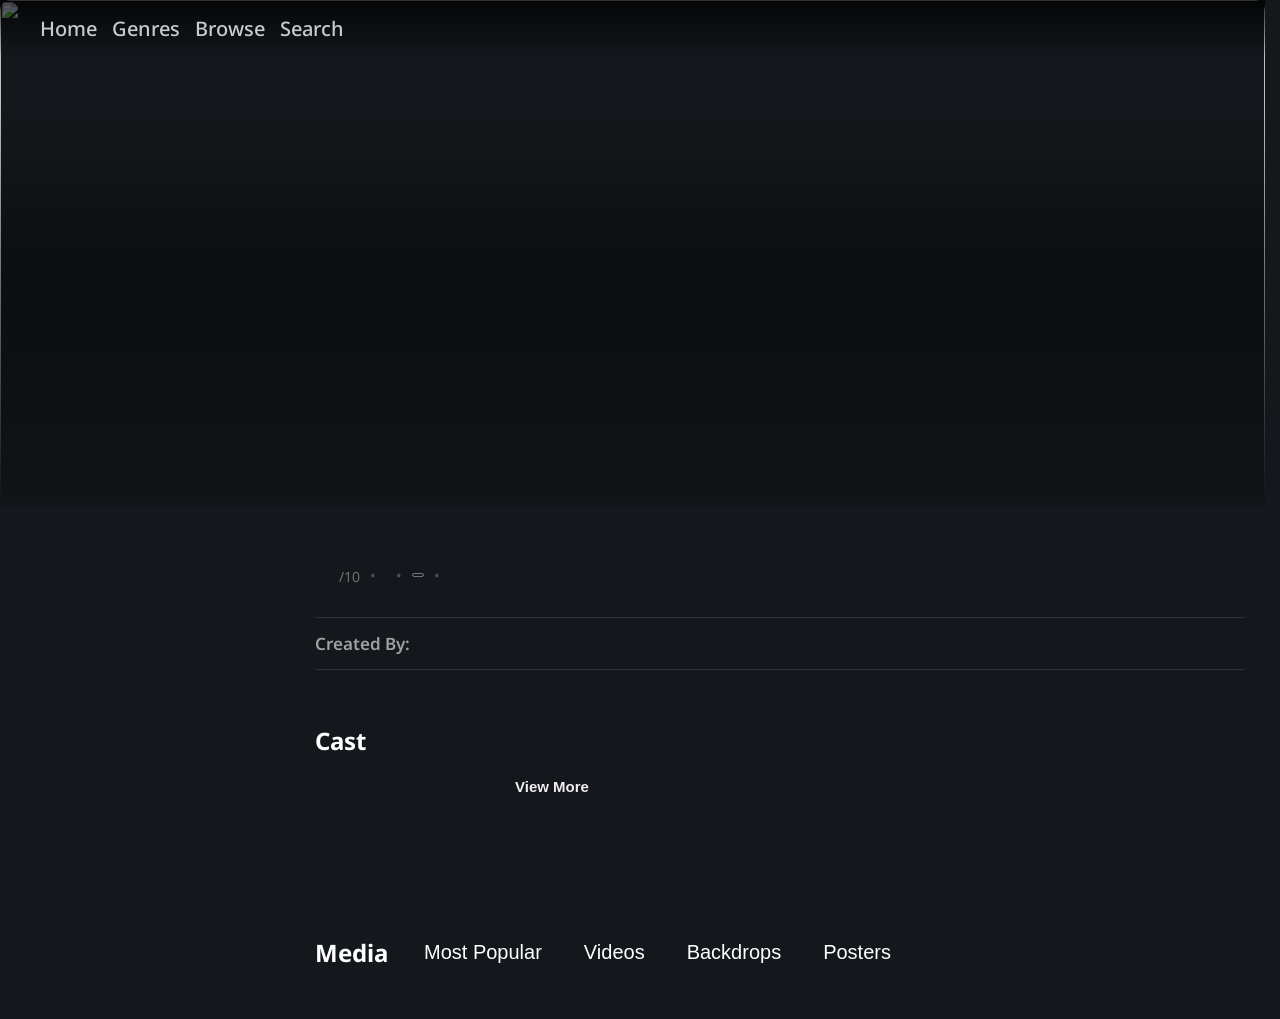
==== tv-details.html @ 4cad322f "fix country paragraph placeholder on desktop" ====
<!DOCTYPE html>
<html lang="en">
<!-- Home, Genres, Browse, Search, Details -->

<head>
    <meta charset="UTF-8">
    <meta name="viewport" content="width=device-width, initial-scale=1.0">
    <title id="tab-title"></title>
    <script src="https://unpkg.com/lucide@latest/dist/umd/lucide.js"></script>
    <link rel="icon" type="image/svg+xml" href="logo.svg">
    <link rel="icon" type="image/png" sizes="32x32" href="favicon-32x32.png">
    <link rel="icon" type="image/png" sizes="16x16" href="favicon-16x16.png">
    <link rel="apple-touch-icon" sizes="180x180" href="apple-touch-icon.png">
    <link rel="stylesheet" href="style.css">
    <link rel="stylesheet" href="style.css">

</head>

<body>
    <div class="ambient-glow"></div>
    <header class="head-bar head-bar--overlay">
        <nav class="main-nav">
            <a href="index.html">Home</a>
            <a href="genres.html">Genres</a>
            <a href="browse.html">Browse</a>
            <a href="search.html">Search</a>

        </nav>
    </header>
    <div class="backdrop-wrapper-tv">
        <img class="backdrop-tv" src="" alt="">
        <div class="backdrop-fade-tv"></div>
    </div>
    <main class="page-container">

        <section class="details">

        </section>



        <section class="details-bottom">

            <aside class="left-column">
                <div class="poster-main">
                    <img class="poster hidden" src="" alt="">
                </div>

                <div class="trailer-tablet">
                    <img class="poster hidden" src="" alt="">

                    <button class="btn-trailer hidden"><i data-lucide="play" class="btn-icon"></i> Watch
                        Trailer</button>


                </div>

                <div class="beside-poster">
                    <div class="title-tablet">
                        <div class="title">
                            <h2 class="js-title"></h2>
                            <a href="index.html#hidden-gems" class="gem hidden ">
                                <i data-lucide="gem" class="gem-badge"></i>
                                <span>Gem</span>
                            </a>
                        </div>
                    </div>

                    <div class="title-mobile">
                        <div class="title">
                            <h2 class="js-title"></h2>
                        </div>
                        <a href="index.html#hidden-gems" class="gem hidden ">
                            <i data-lucide="gem" class="gem-badge"></i>
                            <span>Gem</span>
                        </a>
                    </div>


                    <div class="title-info-mobile">

                        <div class="title-info">
                            <span class="js-release-year tv-release"></span>
                        </div>
                        <div class="title-info">

                            <span class="js-tv-certification cert-badge"></span>
                            <span class="dot-time">•</span>
                            <span class="js-runtime"></span>
                        </div>
                    </div>

                    <div class="rating-tablet">
                        <span class="upcoming hidden">
                            <i data-lucide="calendar" class="icon-badge"></i>
                            <span>UPCOMING</span>

                        </span>
                        <span class="star-inline-details"><i data-lucide="star" class="star-icon-details"></i></span>
                        <span class="rating"><strong class="rating-tv"></strong><span
                                class="max-score">/10</span></span>
                        <span class="dot">•</span>

                        <span class="js-release-year"></span>
                        <span class="dot">•</span>
                        <span class="js-tv-certification cert-badge"></span>
                        <span class="dot-time">•</span>
                        <span class="js-runtime"></span>
                    </div>


                    <div class="genres hidden">
                        <span class="genre-pill"></span>
                        <span class="genre-pill"></span>
                        <span class="genre-pill"></span>
                    </div>

                    <div class="overview-tablet">
                        <p class="tagline"></p>
                        <p class="overview"></p>
                    </div>

                    <button class="btn-trailer trailer-mobile hidden"><i data-lucide="play" class="btn-icon"></i> Watch
                        Trailer</button>

                </div>

                <div class="genre-status-desktop">

                    <div class="genres hidden">
                        <span class="genre-pill"></span>
                        <span class="genre-pill"></span>
                        <span class="genre-pill"></span>
                    </div>

                    <button class="btn-trailer hidden"><i data-lucide="play" class="btn-icon"></i> Watch
                        Trailer</button>

                    <div class="status">
                        <div class="date-group">
                            <p class="date-label"></p>
                            <span class="date-span"></span>
                            </p>
                        </div>
                        <p class="country">Country: <span class="origin-country"></span></p>

                        <p class="language">Original Language: <span class="language-span"></span></p>

                        <p class="episode">Next Episode: <span class="next-episode"></span></p>

                        <p class="total-season">Total Seasons: <span class="total-season-span"></span></p>

                        <p class="networks">Networks: <span class="networks-span"></span></p>
                        <p class="total-episodes">Total Episodes: <span class="total-episodes-span"></span></p>

                    </div>
                </div>


            </aside>
            <div class="right-column">
                <div class="details-info">
                    <div class="title-desktop">
                        <h2 class="js-title"></h2>
                        <a href="index.html#hidden-gems" class="gem hidden ">
                            <i data-lucide="gem" class="gem-badge"></i>
                            <span>Gem</span>
                            <span class="tooltip">Our hidden gems</span>

                        </a>
                    </div>
                    <div class="title-info-desktop">
                        <div class="title-info">
                            <span class="star-inline-details"><i data-lucide="star"
                                    class="star-icon-details"></i></span>
                            <span class="rating"><strong class="rating-tv"></strong><span
                                    class="max-score">/10</span></span>
                            <span class="upcoming hidden">
                                <i data-lucide="calendar" class="icon-badge"></i>
                                <span>UPCOMING</span>
                            </span>
                            <span class="dot">•</span>
                            <span class="js-release-year"></span>
                            <span class="dot">•</span>
                            <span class="js-tv-certification cert-badge"></span>
                            <span class="dot-time">•</span>
                            <span class="js-runtime"></span>
                        </div>
                    </div>
                    <div class="rating-mobile">
                        <span class="upcoming hidden">
                            <i data-lucide="calendar" class="icon-badge"></i>
                            <span>UPCOMING</span>

                        </span>
                        <span class="star-inline-details"><i data-lucide="star" class="star-icon-details"></i></span>
                        <span class="rating"> <strong class="rating-tv"></strong><span
                                class="max-score">/10</span></span>
                    </div>


                    <div class="tagline-overview">
                        <p class="tagline"></p>
                        <p class="overview"></p>
                    </div>

                </div>
                <div class="sub-crew">

                    <p class="writer">Created By: <span id="creator-span"></span></p>
                </div>
                <!-- <button class="episode-btn">Episodes</button> -->

                <div class="season-table">

                    <div class="season-scroller">



                    </div>
                    <div class="season-episodes collapse">
                    </div>
                </div>
                <h2>Cast</h2>
                <div class="cast-list">

                    <div class="cast-member">

                    </div>

                    <button class="btn-view-more btn-view-more-mobile">View More</button>

                </div>
                <section class="mobile-metadata">
                    <div class="production-details">
                        <div class="production-details-header">
                            <i data-lucide="clapperboard" class="icon-badge"></i>
                            <span>Production Details</span>
                        </div>
                        <div class="date-group">
                            <p class="date-label"></p>
                            <span class="date-span"></span>
                            </p>
                        </div>
                        <p class="country">Country: <span class="origin-country"></span></p>

                        <p class="language">Original Language: <span class="language-span"></span></p>
                    </div>
                    <div class="tv-metrics">
                        <div class="tv-metrics-header">
                            <i data-lucide="tv" class="icon-badge"></i>
                            <span>TV Metrics</span>
                        </div>
                        <p class="networks">Networks: <span class="networks-span"></span></p>
                        <p class="total-season">Total Seasons: <span class="total-season-span"></span></p>

                        <p class="total-episodes">Total Episodes: <span class="total-episodes-span"></span></p>
                    </div>
                </section>

                <section class="tablet-metadata">

                    <div class="information-details-header">
                        <i data-lucide="tv" class="icon-badge"></i>
                        <span>Information</span>
                    </div>
                    <div class="tablet-metadata-main">
                        <div class="date-group">
                            <p class="date-label"></p>
                            <span class="date-span"></span>
                        </div>
                        <div>
                            <p class="country">Country: <span class="origin-country"></span></p>
                        </div>
                        <div>
                            <p class="language">Original Language: <span class="language-span"></span></p>
                        </div>
                        <div>
                            <p class="networks">Networks: <span class="networks-span"></span></p>
                        </div>
                        <div>
                            <p class="total-season">Total Seasons: <span class="total-season-span"></span></p>
                        </div>
                        <div>
                            <p class="total-episodes">Total Episodes: <span class="total-episodes-span"></span></p>

                        </div>
                    </div>
                </section>

                <section class="media-section">
                    <div class="media-nav">
                        <h2 class="media-mobile">Media</h2>

                        <nav>
                            <h2 class="media-desktop">Media</h2>
                            <button class="btn-popular" data-tab="popular">Most Popular</button>
                            <button class="btn-videos" data-tab="videos">Videos</button>
                            <button class="btn-backdrops" data-tab="backdrops">Backdrops</button>
                            <button class="btn-posters" data-tab="posters">Posters</button>
                        </nav>

                    </div>
                    <div class="media-scroll">

                    </div>
                </section>
            </div>

        </section>
        <!-- repeat for however many cast dummy entries you want -->


    </main>
    <div class="modal hidden">
        <div class="overlay">
            <div class="modal-content">
                <div class="modal-header">
                    <h3 class="trailer-name">Official Trailer</h3>
                    <button class="close-modal">&times;</button>
                </div>
                <iframe class="trailer-frame" src="" allowFullscreen></iframe>
            </div>
        </div>
    </div>
    <script src="cinema.js"></script>
    <script>
        lucide.createIcons();
    </script>
</body>

</html>
---- style.css ----
@import url('https://fonts.googleapis.com/css2?family=Libre+Baskerville:ital,wght@0,400..700;1,400..700&family=Noto+Sans:ital,wght@0,100..900;1,100..900&display=swap');



body {
    /* background-image: url("doodle2.png"); */
    margin: 0px;
    background-color: #14181c;
    color: #ffffff;
    font-family: "Noto Sans", sans-serif;
    padding: 0px;
}

.page-container {
    padding: 20px;
    max-width: 1300px;
    /*intentionally narrower than other pages — looks best at this width */
    margin: 0 auto;
}


nav {
    user-select: none;
    display: flex;
    gap: 15px;
    margin-bottom: 20px;
    /* position: absolute;
    width: 100%;
    top: 0%;
    left: 0%; */
}

nav a {

    color: rgb(198, 203, 207);
    text-decoration: none;
    font-weight: 500;
    font-size: 20px;
    transition: color 0.2s ease;
    cursor: pointer;
}

nav a.active {
    color: #ffffff;
    border-bottom: 2px solid #e50914;
    /* Red accent line under active page */
    padding-bottom: 4px;
}

nav a.active-top {
    color: #e50914;
    /* border-bottom: 2px solid #e50914; */
    /* Red accent line under active page */
    /* padding-bottom: 4px; */
}

nav a:hover {

    color: rgb(241, 51, 51);
}


.movies-grid img,
.tv-grid img {

    width: 150px;
    height: 210px;
    border-radius: 9px;
    object-fit: cover;
    /* transition: transform 0.2s ease, outline 0.3s ease; */

    cursor: pointer;
    border: 2px solid transparent;
    transition: transform 0.2s;
    outline-offset: -3px;
}

.movies-grid,
.tv-grid {
    gap: 15px;
    object-position: center;
    justify-content: center;
    flex-wrap: wrap;
    display: flex;
}

.movies-grid img:hover,
.tv-grid img:hover {
    transform: scale(1.06);
    outline: 2px solid coral;
    outline-width: medium;
    /* transition: outline 0.3s ease; */
}


.details {
    /* display: flex;
    align-items: flex-end;
    gap: 20px;
    position: relative;
    justify-content: center; */
    position: relative;



}

.backdrop {
    height: clamp(500px, 32vw, 520px);
    /* height: 500px; */

    width: 100%;
    object-fit: cover;
    /* border-radius: 10px; */

    /* object-position: center top; */


}


.poster {
    width: 100%;
    border-radius: 10px;
    object-fit: cover;
    position: relative;
    z-index: 2;


}



.backdrop-fade {
    position: absolute;
    top: 0;
    left: 0;
    width: 100%;
    height: 100%;
    background: linear-gradient(to bottom,
            rgba(0, 0, 0, 0) 20%,
            rgba(0, 0, 0, 0.4) 55%,
            #101417 100%);

}

.backdrop-wrapper {
    position: relative;
}


.cast-member img {
    border-radius: 600px;
    width: 100px;
    height: 100px;
    object-fit: cover;
    display: block;
    margin: 0 auto;
    cursor: pointer;


}

.character-name {
    font-size: 15px;
    font-weight: 400;
}

.cast-member {
    text-align: center;
    width: 100px;

}

.cast-list {
    display: flex;
    gap: 45px 90px;
    flex-wrap: wrap;
    margin-bottom: 50px;
    align-items: flex-start;
    overflow-x: auto;

}


.details-info {
    margin-top: 1px;
}


.character-name {
    color: #a0a0a0;
    text-align: center;
    min-height: 2.6em;
    line-height: 1.3;
    margin-top: 5px
}

.actor-name {
    text-align: center;
    margin-bottom: 0;
    /* padding-left: 20px; */

}


.left-column {
    width: 230px;
    padding-top: 0px;
    gap: 20px;
    display: flex;
    flex-direction: column;
    margin-left: 20px;
    position: sticky;
    top: 20px;
    align-self: flex-start;
    margin-top: -305px;

}

.genre-status-desktop {
    gap: 20px;
    display: flex;
    flex-direction: column;
}

.genres {
    gap: 8px;
    display: flex;
    flex-wrap: wrap;
    /* max-width: 100%; */
    width: 100%;

    justify-content: flex-start;
}

.genre-pill {
    background-color: #2c3437;
    padding: 4px 10px;
    border-radius: 6px;
    font-size: 13px;
    cursor: pointer;



}

.status,
.budget-revenue {
    width: 100%;
    /* width: 270px; */
    flex-wrap: wrap;
    display: flex;
    flex-direction: column;
    gap: 15px;

}



.status p {
    margin: 0;
    color: #a0a0a0;
    font-size: 14px;
}

.status span {
    color: #ffffff;
    font-weight: 490;
    display: block;
    margin-top: 3px;
    font-size: 14px;

}


.date-group span {
    color: #ffffff;
    font-weight: 490;
    display: block;
    margin-top: 3px;
    font-size: 14px;

}

.btn-trailer {
    cursor: pointer;
    border-radius: 30px;
    padding: 10px 10px;
    width: 95%;
    display: flex;
    vertical-align: middle;
    align-items: center;
    justify-content: center;
    font-weight: 600;
}

.details-bottom {
    display: flex;
    gap: 45px;
}

.right-column {
    flex: 1;
    min-width: 0;

}

.title-info {
    display: flex;
    align-items: center;
    gap: 10px;
    color: #a0a0a0;
    font-size: 15px;
    margin-bottom: 20px;
}

.title-info .rating {
    color: #fff;
}

.title-info .rating strong {
    font-size: 18px;
}

.title-info .max-score {
    color: #707070;
    font-size: 14px;
}

.title-info .dot,
.dot-time,
.dotta {
    color: #505050;
}

.episode-overview {
    margin-top: -4px;
}

.tagline {
    font-size: 16px;
    font-style: italic;
    color: #d1d5db;
    border-left: 3px solid #e50914;
    padding-left: 12px;
    margin: 20px 0 0px 0;
}

.sub-crew {
    display: flex;
    flex-direction: column;
    gap: 7px;
    margin: 30px 0;
    border-top: 1px solid rgba(255, 255, 255, 0.1);
    border-bottom: 1px solid rgba(255, 255, 255, 0.1);
    padding: 14px 0;
}

.sub-crew p {
    margin: 0;
    font-size: 17px;
    color: #a0a0a0;
    font-weight: 600;


}

.sub-crew span {
    color: #5692e8;
    font-weight: 400;
    margin-left: 6px;
}

.media-nav nav {
    display: flex;
    gap: 30px;
    align-items: center
}

.media-mobile {
    display: none;
}

.media-desktop {
    margin: 0;
}

.media-nav button {
    color: white;
    background-color: transparent;
    border: transparent;
    cursor: pointer;
    font-size: 20px;
}

.media-nav button:hover {
    color: rgb(209, 209, 209);
    transition: color 0.2s ease;

}

.media-nav button.active {

    border-bottom: 2px solid rgb(245, 66, 66);
    padding-bottom: 2px;
}

.cast-image {
    align-items: center;
}



.btn-view-more {
    /* width: 100px;
    height: 100px; */
    border-radius: 600px;
    background: transparent;
    border: none;
    color: #f1eeee;
    font-size: 15px;
    font-weight: 600;
    cursor: pointer;
    align-self: center;

    margin-right: 20px;
    margin-bottom: 90px;
    padding-left: 10px;
    padding-right: 10px;
    transition: color 0.2s ease
}

.btn-view-more:hover {
    color: rgb(252, 82, 82);
}

.media-scroll {
    display: flex;
    gap: 10px;
    overflow-x: auto;
    padding-bottom: 10px;
    overflow-x: auto;
    scrollbar-width: thin;
    scrollbar-color: rgba(255, 255, 255, 0.2) transparent;
    /* overscroll-behavior: contain; */

}

.media-container {
    flex-shrink: 0;
    border-radius: 3px;
    cursor: pointer;
    width: 420px;
    height: 280px;
    object-fit: cover;

}

.media-container img {
    width: 100%;
    height: 100%;
    object-fit: cover;

}

.media-section {
    max-width: 100%;
    width: 100%;
    margin: 0 auto;
    overflow-x: hidden;
}


/* Modal */
.modal {
    position: fixed;
    top: 0%;
    left: 0%;
    z-index: 2000;
    width: 100%;
    height: 100%;
    z-index: 2000;
    display: flex;
    align-items: center;
    justify-content: center;

}



.overlay {
    position: absolute;
    top: 0;
    left: 0;
    width: 100%;
    height: 100%;
    background-color: rgba(0, 0, 0, 0.9);
    /* backdrop-filter: blur(2px); */
    z-index: 1;
    display: flex;
    align-items: center;
    justify-content: center;
}

/* 3. Modal Box Container */
.modal-content {
    position: relative;
    z-index: 2;
    width: 100%;
    max-width: 1200px;
    background-color: #14181c;
    border-radius: 12px;
    padding: 20px;

}

/* 4. Modal Header Bar */
.modal-header {
    display: flex;
    justify-content: space-between;
    align-items: center;
    margin-bottom: 15px;
}

.modal-header h3 {
    margin: 0;
    font-size: 20px;
    color: #ffffff;
}

/* 5. Close Button ("X") */
.close-modal {
    background: none;
    border: none;
    color: #a0a0a0;
    font-size: 28px;
    cursor: pointer;
    line-height: 1;
    transition: color 0.2s ease;
}

.close-modal:hover {
    color: #e50914;
}

.trailer-frame {
    width: 100%;
    aspect-ratio: 16 / 9;
    border-radius: 8px;
    display: block;
}



.head-bar {
    width: 100%;
    background-color: #14181c;


}

.head-bar--overlay {
    background-color: transparent;
    background: linear-gradient(to bottom, rgba(0, 0, 0, 0.75) 0%, rgba(0, 0, 0, 0) 100%);
    top: 0;
    left: 0;
    z-index: 10;
    position: absolute;

}


.main-nav {
    margin: 0 auto;
    padding: 15px var(--content-pad);
    max-width: var(--content-max);

}

.browse-container {
    max-width: var(--content-max);
    margin: 0 auto;
    padding: 20px;
    padding-top: 20px;

}

.sub-nav {
    display: flex;
    gap: 15px;
    margin-bottom: 20px;
    /* padding: 20px; */
    /* max-width: 1505px;
    margin: 0 auto;  */


}

html {
    scrollbar-gutter: stable;
}

:root {
    --bg-surface: #161f28;
    --bg-input: #1e2936;
    --border-color: rgba(255, 255, 255, 0.08);
    --accent-red: #e50914;
    --text-primary: #ffffff;
    --text-muted: #8c9ba5;
    --radius-sm: 8px;
    --content-pad: 20px;
}

.select-section {
    display: flex;
    margin: 20px 0;
    flex-wrap: wrap;
    gap: 15px;
    align-items: center;
}

.select-group {
    display: flex;
    gap: 5px;
    flex-direction: column;
}

.select-group label {
    font-size: 0.75rem;
    font-weight: 600;
    text-transform: uppercase;
    letter-spacing: 0.05em;
    color: var(--text-muted);
}

.select-group select {
    appearance: none;
    -webkit-appearance: none;
    -moz-appearance: none;
    background-color: var(--bg-input);
    color: var(--text-primary);
    border: 1px solid var(--border-color);
    border-radius: var(--radius-sm);
    padding: 10px 36px 10px 12px;
    font-size: 0.875rem;
    font-weight: 500;
    cursor: pointer;
    outline: none;
    transition: border-color 0.2s ease, box-shadow 0.2s ease, background-color 0.2s ease;

    /* Custom Arrow SVG Icon */
    background: var(--bg-input) url("data:image/svg+xml,%3Csvg xmlns='http://www.w3.org/2000/svg' width='16' height='16' viewBox='0 0 24 24' fill='none' stroke='%238c9ba5' stroke-width='2.5' stroke-linecap='round' stroke-linejoin='round'%3E%3Cpolyline points='6 9 12 15 18 9'%3E%3C/polyline%3E%3C/svg%3E");
    background-repeat: no-repeat;
    background-position: right 10px center;
    background-size: 14px;
}

.select-group select:hover {
    border-color: rgba(255, 255, 255, 0.25);
    background-color: #243242;
}

.select-group select:focus {
    border-color: var(--accent-red);
    box-shadow: 0 0 0 3px rgba(229, 9, 20, 0.2);
}

.select-group select option {
    background-color: var(--bg-surface);
    color: var(--text-primary);
    padding: 10px;
}

#scroll-sentinel {
    height: 20px;
    width: 100%;
}

.ambient-glow {
    position: absolute;
    top: 0;
    left: 0;
    width: 100%;
    height: 620px;
    z-index: -1;
    background-image: var(--glow-image);
    background-size: cover;
    background-position: center top;
    filter: blur(90px) saturate(1.3) brightness(0.5);
    /* pushes the blurred edges off-screen so no hard border shows */
    opacity: 0.6;
    transition: background-image 0.6s ease;
    pointer-events: none;
    overflow-x: clip;

}

.season-scroller {
    display: flex;
    gap: 20px;
    padding: 2px;
    flex-wrap: wrap;
}


.backdrop-wrapper-tv {
    position: relative;

}

.backdrop-tv {
    height: clamp(500px, 32vw, 520px);
    /* height: 500px; */

    width: 100%;
    object-fit: cover;
    border-radius: 10px;
    object-position: center 20%;

}

.backdrop-fade-tv {
    position: absolute;
    top: 0;
    left: 0;
    width: 100%;
    height: 100%;
    background: linear-gradient(to bottom,
            rgba(0, 0, 0, 0) 20%,
            rgba(0, 0, 0, 0.4) 55%,
            #101417 100%);
}

.episode-card {
    display: flex;
    gap: 15px;
    margin-bottom: 15px;
    align-items: flex-start;
}

.episode-still {
    width: 200px;
    height: 112px;
    object-fit: cover;
    border-radius: 6px;
    flex-shrink: 0;
}

.episode-info {
    display: flex;
    flex-direction: column;
    min-width: 0;
    flex: 1;
}

.episode-header {
    display: flex;
    gap: 10px;
    align-items: center;
    margin-bottom: 6px;
}

.episode-number {
    color: #a0a0a0;
}

.episode-rating {
    color: #f5c518;
}

.episode-date-main {
    margin-top: -10px;
}

.season-btn {
    margin-bottom: 20px;
    border-radius: 30px;
    padding: 10px 13px;
    background: #1c2126;
    border: 1px solid #2c3437;
    color: #a0a0a0;
    cursor: pointer;
    font-size: 14px;
    transition: all 0.2s ease;
}


.season-btn:hover {
    color: rgba(248, 248, 248);
}

.season-btn.active {
    background-color: #e50914;
    border: #e50914;
    color: white;
}



.season-btn.active::after {
    content: " ▼";
    display: inline-block;
    font-size: 0.8em;
    margin-left: 4px;
    transition: transform 0.2s ease;
}

.season-table:has(.collapse.hidden) .season-btn.active::after {
    transform: rotate(180deg);
}

.episode-date {
    font-size: 14px;
    color: #a7a7a7;
}


.search-container input {
    padding: 20px;
    text-align: center;
    max-width: 1400px;

}

.search-container {
    max-width: 1400px;
    margin: 0 auto;
    padding: 20px;
    padding-top: 20px;
    text-align: center;
    align-items: center;

}

.input-search {
    width: 200px;
    max-width: 600px;
    margin-bottom: 20px;
    border-radius: 30px;
    font-size: 15px;
    color: #ffffff;
    background-color: #1c2126;
    border: 2px solid transparent;
    outline: none;
    transition: box-shadow 0.25s ease, border-color 0.25 ease;
}

.input-search::placeholder {
    color: #6b7280;
}

.input-search:focus {
    border-color: #e52309;
    background-color: #20262c;
}


.search-results img {
    width: 150px;
    height: 210px;
    cursor: pointer;
    border-radius: 10px;
    border: 2px solid transparent;
    transition: transform 0.2s;
    outline-offset: -3px;
    object-fit: cover;


}

.search-results img:hover {
    transform: scale(1.1);
    outline: 2px solid #6366f1;
    outline-width: medium;
}

.search-results {
    display: flex;
    flex-wrap: wrap;
    gap: 15px;
    justify-content: center;

}


/* #tv-load-btn {
    font-size: 15px;
    display: block;
    margin: 20px;
    padding: 12px 32px;
    border-radius: 30px;
    cursor: pointer;
    font-weight: 600;
    color: white;
    background-color: transparent;
    transition: background-color 0.25s ease, transform 0.15s ease, box-shadow 0.25s ease;

}

#tv-load-btn:hover {
    background: #e50914;
    box-shadow: 0 0 20px rgba(229, 9, 20, 0.4);
    transform: translateY(-2px);


}

.tv-load-container {
    display: flex;
    justify-content: center;
    width: 100%;
} */

#tv-load-btn,
#load-more-btn,
#search-load-more-btn {
    display: block;
    margin: 30px auto;
    padding: 13px 36px;
    font-size: 15px;
    font-weight: 600;
    color: #ffffff;
    background-color: #1c2126;
    border: 1px solid #2c3437;
    border-radius: 50px;
    cursor: pointer;
    transition: all 0.25s ease;
}

#tv-load-btn:hover,
#load-more-btn:hover,
#search-load-more-btn:hover {
    background-color: #20262c;
    border-color: #e50914;
    box-shadow: 0 0 15px rgba(229, 9, 20, 0.4);
}


.genre-section {
    max-width: var(--content-max);
    margin: 0 auto;
}

.genre-container {
    display: grid;
    grid-template-columns: repeat(auto-fill, minmax(220px, 1fr));
    gap: 20px;
    padding: 20px;

}

.genre-container-home {
    display: grid;
    grid-template-columns: repeat(auto-fill, minmax(220px, 1fr));
    gap: 20px;
    padding: 0 20px;
}

.genre-card {
    aspect-ratio: 2/1;
    border-radius: 7px;
    background-color: var(--genre-color, #444);
    box-shadow: 0 2px 8px rgba(0, 0, 0, 0.3);
    transition: transform 0.2s ease, box-shadow 0.2s ease;
    position: relative;
    overflow: hidden;
    display: flex;
    align-items: center;
    justify-content: flex-end;
    padding-right: 16px;
    cursor: pointer;
    user-select: none;
    will-change: transform;
}

.genre-card:hover {
    transform: translateY(-5px) scale(1.015);
    box-shadow: 0 8px 20px rgba(0, 0, 0, 0.45);
}

.genre-card.horror .card-img img {
    object-fit: cover;
    object-position: center top;
}

.genre-card.crime .card-img img {
    object-position: center left;
}


.genre-card.documentary .card-img img {
    object-position: center left;
}

.genre-card.documentary .card-img {
    width: 51%;
}

.genre-card.documentary .genre-title {
    font-size: 0.85rem;
    letter-spacing: -0.1px;
    margin-right: -4px;

}

.genre-card.documentary-tv .card-img {
    width: 51%;
}

.genre-card.documentary-tv .genre-title {
    font-size: 0.85rem;
    letter-spacing: -0.1px;
    margin-right: -4px;

}

.genre-card.thriller-tv .genre-title {
    font-size: 0.95rem;

}


.genre-card.animation .genre-title {
    font-size: 0.85rem;
    letter-spacing: -0.1px;
}


.genre-card.crime .genre-title {
    text-align: right;
    margin-right: 15px;
}

.genre-card.sci-fi .genre-title {
    text-align: right;
    margin-right: 15px;
}

.genre-card.drama .genre-title {
    text-align: right;
    margin-right: 7px;
}

.genre-card.drama-tv .genre-title {
    text-align: right;
    margin-right: 7px;
}

.genre-card.crime-tv .genre-title {
    text-align: right;
    margin-right: 10px;
}

.genre-card.action-tv .genre-title {
    font-size: 0.85rem;
    letter-spacing: -0.1px;
}

.genre-card.action-tv .card-img img {
    object-position: right;
}

.genre-card.drama-tv .card-img img {
    object-position: center left;
}

.genre-card.comedy-tv .card-img img {
    object-position: center right;
}

.genre-card.animation-tv .genre-title {
    font-size: 0.85rem;
    letter-spacing: -0.1px;
}


.genre-card.slasher .card-img img {
    object-position: center;
}

.genre-card.paranormal .card-img img {
    object-position: center right;
}

.genre-card.monster .card-img img {
    object-position: center;
}

/* .genre-card.comedy-horror .card-img img {
    object-position: left;
} */

.genre-card.paranormal .genre-title {
    font-size: 0.80rem;
    letter-spacing: -0.2px;
    text-align: right;
    margin-right: -9px;
}

.card-img {
    position: absolute;
    left: -5px;
    top: -10px;
    width: 60%;
    height: 120%;
    clip-path: polygon(0 0, 100% 0, 90% 100%, 0% 100%);
    transform: rotate(-16deg);


}


.card-img img {
    width: 100%;
    height: 100%;
    object-fit: cover;
    pointer-events: none;
    /* user-select: none; */
    image-rendering: auto;

}


.genre-title {
    color: #ffffff;
    font-family: 'Noto Sans', sans-serif;
    font-weight: 700;
    font-size: 1rem;
    letter-spacing: 0.3px;
    text-transform: uppercase;
    z-index: 2;
    text-shadow: 0 1px 3px rgba(0, 0, 0, 0.4);
    text-align: right;

    min-width: 50%;
    margin-left: auto;
    /* text-overflow: ellipsis; */
    white-space: normal;
    line-height: 1.2;

}

.genre-header {
    text-align: left;
    padding-left: 20px;
    font-family: 'Noto Sans', sans-serif;
    font-size: 1.5rem;
    font-weight: 700;
    padding: 20px 20px 5px 20px;
    margin: 0;

}

.genre-header-home,
.new-header,
.highly-rated-header,
.popular-header {
    display: flex;
    align-items: center;
    justify-content: space-between;
}

.link .see-all {
    display: inline-block;
    margin-right: 25px;
}

.link {
    position: relative;
    display: flex;
    align-items: center;
    /* margin-top: 50px; */
    top: 28px;
}


.see-all {
    text-decoration: none;
    color: #a0a0a0;
    font-size: 14px;
    transition: color 0.2s ease;
    margin-bottom: 10px;
    margin-right: 25px;
}

.see-all:hover {
    color: #ffffff;
}

.genre-section {
    margin-bottom: 2rem;
}

.genre-container a,
.genre-container-home a {
    text-decoration: none;
    color: inherit;
    display: flex;
    user-select: none;
}


.genre-breadcrumb {
    padding: 12px 20px 0 20px;
    font-size: 14px;
    color: #a0a0a0;
}

.genre-breadcrumb a {
    text-decoration: none;
    color: #a0a0a0;
    transition: color 0.2s ease
}

.genre-breadcrumb a:hover {
    color: #e50914;
}



/* Homepage */
.home-backdrop-section {
    position: relative;
}



.home-backdrop {
    position: relative;
    width: 100%;
    height: 750px;
    overflow: hidden;

}


.home-backdrop-fade {
    position: absolute;
    top: 0;
    left: 0;
    width: 100%;
    height: 100%;
    background: linear-gradient(to bottom,
            rgba(0, 0, 0, 0) 40%,
            rgba(0, 0, 0, 0.5) 75%,
            #14181c 100%);
    pointer-events: none;
}

.home-hero-info {
    position: absolute;
    bottom: 60px;
    left: 40px;
    max-width: 500px;
    z-index: 2;
}

.home-hero-overview {
    font-size: 15px;
    color: #d1d5db;
    margin-bottom: 20px;
    text-shadow: 0 1px 4px rgba(0, 0, 0, 0.6);
    pointer-events: none;

}

.home-section-title {
    padding: 0;
    margin: 0 0 15px var(--scroller-gap);
    font-family: 'Noto Sans', sans-serif;
    font-size: 1.35rem;
    font-weight: 700;
    padding-left: 12px;

    border-left: 3px solid #00adb5;

}

.home-section-title.movie-night {
    margin: 0 0 15px var(--scroller-gap);
    border-left: 3px solid #f59e0b;

}

.home-section-title.movie-game {
    margin: 0 0 15px var(--scroller-gap);
    border-left: 3px solid #A855F7;

}

.main-homepage {
    max-width: var(--content-max);
    margin: 0 auto;
    display: flex;
    flex-direction: column;
    margin-top: 1.5rem;

}

.movie-night,
.movie-game,
.highly-rated-header,
.hidden-gem-header,
.genre-header-home,
.new-header,
.upcoming-header {
    margin-top: 50px;
    scroll-margin-top: 50px;
}


.genre-container-home {
    margin-bottom: 30px;

}

.main-movie-night {
    margin: 5px 20px;
    background-color: #1c2126;
    border: 1px solid #2c3437;
    border-radius: 12px;
    padding: 25px;
}

.movie-game {
    margin-top: 30px;
    ;
}

.movie-game .main-movie-game {
    margin: 5px 20px;
    background: linear-gradient(135deg, rgba(139, 92, 246, 0.15), rgba(15, 23, 42, 0.6));
    border: 1px solid rgba(139, 92, 246, 0.3);
    border-radius: 12px;
    padding: 25px;
}


.main-movie-night h4,
.main-movie-game h4 {
    margin: 0 0 10px 0;
    font-size: 1.1rem;
}

.main-movie-night p,
.main-movie-game p {
    color: #b3b2b2;
    margin: 12px 0 16px 0;
}




.learn-more {
    display: inline-flex;
    align-items: center;
    gap: 6px;
    text-decoration: none;
    color: #0f1014;
    background-color: #f59e0b;
    font-weight: 600;
    padding: 10px 18px;
    border-radius: 8px;
    transition: all 0.2s ease;
}

.learn-more:hover {
    background-color: #f8a10a;
    transform: translateX(2px);
    box-shadow: 0 4px 14px rgba(245, 158, 11, 0.2);
}

.play-now {
    display: inline-flex;
    align-items: center;
    gap: 6px;
    text-decoration: none;
    color: #ffffff;
    background-color: #8B5CF6;
    font-weight: 600;
    padding: 10px 18px;
    border-radius: 8px;
    transition: all 0.2s ease;
}

.play-now:hover {
    background-color: #8554f8;
    transform: translateX(2px);
    box-shadow: 0 4px 14px rgba(128, 75, 252, 0.2);
}

.popular-now {
    /* justify-content: flex-start; */
    padding: 20px 20px;
    margin: 0;
    display: flex;
    gap: 10px;
    flex-wrap: nowrap;
    overflow-x: auto;
    scroll-behavior: smooth;
    scrollbar-width: thin;
    scrollbar-color: rgba(255, 255, 255, 0.2) transparent;



}



:root {
    --scroller-gap: 20px;
    --content-max: 1400px;
    --content-pad: 40px;
}

.highly-rated-main,
.hidden-gem-main,
.new-main,
.upcoming-main {
    /* padding: 0px 20px 20px 20px; */
    display: flex;
    gap: 10px;
    flex-wrap: nowrap;
    overflow-x: auto;
    scroll-behavior: smooth;
    scrollbar-width: thin;
    scrollbar-color: rgba(255, 255, 255, 0.2) transparent;
    padding: var(--scroller-gap);
    margin-top: calc(-0.9 * var(--scroller-gap));

}

.upcoming-main {
    margin-bottom: 20px;
}

.popular-tab {
    background: #1c2126;
    border: 1px solid #2c3437;
    color: #a0a0a0;
    padding: 8px 16px;
    border-radius: 20px;
    cursor: pointer;
    font-size: 14px;
    transition: all 0.2s ease;

}


.toggle-btn {
    margin: 0 20px;
    display: flex;
    gap: 10px;

}

.popular-tab:hover {
    color: rgb(250, 249, 249);
}

.popular-tab.active {
    background: #00adb5;
    border-color: #00adb5;
    color: #fff;
    box-shadow: 0 4px 12px rgba(0, 173, 181, 0.30);
}

.popular-now img,
.highly-rated-main img,
.hidden-gem-main img,
.new-main img,
.upcoming-main img,
.movies-grid img,
.tv-grid img,
.search-results img,
.poster-link,
.highly-rated-link,
.hidden-gem-link,
.new-link,
.upcoming-link,
.genre-container-home a {
    -webkit-user-drag: none;
    user-select: none;
    -webkit-touch-callout: none;
}

.popular-now img,
.highly-rated-main img,
.hidden-gem-main img,
.new-main img,
.upcoming-main img {
    flex-shrink: 0;
    width: 150px;
    height: 210px;
    border-radius: 9px;
    object-fit: cover;
    cursor: pointer;
    border: 2px solid transparent;
    transition: transform 0.2s;
    outline-offset: -3px;
    z-index: 10;
    z-index: 5;
    user-select: none;
}

.popular-now img:hover,
.highly-rated-main img:hover,
.hidden-gem-main img:hover,
.new-main img:hover,
.upcoming-main img:hover {
    transform: scale(1.06);
    outline: 2px solid coral;
    outline-width: medium;

}

.hero-carousel {
    position: relative;
    height: 750px;
    overflow: hidden;
    touch-action: pan-y;
}

.hero-slide {
    position: absolute;
    inset: 0;
    background-size: cover;
    background-position: center 20%;
    opacity: 0;
    transform: scale(1);
    transition: opacity 1.5s ease, transform 1.5s ease;
    will-change: opacity, transform;
    /* transform: translateZ(0); */
    backface-visibility: hidden;

}


.hero-slide.active {
    opacity: 1;
    animation: kenburns 5s ease-in-out forwards;
}

@keyframes kenburns {
    from {
        transform: scale(1.1);
    }

    to {
        transform: scale(1);
    }
}

.title-info-back {
    display: flex;
    align-items: center;
    gap: 5px;
    color: #b9bdc2;
    font-size: 13.2px;
    margin-bottom: 20px;
    text-shadow: 2px 2px 4px rgba(0, 0, 0, 0.5);
    pointer-events: none;

}

.title-info-back .rating {
    /* color: #fff; */
    color: #b9bdc2;
}



.title-info-back .dot,
.dot-time {
    color: #505050;
}

.cert-badge {
    border: 1px solid rgba(255, 255, 255, 0.4);
    padding: 1px 5px;
    border-radius: 3px;
    font-size: 0.85em;
    font-weight: 600;
}

.hero-title-logo {
    max-width: 350px;
    max-height: 120px;
    width: auto;
    height: auto;
    object-fit: contain;
    margin-bottom: 1rem;
    filter: drop-shadow(0px 2px 8px rgba(0, 0, 0, 0.5));
    user-select: none;
    pointer-events: none;

}

.home-hero-info {
    transition: opacity 0.1s ease;
    user-select: none;

}

.home-hero-info.fade-out {
    opacity: 0;

}

.hero-actions {
    display: flex;
    align-items: center;
    gap: 12px;
}



.trailer-btn,
.btn-details {
    display: inline-flex;
    align-items: center;
    justify-content: center;
    padding: 10px 12px;
    font-size: 0.90rem;
    font-weight: 600;
    border-radius: 8px;
    border: none;
    cursor: pointer;
    text-decoration: none;
    transition: all 0.2s cubic-bezier(0.4, 0, 0.2, 1);
    user-select: none;
}

.trailer-btn {
    font-size: 0.85rem;

}

/* Watch Trailer Specific Styling */
.trailer-btn {
    background-color: #ffffff;
    color: #0f1014;
    box-shadow: 0 4px 14px rgba(255, 255, 255, 0.15);
}

.trailer-btn:hover {
    background-color: rgba(255, 255, 255, 0.88);
    transform: translateY(-2px) scale(1.02);
    box-shadow: 0 6px 20px rgba(255, 255, 255, 0.25);
}

.trailer-btn:active {
    transform: translateY(0) scale(0.98);
}

/* More Info Specific Styling */
.btn-details {
    background-color: rgba(109, 109, 110, 0.4);
    color: #ffffff;
    backdrop-filter: blur(8px);
    -webkit-backdrop-filter: blur(8px);
}


.btn-details:hover {
    background-color: rgba(109, 109, 110, 0.6);
    transform: translateY(-2px) scale(1.02);
}

.btn-details:active {
    transform: translateY(0) scale(0.98);
}

.hero-arrow {
    position: absolute;
    top: 50%;
    transform: translateY(-50%);
    z-index: 5;
    background: rgba(0, 0, 0, 0.35);
    border: none;
    color: white;
    font-size: 32px;
    width: 48px;
    height: 48px;
    border-radius: 50%;
    cursor: pointer;
    opacity: 0;
    transition: opacity 0.2s ease, background 0.2s ease;
}

.home-backdrop:hover .hero-arrow {
    opacity: 1;
}

.hero-arrow:hover {
    background: rgba(0, 0, 0, 0.6);
}

.hero-arrow-left {
    left: 20px;
}

.hero-arrow-right {
    right: 20px;
}

.backdrop-night {
    position: relative;
    overflow: hidden;
}

.backdrop-night img {
    width: 100%;
    height: clamp(400px, 32vw, 520px);
    object-fit: cover;
    object-position: center 45%;
}



.on-backdrop {
    position: absolute;
    top: 50%;
    transform: translateY(-50%);
    left: 60px;
    right: 60px;
    max-width: 600px;
    z-index: 2;
}

.on-backdrop h2 {
    font-size: clamp(28px, 5.5vw, 60px);
    margin: 0;
    line-height: 1;
    font-weight: 800;
    text-shadow: 0 2px 12px rgba(0, 0, 0, 0.6);
}

.on-backdrop p {
    font-size: clamp(13px, 1.6vw, 16px);
    font-weight: 400;
    text-shadow: 0 1px 6px rgba(0, 0, 0, 0.6);
    max-width: 500px;
    /* margin: 0; */
}

.backdrop-night::after {
    content: '';
    position: absolute;
    top: 0;
    left: 0;
    width: 100%;
    height: 100%;
    background: linear-gradient(225deg,
            rgba(20, 24, 28, 0) 0%,
            rgba(20, 24, 28, 0) 42%,
            rgba(20, 24, 28, 1) 90%);
    pointer-events: none;
    z-index: 1;
    /* Allows clicks to pass through to the image if needed */
}

.red {
    color: #dd1324;
}

.movie-night-container {
    font-family: 'Plus Jakarta Sans', sans-serif;
    /* margin-bottom: 0; */
}

.how-it-works {
    text-align: center;
    line-height: 0.6;
    margin: 35px 0px;
}

.how-it-works h1 {
    font-size: 27px;

}

.how-it-works p {
    font-size: 11px;
    color: rgb(197, 197, 197);
}

/* .how-it-works {} */

.feature-cards-grid {
    max-width: 1200px;
    /* margin: 0 auto; */
    padding: 0 10px;
    display: grid;
    grid-template-columns:
        repeat(auto-fit, minmax(260px, 1fr));
    gap: 20px;
    margin: 40px auto;
}


.coming-soon {
    background: linear-gradient(135deg, rgba(35, 23, 33, 0.75), rgba(20, 20, 28, 0.75));
    border: 1px solid rgba(255, 255, 255, 0.08);
    backdrop-filter: blur(12px);
    box-shadow: 0 10px 30px rgba(0, 0, 0, 0.4);
    max-width: 1200px;
    margin: 40px auto 0 auto;

    padding: 24px 30px;
    border-radius: 12px;
    display: flex;
    align-items: center;
    /* justify-content: space-between; */
    gap: 20px;
    flex-wrap: wrap;
    box-sizing: border-box;
    margin-top: 55px;
    margin-bottom: 20px;

}

.coming-soon-right {
    margin-left: 0px;
}

.coming-soon-left {
    display: flex;
    align-items: center;
    gap: 25px;
}

.coming-soon-right h2 {
    margin: 0 0 4px 0;
}

.coming-soon-right p {
    margin: 0;
    color: #a0a0a0;
    font-size: 14px;
}

.feature-card {
    background-color: #1c2126;
    border: 1px solid #2c3437;
    border-radius: 12px;
    /* padding: 24px; */
    padding: 24px 20px 24px 24px;
    text-align: left;
    display: flex;
    flex-direction: row;
    align-items: flex-start;
    gap: 16px;
}

.feature-icon {
    width: 44px;
    height: 44px;
    min-width: 44px;
    border-radius: 50%;
    background: rgba(229, 9, 20, 0.15);
    display: flex;
    align-items: center;
    justify-content: center;
    margin-top: 0;
    font-size: 20px;
}

.feature-icon i {
    color: #e50914;
    width: 20px;
    height: 20px;

}

.feature-icon-home {
    position: absolute;

}

.feature-icon-home i {
    color: #e50914;
    width: 20px;
    height: 20px;
    z-index: 5;

}

.feature-card h4 {
    margin: 0 0 8px 0;
    font-size: 16px;
}

.feature-card p {
    margin: 0;
    color: #a0a0a0;
    font-size: 14px;
    line-height: 1.5;
}


.feature-right {
    margin-left: 0px;
}


.popcorn {
    height: 60px;
    width: 60px;
    flex-shrink: 0;

}


.upcoming {
    display: inline-flex;
    align-items: center;
    gap: 5px;
    background-color: rgba(255, 255, 255, 0.08);
    color: #e0e0e0;
    border: 1px solid rgba(255, 255, 255, 0.15);
    font-size: 11px;
    font-weight: 700;
    padding: 3px 8px;
    border-radius: 4px;
    letter-spacing: 0.6px;
    vertical-align: middle;
}

.upcoming .icon-badge {
    width: 12px;
    height: 12px;
    stroke-width: 2.2;
}

.gem {
    display: inline-flex;
    align-items: center;
    gap: 5px;
    background-color: rgba(255, 255, 255, 0.08);
    color: #e0e0e0;
    border: 1px solid rgba(255, 255, 255, 0.15);
    font-size: 11px;
    font-weight: 700;
    padding: 3px 8px;
    border-radius: 4px;
    letter-spacing: 0.6px;
    text-decoration: none;
    position: relative;
}

.tooltip {
    visibility: hidden;
    width: 130px;
    background-color: black;
    color: #fff;
    text-align: center;
    border-radius: 6px;
    padding: 5px 0;
    position: absolute;
    z-index: 1;
    left: 50%;
    bottom: 100%;
    transform: translateX(-50%) translateY(-30%);
    font-size: 10px;

}

.gem:hover .tooltip {
    visibility: visible;
}

.gem-badge {
    width: 12px;
    height: 12px;
    stroke-width: 2.2;
}

.title-desktop {
    display: inline-flex;
    gap: 15px;
    align-items: center;
    margin-bottom: -3px;

}



.genre-badge {
    position: absolute;
    bottom: 8px;
    right: 10px;
    display: inline-flex;
    align-items: center;
    gap: 4px;
    background-color: rgba(0, 0, 0, 0.55);
    backdrop-filter: blur(4px);
    -webkit-backdrop-filter: blur(4px);
    color: #ffffff;
    font-size: 10px;
    font-weight: 650;
    letter-spacing: 0.5px;
    padding: 5px 8px;
    border-radius: 4px;
    text-transform: uppercase;
    z-index: 3;
}

.genre-badge .lucide {

    width: 10px;
    height: 15px;
    stroke-width: 2.5;
}

.header-movie-night,
.header-movie-game {
    display: inline-flex;
    gap: 5px;
}

.header-movie-night .header-icon {
    color: #f59e0b;
    width: 25px;
    height: 25px;
}

.header-movie-game .header-icon {
    color: #8B5CF6;
    width: 25px;
    height: 25px;
}




.beside-poster {
    display: none;
}


.rating-mobile {
    display: none;
}

.mobile-metadata {
    display: none;
}

.rating-tablet {
    display: none;
}

.overview-tablet {
    display: none;
}

.trailer-tablet {
    display: none;
}


.btn-icon {
    width: 15px;
    height: 20px;
    margin: 0;
    margin-right: 5px;
    display: inline-flex;
}

.star-icon {
    display: inline-flex;
    align-items: center;
    width: 10px;
    height: 18px;
    fill: #f5c518;
    /* Yellow fill */
    stroke: #f5c518;
    /* Yellow border matching the fill */
    flex-shrink: 0;
}

.rating-inline {
    display: flex;
    gap: 5px;
    align-items: center;
}

.star-inline-details {
    display: inline-flex;
    margin-right: -7px;
    align-items: center;
}

.star-icon-details {
    width: 16px;
    height: 16px;
    margin-right: 5px;
    stroke: #f5c518;
    fill: #f5c518;
    flex-shrink: 0;
    display: inline-flex;
    vertical-align: middle;
}

.tablet-metadata {
    display: none;
}

.star-episode {
    margin-right: 2px;
}

.star-episode {
    height: 15px;

}

.media-error {
    display: flex;
    flex-direction: column;
    align-items: center;
    justify-content: center;
    width: 100%;
    min-height: 150px;
    padding: 20px;
    color: #ffffff;
    background-color: rgba(255, 255, 255, 0.05);
    border-radius: 8px;
    text-align: center;
    gap: 12px;
}

.media-error button,
.search-error button {
    background: #e50914;
    color: #fff;
    border: none;
    padding: 6px 16px;
    border-radius: 4px;
    cursor: pointer;
}

/*footer*/

.site-footer {
    width: 100%;
    background-color: #0b0f17;
    /* Slightly darker than main body background */
    border-top: 1px solid rgba(255, 255, 255, 0.1);
    margin-top: 5rem;
    padding: 3rem 0 1.5rem 0;
    color: #94a3b8;
    font-size: 0.9rem;
}

.footer-container {
    max-width: 1400px;
    margin: 0 auto;
    padding: 0 1.5rem;
}

.footer-content {
    display: flex;
    flex-wrap: wrap;
    justify-content: space-between;
    gap: 2rem;
    margin-bottom: 2rem;
}

.footer-brand {
    max-width: 320px;

}

.logo-brand-name {
    display: flex;
    align-items: center;
    gap: 10px;
}

.footer-name {
    color: #ffffff;
    font-size: 1.25rem;
    font-weight: 700;
    letter-spacing: 0.05em;
    margin-bottom: 0.5rem;
}

.footer-brand p {
    line-height: 1.5;
    color: #64748b;
}

.footer-links {
    display: flex;
    gap: 3rem;
    flex-wrap: wrap;
    margin-right: 150px;
    gap: 120px;
}

.link-group h4 {
    color: #ffffff;
    font-size: 0.95rem;
    font-weight: 600;
    margin-bottom: 0.75rem;
}

.link-group ul {
    list-style: none;
    padding: 0;
    margin: 0;
}

.link-group li {
    margin-bottom: 0.5rem;
}

.link-group a {
    color: #94a3b8;
    text-decoration: none;
    transition: color 0.2s ease;
}

.link-group a:hover {
    color: #38bdf8;
}

.tmdb-text {
    max-width: 280px;
    line-height: 1.4;
    color: #64748b;
    font-size: 0.825rem;
}

.tmdb-text a {
    color: #01b4e4;
    /* TMDB brand color */
    text-decoration: none;
}

.footer-divider {
    height: 1px;
    background-color: rgba(255, 255, 255, 0.08);
    margin-bottom: 1.5rem;
}

.footer-bottom {
    text-align: center;
    color: #64748b;
    font-size: 0.85rem;
}

.footer-bottom span {
    color: #e2e8f0;
    font-weight: 600;
}

.genre-card {
    cursor: default;
    opacity: 0.65;
}




.genre-card:hover {
    transform: none;
    box-shadow: none;
}

.genre-card.horror,
.genre-card.slasher,
.genre-card.psychological,
.genre-card.paranormal,
.genre-card.monster,
.genre-card.body,
.genre-card.zombie,
.genre-card.found,
.genre-card.comedy-horror {
    cursor: pointer;
    opacity: 1;
}

.genre-card.horror:hover,
.genre-card.slasher:hover,
.genre-card.psychological:hover,
.genre-card.paranormal:hover,
.genre-card.monster:hover,
.genre-card.body:hover,
.genre-card.zombie:hover,
.genre-card.found:hover,
.genre-card.comedy-horror:hover {
    transform: translateY(-5px) scale(1.015);
    box-shadow: 0 8px 20px rgba(0, 0, 0, 0.45);


}



.logo {
    width: 30px;
    height: auto;
    display: inline-flex;
    padding: 0;
    margin: 0;
    align-items: center;
    position: relative;
    top: 1px;

}

.available-badge {
    position: absolute;
    top: 6px;
    right: 6px;
    display: inline-flex;
    align-items: center;
    gap: 4px;
    background-color: #ffb400;
    /* Warm Cinema Gold */
    color: #0f1115;
    /* Dark text for crisp contrast */
    font-size: 9px;
    font-weight: 800;
    letter-spacing: 0.5px;
    padding: 3px 8px;
    border-radius: 20px;
    box-shadow: 0 2px 8px rgba(255, 180, 0, 0.3);
    text-transform: uppercase;
    z-index: 3;
    margin-top: 2px;
}

.available-badge .lucide {
    width: 15px;
    height: 15px;
    stroke-width: 2.5;
}


.hidden {
    display: none;
}

/* mobile */
@media (max-width: 599px) {
    .rating-mobile {
        display: block
    }


    .overview-tablet {
        display: none;
    }


    .on-backdrop {
        left: 17px;
        right: 60px;

    }

    .backdrop-night img {
        height: clamp(340px, 60vw, 450px);
    }

    .coming-soon {
        margin-left: 10px;
        margin-right: 10px;
        margin-bottom: 20px;

    }


    .movies-grid,
    .tv-grid,
    .search-results {
        display: grid;
        grid-template-columns: repeat(2, 1fr);
        align-items: center;
    }

    .movies-grid img,
    .tv-grid img,
    .search-results img {
        width: 100%;
        height: auto;
        aspect-ratio: 2 / 3;
    }

    .genre-container {
        grid-template-columns: repeat(2, 1fr);
        gap: 20px;
    }

    .genre-container-home {
        grid-template-columns: repeat(2, 1fr);
        gap: 20px;
    }

    .card-img {
        position: absolute;
        left: -3px;
        top: -5px;
        width: 60%;
        height: 115%;
        clip-path: polygon(0 0, 100% 0, 90% 100%, 0% 100%);
        transform: rotate(-16deg);

    }

    .genre-title {
        font-size: 0.6rem;
    }

    .genre-card.documentary .genre-title {
        font-size: 0.54rem;

    }


    .genre-card.documentary-tv .genre-title {
        font-size: 0.54rem;

    }

    .genre-card.thriller-tv .genre-title {
        font-size: 0.54rem;

    }


    .genre-card.animation .genre-title {
        font-size: 0.54rem;
        margin-right: -6px;
    }

    .genre-card.thriller .genre-title {
        margin-right: -4px;
    }

    .genre-card.crime .genre-title {
        text-align: right;
        margin-right: 5px;
    }

    .genre-card.comedy-tv {
        margin-right: -5px;

    }

    .genre-card.sci-fi .genre-title {
        text-align: right;
        margin-right: 5px;
    }

    .genre-card.drama .genre-title {
        text-align: right;
        margin-right: 1px;
    }

    .genre-card.romance .genre-title {
        text-align: right;
        margin-right: -5px;
    }

    .genre-card.drama-tv .genre-title {
        text-align: right;
        margin-right: 1px;
    }

    .genre-card.crime-tv .genre-title {
        text-align: right;
        margin-right: 3px;
    }

    .genre-card.action-tv .genre-title {
        font-size: 0.54rem;
        margin-right: -5px;

    }

    .genre-card.animation-tv .genre-title {
        font-size: 0.54rem;
        margin-right: -6px;
    }

    .genre-card.documentary-tv .genre-title {
        margin-right: -6px;
    }

    .genre-card.documentary .genre-title {
        margin-right: -6px;
    }

    .genre-card.thriller-tv .genre-title {
        margin-right: -2.5px;
    }

    .genre-card.war .genre-title {
        margin-right: -2.2px;
    }

    .genre-card.sci-fi-tv .genre-title {
        margin-right: -2px;
    }

    .genre-card.paranormal .genre-title {
        font-size: 0.52rem;
        margin-right: -10px;

    }

    .genre-card.monster .genre-title {
        margin-right: -5px;

    }

    .genre-card.psychological .genre-title {
        margin-right: -3px;

    }


    .genre-card.found .genre-title {
        margin-right: -2px;

    }

    .genre-card.slasher .genre-title {
        margin-right: -2px;

    }

    .genre-card {
        aspect-ratio: 16 / 9.3;
    }


    .genre-badge {
        bottom: 3px;
        right: 5px;
        font-size: 6.5px;
        padding: 2px 6px;

    }

    .genre-badge .lucide {

        width: 10px;
        height: 15px;
        stroke-width: 2.5;
    }


    .home-backdrop {
        position: relative;
        width: 100%;
        height: 400px;
        overflow: hidden;

    }

    .hero-slide {
        background-position: center;
    }

    .hero-carousel {
        position: relative;
        height: 400px;
        overflow: hidden;
    }


    .home-hero-overview {
        font-size: 12px;
        color: #d1d5db;
        margin-bottom: 12px;
        text-shadow: 0 1px 4px rgba(0, 0, 0, 0.6);
        height: 2.8em;
    }

    .home-hero-info {
        position: absolute;
        bottom: 30px;
        left: 20px;
        right: 20px;
        max-width: none;
        z-index: 2;
    }

    .hero-title-logo {
        display: block;
        object-fit: contain;
        object-position: left bottom;
        width: 180px;
        height: 50px;
        margin: 0;
        margin-bottom: -10px;

    }

    .title-info-back {
        gap: 5px;
        font-size: 10.2px;
        margin-bottom: 12px;
    }

    .trailer-btn,
    .btn-details {
        font-size: 0.60rem;
    }

    .trailer-btn {
        font-size: 0.55rem;
    }

    .upcoming-main {
        margin-bottom: 0;
    }

    .movie-night,
    .movie-game,
    .highly-rated-header,
    .hidden-gem-header,
    .genre-header-home,
    .new-header,
    .upcoming-header {
        margin-top: 20px;
        scroll-margin-top: 50px;
    }

    .main-movie-night,
    .movie-game {
        margin-bottom: 25px;

    }

    .main-movie-night p,
    .main-movie-game p {
        color: #b3b2b2;
        margin: 9px 0 16px 0;
    }

    :root {
        --content-pad: 20px
    }

    .main-nav {
        padding: 15px var(--content-pad);
        gap: 10px;
    }

    .main-nav a {
        font-size: 15px;
    }


    .details-bottom {
        flex-direction: column;
        gap: 12px;
    }

    .left-column {
        position: static;
        margin: 0;
        width: 100%;
        flex-direction: row;
        align-items: flex-start;
        margin-left: -3px;
        margin-top: -4px;
    }

    .poster {
        position: static;
        width: 160px;
        flex-shrink: 0;
        margin-bottom: -3px;

    }

    .title {
        margin-bottom: 9px;

    }

    .js-title {
        display: -webkit-box;
        -webkit-line-clamp: 4;
        -webkit-box-orient: vertical;
        overflow: hidden;
        font-size: 18px;
        margin: 0;
    }

    .status {
        display: none;
    }

    .beside-poster {
        margin: 0;
        display: block;
        margin-left: 0px;
    }



    .genre-pill {
        font-size: 10px;
    }

    .genres {
        margin-bottom: 2px;
    }

    .backdrop {
        height: 300px;
    }

    .backdrop-tv {
        height: 300px;

    }

    .btn-trailer {
        cursor: pointer;
        border-radius: 30px;
        padding: 10px 10px;
        width: 100%;
        margin-top: 17px;
    }

    .title-info {
        display: flex;
        align-items: center;
        gap: 4px;
        color: #a0a0a0;
        font-size: 12px;
        margin-bottom: 15px;
        margin-top: 6px;
    }


    .title-info-desktop {
        display: none;
    }

    .title-desktop {
        display: none;
    }

    .genre-status-desktop {
        display: none;
    }


    .rating-mobile {
        margin-bottom: 30px;
        margin-left: 0px;
        display: inline-flex;
        margin-top: 0px;
    }



    .star-inline-details {
        margin-right: 1px;
    }

    .star-episode {
        margin-right: -5px;
    }

    .rating-mobile .rating {
        color: #fff;
        margin-bottom: 0;

    }

    .rating-mobile .rating strong {
        font-size: 17px;
    }

    .rating-mobile .max-score {
        color: #707070;
        font-size: 14px;
    }

    .upcoming {
        display: inline-flex;
        align-items: center;
        gap: 5px;
        background-color: rgba(255, 255, 255, 0.08);
        color: #e0e0e0;
        border: 1px solid rgba(255, 255, 255, 0.15);
        font-size: 11px;
        font-weight: 700;
        padding: 3px 4px;
        border-radius: 4px;
        letter-spacing: 0.6;
        vertical-align: middle;
        margin: 0px;
        margin-bottom: 2px;

    }

    .upcoming .icon-badge {
        width: 12px;
        height: 12px;
        stroke-width: 2.2;
    }

    .cast-list {
        margin-left: -20px;
        margin-right: -20px;
        padding-left: 20px;
        padding-right: 20px;
        display: flex;
        gap: 50px;
        flex-wrap: nowrap;
        margin-bottom: 20px;
        align-items: flex-start;
        overflow-x: auto;
        scroll-behavior: smooth;
        scrollbar-width: thin;
        scrollbar-color: rgba(255, 255, 255, 0.2) transparent;


    }

    .tagline {
        font-size: 16px;
        font-style: italic;
        color: #d1d5db;
        border-left: 3px solid #e50914;
        padding-left: 12px;
        margin: 10px 0 13px 0;
    }

    .tagline-overview .overview {
        margin-top: -20px;
    }

    .tagline-overview .tagline {
        margin-top: -15px;
        margin-bottom: 33px;
    }

    .btn-view-more {
        margin-right: -200px;
    }

    .mobile-metadata {
        margin: 0;
        display: flex;
        justify-content: space-between;
        gap: min(8vw, 60px);
        width: 100%;
        margin-bottom: 45px;

    }


    .production-details-header,
    .financials-header,
    .tv-metrics-header {
        display: inline-flex;
        gap: 10px;
        align-items: center;



    }

    .production-details,
    .financials,
    .tv-metrics {
        display: flex;
        flex-direction: column;
        gap: 20px;
        flex: 1;
        min-width: 0;

    }


    .mobile-metadata p {
        margin: 0;
        color: #a0a0a0;
        font-size: 14px;
    }

    .mobile-metadata span {
        color: #ffffff;
        font-weight: 490;
        display: block;
        margin-top: 3px;
        font-size: 14px;

    }

    .production-details-header span,
    .financials-header span,
    .tv-metrics-header span {
        display: inline-flex;
        gap: 10px;
        font-weight: 600;
    }


    .media-section {
        overflow-x: visible;

    }

    .media-desktop {
        display: none;
    }

    .media-mobile {
        display: block;
    }

    .media-nav nav {
        display: flex;
        gap: 10px;
        align-items: center;
        overflow-x: auto;
        scrollbar-width: none;
        scrollbar-color: rgba(255, 255, 255, 0.2) transparent;
    }

    .media-mobile {
        font-size: 20px;
    }

    .media-nav button {
        color: white;
        font-size: 15px;
    }

    .media-scroll {
        display: flex;
        gap: 10px;
        overflow-x: auto;
        padding-bottom: 5px;
        overflow-x: auto;
        scrollbar-width: thin;
        scrollbar-color: rgba(255, 255, 255, 0.2) transparent;
        margin-left: -20px;
        margin-right: -20px;
        padding: 0 20px;
        overscroll-behavior: contain;

    }

    .media-container {
        flex-shrink: 0;
        border-radius: 3px;
        cursor: pointer;
        max-width: 310px;
        height: auto;
        object-fit: cover;
        aspect-ratio: 16 / 9;

    }


    .gem {
        margin-bottom: 6px;
    }

    .gem:hover .tooltip {
        visibility: hidden;
    }



    .episode-card {
        display: flex;
        gap: 15px;
        flex-direction: column;
        margin-bottom: 20px;
        margin-top: 20px;

        align-items: stretch;
        width: 100%;
        border-bottom: 1px solid rgb(85, 85, 85, 0.2);
    }

    .episode-card:last-child {
        border-bottom: none;
    }



    .episode-still {
        aspect-ratio: 16 / 9;

        width: 100%;
        object-fit: cover;
        border-radius: 6px;
        flex-shrink: 0;
    }

    .season-scroller {
        display: flex;
        gap: 15px;
        padding: 2px;
        flex-wrap: nowrap;
        overflow-x: auto;
        scrollbar-width: thin;
        scrollbar-color: rgba(255, 255, 255, 0.2) transparent;


    }

    .episode-date {
        margin-bottom: 15px;
    }

    .dotta {
        color: #505050;
        margin: 0 8px;
    }

    .genre-pill {
        border: 0.7px solid rgba(255, 255, 255, 0.2);
        background-color: #272d30;


    }

    .tv-release {
        margin-bottom: -3px;
        margin-top: -3px;

    }

    .season-btn {
        margin-bottom: 20px;
        border-radius: 30px;
        padding: 10px 13px;
        background: #1c2126;
        border: 1px solid #2c3437;
        color: #a0a0a0;
        cursor: pointer;
        font-size: 14px;
        transition: all 0.2s ease;
    }

    .season-scroller {
        margin-left: -20px;
        margin-right: -20px;
        padding-left: 20px;
        padding-right: 20px;

    }

    .rating-tablet {
        display: none;
    }

    .trailer-tablet {
        display: none;
    }

    .title-tablet {
        display: none;
    }

    .tablet-metadata {
        display: none;
    }


    .see-all:hover,
    .learn-more:hover,
    .trailer-btn:hover,
    .btn-details:hover,
    .genre-card:hover,
    .movies-grid img:hover,
    .tv-grid img:hover,
    .popular-now img:hover,
    .highly-rated-main img:hover,
    .hidden-gem-main img:hover,
    .new-main img:hover,
    .upcoming-main img:hover,
    #tv-load-btn:hover,
    #load-more-btn:hover,
    #search-load-more-btn:hover,
    .play-now:hover,
    .search-results img:hover {
        /* color: inherit !important; */
        transform: none !important;
        box-shadow: none !important;
        opacity: 1 !important;
        outline: none !important;
        border-color: transparent !important;
    }

    nav a:hover {
        color: inherit !important;

    }

    .modal-content {
        position: relative;
        z-index: 2;
        width: 100%;
        max-width: 1200px;
        background-color: #14181c;
        border-radius: 12px;
        padding: 0;


    }

    .modal-header {
        padding: 10px 5px;
        margin-bottom: 3px;
        align-items: center;
    }

    .overlay {
        background: rgba(0, 0, 0, 0.9);


    }

    .trailer-frame {
        width: 100%;
        aspect-ratio: 16 / 10;
        border-radius: 15px;
        display: block;
        border: none;
        overflow: hidden;
    }

    .btn-view-more-mobile {
        display: none;
    }

    .search-error,
    .media-error {
        grid-column: 1 / -1;
        display: flex;
        flex-direction: column;
        align-items: center;
        justify-content: center;
        text-align: center;
        padding: 20px;
    }

    .search-error {
        max-width: 1400px;

    }


    .site-footer {
        width: 100%;
        background-color: #0b0f17;
        /* Slightly darker than main body background */
        border-top: 1px solid rgba(255, 255, 255, 0.1);
        margin-top: 5rem;
        padding: 2rem 0 1.5rem 0;
        color: #94a3b8;
        font-size: 0.9rem;
        text-align: center;
    }

    .footer-container {
        flex-direction: column;
        align-items: center;
        gap: 2rem;
    }

    .footer-content {
        flex-direction: column;
        align-items: center;
        gap: 2rem;

    }

    .footer-brand,
    .footer-links {
        margin-right: 0;
    }

    .footer-brand,
    .tmdb-text {
        margin-left: auto;
        margin-right: auto;
    }

    .logo-brand-name {
        display: grid;
        align-items: center;
        text-align: center;
        justify-content: center;
    }

    .footer-name {
        margin-top: 5px;

    }

    .footer-links {
        flex-direction: column;
        align-items: center;
        gap: 2rem;
    }

    .link-group {
        display: flex;
        flex-direction: column;
        gap: 1.5rem;
        margin-bottom: 0;
    }



    .link-group h4 {
        color: #ffffff;
        font-size: 0.95rem;
        font-weight: 600;
        margin-bottom: -10px;
    }


    .hidden {
        display: none;
    }

    .link-group ul {
        margin-top: 12px;
    }

    .logo {
        width: 35px;
        height: auto;
        display: grid;
        padding: 0;
        margin: 0;
        margin-left: 45px;

        justify-content: center;
        align-items: center;
    }

    .available-badge {
        font-size: 6px;
        padding: 2px 7px;
        margin-top: 0px;
    }



    .available-badge .lucide {
        width: 13px;
        height: 13px;
        stroke-width: 2.5;
    }


}

/*tablet */
@media screen and (min-width: 600px) and (max-width: 899px) {
    .btn-view-more-mobile {
        display: none;
    }

    .modal-content {
        position: relative;
        z-index: 2;
        width: 100%;
        max-width: 1200px;
        background-color: #14181c;
        border-radius: 12px;
        padding: 0;


    }

    .modal-header {
        padding: 10px 10px;
        margin-bottom: 3px;
        align-items: center;
    }

    .overlay {
        background: rgba(0, 0, 0, 0.9);


    }

    .trailer-frame {
        width: 100%;
        aspect-ratio: 16 / 10;
        border-radius: 15px;
        display: block;
        border: none;
        overflow: hidden;
    }

    .rating-mobile {
        display: block
    }

    .mobile-metadata {
        display: block
    }

    .on-backdrop {
        left: 30px;
        right: 24px;
    }

    .backdrop-night img {
        height: clamp(340px, 60vw, 450px);
    }

    .coming-soon {
        margin-top: 110px;

        margin-left: 10px;
        margin-right: 10px;

    }

    .feature-cards-grid {
        display: flex;
        flex-direction: column;

    }


    .movies-grid,
    .tv-grid,
    .search-results {
        display: grid;
        grid-template-columns: repeat(3, 1fr);
        align-items: center;
    }

    .movies-grid img,
    .tv-grid img,
    .search-results img {
        width: 100%;
        height: auto;
        aspect-ratio: 2 / 3;
    }


    .search-error,
    .media-error {
        grid-column: 1 / -1;
        display: flex;
        flex-direction: column;
        align-items: center;
        justify-content: center;
        text-align: center;
        padding: 20px;
    }

    .search-error {
        max-width: 1400px;

    }

    .genre-container {
        grid-template-columns: repeat(2, 1fr);
        gap: 20px;
    }

    .genre-container-home {
        grid-template-columns: repeat(2, 1fr);
        gap: 20px;
    }

    .card-img {
        position: absolute;
        left: -3px;
        top: -8px;
        width: 60%;
        height: 110%;
        clip-path: polygon(0 0, 100% 0, 95% 100%, 0 100%);
        transform: rotate(-14deg);

    }

    .genre-title {
        font-size: clamp(1.2rem, 4vw, 1.4rem);
    }

    .genre-card.documentary .genre-title {
        font-size: 1.2rem;

    }


    .genre-card.documentary-tv .genre-title {
        font-size: 1.2rem;
    }

    .genre-card.thriller-tv .genre-title {
        font-size: 1.2rem;

    }


    .genre-card.animation .genre-title {
        font-size: 1.2rem;
        margin-right: -6px;
    }

    .genre-card.thriller .genre-title {
        margin-right: 0px;
    }

    .genre-card.crime .genre-title {
        text-align: right;
        /* margin-right: 5px; */
    }

    .genre-card.comedy-tv {
        margin-right: -5px;

    }

    .genre-card.sci-fi .genre-title {
        text-align: right;
        margin-right: 20px;
    }

    .genre-card.drama .genre-title {
        text-align: right;
        margin-right: 10px;
    }

    .genre-card.action .genre-title {
        text-align: right;
        margin-right: 10px;
    }

    .genre-card.horror .genre-title {
        text-align: right;
        margin-right: 5px;
    }

    .genre-card.romance .genre-title {
        text-align: right;
        margin-right: -5px;
    }

    .genre-card.drama-tv .genre-title {
        text-align: right;
        margin-right: 10px;
    }

    .genre-card.crime-tv .genre-title {
        text-align: right;
        margin-right: 15px;
    }

    .genre-card.action-tv .genre-title {
        font-size: 1.2rem;
        margin-right: -3px;

    }

    .genre-card.animation-tv .genre-title {
        font-size: 1.2rem;
        margin-right: -2px;
    }

    .genre-card.documentary-tv .genre-title {
        margin-right: 0px;
    }

    .genre-card.documentary .genre-title {
        margin-right: 0px;
    }

    .genre-card.thriller-tv .genre-title {
        margin-right: 2px;
    }

    .genre-card.war .genre-title {
        margin-right: 0px;
    }

    .genre-card.sci-fi-tv .genre-title {
        margin-right: 5px;
    }

    .genre-card.paranormal .genre-title {
        font-size: 1.18rem;
        margin-right: -10px;

    }

    .genre-card.monster .genre-title {
        margin-right: 0px;

    }

    .genre-card.psychological .genre-title {
        margin-right: 3px;

    }


    .genre-card.found .genre-title {
        margin-right: 3px;

    }

    .genre-card.slasher .genre-title {
        margin-right: 2px;

    }

    .genre-card {
        aspect-ratio: 16 / 9.3;
    }


    .genre-badge {
        bottom: 10px;
        right: 10px;
        font-size: 13px;
        padding: 2px 6px;
        background: rgba(0, 0, 0, 0.4);

    }

    .genre-badge .lucide {

        width: 10px;
        height: 15px;
        stroke-width: 2.5;
    }


    .home-backdrop {
        position: relative;
        width: 100%;
        height: 600px;
        overflow: hidden;

    }

    .hero-slide {
        background-position: center;
    }

    .hero-carousel {
        position: relative;
        height: 600px;
        overflow: hidden;
        touch-action: pan-y;
    }


    .home-hero-overview {
        font-size: 13px;
        color: #d1d5db;
        margin-bottom: -4px;
        text-shadow: 0 1px 4px rgba(0, 0, 0, 0.6);
        height: 2.8em;
        margin-top: 30px;
    }

    .home-hero-info {
        position: absolute;
        bottom: 30px;
        left: 20px;
        right: 20px;
        max-width: none;
        z-index: 2;
    }

    .hero-title-logo {
        display: block;
        object-fit: contain;
        object-position: left bottom;
        width: 600px;
        height: 200px;
        margin: 0;
        margin-bottom: -10px;
        pointer-events: none;

    }

    .title-info-back {
        gap: 5px;
        font-size: 12.2px;
        margin-bottom: 13px;
    }

    .trailer-btn,
    .btn-details {
        font-size: 0.85rem;
    }

    .upcoming-main {
        margin-bottom: 0;
    }

    .movie-night,
    .highly-rated-header,
    .hidden-gem-header,
    .genre-header-home,
    .new-header,
    .upcoming-header {
        margin-top: 20px;
        scroll-margin-top: 50px;
    }

    .main-movie-night,
    .movie-game {
        margin-bottom: 25px;

    }

    :root {
        --content-pad: 20px
    }

    .main-nav {
        padding: 15px var(--content-pad);
        gap: 10px;
    }

    .main-nav a {
        font-size: 17px;
    }


    .details-bottom {
        flex-direction: column;
        gap: 20px;
    }

    .left-column {
        position: static;
        margin: 0;
        width: 100%;
        flex-direction: row;
        align-items: flex-start;
        margin-left: -3px;
        margin-top: -4px;
    }

    .poster {
        position: static;
        width: 200px;
        flex-shrink: 0;

    }

    .title {
        margin-bottom: 9px;

    }

    .js-title {
        display: -webkit-box;
        -webkit-line-clamp: 1;
        -webkit-box-orient: vertical;
        overflow: hidden;
        font-size: 18px;
        margin: 0;
    }

    .status {
        display: none;
    }

    .beside-poster {
        margin: 0;
        display: block;
        margin-left: 0px;
    }



    .genre-pill {
        font-size: 10px;
    }

    .genres {
        margin-bottom: 2px;
    }

    .backdrop {
        height: 300px;
    }

    .backdrop-tv {
        height: 320px;

    }

    .btn-trailer {
        cursor: pointer;
        border-radius: 30px;
        padding: 10px 10px;
        width: 100%;
        margin-top: 17px;
    }

    .title-info {
        display: flex;
        align-items: center;
        gap: 4px;
        color: #a0a0a0;
        font-size: 12px;
        margin-bottom: 15px;
        margin-top: 6px;
    }


    .title-info-desktop {
        display: none;
    }

    .title-desktop {
        display: none;
    }

    .title-tablet .js-title {
        font-size: 20px;
    }

    .genre-status-desktop {
        display: none;
    }


    .rating-data {
        display: flex;
    }

    .rating-tablet {
        display: flex;
        align-items: center;
        gap: 6px;
        color: #a0a0a0;
        font-size: 14px;
        margin-bottom: 12px;
        margin-top: 3px;
    }

    .rating-tablet .rating {
        color: #fff;

    }

    .rating-tablet .rating strong {
        font-size: 17px;
    }

    .rating-tablet .max-score {
        color: #707070;
        font-size: 14px;
    }


    .upcoming {
        display: inline-flex;
        align-items: center;
        gap: 5px;
        background-color: rgba(255, 255, 255, 0.08);
        color: #e0e0e0;
        border: 1px solid rgba(255, 255, 255, 0.15);
        font-size: 11px;
        font-weight: 700;
        padding: 3px 4px;
        border-radius: 4px;
        letter-spacing: 0.6;
        vertical-align: middle;
        margin: 5px;
    }

    .upcoming .icon-badge {
        width: 12px;
        height: 12px;
        stroke-width: 2.2;
    }

    .cast-list {
        margin-left: -20px;
        margin-right: -20px;
        padding-left: 20px;
        padding-right: 20px;
        display: flex;
        gap: 90px;
        flex-wrap: nowrap;
        margin-bottom: 30px;
        align-items: flex-start;
        overflow-x: auto;
        scroll-behavior: smooth;
        scrollbar-width: thin;
        scrollbar-color: rgba(255, 255, 255, 0.2) transparent;


    }

    .cast-member img {
        border-radius: 600px;
        width: 140px;
        height: 140px;
        object-fit: cover;
        display: block;
        margin: 0 auto;
        cursor: pointer;

    }

    .cast-member {
        text-align: center;
        width: 100px;
        margin: 0;
        display: grid;

    }

    .tagline {
        font-size: 16px;
        font-style: italic;
        color: #d1d5db;
        border-left: 3px solid #e50914;
        padding-left: 12px;
        margin: -20px 0 0px 0;
    }



    .btn-view-more {
        margin-right: -200px;
    }

    .mobile-metadata {
        max-width: 500px;
        margin: 0;
        display: flex;
        gap: 45px;
        margin-bottom: 45px;

    }


    .production-details-header,
    .financials-header,
    .tv-metrics-header {
        display: inline-flex;
        gap: 10px;
        align-items: center;
    }

    .production-details,
    .financials,
    .tv-metrics {
        display: flex;
        flex-direction: column;
        gap: 20px;
    }


    .mobile-metadata p {
        margin: 0;
        color: #a0a0a0;
        font-size: 14px;
    }

    .mobile-metadata span {
        color: #ffffff;
        font-weight: 490;
        display: block;
        margin-top: 3px;
        font-size: 14px;

    }

    .production-details-header span,
    .financials-header span {
        display: inline-flex;
        gap: 10px;
        font-weight: 600;
    }

    .media-section {
        overflow-x: visible;

    }

    .media-desktop {
        display: none;
    }

    .media-mobile {
        display: block;
    }

    .media-nav nav {
        display: flex;
        gap: 10px;
        align-items: center;
        overflow-x: auto;
        scrollbar-width: none;
        scrollbar-color: rgba(255, 255, 255, 0.2) transparent;
    }

    .media-mobile {
        font-size: 25px;
    }

    .media-nav button {
        color: white;
        font-size: 20px;
    }



    .media-scroll {
        display: flex;
        gap: 10px;
        overflow-x: auto;
        padding-bottom: 5px;
        overflow-x: auto;
        scrollbar-width: thin;
        scrollbar-color: rgba(255, 255, 255, 0.2) transparent;
        margin-left: -20px;
        margin-right: -20px;
        padding: 0 20px;
        overscroll-behavior: contain;

    }

    .media-container {
        flex-shrink: 0;
        border-radius: 3px;
        cursor: pointer;
        max-width: 450px;
        height: auto;
        object-fit: cover;
        aspect-ratio: 16 / 10;

    }



    .gem:hover .tooltip {
        visibility: hidden;
    }

    .hidden {
        display: none;
    }

    .episode-card {
        display: flex;
        gap: 15px;
        flex-direction: column;
        margin-bottom: 20px;
        margin-top: 20px;

        align-items: stretch;
        width: 100%;
        border-bottom: 1px solid rgb(85, 85, 85, 0.2);
    }

    .episode-card:last-child {
        border-bottom: none;
    }



    .episode-still {
        aspect-ratio: 16 / 9;
        min-height: 250px;
        width: 100%;
        /* height: 112px; */
        object-fit: cover;
        border-radius: 6px;
        flex-shrink: 0;
        object-position: center 20%;

    }

    .season-scroller {
        display: flex;
        gap: 15px;
        padding: 2px;
        flex-wrap: nowrap;
        overflow-x: auto;
        scrollbar-width: thin;
        scrollbar-color: rgba(255, 255, 255, 0.2) transparent;


    }

    .episode-date {
        margin-bottom: 15px;
    }

    .dotta {
        color: #505050;
        margin: 0 8px;
    }

    .genre-pill {
        border: 0.7px solid rgba(255, 255, 255, 0.2);
        background-color: #272d30;


    }

    .tv-release {
        margin-bottom: -3px;
        margin-top: -3px;

    }

    .season-btn {
        margin-bottom: 20px;
        border-radius: 30px;
        padding: 10px 13px;
        background: #1c2126;
        border: 1px solid #2c3437;
        color: #a0a0a0;
        cursor: pointer;
        font-size: 14px;
        transition: all 0.2s ease;
    }

    .season-scroller {
        margin-left: -20px;
        margin-right: -20px;
        padding-left: 20px;
        padding-right: 20px;

    }


    .rating-mobile {
        display: none;
    }

    .title-info-mobile {
        display: none;
    }

    .overview-tablet {
        display: block;
        margin-top: 40px;
    }

    .overview-tablet .overview {
        margin-top: -22px;
    }

    .overview-tablet .tagline {
        margin-bottom: 35px;
    }

    .trailer-mobile {
        display: none;
    }

    .trailer-tablet {
        display: block;
    }

    .poster-main {
        display: none;
    }

    .tagline-overview {
        display: none;
    }

    .title-mobile {
        display: none;
    }

    .title-tablet .title {
        display: inline-flex;
        gap: 15px;
        align-items: center;
    }

    .tablet-metadata {
        display: block;
        margin-bottom: 55px;


    }

    .mobile-metadata {
        display: none;

    }

    .information-details-header {
        margin-bottom: 20px;
        display: inline-flex;
        gap: 10px;
    }

    .information-details-header span {
        display: inline-flex;
        font-weight: 600;
        font-size: 20px;
    }


    .tablet-metadata-main {
        max-width: 100%;
        margin: 0;
        display: grid;
        gap: 45px;
        margin-bottom: 45px;
        gap: 20px 32px;
        grid-template-columns: repeat(auto-fit, minmax(160px, 1fr));


    }

    .tablet-metadata-main p {
        margin: 0;
        color: #a0a0a0;
        font-size: 14px;
    }

    .tablet-metadata-main span {
        color: #ffffff;
        font-weight: 490;
        display: block;
        margin-top: 3px;
        font-size: 14px;

    }

    .beside-poster .genre-pill {
        font-size: 11px;
    }

    .see-all:hover,
    .learn-more:hover,
    .trailer-btn:hover,
    .btn-details:hover,
    .genre-card:hover,
    .movies-grid img:hover,
    .tv-grid img:hover,
    .popular-now img:hover,
    .highly-rated-main img:hover,
    .hidden-gem-main img:hover,
    .new-main img:hover,
    .upcoming-main img:hover,
    #tv-load-btn:hover,
    #load-more-btn:hover,
    #search-load-more-btn:hover,
    .play-now:hover,
    .search-results img:hover {
        /* color: inherit !important; */
        transform: none !important;
        box-shadow: none !important;
        opacity: 1 !important;
        outline: none !important;
        border-color: transparent !important;
    }

    nav a:hover {
        color: inherit !important;

    }

    .sub-crew {
        display: flex;
        flex-direction: column;
        gap: 7px;
        margin: 30px 0;
        border-top: 1px solid rgba(255, 255, 255, 0.1);
        border-bottom: 1px solid rgba(255, 255, 255, 0.1);
        padding: 14px 0;
        margin-top: 5px;
    }

    .hidden {
        display: none;
    }

    .star-inline-details {
        margin-right: -5px;
    }

    .footer-links {
        margin-right: 0px;
    }
}

/*laptops*/
@media screen and (min-width: 900px) and (max-width: 1200px) {
    .on-backdrop {
        left: 40px;
        right: 24px;
    }

    .backdrop-night img {
        height: clamp(340px, 60vw, 450px);
    }

    .coming-soon {
        margin-left: 10px;
        margin-right: 10px;

    }

    .footer-links {
        margin-right: 0px;
    }

}
---- style.css ----
@import url('https://fonts.googleapis.com/css2?family=Libre+Baskerville:ital,wght@0,400..700;1,400..700&family=Noto+Sans:ital,wght@0,100..900;1,100..900&display=swap');



body {
    /* background-image: url("doodle2.png"); */
    margin: 0px;
    background-color: #14181c;
    color: #ffffff;
    font-family: "Noto Sans", sans-serif;
    padding: 0px;
}

.page-container {
    padding: 20px;
    max-width: 1300px;
    /*intentionally narrower than other pages — looks best at this width */
    margin: 0 auto;
}


nav {
    user-select: none;
    display: flex;
    gap: 15px;
    margin-bottom: 20px;
    /* position: absolute;
    width: 100%;
    top: 0%;
    left: 0%; */
}

nav a {

    color: rgb(198, 203, 207);
    text-decoration: none;
    font-weight: 500;
    font-size: 20px;
    transition: color 0.2s ease;
    cursor: pointer;
}

nav a.active {
    color: #ffffff;
    border-bottom: 2px solid #e50914;
    /* Red accent line under active page */
    padding-bottom: 4px;
}

nav a.active-top {
    color: #e50914;
    /* border-bottom: 2px solid #e50914; */
    /* Red accent line under active page */
    /* padding-bottom: 4px; */
}

nav a:hover {

    color: rgb(241, 51, 51);
}


.movies-grid img,
.tv-grid img {

    width: 150px;
    height: 210px;
    border-radius: 9px;
    object-fit: cover;
    /* transition: transform 0.2s ease, outline 0.3s ease; */

    cursor: pointer;
    border: 2px solid transparent;
    transition: transform 0.2s;
    outline-offset: -3px;
}

.movies-grid,
.tv-grid {
    gap: 15px;
    object-position: center;
    justify-content: center;
    flex-wrap: wrap;
    display: flex;
}

.movies-grid img:hover,
.tv-grid img:hover {
    transform: scale(1.06);
    outline: 2px solid coral;
    outline-width: medium;
    /* transition: outline 0.3s ease; */
}


.details {
    /* display: flex;
    align-items: flex-end;
    gap: 20px;
    position: relative;
    justify-content: center; */
    position: relative;



}

.backdrop {
    height: clamp(500px, 32vw, 520px);
    /* height: 500px; */

    width: 100%;
    object-fit: cover;
    /* border-radius: 10px; */

    /* object-position: center top; */


}


.poster {
    width: 100%;
    border-radius: 10px;
    object-fit: cover;
    position: relative;
    z-index: 2;


}



.backdrop-fade {
    position: absolute;
    top: 0;
    left: 0;
    width: 100%;
    height: 100%;
    background: linear-gradient(to bottom,
            rgba(0, 0, 0, 0) 20%,
            rgba(0, 0, 0, 0.4) 55%,
            #101417 100%);

}

.backdrop-wrapper {
    position: relative;
}


.cast-member img {
    border-radius: 600px;
    width: 100px;
    height: 100px;
    object-fit: cover;
    display: block;
    margin: 0 auto;
    cursor: pointer;


}

.character-name {
    font-size: 15px;
    font-weight: 400;
}

.cast-member {
    text-align: center;
    width: 100px;

}

.cast-list {
    display: flex;
    gap: 45px 90px;
    flex-wrap: wrap;
    margin-bottom: 50px;
    align-items: flex-start;
    overflow-x: auto;

}


.details-info {
    margin-top: 1px;
}


.character-name {
    color: #a0a0a0;
    text-align: center;
    min-height: 2.6em;
    line-height: 1.3;
    margin-top: 5px
}

.actor-name {
    text-align: center;
    margin-bottom: 0;
    /* padding-left: 20px; */

}


.left-column {
    width: 230px;
    padding-top: 0px;
    gap: 20px;
    display: flex;
    flex-direction: column;
    margin-left: 20px;
    position: sticky;
    top: 20px;
    align-self: flex-start;
    margin-top: -305px;

}

.genre-status-desktop {
    gap: 20px;
    display: flex;
    flex-direction: column;
}

.genres {
    gap: 8px;
    display: flex;
    flex-wrap: wrap;
    /* max-width: 100%; */
    width: 100%;

    justify-content: flex-start;
}

.genre-pill {
    background-color: #2c3437;
    padding: 4px 10px;
    border-radius: 6px;
    font-size: 13px;
    cursor: pointer;



}

.status,
.budget-revenue {
    width: 100%;
    /* width: 270px; */
    flex-wrap: wrap;
    display: flex;
    flex-direction: column;
    gap: 15px;

}



.status p {
    margin: 0;
    color: #a0a0a0;
    font-size: 14px;
}

.status span {
    color: #ffffff;
    font-weight: 490;
    display: block;
    margin-top: 3px;
    font-size: 14px;

}


.date-group span {
    color: #ffffff;
    font-weight: 490;
    display: block;
    margin-top: 3px;
    font-size: 14px;

}

.btn-trailer {
    cursor: pointer;
    border-radius: 30px;
    padding: 10px 10px;
    width: 95%;
    display: flex;
    vertical-align: middle;
    align-items: center;
    justify-content: center;
    font-weight: 600;
}

.details-bottom {
    display: flex;
    gap: 45px;
}

.right-column {
    flex: 1;
    min-width: 0;

}

.title-info {
    display: flex;
    align-items: center;
    gap: 10px;
    color: #a0a0a0;
    font-size: 15px;
    margin-bottom: 20px;
}

.title-info .rating {
    color: #fff;
}

.title-info .rating strong {
    font-size: 18px;
}

.title-info .max-score {
    color: #707070;
    font-size: 14px;
}

.title-info .dot,
.dot-time,
.dotta {
    color: #505050;
}

.episode-overview {
    margin-top: -4px;
}

.tagline {
    font-size: 16px;
    font-style: italic;
    color: #d1d5db;
    border-left: 3px solid #e50914;
    padding-left: 12px;
    margin: 20px 0 0px 0;
}

.sub-crew {
    display: flex;
    flex-direction: column;
    gap: 7px;
    margin: 30px 0;
    border-top: 1px solid rgba(255, 255, 255, 0.1);
    border-bottom: 1px solid rgba(255, 255, 255, 0.1);
    padding: 14px 0;
}

.sub-crew p {
    margin: 0;
    font-size: 17px;
    color: #a0a0a0;
    font-weight: 600;


}

.sub-crew span {
    color: #5692e8;
    font-weight: 400;
    margin-left: 6px;
}

.media-nav nav {
    display: flex;
    gap: 30px;
    align-items: center
}

.media-mobile {
    display: none;
}

.media-desktop {
    margin: 0;
}

.media-nav button {
    color: white;
    background-color: transparent;
    border: transparent;
    cursor: pointer;
    font-size: 20px;
}

.media-nav button:hover {
    color: rgb(209, 209, 209);
    transition: color 0.2s ease;

}

.media-nav button.active {

    border-bottom: 2px solid rgb(245, 66, 66);
    padding-bottom: 2px;
}

.cast-image {
    align-items: center;
}



.btn-view-more {
    /* width: 100px;
    height: 100px; */
    border-radius: 600px;
    background: transparent;
    border: none;
    color: #f1eeee;
    font-size: 15px;
    font-weight: 600;
    cursor: pointer;
    align-self: center;

    margin-right: 20px;
    margin-bottom: 90px;
    padding-left: 10px;
    padding-right: 10px;
    transition: color 0.2s ease
}

.btn-view-more:hover {
    color: rgb(252, 82, 82);
}

.media-scroll {
    display: flex;
    gap: 10px;
    overflow-x: auto;
    padding-bottom: 10px;
    overflow-x: auto;
    scrollbar-width: thin;
    scrollbar-color: rgba(255, 255, 255, 0.2) transparent;
    /* overscroll-behavior: contain; */

}

.media-container {
    flex-shrink: 0;
    border-radius: 3px;
    cursor: pointer;
    width: 420px;
    height: 280px;
    object-fit: cover;

}

.media-container img {
    width: 100%;
    height: 100%;
    object-fit: cover;

}

.media-section {
    max-width: 100%;
    width: 100%;
    margin: 0 auto;
    overflow-x: hidden;
}


/* Modal */
.modal {
    position: fixed;
    top: 0%;
    left: 0%;
    z-index: 2000;
    width: 100%;
    height: 100%;
    z-index: 2000;
    display: flex;
    align-items: center;
    justify-content: center;

}



.overlay {
    position: absolute;
    top: 0;
    left: 0;
    width: 100%;
    height: 100%;
    background-color: rgba(0, 0, 0, 0.9);
    /* backdrop-filter: blur(2px); */
    z-index: 1;
    display: flex;
    align-items: center;
    justify-content: center;
}

/* 3. Modal Box Container */
.modal-content {
    position: relative;
    z-index: 2;
    width: 100%;
    max-width: 1200px;
    background-color: #14181c;
    border-radius: 12px;
    padding: 20px;

}

/* 4. Modal Header Bar */
.modal-header {
    display: flex;
    justify-content: space-between;
    align-items: center;
    margin-bottom: 15px;
}

.modal-header h3 {
    margin: 0;
    font-size: 20px;
    color: #ffffff;
}

/* 5. Close Button ("X") */
.close-modal {
    background: none;
    border: none;
    color: #a0a0a0;
    font-size: 28px;
    cursor: pointer;
    line-height: 1;
    transition: color 0.2s ease;
}

.close-modal:hover {
    color: #e50914;
}

.trailer-frame {
    width: 100%;
    aspect-ratio: 16 / 9;
    border-radius: 8px;
    display: block;
}



.head-bar {
    width: 100%;
    background-color: #14181c;


}

.head-bar--overlay {
    background-color: transparent;
    background: linear-gradient(to bottom, rgba(0, 0, 0, 0.75) 0%, rgba(0, 0, 0, 0) 100%);
    top: 0;
    left: 0;
    z-index: 10;
    position: absolute;

}


.main-nav {
    margin: 0 auto;
    padding: 15px var(--content-pad);
    max-width: var(--content-max);

}

.browse-container {
    max-width: var(--content-max);
    margin: 0 auto;
    padding: 20px;
    padding-top: 20px;

}

.sub-nav {
    display: flex;
    gap: 15px;
    margin-bottom: 20px;
    /* padding: 20px; */
    /* max-width: 1505px;
    margin: 0 auto;  */


}

html {
    scrollbar-gutter: stable;
}

:root {
    --bg-surface: #161f28;
    --bg-input: #1e2936;
    --border-color: rgba(255, 255, 255, 0.08);
    --accent-red: #e50914;
    --text-primary: #ffffff;
    --text-muted: #8c9ba5;
    --radius-sm: 8px;
    --content-pad: 20px;
}

.select-section {
    display: flex;
    margin: 20px 0;
    flex-wrap: wrap;
    gap: 15px;
    align-items: center;
}

.select-group {
    display: flex;
    gap: 5px;
    flex-direction: column;
}

.select-group label {
    font-size: 0.75rem;
    font-weight: 600;
    text-transform: uppercase;
    letter-spacing: 0.05em;
    color: var(--text-muted);
}

.select-group select {
    appearance: none;
    -webkit-appearance: none;
    -moz-appearance: none;
    background-color: var(--bg-input);
    color: var(--text-primary);
    border: 1px solid var(--border-color);
    border-radius: var(--radius-sm);
    padding: 10px 36px 10px 12px;
    font-size: 0.875rem;
    font-weight: 500;
    cursor: pointer;
    outline: none;
    transition: border-color 0.2s ease, box-shadow 0.2s ease, background-color 0.2s ease;

    /* Custom Arrow SVG Icon */
    background: var(--bg-input) url("data:image/svg+xml,%3Csvg xmlns='http://www.w3.org/2000/svg' width='16' height='16' viewBox='0 0 24 24' fill='none' stroke='%238c9ba5' stroke-width='2.5' stroke-linecap='round' stroke-linejoin='round'%3E%3Cpolyline points='6 9 12 15 18 9'%3E%3C/polyline%3E%3C/svg%3E");
    background-repeat: no-repeat;
    background-position: right 10px center;
    background-size: 14px;
}

.select-group select:hover {
    border-color: rgba(255, 255, 255, 0.25);
    background-color: #243242;
}

.select-group select:focus {
    border-color: var(--accent-red);
    box-shadow: 0 0 0 3px rgba(229, 9, 20, 0.2);
}

.select-group select option {
    background-color: var(--bg-surface);
    color: var(--text-primary);
    padding: 10px;
}

#scroll-sentinel {
    height: 20px;
    width: 100%;
}

.ambient-glow {
    position: absolute;
    top: 0;
    left: 0;
    width: 100%;
    height: 620px;
    z-index: -1;
    background-image: var(--glow-image);
    background-size: cover;
    background-position: center top;
    filter: blur(90px) saturate(1.3) brightness(0.5);
    /* pushes the blurred edges off-screen so no hard border shows */
    opacity: 0.6;
    transition: background-image 0.6s ease;
    pointer-events: none;
    overflow-x: clip;

}

.season-scroller {
    display: flex;
    gap: 20px;
    padding: 2px;
    flex-wrap: wrap;
}


.backdrop-wrapper-tv {
    position: relative;

}

.backdrop-tv {
    height: clamp(500px, 32vw, 520px);
    /* height: 500px; */

    width: 100%;
    object-fit: cover;
    border-radius: 10px;
    object-position: center 20%;

}

.backdrop-fade-tv {
    position: absolute;
    top: 0;
    left: 0;
    width: 100%;
    height: 100%;
    background: linear-gradient(to bottom,
            rgba(0, 0, 0, 0) 20%,
            rgba(0, 0, 0, 0.4) 55%,
            #101417 100%);
}

.episode-card {
    display: flex;
    gap: 15px;
    margin-bottom: 15px;
    align-items: flex-start;
}

.episode-still {
    width: 200px;
    height: 112px;
    object-fit: cover;
    border-radius: 6px;
    flex-shrink: 0;
}

.episode-info {
    display: flex;
    flex-direction: column;
    min-width: 0;
    flex: 1;
}

.episode-header {
    display: flex;
    gap: 10px;
    align-items: center;
    margin-bottom: 6px;
}

.episode-number {
    color: #a0a0a0;
}

.episode-rating {
    color: #f5c518;
}

.episode-date-main {
    margin-top: -10px;
}

.season-btn {
    margin-bottom: 20px;
    border-radius: 30px;
    padding: 10px 13px;
    background: #1c2126;
    border: 1px solid #2c3437;
    color: #a0a0a0;
    cursor: pointer;
    font-size: 14px;
    transition: all 0.2s ease;
}


.season-btn:hover {
    color: rgba(248, 248, 248);
}

.season-btn.active {
    background-color: #e50914;
    border: #e50914;
    color: white;
}



.season-btn.active::after {
    content: " ▼";
    display: inline-block;
    font-size: 0.8em;
    margin-left: 4px;
    transition: transform 0.2s ease;
}

.season-table:has(.collapse.hidden) .season-btn.active::after {
    transform: rotate(180deg);
}

.episode-date {
    font-size: 14px;
    color: #a7a7a7;
}


.search-container input {
    padding: 20px;
    text-align: center;
    max-width: 1400px;

}

.search-container {
    max-width: 1400px;
    margin: 0 auto;
    padding: 20px;
    padding-top: 20px;
    text-align: center;
    align-items: center;

}

.input-search {
    width: 200px;
    max-width: 600px;
    margin-bottom: 20px;
    border-radius: 30px;
    font-size: 15px;
    color: #ffffff;
    background-color: #1c2126;
    border: 2px solid transparent;
    outline: none;
    transition: box-shadow 0.25s ease, border-color 0.25 ease;
}

.input-search::placeholder {
    color: #6b7280;
}

.input-search:focus {
    border-color: #e52309;
    background-color: #20262c;
}


.search-results img {
    width: 150px;
    height: 210px;
    cursor: pointer;
    border-radius: 10px;
    border: 2px solid transparent;
    transition: transform 0.2s;
    outline-offset: -3px;
    object-fit: cover;


}

.search-results img:hover {
    transform: scale(1.1);
    outline: 2px solid #6366f1;
    outline-width: medium;
}

.search-results {
    display: flex;
    flex-wrap: wrap;
    gap: 15px;
    justify-content: center;

}


/* #tv-load-btn {
    font-size: 15px;
    display: block;
    margin: 20px;
    padding: 12px 32px;
    border-radius: 30px;
    cursor: pointer;
    font-weight: 600;
    color: white;
    background-color: transparent;
    transition: background-color 0.25s ease, transform 0.15s ease, box-shadow 0.25s ease;

}

#tv-load-btn:hover {
    background: #e50914;
    box-shadow: 0 0 20px rgba(229, 9, 20, 0.4);
    transform: translateY(-2px);


}

.tv-load-container {
    display: flex;
    justify-content: center;
    width: 100%;
} */

#tv-load-btn,
#load-more-btn,
#search-load-more-btn {
    display: block;
    margin: 30px auto;
    padding: 13px 36px;
    font-size: 15px;
    font-weight: 600;
    color: #ffffff;
    background-color: #1c2126;
    border: 1px solid #2c3437;
    border-radius: 50px;
    cursor: pointer;
    transition: all 0.25s ease;
}

#tv-load-btn:hover,
#load-more-btn:hover,
#search-load-more-btn:hover {
    background-color: #20262c;
    border-color: #e50914;
    box-shadow: 0 0 15px rgba(229, 9, 20, 0.4);
}


.genre-section {
    max-width: var(--content-max);
    margin: 0 auto;
}

.genre-container {
    display: grid;
    grid-template-columns: repeat(auto-fill, minmax(220px, 1fr));
    gap: 20px;
    padding: 20px;

}

.genre-container-home {
    display: grid;
    grid-template-columns: repeat(auto-fill, minmax(220px, 1fr));
    gap: 20px;
    padding: 0 20px;
}

.genre-card {
    aspect-ratio: 2/1;
    border-radius: 7px;
    background-color: var(--genre-color, #444);
    box-shadow: 0 2px 8px rgba(0, 0, 0, 0.3);
    transition: transform 0.2s ease, box-shadow 0.2s ease;
    position: relative;
    overflow: hidden;
    display: flex;
    align-items: center;
    justify-content: flex-end;
    padding-right: 16px;
    cursor: pointer;
    user-select: none;
    will-change: transform;
}

.genre-card:hover {
    transform: translateY(-5px) scale(1.015);
    box-shadow: 0 8px 20px rgba(0, 0, 0, 0.45);
}

.genre-card.horror .card-img img {
    object-fit: cover;
    object-position: center top;
}

.genre-card.crime .card-img img {
    object-position: center left;
}


.genre-card.documentary .card-img img {
    object-position: center left;
}

.genre-card.documentary .card-img {
    width: 51%;
}

.genre-card.documentary .genre-title {
    font-size: 0.85rem;
    letter-spacing: -0.1px;
    margin-right: -4px;

}

.genre-card.documentary-tv .card-img {
    width: 51%;
}

.genre-card.documentary-tv .genre-title {
    font-size: 0.85rem;
    letter-spacing: -0.1px;
    margin-right: -4px;

}

.genre-card.thriller-tv .genre-title {
    font-size: 0.95rem;

}


.genre-card.animation .genre-title {
    font-size: 0.85rem;
    letter-spacing: -0.1px;
}


.genre-card.crime .genre-title {
    text-align: right;
    margin-right: 15px;
}

.genre-card.sci-fi .genre-title {
    text-align: right;
    margin-right: 15px;
}

.genre-card.drama .genre-title {
    text-align: right;
    margin-right: 7px;
}

.genre-card.drama-tv .genre-title {
    text-align: right;
    margin-right: 7px;
}

.genre-card.crime-tv .genre-title {
    text-align: right;
    margin-right: 10px;
}

.genre-card.action-tv .genre-title {
    font-size: 0.85rem;
    letter-spacing: -0.1px;
}

.genre-card.action-tv .card-img img {
    object-position: right;
}

.genre-card.drama-tv .card-img img {
    object-position: center left;
}

.genre-card.comedy-tv .card-img img {
    object-position: center right;
}

.genre-card.animation-tv .genre-title {
    font-size: 0.85rem;
    letter-spacing: -0.1px;
}


.genre-card.slasher .card-img img {
    object-position: center;
}

.genre-card.paranormal .card-img img {
    object-position: center right;
}

.genre-card.monster .card-img img {
    object-position: center;
}

/* .genre-card.comedy-horror .card-img img {
    object-position: left;
} */

.genre-card.paranormal .genre-title {
    font-size: 0.80rem;
    letter-spacing: -0.2px;
    text-align: right;
    margin-right: -9px;
}

.card-img {
    position: absolute;
    left: -5px;
    top: -10px;
    width: 60%;
    height: 120%;
    clip-path: polygon(0 0, 100% 0, 90% 100%, 0% 100%);
    transform: rotate(-16deg);


}


.card-img img {
    width: 100%;
    height: 100%;
    object-fit: cover;
    pointer-events: none;
    /* user-select: none; */
    image-rendering: auto;

}


.genre-title {
    color: #ffffff;
    font-family: 'Noto Sans', sans-serif;
    font-weight: 700;
    font-size: 1rem;
    letter-spacing: 0.3px;
    text-transform: uppercase;
    z-index: 2;
    text-shadow: 0 1px 3px rgba(0, 0, 0, 0.4);
    text-align: right;

    min-width: 50%;
    margin-left: auto;
    /* text-overflow: ellipsis; */
    white-space: normal;
    line-height: 1.2;

}

.genre-header {
    text-align: left;
    padding-left: 20px;
    font-family: 'Noto Sans', sans-serif;
    font-size: 1.5rem;
    font-weight: 700;
    padding: 20px 20px 5px 20px;
    margin: 0;

}

.genre-header-home,
.new-header,
.highly-rated-header,
.popular-header {
    display: flex;
    align-items: center;
    justify-content: space-between;
}

.link .see-all {
    display: inline-block;
    margin-right: 25px;
}

.link {
    position: relative;
    display: flex;
    align-items: center;
    /* margin-top: 50px; */
    top: 28px;
}


.see-all {
    text-decoration: none;
    color: #a0a0a0;
    font-size: 14px;
    transition: color 0.2s ease;
    margin-bottom: 10px;
    margin-right: 25px;
}

.see-all:hover {
    color: #ffffff;
}

.genre-section {
    margin-bottom: 2rem;
}

.genre-container a,
.genre-container-home a {
    text-decoration: none;
    color: inherit;
    display: flex;
    user-select: none;
}


.genre-breadcrumb {
    padding: 12px 20px 0 20px;
    font-size: 14px;
    color: #a0a0a0;
}

.genre-breadcrumb a {
    text-decoration: none;
    color: #a0a0a0;
    transition: color 0.2s ease
}

.genre-breadcrumb a:hover {
    color: #e50914;
}



/* Homepage */
.home-backdrop-section {
    position: relative;
}



.home-backdrop {
    position: relative;
    width: 100%;
    height: 750px;
    overflow: hidden;

}


.home-backdrop-fade {
    position: absolute;
    top: 0;
    left: 0;
    width: 100%;
    height: 100%;
    background: linear-gradient(to bottom,
            rgba(0, 0, 0, 0) 40%,
            rgba(0, 0, 0, 0.5) 75%,
            #14181c 100%);
    pointer-events: none;
}

.home-hero-info {
    position: absolute;
    bottom: 60px;
    left: 40px;
    max-width: 500px;
    z-index: 2;
}

.home-hero-overview {
    font-size: 15px;
    color: #d1d5db;
    margin-bottom: 20px;
    text-shadow: 0 1px 4px rgba(0, 0, 0, 0.6);
    pointer-events: none;

}

.home-section-title {
    padding: 0;
    margin: 0 0 15px var(--scroller-gap);
    font-family: 'Noto Sans', sans-serif;
    font-size: 1.35rem;
    font-weight: 700;
    padding-left: 12px;

    border-left: 3px solid #00adb5;

}

.home-section-title.movie-night {
    margin: 0 0 15px var(--scroller-gap);
    border-left: 3px solid #f59e0b;

}

.home-section-title.movie-game {
    margin: 0 0 15px var(--scroller-gap);
    border-left: 3px solid #A855F7;

}

.main-homepage {
    max-width: var(--content-max);
    margin: 0 auto;
    display: flex;
    flex-direction: column;
    margin-top: 1.5rem;

}

.movie-night,
.movie-game,
.highly-rated-header,
.hidden-gem-header,
.genre-header-home,
.new-header,
.upcoming-header {
    margin-top: 50px;
    scroll-margin-top: 50px;
}


.genre-container-home {
    margin-bottom: 30px;

}

.main-movie-night {
    margin: 5px 20px;
    background-color: #1c2126;
    border: 1px solid #2c3437;
    border-radius: 12px;
    padding: 25px;
}

.movie-game {
    margin-top: 30px;
    ;
}

.movie-game .main-movie-game {
    margin: 5px 20px;
    background: linear-gradient(135deg, rgba(139, 92, 246, 0.15), rgba(15, 23, 42, 0.6));
    border: 1px solid rgba(139, 92, 246, 0.3);
    border-radius: 12px;
    padding: 25px;
}


.main-movie-night h4,
.main-movie-game h4 {
    margin: 0 0 10px 0;
    font-size: 1.1rem;
}

.main-movie-night p,
.main-movie-game p {
    color: #b3b2b2;
    margin: 12px 0 16px 0;
}




.learn-more {
    display: inline-flex;
    align-items: center;
    gap: 6px;
    text-decoration: none;
    color: #0f1014;
    background-color: #f59e0b;
    font-weight: 600;
    padding: 10px 18px;
    border-radius: 8px;
    transition: all 0.2s ease;
}

.learn-more:hover {
    background-color: #f8a10a;
    transform: translateX(2px);
    box-shadow: 0 4px 14px rgba(245, 158, 11, 0.2);
}

.play-now {
    display: inline-flex;
    align-items: center;
    gap: 6px;
    text-decoration: none;
    color: #ffffff;
    background-color: #8B5CF6;
    font-weight: 600;
    padding: 10px 18px;
    border-radius: 8px;
    transition: all 0.2s ease;
}

.play-now:hover {
    background-color: #8554f8;
    transform: translateX(2px);
    box-shadow: 0 4px 14px rgba(128, 75, 252, 0.2);
}

.popular-now {
    /* justify-content: flex-start; */
    padding: 20px 20px;
    margin: 0;
    display: flex;
    gap: 10px;
    flex-wrap: nowrap;
    overflow-x: auto;
    scroll-behavior: smooth;
    scrollbar-width: thin;
    scrollbar-color: rgba(255, 255, 255, 0.2) transparent;



}



:root {
    --scroller-gap: 20px;
    --content-max: 1400px;
    --content-pad: 40px;
}

.highly-rated-main,
.hidden-gem-main,
.new-main,
.upcoming-main {
    /* padding: 0px 20px 20px 20px; */
    display: flex;
    gap: 10px;
    flex-wrap: nowrap;
    overflow-x: auto;
    scroll-behavior: smooth;
    scrollbar-width: thin;
    scrollbar-color: rgba(255, 255, 255, 0.2) transparent;
    padding: var(--scroller-gap);
    margin-top: calc(-0.9 * var(--scroller-gap));

}

.upcoming-main {
    margin-bottom: 20px;
}

.popular-tab {
    background: #1c2126;
    border: 1px solid #2c3437;
    color: #a0a0a0;
    padding: 8px 16px;
    border-radius: 20px;
    cursor: pointer;
    font-size: 14px;
    transition: all 0.2s ease;

}


.toggle-btn {
    margin: 0 20px;
    display: flex;
    gap: 10px;

}

.popular-tab:hover {
    color: rgb(250, 249, 249);
}

.popular-tab.active {
    background: #00adb5;
    border-color: #00adb5;
    color: #fff;
    box-shadow: 0 4px 12px rgba(0, 173, 181, 0.30);
}

.popular-now img,
.highly-rated-main img,
.hidden-gem-main img,
.new-main img,
.upcoming-main img,
.movies-grid img,
.tv-grid img,
.search-results img,
.poster-link,
.highly-rated-link,
.hidden-gem-link,
.new-link,
.upcoming-link,
.genre-container-home a {
    -webkit-user-drag: none;
    user-select: none;
    -webkit-touch-callout: none;
}

.popular-now img,
.highly-rated-main img,
.hidden-gem-main img,
.new-main img,
.upcoming-main img {
    flex-shrink: 0;
    width: 150px;
    height: 210px;
    border-radius: 9px;
    object-fit: cover;
    cursor: pointer;
    border: 2px solid transparent;
    transition: transform 0.2s;
    outline-offset: -3px;
    z-index: 10;
    z-index: 5;
    user-select: none;
}

.popular-now img:hover,
.highly-rated-main img:hover,
.hidden-gem-main img:hover,
.new-main img:hover,
.upcoming-main img:hover {
    transform: scale(1.06);
    outline: 2px solid coral;
    outline-width: medium;

}

.hero-carousel {
    position: relative;
    height: 750px;
    overflow: hidden;
    touch-action: pan-y;
}

.hero-slide {
    position: absolute;
    inset: 0;
    background-size: cover;
    background-position: center 20%;
    opacity: 0;
    transform: scale(1);
    transition: opacity 1.5s ease, transform 1.5s ease;
    will-change: opacity, transform;
    /* transform: translateZ(0); */
    backface-visibility: hidden;

}


.hero-slide.active {
    opacity: 1;
    animation: kenburns 5s ease-in-out forwards;
}

@keyframes kenburns {
    from {
        transform: scale(1.1);
    }

    to {
        transform: scale(1);
    }
}

.title-info-back {
    display: flex;
    align-items: center;
    gap: 5px;
    color: #b9bdc2;
    font-size: 13.2px;
    margin-bottom: 20px;
    text-shadow: 2px 2px 4px rgba(0, 0, 0, 0.5);
    pointer-events: none;

}

.title-info-back .rating {
    /* color: #fff; */
    color: #b9bdc2;
}



.title-info-back .dot,
.dot-time {
    color: #505050;
}

.cert-badge {
    border: 1px solid rgba(255, 255, 255, 0.4);
    padding: 1px 5px;
    border-radius: 3px;
    font-size: 0.85em;
    font-weight: 600;
}

.hero-title-logo {
    max-width: 350px;
    max-height: 120px;
    width: auto;
    height: auto;
    object-fit: contain;
    margin-bottom: 1rem;
    filter: drop-shadow(0px 2px 8px rgba(0, 0, 0, 0.5));
    user-select: none;
    pointer-events: none;

}

.home-hero-info {
    transition: opacity 0.1s ease;
    user-select: none;

}

.home-hero-info.fade-out {
    opacity: 0;

}

.hero-actions {
    display: flex;
    align-items: center;
    gap: 12px;
}



.trailer-btn,
.btn-details {
    display: inline-flex;
    align-items: center;
    justify-content: center;
    padding: 10px 12px;
    font-size: 0.90rem;
    font-weight: 600;
    border-radius: 8px;
    border: none;
    cursor: pointer;
    text-decoration: none;
    transition: all 0.2s cubic-bezier(0.4, 0, 0.2, 1);
    user-select: none;
}

.trailer-btn {
    font-size: 0.85rem;

}

/* Watch Trailer Specific Styling */
.trailer-btn {
    background-color: #ffffff;
    color: #0f1014;
    box-shadow: 0 4px 14px rgba(255, 255, 255, 0.15);
}

.trailer-btn:hover {
    background-color: rgba(255, 255, 255, 0.88);
    transform: translateY(-2px) scale(1.02);
    box-shadow: 0 6px 20px rgba(255, 255, 255, 0.25);
}

.trailer-btn:active {
    transform: translateY(0) scale(0.98);
}

/* More Info Specific Styling */
.btn-details {
    background-color: rgba(109, 109, 110, 0.4);
    color: #ffffff;
    backdrop-filter: blur(8px);
    -webkit-backdrop-filter: blur(8px);
}


.btn-details:hover {
    background-color: rgba(109, 109, 110, 0.6);
    transform: translateY(-2px) scale(1.02);
}

.btn-details:active {
    transform: translateY(0) scale(0.98);
}

.hero-arrow {
    position: absolute;
    top: 50%;
    transform: translateY(-50%);
    z-index: 5;
    background: rgba(0, 0, 0, 0.35);
    border: none;
    color: white;
    font-size: 32px;
    width: 48px;
    height: 48px;
    border-radius: 50%;
    cursor: pointer;
    opacity: 0;
    transition: opacity 0.2s ease, background 0.2s ease;
}

.home-backdrop:hover .hero-arrow {
    opacity: 1;
}

.hero-arrow:hover {
    background: rgba(0, 0, 0, 0.6);
}

.hero-arrow-left {
    left: 20px;
}

.hero-arrow-right {
    right: 20px;
}

.backdrop-night {
    position: relative;
    overflow: hidden;
}

.backdrop-night img {
    width: 100%;
    height: clamp(400px, 32vw, 520px);
    object-fit: cover;
    object-position: center 45%;
}



.on-backdrop {
    position: absolute;
    top: 50%;
    transform: translateY(-50%);
    left: 60px;
    right: 60px;
    max-width: 600px;
    z-index: 2;
}

.on-backdrop h2 {
    font-size: clamp(28px, 5.5vw, 60px);
    margin: 0;
    line-height: 1;
    font-weight: 800;
    text-shadow: 0 2px 12px rgba(0, 0, 0, 0.6);
}

.on-backdrop p {
    font-size: clamp(13px, 1.6vw, 16px);
    font-weight: 400;
    text-shadow: 0 1px 6px rgba(0, 0, 0, 0.6);
    max-width: 500px;
    /* margin: 0; */
}

.backdrop-night::after {
    content: '';
    position: absolute;
    top: 0;
    left: 0;
    width: 100%;
    height: 100%;
    background: linear-gradient(225deg,
            rgba(20, 24, 28, 0) 0%,
            rgba(20, 24, 28, 0) 42%,
            rgba(20, 24, 28, 1) 90%);
    pointer-events: none;
    z-index: 1;
    /* Allows clicks to pass through to the image if needed */
}

.red {
    color: #dd1324;
}

.movie-night-container {
    font-family: 'Plus Jakarta Sans', sans-serif;
    /* margin-bottom: 0; */
}

.how-it-works {
    text-align: center;
    line-height: 0.6;
    margin: 35px 0px;
}

.how-it-works h1 {
    font-size: 27px;

}

.how-it-works p {
    font-size: 11px;
    color: rgb(197, 197, 197);
}

/* .how-it-works {} */

.feature-cards-grid {
    max-width: 1200px;
    /* margin: 0 auto; */
    padding: 0 10px;
    display: grid;
    grid-template-columns:
        repeat(auto-fit, minmax(260px, 1fr));
    gap: 20px;
    margin: 40px auto;
}


.coming-soon {
    background: linear-gradient(135deg, rgba(35, 23, 33, 0.75), rgba(20, 20, 28, 0.75));
    border: 1px solid rgba(255, 255, 255, 0.08);
    backdrop-filter: blur(12px);
    box-shadow: 0 10px 30px rgba(0, 0, 0, 0.4);
    max-width: 1200px;
    margin: 40px auto 0 auto;

    padding: 24px 30px;
    border-radius: 12px;
    display: flex;
    align-items: center;
    /* justify-content: space-between; */
    gap: 20px;
    flex-wrap: wrap;
    box-sizing: border-box;
    margin-top: 55px;
    margin-bottom: 20px;

}

.coming-soon-right {
    margin-left: 0px;
}

.coming-soon-left {
    display: flex;
    align-items: center;
    gap: 25px;
}

.coming-soon-right h2 {
    margin: 0 0 4px 0;
}

.coming-soon-right p {
    margin: 0;
    color: #a0a0a0;
    font-size: 14px;
}

.feature-card {
    background-color: #1c2126;
    border: 1px solid #2c3437;
    border-radius: 12px;
    /* padding: 24px; */
    padding: 24px 20px 24px 24px;
    text-align: left;
    display: flex;
    flex-direction: row;
    align-items: flex-start;
    gap: 16px;
}

.feature-icon {
    width: 44px;
    height: 44px;
    min-width: 44px;
    border-radius: 50%;
    background: rgba(229, 9, 20, 0.15);
    display: flex;
    align-items: center;
    justify-content: center;
    margin-top: 0;
    font-size: 20px;
}

.feature-icon i {
    color: #e50914;
    width: 20px;
    height: 20px;

}

.feature-icon-home {
    position: absolute;

}

.feature-icon-home i {
    color: #e50914;
    width: 20px;
    height: 20px;
    z-index: 5;

}

.feature-card h4 {
    margin: 0 0 8px 0;
    font-size: 16px;
}

.feature-card p {
    margin: 0;
    color: #a0a0a0;
    font-size: 14px;
    line-height: 1.5;
}


.feature-right {
    margin-left: 0px;
}


.popcorn {
    height: 60px;
    width: 60px;
    flex-shrink: 0;

}


.upcoming {
    display: inline-flex;
    align-items: center;
    gap: 5px;
    background-color: rgba(255, 255, 255, 0.08);
    color: #e0e0e0;
    border: 1px solid rgba(255, 255, 255, 0.15);
    font-size: 11px;
    font-weight: 700;
    padding: 3px 8px;
    border-radius: 4px;
    letter-spacing: 0.6px;
    vertical-align: middle;
}

.upcoming .icon-badge {
    width: 12px;
    height: 12px;
    stroke-width: 2.2;
}

.gem {
    display: inline-flex;
    align-items: center;
    gap: 5px;
    background-color: rgba(255, 255, 255, 0.08);
    color: #e0e0e0;
    border: 1px solid rgba(255, 255, 255, 0.15);
    font-size: 11px;
    font-weight: 700;
    padding: 3px 8px;
    border-radius: 4px;
    letter-spacing: 0.6px;
    text-decoration: none;
    position: relative;
}

.tooltip {
    visibility: hidden;
    width: 130px;
    background-color: black;
    color: #fff;
    text-align: center;
    border-radius: 6px;
    padding: 5px 0;
    position: absolute;
    z-index: 1;
    left: 50%;
    bottom: 100%;
    transform: translateX(-50%) translateY(-30%);
    font-size: 10px;

}

.gem:hover .tooltip {
    visibility: visible;
}

.gem-badge {
    width: 12px;
    height: 12px;
    stroke-width: 2.2;
}

.title-desktop {
    display: inline-flex;
    gap: 15px;
    align-items: center;
    margin-bottom: -3px;

}



.genre-badge {
    position: absolute;
    bottom: 8px;
    right: 10px;
    display: inline-flex;
    align-items: center;
    gap: 4px;
    background-color: rgba(0, 0, 0, 0.55);
    backdrop-filter: blur(4px);
    -webkit-backdrop-filter: blur(4px);
    color: #ffffff;
    font-size: 10px;
    font-weight: 650;
    letter-spacing: 0.5px;
    padding: 5px 8px;
    border-radius: 4px;
    text-transform: uppercase;
    z-index: 3;
}

.genre-badge .lucide {

    width: 10px;
    height: 15px;
    stroke-width: 2.5;
}

.header-movie-night,
.header-movie-game {
    display: inline-flex;
    gap: 5px;
}

.header-movie-night .header-icon {
    color: #f59e0b;
    width: 25px;
    height: 25px;
}

.header-movie-game .header-icon {
    color: #8B5CF6;
    width: 25px;
    height: 25px;
}




.beside-poster {
    display: none;
}


.rating-mobile {
    display: none;
}

.mobile-metadata {
    display: none;
}

.rating-tablet {
    display: none;
}

.overview-tablet {
    display: none;
}

.trailer-tablet {
    display: none;
}


.btn-icon {
    width: 15px;
    height: 20px;
    margin: 0;
    margin-right: 5px;
    display: inline-flex;
}

.star-icon {
    display: inline-flex;
    align-items: center;
    width: 10px;
    height: 18px;
    fill: #f5c518;
    /* Yellow fill */
    stroke: #f5c518;
    /* Yellow border matching the fill */
    flex-shrink: 0;
}

.rating-inline {
    display: flex;
    gap: 5px;
    align-items: center;
}

.star-inline-details {
    display: inline-flex;
    margin-right: -7px;
    align-items: center;
}

.star-icon-details {
    width: 16px;
    height: 16px;
    margin-right: 5px;
    stroke: #f5c518;
    fill: #f5c518;
    flex-shrink: 0;
    display: inline-flex;
    vertical-align: middle;
}

.tablet-metadata {
    display: none;
}

.star-episode {
    margin-right: 2px;
}

.star-episode {
    height: 15px;

}

.media-error {
    display: flex;
    flex-direction: column;
    align-items: center;
    justify-content: center;
    width: 100%;
    min-height: 150px;
    padding: 20px;
    color: #ffffff;
    background-color: rgba(255, 255, 255, 0.05);
    border-radius: 8px;
    text-align: center;
    gap: 12px;
}

.media-error button,
.search-error button {
    background: #e50914;
    color: #fff;
    border: none;
    padding: 6px 16px;
    border-radius: 4px;
    cursor: pointer;
}

/*footer*/

.site-footer {
    width: 100%;
    background-color: #0b0f17;
    /* Slightly darker than main body background */
    border-top: 1px solid rgba(255, 255, 255, 0.1);
    margin-top: 5rem;
    padding: 3rem 0 1.5rem 0;
    color: #94a3b8;
    font-size: 0.9rem;
}

.footer-container {
    max-width: 1400px;
    margin: 0 auto;
    padding: 0 1.5rem;
}

.footer-content {
    display: flex;
    flex-wrap: wrap;
    justify-content: space-between;
    gap: 2rem;
    margin-bottom: 2rem;
}

.footer-brand {
    max-width: 320px;

}

.logo-brand-name {
    display: flex;
    align-items: center;
    gap: 10px;
}

.footer-name {
    color: #ffffff;
    font-size: 1.25rem;
    font-weight: 700;
    letter-spacing: 0.05em;
    margin-bottom: 0.5rem;
}

.footer-brand p {
    line-height: 1.5;
    color: #64748b;
}

.footer-links {
    display: flex;
    gap: 3rem;
    flex-wrap: wrap;
    margin-right: 150px;
    gap: 120px;
}

.link-group h4 {
    color: #ffffff;
    font-size: 0.95rem;
    font-weight: 600;
    margin-bottom: 0.75rem;
}

.link-group ul {
    list-style: none;
    padding: 0;
    margin: 0;
}

.link-group li {
    margin-bottom: 0.5rem;
}

.link-group a {
    color: #94a3b8;
    text-decoration: none;
    transition: color 0.2s ease;
}

.link-group a:hover {
    color: #38bdf8;
}

.tmdb-text {
    max-width: 280px;
    line-height: 1.4;
    color: #64748b;
    font-size: 0.825rem;
}

.tmdb-text a {
    color: #01b4e4;
    /* TMDB brand color */
    text-decoration: none;
}

.footer-divider {
    height: 1px;
    background-color: rgba(255, 255, 255, 0.08);
    margin-bottom: 1.5rem;
}

.footer-bottom {
    text-align: center;
    color: #64748b;
    font-size: 0.85rem;
}

.footer-bottom span {
    color: #e2e8f0;
    font-weight: 600;
}

.genre-card {
    cursor: default;
    opacity: 0.65;
}




.genre-card:hover {
    transform: none;
    box-shadow: none;
}

.genre-card.horror,
.genre-card.slasher,
.genre-card.psychological,
.genre-card.paranormal,
.genre-card.monster,
.genre-card.body,
.genre-card.zombie,
.genre-card.found,
.genre-card.comedy-horror {
    cursor: pointer;
    opacity: 1;
}

.genre-card.horror:hover,
.genre-card.slasher:hover,
.genre-card.psychological:hover,
.genre-card.paranormal:hover,
.genre-card.monster:hover,
.genre-card.body:hover,
.genre-card.zombie:hover,
.genre-card.found:hover,
.genre-card.comedy-horror:hover {
    transform: translateY(-5px) scale(1.015);
    box-shadow: 0 8px 20px rgba(0, 0, 0, 0.45);


}



.logo {
    width: 30px;
    height: auto;
    display: inline-flex;
    padding: 0;
    margin: 0;
    align-items: center;
    position: relative;
    top: 1px;

}

.available-badge {
    position: absolute;
    top: 6px;
    right: 6px;
    display: inline-flex;
    align-items: center;
    gap: 4px;
    background-color: #ffb400;
    /* Warm Cinema Gold */
    color: #0f1115;
    /* Dark text for crisp contrast */
    font-size: 9px;
    font-weight: 800;
    letter-spacing: 0.5px;
    padding: 3px 8px;
    border-radius: 20px;
    box-shadow: 0 2px 8px rgba(255, 180, 0, 0.3);
    text-transform: uppercase;
    z-index: 3;
    margin-top: 2px;
}

.available-badge .lucide {
    width: 15px;
    height: 15px;
    stroke-width: 2.5;
}


.hidden {
    display: none;
}

/* mobile */
@media (max-width: 599px) {
    .rating-mobile {
        display: block
    }


    .overview-tablet {
        display: none;
    }


    .on-backdrop {
        left: 17px;
        right: 60px;

    }

    .backdrop-night img {
        height: clamp(340px, 60vw, 450px);
    }

    .coming-soon {
        margin-left: 10px;
        margin-right: 10px;
        margin-bottom: 20px;

    }


    .movies-grid,
    .tv-grid,
    .search-results {
        display: grid;
        grid-template-columns: repeat(2, 1fr);
        align-items: center;
    }

    .movies-grid img,
    .tv-grid img,
    .search-results img {
        width: 100%;
        height: auto;
        aspect-ratio: 2 / 3;
    }

    .genre-container {
        grid-template-columns: repeat(2, 1fr);
        gap: 20px;
    }

    .genre-container-home {
        grid-template-columns: repeat(2, 1fr);
        gap: 20px;
    }

    .card-img {
        position: absolute;
        left: -3px;
        top: -5px;
        width: 60%;
        height: 115%;
        clip-path: polygon(0 0, 100% 0, 90% 100%, 0% 100%);
        transform: rotate(-16deg);

    }

    .genre-title {
        font-size: 0.6rem;
    }

    .genre-card.documentary .genre-title {
        font-size: 0.54rem;

    }


    .genre-card.documentary-tv .genre-title {
        font-size: 0.54rem;

    }

    .genre-card.thriller-tv .genre-title {
        font-size: 0.54rem;

    }


    .genre-card.animation .genre-title {
        font-size: 0.54rem;
        margin-right: -6px;
    }

    .genre-card.thriller .genre-title {
        margin-right: -4px;
    }

    .genre-card.crime .genre-title {
        text-align: right;
        margin-right: 5px;
    }

    .genre-card.comedy-tv {
        margin-right: -5px;

    }

    .genre-card.sci-fi .genre-title {
        text-align: right;
        margin-right: 5px;
    }

    .genre-card.drama .genre-title {
        text-align: right;
        margin-right: 1px;
    }

    .genre-card.romance .genre-title {
        text-align: right;
        margin-right: -5px;
    }

    .genre-card.drama-tv .genre-title {
        text-align: right;
        margin-right: 1px;
    }

    .genre-card.crime-tv .genre-title {
        text-align: right;
        margin-right: 3px;
    }

    .genre-card.action-tv .genre-title {
        font-size: 0.54rem;
        margin-right: -5px;

    }

    .genre-card.animation-tv .genre-title {
        font-size: 0.54rem;
        margin-right: -6px;
    }

    .genre-card.documentary-tv .genre-title {
        margin-right: -6px;
    }

    .genre-card.documentary .genre-title {
        margin-right: -6px;
    }

    .genre-card.thriller-tv .genre-title {
        margin-right: -2.5px;
    }

    .genre-card.war .genre-title {
        margin-right: -2.2px;
    }

    .genre-card.sci-fi-tv .genre-title {
        margin-right: -2px;
    }

    .genre-card.paranormal .genre-title {
        font-size: 0.52rem;
        margin-right: -10px;

    }

    .genre-card.monster .genre-title {
        margin-right: -5px;

    }

    .genre-card.psychological .genre-title {
        margin-right: -3px;

    }


    .genre-card.found .genre-title {
        margin-right: -2px;

    }

    .genre-card.slasher .genre-title {
        margin-right: -2px;

    }

    .genre-card {
        aspect-ratio: 16 / 9.3;
    }


    .genre-badge {
        bottom: 3px;
        right: 5px;
        font-size: 6.5px;
        padding: 2px 6px;

    }

    .genre-badge .lucide {

        width: 10px;
        height: 15px;
        stroke-width: 2.5;
    }


    .home-backdrop {
        position: relative;
        width: 100%;
        height: 400px;
        overflow: hidden;

    }

    .hero-slide {
        background-position: center;
    }

    .hero-carousel {
        position: relative;
        height: 400px;
        overflow: hidden;
    }


    .home-hero-overview {
        font-size: 12px;
        color: #d1d5db;
        margin-bottom: 12px;
        text-shadow: 0 1px 4px rgba(0, 0, 0, 0.6);
        height: 2.8em;
    }

    .home-hero-info {
        position: absolute;
        bottom: 30px;
        left: 20px;
        right: 20px;
        max-width: none;
        z-index: 2;
    }

    .hero-title-logo {
        display: block;
        object-fit: contain;
        object-position: left bottom;
        width: 180px;
        height: 50px;
        margin: 0;
        margin-bottom: -10px;

    }

    .title-info-back {
        gap: 5px;
        font-size: 10.2px;
        margin-bottom: 12px;
    }

    .trailer-btn,
    .btn-details {
        font-size: 0.60rem;
    }

    .trailer-btn {
        font-size: 0.55rem;
    }

    .upcoming-main {
        margin-bottom: 0;
    }

    .movie-night,
    .movie-game,
    .highly-rated-header,
    .hidden-gem-header,
    .genre-header-home,
    .new-header,
    .upcoming-header {
        margin-top: 20px;
        scroll-margin-top: 50px;
    }

    .main-movie-night,
    .movie-game {
        margin-bottom: 25px;

    }

    .main-movie-night p,
    .main-movie-game p {
        color: #b3b2b2;
        margin: 9px 0 16px 0;
    }

    :root {
        --content-pad: 20px
    }

    .main-nav {
        padding: 15px var(--content-pad);
        gap: 10px;
    }

    .main-nav a {
        font-size: 15px;
    }


    .details-bottom {
        flex-direction: column;
        gap: 12px;
    }

    .left-column {
        position: static;
        margin: 0;
        width: 100%;
        flex-direction: row;
        align-items: flex-start;
        margin-left: -3px;
        margin-top: -4px;
    }

    .poster {
        position: static;
        width: 160px;
        flex-shrink: 0;
        margin-bottom: -3px;

    }

    .title {
        margin-bottom: 9px;

    }

    .js-title {
        display: -webkit-box;
        -webkit-line-clamp: 4;
        -webkit-box-orient: vertical;
        overflow: hidden;
        font-size: 18px;
        margin: 0;
    }

    .status {
        display: none;
    }

    .beside-poster {
        margin: 0;
        display: block;
        margin-left: 0px;
    }



    .genre-pill {
        font-size: 10px;
    }

    .genres {
        margin-bottom: 2px;
    }

    .backdrop {
        height: 300px;
    }

    .backdrop-tv {
        height: 300px;

    }

    .btn-trailer {
        cursor: pointer;
        border-radius: 30px;
        padding: 10px 10px;
        width: 100%;
        margin-top: 17px;
    }

    .title-info {
        display: flex;
        align-items: center;
        gap: 4px;
        color: #a0a0a0;
        font-size: 12px;
        margin-bottom: 15px;
        margin-top: 6px;
    }


    .title-info-desktop {
        display: none;
    }

    .title-desktop {
        display: none;
    }

    .genre-status-desktop {
        display: none;
    }


    .rating-mobile {
        margin-bottom: 30px;
        margin-left: 0px;
        display: inline-flex;
        margin-top: 0px;
    }



    .star-inline-details {
        margin-right: 1px;
    }

    .star-episode {
        margin-right: -5px;
    }

    .rating-mobile .rating {
        color: #fff;
        margin-bottom: 0;

    }

    .rating-mobile .rating strong {
        font-size: 17px;
    }

    .rating-mobile .max-score {
        color: #707070;
        font-size: 14px;
    }

    .upcoming {
        display: inline-flex;
        align-items: center;
        gap: 5px;
        background-color: rgba(255, 255, 255, 0.08);
        color: #e0e0e0;
        border: 1px solid rgba(255, 255, 255, 0.15);
        font-size: 11px;
        font-weight: 700;
        padding: 3px 4px;
        border-radius: 4px;
        letter-spacing: 0.6;
        vertical-align: middle;
        margin: 0px;
        margin-bottom: 2px;

    }

    .upcoming .icon-badge {
        width: 12px;
        height: 12px;
        stroke-width: 2.2;
    }

    .cast-list {
        margin-left: -20px;
        margin-right: -20px;
        padding-left: 20px;
        padding-right: 20px;
        display: flex;
        gap: 50px;
        flex-wrap: nowrap;
        margin-bottom: 20px;
        align-items: flex-start;
        overflow-x: auto;
        scroll-behavior: smooth;
        scrollbar-width: thin;
        scrollbar-color: rgba(255, 255, 255, 0.2) transparent;


    }

    .tagline {
        font-size: 16px;
        font-style: italic;
        color: #d1d5db;
        border-left: 3px solid #e50914;
        padding-left: 12px;
        margin: 10px 0 13px 0;
    }

    .tagline-overview .overview {
        margin-top: -20px;
    }

    .tagline-overview .tagline {
        margin-top: -15px;
        margin-bottom: 33px;
    }

    .btn-view-more {
        margin-right: -200px;
    }

    .mobile-metadata {
        margin: 0;
        display: flex;
        justify-content: space-between;
        gap: min(8vw, 60px);
        width: 100%;
        margin-bottom: 45px;

    }


    .production-details-header,
    .financials-header,
    .tv-metrics-header {
        display: inline-flex;
        gap: 10px;
        align-items: center;



    }

    .production-details,
    .financials,
    .tv-metrics {
        display: flex;
        flex-direction: column;
        gap: 20px;
        flex: 1;
        min-width: 0;

    }


    .mobile-metadata p {
        margin: 0;
        color: #a0a0a0;
        font-size: 14px;
    }

    .mobile-metadata span {
        color: #ffffff;
        font-weight: 490;
        display: block;
        margin-top: 3px;
        font-size: 14px;

    }

    .production-details-header span,
    .financials-header span,
    .tv-metrics-header span {
        display: inline-flex;
        gap: 10px;
        font-weight: 600;
    }


    .media-section {
        overflow-x: visible;

    }

    .media-desktop {
        display: none;
    }

    .media-mobile {
        display: block;
    }

    .media-nav nav {
        display: flex;
        gap: 10px;
        align-items: center;
        overflow-x: auto;
        scrollbar-width: none;
        scrollbar-color: rgba(255, 255, 255, 0.2) transparent;
    }

    .media-mobile {
        font-size: 20px;
    }

    .media-nav button {
        color: white;
        font-size: 15px;
    }

    .media-scroll {
        display: flex;
        gap: 10px;
        overflow-x: auto;
        padding-bottom: 5px;
        overflow-x: auto;
        scrollbar-width: thin;
        scrollbar-color: rgba(255, 255, 255, 0.2) transparent;
        margin-left: -20px;
        margin-right: -20px;
        padding: 0 20px;
        overscroll-behavior: contain;

    }

    .media-container {
        flex-shrink: 0;
        border-radius: 3px;
        cursor: pointer;
        max-width: 310px;
        height: auto;
        object-fit: cover;
        aspect-ratio: 16 / 9;

    }


    .gem {
        margin-bottom: 6px;
    }

    .gem:hover .tooltip {
        visibility: hidden;
    }



    .episode-card {
        display: flex;
        gap: 15px;
        flex-direction: column;
        margin-bottom: 20px;
        margin-top: 20px;

        align-items: stretch;
        width: 100%;
        border-bottom: 1px solid rgb(85, 85, 85, 0.2);
    }

    .episode-card:last-child {
        border-bottom: none;
    }



    .episode-still {
        aspect-ratio: 16 / 9;

        width: 100%;
        object-fit: cover;
        border-radius: 6px;
        flex-shrink: 0;
    }

    .season-scroller {
        display: flex;
        gap: 15px;
        padding: 2px;
        flex-wrap: nowrap;
        overflow-x: auto;
        scrollbar-width: thin;
        scrollbar-color: rgba(255, 255, 255, 0.2) transparent;


    }

    .episode-date {
        margin-bottom: 15px;
    }

    .dotta {
        color: #505050;
        margin: 0 8px;
    }

    .genre-pill {
        border: 0.7px solid rgba(255, 255, 255, 0.2);
        background-color: #272d30;


    }

    .tv-release {
        margin-bottom: -3px;
        margin-top: -3px;

    }

    .season-btn {
        margin-bottom: 20px;
        border-radius: 30px;
        padding: 10px 13px;
        background: #1c2126;
        border: 1px solid #2c3437;
        color: #a0a0a0;
        cursor: pointer;
        font-size: 14px;
        transition: all 0.2s ease;
    }

    .season-scroller {
        margin-left: -20px;
        margin-right: -20px;
        padding-left: 20px;
        padding-right: 20px;

    }

    .rating-tablet {
        display: none;
    }

    .trailer-tablet {
        display: none;
    }

    .title-tablet {
        display: none;
    }

    .tablet-metadata {
        display: none;
    }


    .see-all:hover,
    .learn-more:hover,
    .trailer-btn:hover,
    .btn-details:hover,
    .genre-card:hover,
    .movies-grid img:hover,
    .tv-grid img:hover,
    .popular-now img:hover,
    .highly-rated-main img:hover,
    .hidden-gem-main img:hover,
    .new-main img:hover,
    .upcoming-main img:hover,
    #tv-load-btn:hover,
    #load-more-btn:hover,
    #search-load-more-btn:hover,
    .play-now:hover,
    .search-results img:hover {
        /* color: inherit !important; */
        transform: none !important;
        box-shadow: none !important;
        opacity: 1 !important;
        outline: none !important;
        border-color: transparent !important;
    }

    nav a:hover {
        color: inherit !important;

    }

    .modal-content {
        position: relative;
        z-index: 2;
        width: 100%;
        max-width: 1200px;
        background-color: #14181c;
        border-radius: 12px;
        padding: 0;


    }

    .modal-header {
        padding: 10px 5px;
        margin-bottom: 3px;
        align-items: center;
    }

    .overlay {
        background: rgba(0, 0, 0, 0.9);


    }

    .trailer-frame {
        width: 100%;
        aspect-ratio: 16 / 10;
        border-radius: 15px;
        display: block;
        border: none;
        overflow: hidden;
    }

    .btn-view-more-mobile {
        display: none;
    }

    .search-error,
    .media-error {
        grid-column: 1 / -1;
        display: flex;
        flex-direction: column;
        align-items: center;
        justify-content: center;
        text-align: center;
        padding: 20px;
    }

    .search-error {
        max-width: 1400px;

    }


    .site-footer {
        width: 100%;
        background-color: #0b0f17;
        /* Slightly darker than main body background */
        border-top: 1px solid rgba(255, 255, 255, 0.1);
        margin-top: 5rem;
        padding: 2rem 0 1.5rem 0;
        color: #94a3b8;
        font-size: 0.9rem;
        text-align: center;
    }

    .footer-container {
        flex-direction: column;
        align-items: center;
        gap: 2rem;
    }

    .footer-content {
        flex-direction: column;
        align-items: center;
        gap: 2rem;

    }

    .footer-brand,
    .footer-links {
        margin-right: 0;
    }

    .footer-brand,
    .tmdb-text {
        margin-left: auto;
        margin-right: auto;
    }

    .logo-brand-name {
        display: grid;
        align-items: center;
        text-align: center;
        justify-content: center;
    }

    .footer-name {
        margin-top: 5px;

    }

    .footer-links {
        flex-direction: column;
        align-items: center;
        gap: 2rem;
    }

    .link-group {
        display: flex;
        flex-direction: column;
        gap: 1.5rem;
        margin-bottom: 0;
    }



    .link-group h4 {
        color: #ffffff;
        font-size: 0.95rem;
        font-weight: 600;
        margin-bottom: -10px;
    }


    .hidden {
        display: none;
    }

    .link-group ul {
        margin-top: 12px;
    }

    .logo {
        width: 35px;
        height: auto;
        display: grid;
        padding: 0;
        margin: 0;
        margin-left: 45px;

        justify-content: center;
        align-items: center;
    }

    .available-badge {
        font-size: 6px;
        padding: 2px 7px;
        margin-top: 0px;
    }



    .available-badge .lucide {
        width: 13px;
        height: 13px;
        stroke-width: 2.5;
    }


}

/*tablet */
@media screen and (min-width: 600px) and (max-width: 899px) {
    .btn-view-more-mobile {
        display: none;
    }

    .modal-content {
        position: relative;
        z-index: 2;
        width: 100%;
        max-width: 1200px;
        background-color: #14181c;
        border-radius: 12px;
        padding: 0;


    }

    .modal-header {
        padding: 10px 10px;
        margin-bottom: 3px;
        align-items: center;
    }

    .overlay {
        background: rgba(0, 0, 0, 0.9);


    }

    .trailer-frame {
        width: 100%;
        aspect-ratio: 16 / 10;
        border-radius: 15px;
        display: block;
        border: none;
        overflow: hidden;
    }

    .rating-mobile {
        display: block
    }

    .mobile-metadata {
        display: block
    }

    .on-backdrop {
        left: 30px;
        right: 24px;
    }

    .backdrop-night img {
        height: clamp(340px, 60vw, 450px);
    }

    .coming-soon {
        margin-top: 110px;

        margin-left: 10px;
        margin-right: 10px;

    }

    .feature-cards-grid {
        display: flex;
        flex-direction: column;

    }


    .movies-grid,
    .tv-grid,
    .search-results {
        display: grid;
        grid-template-columns: repeat(3, 1fr);
        align-items: center;
    }

    .movies-grid img,
    .tv-grid img,
    .search-results img {
        width: 100%;
        height: auto;
        aspect-ratio: 2 / 3;
    }


    .search-error,
    .media-error {
        grid-column: 1 / -1;
        display: flex;
        flex-direction: column;
        align-items: center;
        justify-content: center;
        text-align: center;
        padding: 20px;
    }

    .search-error {
        max-width: 1400px;

    }

    .genre-container {
        grid-template-columns: repeat(2, 1fr);
        gap: 20px;
    }

    .genre-container-home {
        grid-template-columns: repeat(2, 1fr);
        gap: 20px;
    }

    .card-img {
        position: absolute;
        left: -3px;
        top: -8px;
        width: 60%;
        height: 110%;
        clip-path: polygon(0 0, 100% 0, 95% 100%, 0 100%);
        transform: rotate(-14deg);

    }

    .genre-title {
        font-size: clamp(1.2rem, 4vw, 1.4rem);
    }

    .genre-card.documentary .genre-title {
        font-size: 1.2rem;

    }


    .genre-card.documentary-tv .genre-title {
        font-size: 1.2rem;
    }

    .genre-card.thriller-tv .genre-title {
        font-size: 1.2rem;

    }


    .genre-card.animation .genre-title {
        font-size: 1.2rem;
        margin-right: -6px;
    }

    .genre-card.thriller .genre-title {
        margin-right: 0px;
    }

    .genre-card.crime .genre-title {
        text-align: right;
        /* margin-right: 5px; */
    }

    .genre-card.comedy-tv {
        margin-right: -5px;

    }

    .genre-card.sci-fi .genre-title {
        text-align: right;
        margin-right: 20px;
    }

    .genre-card.drama .genre-title {
        text-align: right;
        margin-right: 10px;
    }

    .genre-card.action .genre-title {
        text-align: right;
        margin-right: 10px;
    }

    .genre-card.horror .genre-title {
        text-align: right;
        margin-right: 5px;
    }

    .genre-card.romance .genre-title {
        text-align: right;
        margin-right: -5px;
    }

    .genre-card.drama-tv .genre-title {
        text-align: right;
        margin-right: 10px;
    }

    .genre-card.crime-tv .genre-title {
        text-align: right;
        margin-right: 15px;
    }

    .genre-card.action-tv .genre-title {
        font-size: 1.2rem;
        margin-right: -3px;

    }

    .genre-card.animation-tv .genre-title {
        font-size: 1.2rem;
        margin-right: -2px;
    }

    .genre-card.documentary-tv .genre-title {
        margin-right: 0px;
    }

    .genre-card.documentary .genre-title {
        margin-right: 0px;
    }

    .genre-card.thriller-tv .genre-title {
        margin-right: 2px;
    }

    .genre-card.war .genre-title {
        margin-right: 0px;
    }

    .genre-card.sci-fi-tv .genre-title {
        margin-right: 5px;
    }

    .genre-card.paranormal .genre-title {
        font-size: 1.18rem;
        margin-right: -10px;

    }

    .genre-card.monster .genre-title {
        margin-right: 0px;

    }

    .genre-card.psychological .genre-title {
        margin-right: 3px;

    }


    .genre-card.found .genre-title {
        margin-right: 3px;

    }

    .genre-card.slasher .genre-title {
        margin-right: 2px;

    }

    .genre-card {
        aspect-ratio: 16 / 9.3;
    }


    .genre-badge {
        bottom: 10px;
        right: 10px;
        font-size: 13px;
        padding: 2px 6px;
        background: rgba(0, 0, 0, 0.4);

    }

    .genre-badge .lucide {

        width: 10px;
        height: 15px;
        stroke-width: 2.5;
    }


    .home-backdrop {
        position: relative;
        width: 100%;
        height: 600px;
        overflow: hidden;

    }

    .hero-slide {
        background-position: center;
    }

    .hero-carousel {
        position: relative;
        height: 600px;
        overflow: hidden;
        touch-action: pan-y;
    }


    .home-hero-overview {
        font-size: 13px;
        color: #d1d5db;
        margin-bottom: -4px;
        text-shadow: 0 1px 4px rgba(0, 0, 0, 0.6);
        height: 2.8em;
        margin-top: 30px;
    }

    .home-hero-info {
        position: absolute;
        bottom: 30px;
        left: 20px;
        right: 20px;
        max-width: none;
        z-index: 2;
    }

    .hero-title-logo {
        display: block;
        object-fit: contain;
        object-position: left bottom;
        width: 600px;
        height: 200px;
        margin: 0;
        margin-bottom: -10px;
        pointer-events: none;

    }

    .title-info-back {
        gap: 5px;
        font-size: 12.2px;
        margin-bottom: 13px;
    }

    .trailer-btn,
    .btn-details {
        font-size: 0.85rem;
    }

    .upcoming-main {
        margin-bottom: 0;
    }

    .movie-night,
    .highly-rated-header,
    .hidden-gem-header,
    .genre-header-home,
    .new-header,
    .upcoming-header {
        margin-top: 20px;
        scroll-margin-top: 50px;
    }

    .main-movie-night,
    .movie-game {
        margin-bottom: 25px;

    }

    :root {
        --content-pad: 20px
    }

    .main-nav {
        padding: 15px var(--content-pad);
        gap: 10px;
    }

    .main-nav a {
        font-size: 17px;
    }


    .details-bottom {
        flex-direction: column;
        gap: 20px;
    }

    .left-column {
        position: static;
        margin: 0;
        width: 100%;
        flex-direction: row;
        align-items: flex-start;
        margin-left: -3px;
        margin-top: -4px;
    }

    .poster {
        position: static;
        width: 200px;
        flex-shrink: 0;

    }

    .title {
        margin-bottom: 9px;

    }

    .js-title {
        display: -webkit-box;
        -webkit-line-clamp: 1;
        -webkit-box-orient: vertical;
        overflow: hidden;
        font-size: 18px;
        margin: 0;
    }

    .status {
        display: none;
    }

    .beside-poster {
        margin: 0;
        display: block;
        margin-left: 0px;
    }



    .genre-pill {
        font-size: 10px;
    }

    .genres {
        margin-bottom: 2px;
    }

    .backdrop {
        height: 300px;
    }

    .backdrop-tv {
        height: 320px;

    }

    .btn-trailer {
        cursor: pointer;
        border-radius: 30px;
        padding: 10px 10px;
        width: 100%;
        margin-top: 17px;
    }

    .title-info {
        display: flex;
        align-items: center;
        gap: 4px;
        color: #a0a0a0;
        font-size: 12px;
        margin-bottom: 15px;
        margin-top: 6px;
    }


    .title-info-desktop {
        display: none;
    }

    .title-desktop {
        display: none;
    }

    .title-tablet .js-title {
        font-size: 20px;
    }

    .genre-status-desktop {
        display: none;
    }


    .rating-data {
        display: flex;
    }

    .rating-tablet {
        display: flex;
        align-items: center;
        gap: 6px;
        color: #a0a0a0;
        font-size: 14px;
        margin-bottom: 12px;
        margin-top: 3px;
    }

    .rating-tablet .rating {
        color: #fff;

    }

    .rating-tablet .rating strong {
        font-size: 17px;
    }

    .rating-tablet .max-score {
        color: #707070;
        font-size: 14px;
    }


    .upcoming {
        display: inline-flex;
        align-items: center;
        gap: 5px;
        background-color: rgba(255, 255, 255, 0.08);
        color: #e0e0e0;
        border: 1px solid rgba(255, 255, 255, 0.15);
        font-size: 11px;
        font-weight: 700;
        padding: 3px 4px;
        border-radius: 4px;
        letter-spacing: 0.6;
        vertical-align: middle;
        margin: 5px;
    }

    .upcoming .icon-badge {
        width: 12px;
        height: 12px;
        stroke-width: 2.2;
    }

    .cast-list {
        margin-left: -20px;
        margin-right: -20px;
        padding-left: 20px;
        padding-right: 20px;
        display: flex;
        gap: 90px;
        flex-wrap: nowrap;
        margin-bottom: 30px;
        align-items: flex-start;
        overflow-x: auto;
        scroll-behavior: smooth;
        scrollbar-width: thin;
        scrollbar-color: rgba(255, 255, 255, 0.2) transparent;


    }

    .cast-member img {
        border-radius: 600px;
        width: 140px;
        height: 140px;
        object-fit: cover;
        display: block;
        margin: 0 auto;
        cursor: pointer;

    }

    .cast-member {
        text-align: center;
        width: 100px;
        margin: 0;
        display: grid;

    }

    .tagline {
        font-size: 16px;
        font-style: italic;
        color: #d1d5db;
        border-left: 3px solid #e50914;
        padding-left: 12px;
        margin: -20px 0 0px 0;
    }



    .btn-view-more {
        margin-right: -200px;
    }

    .mobile-metadata {
        max-width: 500px;
        margin: 0;
        display: flex;
        gap: 45px;
        margin-bottom: 45px;

    }


    .production-details-header,
    .financials-header,
    .tv-metrics-header {
        display: inline-flex;
        gap: 10px;
        align-items: center;
    }

    .production-details,
    .financials,
    .tv-metrics {
        display: flex;
        flex-direction: column;
        gap: 20px;
    }


    .mobile-metadata p {
        margin: 0;
        color: #a0a0a0;
        font-size: 14px;
    }

    .mobile-metadata span {
        color: #ffffff;
        font-weight: 490;
        display: block;
        margin-top: 3px;
        font-size: 14px;

    }

    .production-details-header span,
    .financials-header span {
        display: inline-flex;
        gap: 10px;
        font-weight: 600;
    }

    .media-section {
        overflow-x: visible;

    }

    .media-desktop {
        display: none;
    }

    .media-mobile {
        display: block;
    }

    .media-nav nav {
        display: flex;
        gap: 10px;
        align-items: center;
        overflow-x: auto;
        scrollbar-width: none;
        scrollbar-color: rgba(255, 255, 255, 0.2) transparent;
    }

    .media-mobile {
        font-size: 25px;
    }

    .media-nav button {
        color: white;
        font-size: 20px;
    }



    .media-scroll {
        display: flex;
        gap: 10px;
        overflow-x: auto;
        padding-bottom: 5px;
        overflow-x: auto;
        scrollbar-width: thin;
        scrollbar-color: rgba(255, 255, 255, 0.2) transparent;
        margin-left: -20px;
        margin-right: -20px;
        padding: 0 20px;
        overscroll-behavior: contain;

    }

    .media-container {
        flex-shrink: 0;
        border-radius: 3px;
        cursor: pointer;
        max-width: 450px;
        height: auto;
        object-fit: cover;
        aspect-ratio: 16 / 10;

    }



    .gem:hover .tooltip {
        visibility: hidden;
    }

    .hidden {
        display: none;
    }

    .episode-card {
        display: flex;
        gap: 15px;
        flex-direction: column;
        margin-bottom: 20px;
        margin-top: 20px;

        align-items: stretch;
        width: 100%;
        border-bottom: 1px solid rgb(85, 85, 85, 0.2);
    }

    .episode-card:last-child {
        border-bottom: none;
    }



    .episode-still {
        aspect-ratio: 16 / 9;
        min-height: 250px;
        width: 100%;
        /* height: 112px; */
        object-fit: cover;
        border-radius: 6px;
        flex-shrink: 0;
        object-position: center 20%;

    }

    .season-scroller {
        display: flex;
        gap: 15px;
        padding: 2px;
        flex-wrap: nowrap;
        overflow-x: auto;
        scrollbar-width: thin;
        scrollbar-color: rgba(255, 255, 255, 0.2) transparent;


    }

    .episode-date {
        margin-bottom: 15px;
    }

    .dotta {
        color: #505050;
        margin: 0 8px;
    }

    .genre-pill {
        border: 0.7px solid rgba(255, 255, 255, 0.2);
        background-color: #272d30;


    }

    .tv-release {
        margin-bottom: -3px;
        margin-top: -3px;

    }

    .season-btn {
        margin-bottom: 20px;
        border-radius: 30px;
        padding: 10px 13px;
        background: #1c2126;
        border: 1px solid #2c3437;
        color: #a0a0a0;
        cursor: pointer;
        font-size: 14px;
        transition: all 0.2s ease;
    }

    .season-scroller {
        margin-left: -20px;
        margin-right: -20px;
        padding-left: 20px;
        padding-right: 20px;

    }


    .rating-mobile {
        display: none;
    }

    .title-info-mobile {
        display: none;
    }

    .overview-tablet {
        display: block;
        margin-top: 40px;
    }

    .overview-tablet .overview {
        margin-top: -22px;
    }

    .overview-tablet .tagline {
        margin-bottom: 35px;
    }

    .trailer-mobile {
        display: none;
    }

    .trailer-tablet {
        display: block;
    }

    .poster-main {
        display: none;
    }

    .tagline-overview {
        display: none;
    }

    .title-mobile {
        display: none;
    }

    .title-tablet .title {
        display: inline-flex;
        gap: 15px;
        align-items: center;
    }

    .tablet-metadata {
        display: block;
        margin-bottom: 55px;


    }

    .mobile-metadata {
        display: none;

    }

    .information-details-header {
        margin-bottom: 20px;
        display: inline-flex;
        gap: 10px;
    }

    .information-details-header span {
        display: inline-flex;
        font-weight: 600;
        font-size: 20px;
    }


    .tablet-metadata-main {
        max-width: 100%;
        margin: 0;
        display: grid;
        gap: 45px;
        margin-bottom: 45px;
        gap: 20px 32px;
        grid-template-columns: repeat(auto-fit, minmax(160px, 1fr));


    }

    .tablet-metadata-main p {
        margin: 0;
        color: #a0a0a0;
        font-size: 14px;
    }

    .tablet-metadata-main span {
        color: #ffffff;
        font-weight: 490;
        display: block;
        margin-top: 3px;
        font-size: 14px;

    }

    .beside-poster .genre-pill {
        font-size: 11px;
    }

    .see-all:hover,
    .learn-more:hover,
    .trailer-btn:hover,
    .btn-details:hover,
    .genre-card:hover,
    .movies-grid img:hover,
    .tv-grid img:hover,
    .popular-now img:hover,
    .highly-rated-main img:hover,
    .hidden-gem-main img:hover,
    .new-main img:hover,
    .upcoming-main img:hover,
    #tv-load-btn:hover,
    #load-more-btn:hover,
    #search-load-more-btn:hover,
    .play-now:hover,
    .search-results img:hover {
        /* color: inherit !important; */
        transform: none !important;
        box-shadow: none !important;
        opacity: 1 !important;
        outline: none !important;
        border-color: transparent !important;
    }

    nav a:hover {
        color: inherit !important;

    }

    .sub-crew {
        display: flex;
        flex-direction: column;
        gap: 7px;
        margin: 30px 0;
        border-top: 1px solid rgba(255, 255, 255, 0.1);
        border-bottom: 1px solid rgba(255, 255, 255, 0.1);
        padding: 14px 0;
        margin-top: 5px;
    }

    .hidden {
        display: none;
    }

    .star-inline-details {
        margin-right: -5px;
    }

    .footer-links {
        margin-right: 0px;
    }
}

/*laptops*/
@media screen and (min-width: 900px) and (max-width: 1200px) {
    .on-backdrop {
        left: 40px;
        right: 24px;
    }

    .backdrop-night img {
        height: clamp(340px, 60vw, 450px);
    }

    .coming-soon {
        margin-left: 10px;
        margin-right: 10px;

    }

    .footer-links {
        margin-right: 0px;
    }

}
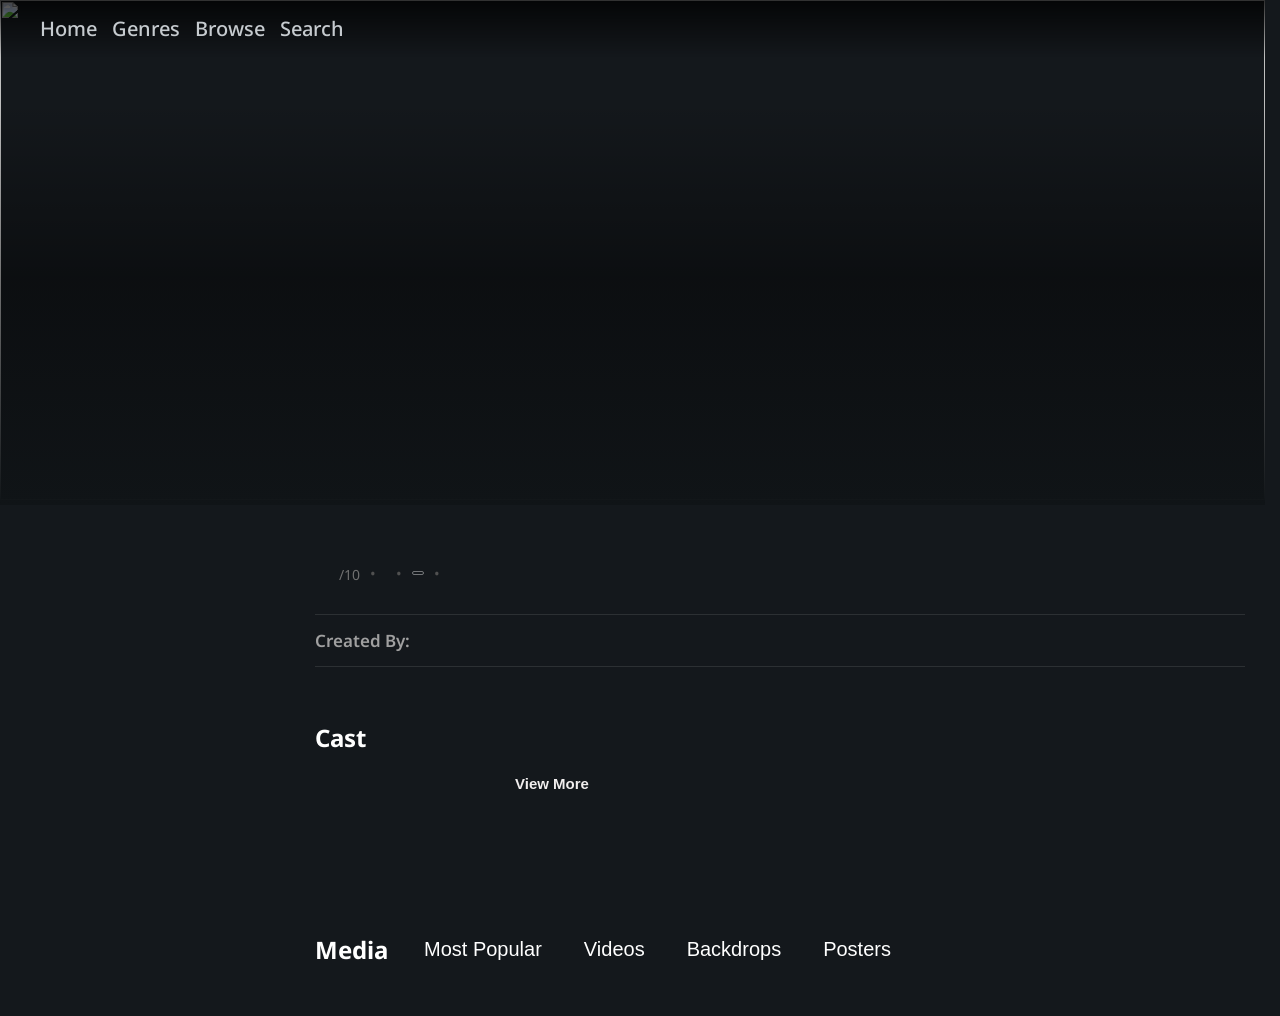
==== commit 8cf0a1d4: "feat: refine media placeholders, title localization, and TV vote thresholds" ====
--- a/tv-details.html
+++ b/tv-details.html
@@ -28,7 +28,7 @@
         </nav>
     </header>
     <div class="backdrop-wrapper-tv">
-        <img class="backdrop-tv" src="" alt="">
+        <img class="backdrop-tv no-backdrop" src="" alt="">
         <div class="backdrop-fade-tv"></div>
     </div>
     <main class="page-container">
--- a/style.css
+++ b/style.css
@@ -1,888 +1,834 @@
-@import url('https://fonts.googleapis.com/css2?family=Libre+Baskerville:ital,wght@0,400..700;1,400..700&family=Noto+Sans:ital,wght@0,100..900;1,100..900&display=swap');
-
-
+@import url("https://fonts.googleapis.com/css2?family=Libre+Baskerville:ital,wght@0,400..700;1,400..700&family=Noto+Sans:ital,wght@0,100..900;1,100..900&display=swap");
 
 body {
-    /* background-image: url("doodle2.png"); */
-    margin: 0px;
-    background-color: #14181c;
-    color: #ffffff;
-    font-family: "Noto Sans", sans-serif;
-    padding: 0px;
+  /* background-image: url("doodle2.png"); */
+  margin: 0px;
+  background-color: #14181c;
+  color: #ffffff;
+  font-family: "Noto Sans", sans-serif;
+  padding: 0px;
 }
 
 .page-container {
-    padding: 20px;
-    max-width: 1300px;
-    /*intentionally narrower than other pages — looks best at this width */
-    margin: 0 auto;
-}
-
+  padding: 20px;
+  max-width: 1300px;
+  /*intentionally narrower than other pages — looks best at this width */
+  margin: 0 auto;
+}
 
 nav {
-    user-select: none;
-    display: flex;
-    gap: 15px;
-    margin-bottom: 20px;
-    /* position: absolute;
+  user-select: none;
+  display: flex;
+  gap: 15px;
+  margin-bottom: 20px;
+  /* position: absolute;
     width: 100%;
     top: 0%;
     left: 0%; */
 }
 
 nav a {
-
-    color: rgb(198, 203, 207);
-    text-decoration: none;
-    font-weight: 500;
-    font-size: 20px;
-    transition: color 0.2s ease;
-    cursor: pointer;
+  color: rgb(198, 203, 207);
+  text-decoration: none;
+  font-weight: 500;
+  font-size: 20px;
+  transition: color 0.2s ease;
+  cursor: pointer;
 }
 
 nav a.active {
-    color: #ffffff;
-    border-bottom: 2px solid #e50914;
-    /* Red accent line under active page */
-    padding-bottom: 4px;
+  color: #ffffff;
+  border-bottom: 2px solid #e50914;
+  /* Red accent line under active page */
+  padding-bottom: 4px;
 }
 
 nav a.active-top {
-    color: #e50914;
-    /* border-bottom: 2px solid #e50914; */
-    /* Red accent line under active page */
-    /* padding-bottom: 4px; */
+  color: #e50914;
+  /* border-bottom: 2px solid #e50914; */
+  /* Red accent line under active page */
+  /* padding-bottom: 4px; */
 }
 
 nav a:hover {
-
-    color: rgb(241, 51, 51);
-}
-
+  color: rgb(241, 51, 51);
+}
 
 .movies-grid img,
 .tv-grid img {
-
-    width: 150px;
-    height: 210px;
-    border-radius: 9px;
-    object-fit: cover;
-    /* transition: transform 0.2s ease, outline 0.3s ease; */
-
-    cursor: pointer;
-    border: 2px solid transparent;
-    transition: transform 0.2s;
-    outline-offset: -3px;
+  width: 150px;
+  height: 210px;
+  border-radius: 9px;
+  object-fit: cover;
+  /* transition: transform 0.2s ease, outline 0.3s ease; */
+
+  cursor: pointer;
+  border: 2px solid transparent;
+  transition: transform 0.2s;
+  outline-offset: -3px;
 }
 
 .movies-grid,
 .tv-grid {
-    gap: 15px;
-    object-position: center;
-    justify-content: center;
-    flex-wrap: wrap;
-    display: flex;
+  gap: 15px;
+  object-position: center;
+  justify-content: center;
+  flex-wrap: wrap;
+  display: flex;
 }
 
 .movies-grid img:hover,
 .tv-grid img:hover {
-    transform: scale(1.06);
-    outline: 2px solid coral;
-    outline-width: medium;
-    /* transition: outline 0.3s ease; */
-}
-
+  transform: scale(1.06);
+  outline: 2px solid coral;
+  outline-width: medium;
+  /* transition: outline 0.3s ease; */
+}
 
 .details {
-    /* display: flex;
+  /* display: flex;
     align-items: flex-end;
     gap: 20px;
     position: relative;
     justify-content: center; */
-    position: relative;
-
-
-
+  position: relative;
 }
 
 .backdrop {
-    height: clamp(500px, 32vw, 520px);
-    /* height: 500px; */
-
-    width: 100%;
-    object-fit: cover;
-    /* border-radius: 10px; */
-
-    /* object-position: center top; */
-
-
-}
-
+  height: clamp(500px, 32vw, 520px);
+  /* height: 500px; */
+
+  width: 100%;
+  object-fit: cover;
+  /* border-radius: 10px; */
+
+  /* object-position: center top; */
+}
 
 .poster {
-    width: 100%;
-    border-radius: 10px;
-    object-fit: cover;
-    position: relative;
-    z-index: 2;
-
-
-}
-
-
+  width: 100%;
+  border-radius: 10px;
+  object-fit: cover;
+  position: relative;
+  z-index: 2;
+}
 
 .backdrop-fade {
-    position: absolute;
-    top: 0;
-    left: 0;
-    width: 100%;
-    height: 100%;
-    background: linear-gradient(to bottom,
-            rgba(0, 0, 0, 0) 20%,
-            rgba(0, 0, 0, 0.4) 55%,
-            #101417 100%);
-
+  position: absolute;
+  top: 0;
+  left: 0;
+  width: 100%;
+  height: 100%;
+  background: linear-gradient(
+    to bottom,
+    rgba(0, 0, 0, 0) 20%,
+    rgba(0, 0, 0, 0.4) 55%,
+    #101417 100%
+  );
 }
 
 .backdrop-wrapper {
-    position: relative;
-}
-
+  position: relative;
+}
 
 .cast-member img {
-    border-radius: 600px;
-    width: 100px;
-    height: 100px;
-    object-fit: cover;
-    display: block;
-    margin: 0 auto;
-    cursor: pointer;
-
-
+  border-radius: 600px;
+  width: 100px;
+  height: 100px;
+  object-fit: cover;
+  display: block;
+  margin: 0 auto;
+  cursor: pointer;
 }
 
 .character-name {
-    font-size: 15px;
-    font-weight: 400;
+  font-size: 15px;
+  font-weight: 400;
 }
 
 .cast-member {
-    text-align: center;
-    width: 100px;
-
+  text-align: center;
+  width: 100px;
 }
 
 .cast-list {
-    display: flex;
-    gap: 45px 90px;
-    flex-wrap: wrap;
-    margin-bottom: 50px;
-    align-items: flex-start;
-    overflow-x: auto;
-
-}
-
+  display: flex;
+  gap: 45px 90px;
+  flex-wrap: wrap;
+  margin-bottom: 50px;
+  align-items: flex-start;
+  overflow-x: auto;
+}
 
 .details-info {
-    margin-top: 1px;
-}
-
+  margin-top: 1px;
+}
 
 .character-name {
-    color: #a0a0a0;
-    text-align: center;
-    min-height: 2.6em;
-    line-height: 1.3;
-    margin-top: 5px
+  color: #a0a0a0;
+  text-align: center;
+  min-height: 2.6em;
+  line-height: 1.3;
+  margin-top: 5px;
 }
 
 .actor-name {
-    text-align: center;
-    margin-bottom: 0;
-    /* padding-left: 20px; */
-
-}
-
+  text-align: center;
+  margin-bottom: 0;
+  /* padding-left: 20px; */
+}
 
 .left-column {
-    width: 230px;
-    padding-top: 0px;
-    gap: 20px;
-    display: flex;
-    flex-direction: column;
-    margin-left: 20px;
-    position: sticky;
-    top: 20px;
-    align-self: flex-start;
-    margin-top: -305px;
-
+  width: 230px;
+  padding-top: 0px;
+  gap: 20px;
+  display: flex;
+  flex-direction: column;
+  margin-left: 20px;
+  position: sticky;
+  top: 20px;
+  align-self: flex-start;
+  margin-top: -305px;
 }
 
 .genre-status-desktop {
-    gap: 20px;
-    display: flex;
-    flex-direction: column;
+  gap: 20px;
+  display: flex;
+  flex-direction: column;
 }
 
 .genres {
-    gap: 8px;
-    display: flex;
-    flex-wrap: wrap;
-    /* max-width: 100%; */
-    width: 100%;
-
-    justify-content: flex-start;
+  gap: 8px;
+  display: flex;
+  flex-wrap: wrap;
+  /* max-width: 100%; */
+  width: 100%;
+
+  justify-content: flex-start;
 }
 
 .genre-pill {
-    background-color: #2c3437;
-    padding: 4px 10px;
-    border-radius: 6px;
-    font-size: 13px;
-    cursor: pointer;
-
-
-
+  background-color: #2c3437;
+  padding: 4px 10px;
+  border-radius: 6px;
+  font-size: 13px;
+  cursor: pointer;
 }
 
 .status,
 .budget-revenue {
-    width: 100%;
-    /* width: 270px; */
-    flex-wrap: wrap;
-    display: flex;
-    flex-direction: column;
-    gap: 15px;
-
-}
-
-
+  width: 100%;
+  /* width: 270px; */
+  flex-wrap: wrap;
+  display: flex;
+  flex-direction: column;
+  gap: 15px;
+}
 
 .status p {
-    margin: 0;
-    color: #a0a0a0;
-    font-size: 14px;
+  margin: 0;
+  color: #a0a0a0;
+  font-size: 14px;
 }
 
 .status span {
-    color: #ffffff;
-    font-weight: 490;
-    display: block;
-    margin-top: 3px;
-    font-size: 14px;
-
-}
-
+  color: #ffffff;
+  font-weight: 490;
+  display: block;
+  margin-top: 3px;
+  font-size: 14px;
+}
 
 .date-group span {
-    color: #ffffff;
-    font-weight: 490;
-    display: block;
-    margin-top: 3px;
-    font-size: 14px;
-
+  color: #ffffff;
+  font-weight: 490;
+  display: block;
+  margin-top: 3px;
+  font-size: 14px;
 }
 
 .btn-trailer {
-    cursor: pointer;
-    border-radius: 30px;
-    padding: 10px 10px;
-    width: 95%;
-    display: flex;
-    vertical-align: middle;
-    align-items: center;
-    justify-content: center;
-    font-weight: 600;
+  cursor: pointer;
+  border-radius: 30px;
+  padding: 10px 10px;
+  width: 95%;
+  display: flex;
+  vertical-align: middle;
+  align-items: center;
+  justify-content: center;
+  font-weight: 600;
 }
 
 .details-bottom {
-    display: flex;
-    gap: 45px;
+  display: flex;
+  gap: 45px;
 }
 
 .right-column {
-    flex: 1;
-    min-width: 0;
-
+  flex: 1;
+  min-width: 0;
 }
 
 .title-info {
-    display: flex;
-    align-items: center;
-    gap: 10px;
-    color: #a0a0a0;
-    font-size: 15px;
-    margin-bottom: 20px;
+  display: flex;
+  align-items: center;
+  gap: 10px;
+  color: #a0a0a0;
+  font-size: 15px;
+  margin-bottom: 20px;
 }
 
 .title-info .rating {
-    color: #fff;
+  color: #fff;
 }
 
 .title-info .rating strong {
-    font-size: 18px;
+  font-size: 18px;
 }
 
 .title-info .max-score {
-    color: #707070;
-    font-size: 14px;
+  color: #707070;
+  font-size: 14px;
 }
 
 .title-info .dot,
 .dot-time,
 .dotta {
-    color: #505050;
+  color: #505050;
 }
 
 .episode-overview {
-    margin-top: -4px;
+  margin-top: -4px;
 }
 
 .tagline {
-    font-size: 16px;
-    font-style: italic;
-    color: #d1d5db;
-    border-left: 3px solid #e50914;
-    padding-left: 12px;
-    margin: 20px 0 0px 0;
+  font-size: 16px;
+  font-style: italic;
+  color: #d1d5db;
+  border-left: 3px solid #e50914;
+  padding-left: 12px;
+  margin: -1px 0 -0.5px 0;
 }
 
 .sub-crew {
-    display: flex;
-    flex-direction: column;
-    gap: 7px;
-    margin: 30px 0;
-    border-top: 1px solid rgba(255, 255, 255, 0.1);
-    border-bottom: 1px solid rgba(255, 255, 255, 0.1);
-    padding: 14px 0;
+  display: flex;
+  flex-direction: column;
+  gap: 7px;
+  margin: 30px 0;
+  border-top: 1px solid rgba(255, 255, 255, 0.1);
+  border-bottom: 1px solid rgba(255, 255, 255, 0.1);
+  padding: 14px 0;
 }
 
 .sub-crew p {
-    margin: 0;
-    font-size: 17px;
-    color: #a0a0a0;
-    font-weight: 600;
-
-
+  margin: 0;
+  font-size: 17px;
+  color: #a0a0a0;
+  font-weight: 600;
 }
 
 .sub-crew span {
-    color: #5692e8;
-    font-weight: 400;
-    margin-left: 6px;
+  color: #5692e8;
+  font-weight: 400;
+  margin-left: 6px;
 }
 
 .media-nav nav {
-    display: flex;
-    gap: 30px;
-    align-items: center
+  display: flex;
+  gap: 30px;
+  align-items: center;
 }
 
 .media-mobile {
-    display: none;
+  display: none;
 }
 
 .media-desktop {
-    margin: 0;
+  margin: 0;
 }
 
 .media-nav button {
-    color: white;
-    background-color: transparent;
-    border: transparent;
-    cursor: pointer;
-    font-size: 20px;
+  color: white;
+  background-color: transparent;
+  border: transparent;
+  cursor: pointer;
+  font-size: 20px;
 }
 
 .media-nav button:hover {
-    color: rgb(209, 209, 209);
-    transition: color 0.2s ease;
-
+  color: rgb(209, 209, 209);
+  transition: color 0.2s ease;
 }
 
 .media-nav button.active {
-
-    border-bottom: 2px solid rgb(245, 66, 66);
-    padding-bottom: 2px;
+  border-bottom: 2px solid rgb(245, 66, 66);
+  padding-bottom: 2px;
 }
 
 .cast-image {
-    align-items: center;
-}
-
-
+  align-items: center;
+}
 
 .btn-view-more {
-    /* width: 100px;
+  /* width: 100px;
     height: 100px; */
-    border-radius: 600px;
-    background: transparent;
-    border: none;
-    color: #f1eeee;
-    font-size: 15px;
-    font-weight: 600;
-    cursor: pointer;
-    align-self: center;
-
-    margin-right: 20px;
-    margin-bottom: 90px;
-    padding-left: 10px;
-    padding-right: 10px;
-    transition: color 0.2s ease
+  border-radius: 600px;
+  background: transparent;
+  border: none;
+  color: #f1eeee;
+  font-size: 15px;
+  font-weight: 600;
+  cursor: pointer;
+  align-self: center;
+
+  margin-right: 20px;
+  margin-bottom: 90px;
+  padding-left: 10px;
+  padding-right: 10px;
+  transition: color 0.2s ease;
 }
 
 .btn-view-more:hover {
-    color: rgb(252, 82, 82);
+  color: rgb(252, 82, 82);
 }
 
 .media-scroll {
-    display: flex;
-    gap: 10px;
-    overflow-x: auto;
-    padding-bottom: 10px;
-    overflow-x: auto;
-    scrollbar-width: thin;
-    scrollbar-color: rgba(255, 255, 255, 0.2) transparent;
-    /* overscroll-behavior: contain; */
-
+  display: flex;
+  gap: 10px;
+  overflow-x: auto;
+  padding-bottom: 10px;
+  overflow-x: auto;
+  scrollbar-width: thin;
+  scrollbar-color: rgba(255, 255, 255, 0.2) transparent;
+  /* overscroll-behavior: contain; */
 }
 
 .media-container {
-    flex-shrink: 0;
-    border-radius: 3px;
-    cursor: pointer;
-    width: 420px;
-    height: 280px;
-    object-fit: cover;
-
+  flex-shrink: 0;
+  border-radius: 3px;
+  cursor: pointer;
+  width: 420px;
+  height: 280px;
+  object-fit: cover;
 }
 
 .media-container img {
-    width: 100%;
-    height: 100%;
-    object-fit: cover;
-
+  width: 100%;
+  height: 100%;
+  object-fit: cover;
 }
 
 .media-section {
-    max-width: 100%;
-    width: 100%;
-    margin: 0 auto;
-    overflow-x: hidden;
-}
-
+  max-width: 100%;
+  width: 100%;
+  margin: 0 auto;
+  overflow-x: hidden;
+}
 
 /* Modal */
 .modal {
-    position: fixed;
-    top: 0%;
-    left: 0%;
-    z-index: 2000;
-    width: 100%;
-    height: 100%;
-    z-index: 2000;
-    display: flex;
-    align-items: center;
-    justify-content: center;
-
-}
-
-
+  position: fixed;
+  top: 0%;
+  left: 0%;
+  z-index: 2000;
+  width: 100%;
+  height: 100%;
+  z-index: 2000;
+  display: flex;
+  align-items: center;
+  justify-content: center;
+}
 
 .overlay {
-    position: absolute;
-    top: 0;
-    left: 0;
-    width: 100%;
-    height: 100%;
-    background-color: rgba(0, 0, 0, 0.9);
-    /* backdrop-filter: blur(2px); */
-    z-index: 1;
-    display: flex;
-    align-items: center;
-    justify-content: center;
+  position: absolute;
+  top: 0;
+  left: 0;
+  width: 100%;
+  height: 100%;
+  background-color: rgba(0, 0, 0, 0.9);
+  /* backdrop-filter: blur(2px); */
+  z-index: 1;
+  display: flex;
+  align-items: center;
+  justify-content: center;
 }
 
 /* 3. Modal Box Container */
 .modal-content {
-    position: relative;
-    z-index: 2;
-    width: 100%;
-    max-width: 1200px;
-    background-color: #14181c;
-    border-radius: 12px;
-    padding: 20px;
-
+  position: relative;
+  z-index: 2;
+  width: 100%;
+  max-width: 1200px;
+  background-color: #14181c;
+  border-radius: 12px;
+  padding: 20px;
 }
 
 /* 4. Modal Header Bar */
 .modal-header {
-    display: flex;
-    justify-content: space-between;
-    align-items: center;
-    margin-bottom: 15px;
+  display: flex;
+  justify-content: space-between;
+  align-items: center;
+  margin-bottom: 15px;
 }
 
 .modal-header h3 {
-    margin: 0;
-    font-size: 20px;
-    color: #ffffff;
+  margin: 0;
+  font-size: 20px;
+  color: #ffffff;
 }
 
 /* 5. Close Button ("X") */
 .close-modal {
-    background: none;
-    border: none;
-    color: #a0a0a0;
-    font-size: 28px;
-    cursor: pointer;
-    line-height: 1;
-    transition: color 0.2s ease;
+  background: none;
+  border: none;
+  color: #a0a0a0;
+  font-size: 28px;
+  cursor: pointer;
+  line-height: 1;
+  transition: color 0.2s ease;
 }
 
 .close-modal:hover {
-    color: #e50914;
+  color: #e50914;
 }
 
 .trailer-frame {
-    width: 100%;
-    aspect-ratio: 16 / 9;
-    border-radius: 8px;
-    display: block;
-}
-
-
+  width: 100%;
+  aspect-ratio: 16 / 9;
+  border-radius: 8px;
+  display: block;
+}
 
 .head-bar {
-    width: 100%;
-    background-color: #14181c;
-
-
+  width: 100%;
+  background-color: #14181c;
 }
 
 .head-bar--overlay {
-    background-color: transparent;
-    background: linear-gradient(to bottom, rgba(0, 0, 0, 0.75) 0%, rgba(0, 0, 0, 0) 100%);
-    top: 0;
-    left: 0;
-    z-index: 10;
-    position: absolute;
-
-}
-
+  background-color: transparent;
+  background: linear-gradient(
+    to bottom,
+    rgba(0, 0, 0, 0.75) 0%,
+    rgba(0, 0, 0, 0) 100%
+  );
+  top: 0;
+  left: 0;
+  z-index: 10;
+  position: absolute;
+}
 
 .main-nav {
-    margin: 0 auto;
-    padding: 15px var(--content-pad);
-    max-width: var(--content-max);
-
+  margin: 0 auto;
+  padding: 15px var(--content-pad);
+  max-width: var(--content-max);
 }
 
 .browse-container {
-    max-width: var(--content-max);
-    margin: 0 auto;
-    padding: 20px;
-    padding-top: 20px;
-
+  max-width: var(--content-max);
+  margin: 0 auto;
+  padding: 20px;
+  padding-top: 20px;
 }
 
 .sub-nav {
-    display: flex;
-    gap: 15px;
-    margin-bottom: 20px;
-    /* padding: 20px; */
-    /* max-width: 1505px;
+  display: flex;
+  gap: 15px;
+  margin-bottom: 20px;
+  /* padding: 20px; */
+  /* max-width: 1505px;
     margin: 0 auto;  */
-
-
 }
 
 html {
-    scrollbar-gutter: stable;
+  scrollbar-gutter: stable;
 }
 
 :root {
-    --bg-surface: #161f28;
-    --bg-input: #1e2936;
-    --border-color: rgba(255, 255, 255, 0.08);
-    --accent-red: #e50914;
-    --text-primary: #ffffff;
-    --text-muted: #8c9ba5;
-    --radius-sm: 8px;
-    --content-pad: 20px;
+  --bg-surface: #161f28;
+  --bg-input: #1e2936;
+  --border-color: rgba(255, 255, 255, 0.08);
+  --accent-red: #e50914;
+  --text-primary: #ffffff;
+  --text-muted: #8c9ba5;
+  --radius-sm: 8px;
+  --content-pad: 20px;
 }
 
 .select-section {
-    display: flex;
-    margin: 20px 0;
-    flex-wrap: wrap;
-    gap: 15px;
-    align-items: center;
+  display: flex;
+  margin: 20px 0;
+  flex-wrap: wrap;
+  gap: 15px;
+  align-items: center;
 }
 
 .select-group {
-    display: flex;
-    gap: 5px;
-    flex-direction: column;
+  display: flex;
+  gap: 5px;
+  flex-direction: column;
 }
 
 .select-group label {
-    font-size: 0.75rem;
-    font-weight: 600;
-    text-transform: uppercase;
-    letter-spacing: 0.05em;
-    color: var(--text-muted);
+  font-size: 0.75rem;
+  font-weight: 600;
+  text-transform: uppercase;
+  letter-spacing: 0.05em;
+  color: var(--text-muted);
 }
 
 .select-group select {
-    appearance: none;
-    -webkit-appearance: none;
-    -moz-appearance: none;
-    background-color: var(--bg-input);
-    color: var(--text-primary);
-    border: 1px solid var(--border-color);
-    border-radius: var(--radius-sm);
-    padding: 10px 36px 10px 12px;
-    font-size: 0.875rem;
-    font-weight: 500;
-    cursor: pointer;
-    outline: none;
-    transition: border-color 0.2s ease, box-shadow 0.2s ease, background-color 0.2s ease;
-
-    /* Custom Arrow SVG Icon */
-    background: var(--bg-input) url("data:image/svg+xml,%3Csvg xmlns='http://www.w3.org/2000/svg' width='16' height='16' viewBox='0 0 24 24' fill='none' stroke='%238c9ba5' stroke-width='2.5' stroke-linecap='round' stroke-linejoin='round'%3E%3Cpolyline points='6 9 12 15 18 9'%3E%3C/polyline%3E%3C/svg%3E");
-    background-repeat: no-repeat;
-    background-position: right 10px center;
-    background-size: 14px;
+  appearance: none;
+  -webkit-appearance: none;
+  -moz-appearance: none;
+  background-color: var(--bg-input);
+  color: var(--text-primary);
+  border: 1px solid var(--border-color);
+  border-radius: var(--radius-sm);
+  padding: 10px 36px 10px 12px;
+  font-size: 0.875rem;
+  font-weight: 500;
+  cursor: pointer;
+  outline: none;
+  transition:
+    border-color 0.2s ease,
+    box-shadow 0.2s ease,
+    background-color 0.2s ease;
+
+  /* Custom Arrow SVG Icon */
+  background: var(--bg-input)
+    url("data:image/svg+xml,%3Csvg xmlns='http://www.w3.org/2000/svg' width='16' height='16' viewBox='0 0 24 24' fill='none' stroke='%238c9ba5' stroke-width='2.5' stroke-linecap='round' stroke-linejoin='round'%3E%3Cpolyline points='6 9 12 15 18 9'%3E%3C/polyline%3E%3C/svg%3E");
+  background-repeat: no-repeat;
+  background-position: right 10px center;
+  background-size: 14px;
 }
 
 .select-group select:hover {
-    border-color: rgba(255, 255, 255, 0.25);
-    background-color: #243242;
+  border-color: rgba(255, 255, 255, 0.25);
+  background-color: #243242;
 }
 
 .select-group select:focus {
-    border-color: var(--accent-red);
-    box-shadow: 0 0 0 3px rgba(229, 9, 20, 0.2);
+  border-color: var(--accent-red);
+  box-shadow: 0 0 0 3px rgba(229, 9, 20, 0.2);
 }
 
 .select-group select option {
-    background-color: var(--bg-surface);
-    color: var(--text-primary);
-    padding: 10px;
+  background-color: var(--bg-surface);
+  color: var(--text-primary);
+  padding: 10px;
 }
 
 #scroll-sentinel {
-    height: 20px;
-    width: 100%;
+  height: 20px;
+  width: 100%;
 }
 
 .ambient-glow {
-    position: absolute;
-    top: 0;
-    left: 0;
-    width: 100%;
-    height: 620px;
-    z-index: -1;
-    background-image: var(--glow-image);
-    background-size: cover;
-    background-position: center top;
-    filter: blur(90px) saturate(1.3) brightness(0.5);
-    /* pushes the blurred edges off-screen so no hard border shows */
-    opacity: 0.6;
-    transition: background-image 0.6s ease;
-    pointer-events: none;
-    overflow-x: clip;
-
+  position: absolute;
+  top: 0;
+  left: 0;
+  width: 100%;
+  height: 620px;
+  z-index: -1;
+  background-image: var(--glow-image);
+  background-size: cover;
+  background-position: center top;
+  filter: blur(90px) saturate(1.3) brightness(0.5);
+  /* pushes the blurred edges off-screen so no hard border shows */
+  opacity: 0.6;
+  transition: background-image 0.6s ease;
+  pointer-events: none;
+  overflow-x: clip;
 }
 
 .season-scroller {
-    display: flex;
-    gap: 20px;
-    padding: 2px;
-    flex-wrap: wrap;
-}
-
+  display: flex;
+  gap: 20px;
+  padding: 2px;
+  flex-wrap: wrap;
+}
 
 .backdrop-wrapper-tv {
-    position: relative;
-
+  position: relative;
 }
 
 .backdrop-tv {
-    height: clamp(500px, 32vw, 520px);
-    /* height: 500px; */
-
-    width: 100%;
-    object-fit: cover;
-    border-radius: 10px;
-    object-position: center 20%;
-
+  height: clamp(500px, 32vw, 520px);
+  /* height: 500px; */
+
+  width: 100%;
+  object-fit: cover;
+  object-position: center 20%;
+}
+
+.no-backdrop {
+  height: clamp(500px, 32vw, 520px);
+  /* height: 500px; */
+
+  width: 100%;
+  object-fit: cover;
+  object-position: center;
 }
 
 .backdrop-fade-tv {
-    position: absolute;
-    top: 0;
-    left: 0;
-    width: 100%;
-    height: 100%;
-    background: linear-gradient(to bottom,
-            rgba(0, 0, 0, 0) 20%,
-            rgba(0, 0, 0, 0.4) 55%,
-            #101417 100%);
+  position: absolute;
+  top: 0;
+  left: 0;
+  width: 100%;
+  height: 100%;
+  background: linear-gradient(
+    to bottom,
+    rgba(0, 0, 0, 0) 20%,
+    rgba(0, 0, 0, 0.4) 55%,
+    #101417 100%
+  );
 }
 
 .episode-card {
-    display: flex;
-    gap: 15px;
-    margin-bottom: 15px;
-    align-items: flex-start;
-}
-
-.episode-still {
-    width: 200px;
-    height: 112px;
-    object-fit: cover;
-    border-radius: 6px;
-    flex-shrink: 0;
+  display: flex;
+  gap: 15px;
+  margin-bottom: 15px;
+  align-items: flex-start;
+}
+
+.episode-still,
+.no-episode-still {
+  width: 200px;
+  height: 112px;
+  object-fit: cover;
+  border-radius: 6px;
+  flex-shrink: 0;
+  opacity: 0.85;
 }
 
 .episode-info {
-    display: flex;
-    flex-direction: column;
-    min-width: 0;
-    flex: 1;
+  display: flex;
+  flex-direction: column;
+  min-width: 0;
+  flex: 1;
 }
 
 .episode-header {
-    display: flex;
-    gap: 10px;
-    align-items: center;
-    margin-bottom: 6px;
+  display: flex;
+  gap: 10px;
+  align-items: center;
+  margin-bottom: 6px;
 }
 
 .episode-number {
-    color: #a0a0a0;
+  color: #a0a0a0;
 }
 
 .episode-rating {
-    color: #f5c518;
+  color: #f5c518;
 }
 
 .episode-date-main {
-    margin-top: -10px;
+  margin-top: -10px;
 }
 
 .season-btn {
-    margin-bottom: 20px;
-    border-radius: 30px;
-    padding: 10px 13px;
-    background: #1c2126;
-    border: 1px solid #2c3437;
-    color: #a0a0a0;
-    cursor: pointer;
-    font-size: 14px;
-    transition: all 0.2s ease;
-}
-
+  margin-bottom: 20px;
+  border-radius: 30px;
+  padding: 10px 13px;
+  background: #1c2126;
+  border: 1px solid #2c3437;
+  color: #a0a0a0;
+  cursor: pointer;
+  font-size: 14px;
+  transition: all 0.2s ease;
+}
 
 .season-btn:hover {
-    color: rgba(248, 248, 248);
+  color: rgba(248, 248, 248);
 }
 
 .season-btn.active {
-    background-color: #e50914;
-    border: #e50914;
-    color: white;
-}
-
-
+  background-color: #e50914;
+  border: #e50914;
+  color: white;
+}
 
 .season-btn.active::after {
-    content: " ▼";
-    display: inline-block;
-    font-size: 0.8em;
-    margin-left: 4px;
-    transition: transform 0.2s ease;
+  content: " ▼";
+  display: inline-block;
+  font-size: 0.8em;
+  margin-left: 4px;
+  transition: transform 0.2s ease;
 }
 
 .season-table:has(.collapse.hidden) .season-btn.active::after {
-    transform: rotate(180deg);
+  transform: rotate(180deg);
 }
 
 .episode-date {
-    font-size: 14px;
-    color: #a7a7a7;
-}
-
+  font-size: 14px;
+  color: #a7a7a7;
+}
 
 .search-container input {
-    padding: 20px;
-    text-align: center;
-    max-width: 1400px;
-
+  padding: 20px;
+  text-align: center;
+  max-width: 1400px;
 }
 
 .search-container {
-    max-width: 1400px;
-    margin: 0 auto;
-    padding: 20px;
-    padding-top: 20px;
-    text-align: center;
-    align-items: center;
-
+  max-width: 1400px;
+  margin: 0 auto;
+  padding: 20px;
+  padding-top: 20px;
+  text-align: center;
+  align-items: center;
 }
 
 .input-search {
-    width: 200px;
-    max-width: 600px;
-    margin-bottom: 20px;
-    border-radius: 30px;
-    font-size: 15px;
-    color: #ffffff;
-    background-color: #1c2126;
-    border: 2px solid transparent;
-    outline: none;
-    transition: box-shadow 0.25s ease, border-color 0.25 ease;
+  width: 200px;
+  max-width: 600px;
+  margin-bottom: 20px;
+  border-radius: 30px;
+  font-size: 15px;
+  color: #ffffff;
+  background-color: #1c2126;
+  border: 2px solid transparent;
+  outline: none;
+  transition:
+    box-shadow 0.25s ease,
+    border-color 0.25 ease;
 }
 
 .input-search::placeholder {
-    color: #6b7280;
+  color: #6b7280;
 }
 
 .input-search:focus {
-    border-color: #e52309;
-    background-color: #20262c;
-}
-
+  border-color: #e52309;
+  background-color: #20262c;
+}
 
 .search-results img {
-    width: 150px;
-    height: 210px;
-    cursor: pointer;
-    border-radius: 10px;
-    border: 2px solid transparent;
-    transition: transform 0.2s;
-    outline-offset: -3px;
-    object-fit: cover;
-
-
+  width: 150px;
+  height: 210px;
+  cursor: pointer;
+  border-radius: 10px;
+  border: 2px solid transparent;
+  transition: transform 0.2s;
+  outline-offset: -3px;
+  object-fit: cover;
 }
 
 .search-results img:hover {
-    transform: scale(1.1);
-    outline: 2px solid #6366f1;
-    outline-width: medium;
+  transform: scale(1.1);
+  outline: 2px solid #6366f1;
+  outline-width: medium;
 }
 
 .search-results {
-    display: flex;
-    flex-wrap: wrap;
-    gap: 15px;
-    justify-content: center;
-
-}
-
+  display: flex;
+  flex-wrap: wrap;
+  gap: 15px;
+  justify-content: center;
+}
 
 /* #tv-load-btn {
     font-size: 15px;
@@ -915,176 +861,169 @@
 #tv-load-btn,
 #load-more-btn,
 #search-load-more-btn {
-    display: block;
-    margin: 30px auto;
-    padding: 13px 36px;
-    font-size: 15px;
-    font-weight: 600;
-    color: #ffffff;
-    background-color: #1c2126;
-    border: 1px solid #2c3437;
-    border-radius: 50px;
-    cursor: pointer;
-    transition: all 0.25s ease;
+  display: block;
+  margin: 30px auto;
+  padding: 13px 36px;
+  font-size: 15px;
+  font-weight: 600;
+  color: #ffffff;
+  background-color: #1c2126;
+  border: 1px solid #2c3437;
+  border-radius: 50px;
+  cursor: pointer;
+  transition: all 0.25s ease;
 }
 
 #tv-load-btn:hover,
 #load-more-btn:hover,
 #search-load-more-btn:hover {
-    background-color: #20262c;
-    border-color: #e50914;
-    box-shadow: 0 0 15px rgba(229, 9, 20, 0.4);
-}
-
+  background-color: #20262c;
+  border-color: #e50914;
+  box-shadow: 0 0 15px rgba(229, 9, 20, 0.4);
+}
 
 .genre-section {
-    max-width: var(--content-max);
-    margin: 0 auto;
+  max-width: var(--content-max);
+  margin: 0 auto;
 }
 
 .genre-container {
-    display: grid;
-    grid-template-columns: repeat(auto-fill, minmax(220px, 1fr));
-    gap: 20px;
-    padding: 20px;
-
+  display: grid;
+  grid-template-columns: repeat(auto-fill, minmax(220px, 1fr));
+  gap: 20px;
+  padding: 20px;
 }
 
 .genre-container-home {
-    display: grid;
-    grid-template-columns: repeat(auto-fill, minmax(220px, 1fr));
-    gap: 20px;
-    padding: 0 20px;
+  display: grid;
+  grid-template-columns: repeat(auto-fill, minmax(220px, 1fr));
+  gap: 20px;
+  padding: 0 20px;
 }
 
 .genre-card {
-    aspect-ratio: 2/1;
-    border-radius: 7px;
-    background-color: var(--genre-color, #444);
-    box-shadow: 0 2px 8px rgba(0, 0, 0, 0.3);
-    transition: transform 0.2s ease, box-shadow 0.2s ease;
-    position: relative;
-    overflow: hidden;
-    display: flex;
-    align-items: center;
-    justify-content: flex-end;
-    padding-right: 16px;
-    cursor: pointer;
-    user-select: none;
-    will-change: transform;
+  aspect-ratio: 2/1;
+  border-radius: 7px;
+  background-color: var(--genre-color, #444);
+  box-shadow: 0 2px 8px rgba(0, 0, 0, 0.3);
+  transition:
+    transform 0.2s ease,
+    box-shadow 0.2s ease;
+  position: relative;
+  overflow: hidden;
+  display: flex;
+  align-items: center;
+  justify-content: flex-end;
+  padding-right: 16px;
+  cursor: pointer;
+  user-select: none;
+  will-change: transform;
 }
 
 .genre-card:hover {
-    transform: translateY(-5px) scale(1.015);
-    box-shadow: 0 8px 20px rgba(0, 0, 0, 0.45);
+  transform: translateY(-5px) scale(1.015);
+  box-shadow: 0 8px 20px rgba(0, 0, 0, 0.45);
 }
 
 .genre-card.horror .card-img img {
-    object-fit: cover;
-    object-position: center top;
+  object-fit: cover;
+  object-position: center top;
 }
 
 .genre-card.crime .card-img img {
-    object-position: center left;
-}
-
+  object-position: center left;
+}
 
 .genre-card.documentary .card-img img {
-    object-position: center left;
+  object-position: center left;
 }
 
 .genre-card.documentary .card-img {
-    width: 51%;
+  width: 51%;
 }
 
 .genre-card.documentary .genre-title {
-    font-size: 0.85rem;
-    letter-spacing: -0.1px;
-    margin-right: -4px;
-
+  font-size: 0.85rem;
+  letter-spacing: -0.1px;
+  margin-right: -4px;
 }
 
 .genre-card.documentary-tv .card-img {
-    width: 51%;
+  width: 51%;
 }
 
 .genre-card.documentary-tv .genre-title {
-    font-size: 0.85rem;
-    letter-spacing: -0.1px;
-    margin-right: -4px;
-
+  font-size: 0.85rem;
+  letter-spacing: -0.1px;
+  margin-right: -4px;
 }
 
 .genre-card.thriller-tv .genre-title {
-    font-size: 0.95rem;
-
-}
-
+  font-size: 0.95rem;
+}
 
 .genre-card.animation .genre-title {
-    font-size: 0.85rem;
-    letter-spacing: -0.1px;
-}
-
+  font-size: 0.85rem;
+  letter-spacing: -0.1px;
+}
 
 .genre-card.crime .genre-title {
-    text-align: right;
-    margin-right: 15px;
+  text-align: right;
+  margin-right: 15px;
 }
 
 .genre-card.sci-fi .genre-title {
-    text-align: right;
-    margin-right: 15px;
+  text-align: right;
+  margin-right: 15px;
 }
 
 .genre-card.drama .genre-title {
-    text-align: right;
-    margin-right: 7px;
+  text-align: right;
+  margin-right: 7px;
 }
 
 .genre-card.drama-tv .genre-title {
-    text-align: right;
-    margin-right: 7px;
+  text-align: right;
+  margin-right: 7px;
 }
 
 .genre-card.crime-tv .genre-title {
-    text-align: right;
-    margin-right: 10px;
+  text-align: right;
+  margin-right: 10px;
 }
 
 .genre-card.action-tv .genre-title {
-    font-size: 0.85rem;
-    letter-spacing: -0.1px;
+  font-size: 0.85rem;
+  letter-spacing: -0.1px;
 }
 
 .genre-card.action-tv .card-img img {
-    object-position: right;
+  object-position: right;
 }
 
 .genre-card.drama-tv .card-img img {
-    object-position: center left;
+  object-position: center left;
 }
 
 .genre-card.comedy-tv .card-img img {
-    object-position: center right;
+  object-position: center right;
 }
 
 .genre-card.animation-tv .genre-title {
-    font-size: 0.85rem;
-    letter-spacing: -0.1px;
-}
-
+  font-size: 0.85rem;
+  letter-spacing: -0.1px;
+}
 
 .genre-card.slasher .card-img img {
-    object-position: center;
+  object-position: center;
 }
 
 .genre-card.paranormal .card-img img {
-    object-position: center right;
+  object-position: center right;
 }
 
 .genre-card.monster .card-img img {
-    object-position: center;
+  object-position: center;
 }
 
 /* .genre-card.comedy-horror .card-img img {
@@ -1092,210 +1031,192 @@
 } */
 
 .genre-card.paranormal .genre-title {
-    font-size: 0.80rem;
-    letter-spacing: -0.2px;
-    text-align: right;
-    margin-right: -9px;
+  font-size: 0.8rem;
+  letter-spacing: -0.2px;
+  text-align: right;
+  margin-right: -9px;
 }
 
 .card-img {
-    position: absolute;
-    left: -5px;
-    top: -10px;
-    width: 60%;
-    height: 120%;
-    clip-path: polygon(0 0, 100% 0, 90% 100%, 0% 100%);
-    transform: rotate(-16deg);
-
-
-}
-
+  position: absolute;
+  left: -5px;
+  top: -10px;
+  width: 60%;
+  height: 120%;
+  clip-path: polygon(0 0, 100% 0, 90% 100%, 0% 100%);
+  transform: rotate(-16deg);
+}
 
 .card-img img {
-    width: 100%;
-    height: 100%;
-    object-fit: cover;
-    pointer-events: none;
-    /* user-select: none; */
-    image-rendering: auto;
-
-}
-
+  width: 100%;
+  height: 100%;
+  object-fit: cover;
+  pointer-events: none;
+  /* user-select: none; */
+  image-rendering: auto;
+}
 
 .genre-title {
-    color: #ffffff;
-    font-family: 'Noto Sans', sans-serif;
-    font-weight: 700;
-    font-size: 1rem;
-    letter-spacing: 0.3px;
-    text-transform: uppercase;
-    z-index: 2;
-    text-shadow: 0 1px 3px rgba(0, 0, 0, 0.4);
-    text-align: right;
-
-    min-width: 50%;
-    margin-left: auto;
-    /* text-overflow: ellipsis; */
-    white-space: normal;
-    line-height: 1.2;
-
+  color: #ffffff;
+  font-family: "Noto Sans", sans-serif;
+  font-weight: 700;
+  font-size: 1rem;
+  letter-spacing: 0.3px;
+  text-transform: uppercase;
+  z-index: 2;
+  text-shadow: 0 1px 3px rgba(0, 0, 0, 0.4);
+  text-align: right;
+
+  min-width: 50%;
+  margin-left: auto;
+  /* text-overflow: ellipsis; */
+  white-space: normal;
+  line-height: 1.2;
 }
 
 .genre-header {
-    text-align: left;
-    padding-left: 20px;
-    font-family: 'Noto Sans', sans-serif;
-    font-size: 1.5rem;
-    font-weight: 700;
-    padding: 20px 20px 5px 20px;
-    margin: 0;
-
+  text-align: left;
+  padding-left: 20px;
+  font-family: "Noto Sans", sans-serif;
+  font-size: 1.5rem;
+  font-weight: 700;
+  padding: 20px 20px 5px 20px;
+  margin: 0;
 }
 
 .genre-header-home,
 .new-header,
 .highly-rated-header,
 .popular-header {
-    display: flex;
-    align-items: center;
-    justify-content: space-between;
+  display: flex;
+  align-items: center;
+  justify-content: space-between;
 }
 
 .link .see-all {
-    display: inline-block;
-    margin-right: 25px;
+  display: inline-block;
+  margin-right: 25px;
 }
 
 .link {
-    position: relative;
-    display: flex;
-    align-items: center;
-    /* margin-top: 50px; */
-    top: 28px;
-}
-
+  position: relative;
+  display: flex;
+  align-items: center;
+  /* margin-top: 50px; */
+  top: 28px;
+}
 
 .see-all {
-    text-decoration: none;
-    color: #a0a0a0;
-    font-size: 14px;
-    transition: color 0.2s ease;
-    margin-bottom: 10px;
-    margin-right: 25px;
+  text-decoration: none;
+  color: #a0a0a0;
+  font-size: 14px;
+  transition: color 0.2s ease;
+  margin-bottom: 10px;
+  margin-right: 25px;
 }
 
 .see-all:hover {
-    color: #ffffff;
+  color: #ffffff;
 }
 
 .genre-section {
-    margin-bottom: 2rem;
+  margin-bottom: 2rem;
 }
 
 .genre-container a,
 .genre-container-home a {
-    text-decoration: none;
-    color: inherit;
-    display: flex;
-    user-select: none;
-}
-
+  text-decoration: none;
+  color: inherit;
+  display: flex;
+  user-select: none;
+}
 
 .genre-breadcrumb {
-    padding: 12px 20px 0 20px;
-    font-size: 14px;
-    color: #a0a0a0;
+  padding: 12px 20px 0 20px;
+  font-size: 14px;
+  color: #a0a0a0;
 }
 
 .genre-breadcrumb a {
-    text-decoration: none;
-    color: #a0a0a0;
-    transition: color 0.2s ease
+  text-decoration: none;
+  color: #a0a0a0;
+  transition: color 0.2s ease;
 }
 
 .genre-breadcrumb a:hover {
-    color: #e50914;
-}
-
-
+  color: #e50914;
+}
 
 /* Homepage */
 .home-backdrop-section {
-    position: relative;
-}
-
-
+  position: relative;
+}
 
 .home-backdrop {
-    position: relative;
-    width: 100%;
-    height: 750px;
-    overflow: hidden;
-
-}
-
+  position: relative;
+  width: 100%;
+  height: 750px;
+  overflow: hidden;
+}
 
 .home-backdrop-fade {
-    position: absolute;
-    top: 0;
-    left: 0;
-    width: 100%;
-    height: 100%;
-    background: linear-gradient(to bottom,
-            rgba(0, 0, 0, 0) 40%,
-            rgba(0, 0, 0, 0.5) 75%,
-            #14181c 100%);
-    pointer-events: none;
+  position: absolute;
+  top: 0;
+  left: 0;
+  width: 100%;
+  height: 100%;
+  background: linear-gradient(
+    to bottom,
+    rgba(0, 0, 0, 0) 40%,
+    rgba(0, 0, 0, 0.5) 75%,
+    #14181c 100%
+  );
+  pointer-events: none;
 }
 
 .home-hero-info {
-    position: absolute;
-    bottom: 60px;
-    left: 40px;
-    max-width: 500px;
-    z-index: 2;
+  position: absolute;
+  bottom: 60px;
+  left: 40px;
+  max-width: 500px;
+  z-index: 2;
 }
 
 .home-hero-overview {
-    font-size: 15px;
-    color: #d1d5db;
-    margin-bottom: 20px;
-    text-shadow: 0 1px 4px rgba(0, 0, 0, 0.6);
-    pointer-events: none;
-
+  font-size: 15px;
+  color: #d1d5db;
+  margin-bottom: 20px;
+  text-shadow: 0 1px 4px rgba(0, 0, 0, 0.6);
+  pointer-events: none;
 }
 
 .home-section-title {
-    padding: 0;
-    margin: 0 0 15px var(--scroller-gap);
-    font-family: 'Noto Sans', sans-serif;
-    font-size: 1.35rem;
-    font-weight: 700;
-    padding-left: 12px;
-
-    border-left: 3px solid #00adb5;
-
+  padding: 0;
+  margin: 0 0 15px var(--scroller-gap);
+  font-family: "Noto Sans", sans-serif;
+  font-size: 1.35rem;
+  font-weight: 700;
+  padding-left: 12px;
+
+  border-left: 3px solid #00adb5;
 }
 
 .home-section-title.movie-night {
-    margin: 0 0 15px var(--scroller-gap);
-    border-left: 3px solid #f59e0b;
-
+  margin: 0 0 15px var(--scroller-gap);
+  border-left: 3px solid #f59e0b;
 }
 
 .home-section-title.movie-game {
-    margin: 0 0 15px var(--scroller-gap);
-    border-left: 3px solid #A855F7;
-
+  margin: 0 0 15px var(--scroller-gap);
+  border-left: 3px solid #a855f7;
 }
 
 .main-homepage {
-    max-width: var(--content-max);
-    margin: 0 auto;
-    display: flex;
-    flex-direction: column;
-    margin-top: 1.5rem;
-
+  max-width: var(--content-max);
+  margin: 0 auto;
+  display: flex;
+  flex-direction: column;
+  margin-top: 1.5rem;
 }
 
 .movie-night,
@@ -1305,165 +1226,153 @@
 .genre-header-home,
 .new-header,
 .upcoming-header {
-    margin-top: 50px;
-    scroll-margin-top: 50px;
-}
-
+  margin-top: 50px;
+  scroll-margin-top: 50px;
+}
 
 .genre-container-home {
-    margin-bottom: 30px;
-
+  margin-bottom: 30px;
 }
 
 .main-movie-night {
-    margin: 5px 20px;
-    background-color: #1c2126;
-    border: 1px solid #2c3437;
-    border-radius: 12px;
-    padding: 25px;
+  margin: 5px 20px;
+  background-color: #1c2126;
+  border: 1px solid #2c3437;
+  border-radius: 12px;
+  padding: 25px;
 }
 
 .movie-game {
-    margin-top: 30px;
-    ;
+  margin-top: 30px;
 }
 
 .movie-game .main-movie-game {
-    margin: 5px 20px;
-    background: linear-gradient(135deg, rgba(139, 92, 246, 0.15), rgba(15, 23, 42, 0.6));
-    border: 1px solid rgba(139, 92, 246, 0.3);
-    border-radius: 12px;
-    padding: 25px;
-}
-
+  margin: 5px 20px;
+  background: linear-gradient(
+    135deg,
+    rgba(139, 92, 246, 0.15),
+    rgba(15, 23, 42, 0.6)
+  );
+  border: 1px solid rgba(139, 92, 246, 0.3);
+  border-radius: 12px;
+  padding: 25px;
+}
 
 .main-movie-night h4,
 .main-movie-game h4 {
-    margin: 0 0 10px 0;
-    font-size: 1.1rem;
+  margin: 0 0 10px 0;
+  font-size: 1.1rem;
 }
 
 .main-movie-night p,
 .main-movie-game p {
-    color: #b3b2b2;
-    margin: 12px 0 16px 0;
-}
-
-
-
+  color: #b3b2b2;
+  margin: 12px 0 16px 0;
+}
 
 .learn-more {
-    display: inline-flex;
-    align-items: center;
-    gap: 6px;
-    text-decoration: none;
-    color: #0f1014;
-    background-color: #f59e0b;
-    font-weight: 600;
-    padding: 10px 18px;
-    border-radius: 8px;
-    transition: all 0.2s ease;
+  display: inline-flex;
+  align-items: center;
+  gap: 6px;
+  text-decoration: none;
+  color: #0f1014;
+  background-color: #f59e0b;
+  font-weight: 600;
+  padding: 10px 18px;
+  border-radius: 8px;
+  transition: all 0.2s ease;
 }
 
 .learn-more:hover {
-    background-color: #f8a10a;
-    transform: translateX(2px);
-    box-shadow: 0 4px 14px rgba(245, 158, 11, 0.2);
+  background-color: #f8a10a;
+  transform: translateX(2px);
+  box-shadow: 0 4px 14px rgba(245, 158, 11, 0.2);
 }
 
 .play-now {
-    display: inline-flex;
-    align-items: center;
-    gap: 6px;
-    text-decoration: none;
-    color: #ffffff;
-    background-color: #8B5CF6;
-    font-weight: 600;
-    padding: 10px 18px;
-    border-radius: 8px;
-    transition: all 0.2s ease;
+  display: inline-flex;
+  align-items: center;
+  gap: 6px;
+  text-decoration: none;
+  color: #ffffff;
+  background-color: #8b5cf6;
+  font-weight: 600;
+  padding: 10px 18px;
+  border-radius: 8px;
+  transition: all 0.2s ease;
 }
 
 .play-now:hover {
-    background-color: #8554f8;
-    transform: translateX(2px);
-    box-shadow: 0 4px 14px rgba(128, 75, 252, 0.2);
+  background-color: #8554f8;
+  transform: translateX(2px);
+  box-shadow: 0 4px 14px rgba(128, 75, 252, 0.2);
 }
 
 .popular-now {
-    /* justify-content: flex-start; */
-    padding: 20px 20px;
-    margin: 0;
-    display: flex;
-    gap: 10px;
-    flex-wrap: nowrap;
-    overflow-x: auto;
-    scroll-behavior: smooth;
-    scrollbar-width: thin;
-    scrollbar-color: rgba(255, 255, 255, 0.2) transparent;
-
-
-
-}
-
-
+  /* justify-content: flex-start; */
+  padding: 20px 20px;
+  margin: 0;
+  display: flex;
+  gap: 10px;
+  flex-wrap: nowrap;
+  overflow-x: auto;
+  scroll-behavior: smooth;
+  scrollbar-width: thin;
+  scrollbar-color: rgba(255, 255, 255, 0.2) transparent;
+}
 
 :root {
-    --scroller-gap: 20px;
-    --content-max: 1400px;
-    --content-pad: 40px;
+  --scroller-gap: 20px;
+  --content-max: 1400px;
+  --content-pad: 40px;
 }
 
 .highly-rated-main,
 .hidden-gem-main,
 .new-main,
 .upcoming-main {
-    /* padding: 0px 20px 20px 20px; */
-    display: flex;
-    gap: 10px;
-    flex-wrap: nowrap;
-    overflow-x: auto;
-    scroll-behavior: smooth;
-    scrollbar-width: thin;
-    scrollbar-color: rgba(255, 255, 255, 0.2) transparent;
-    padding: var(--scroller-gap);
-    margin-top: calc(-0.9 * var(--scroller-gap));
-
+  /* padding: 0px 20px 20px 20px; */
+  display: flex;
+  gap: 10px;
+  flex-wrap: nowrap;
+  overflow-x: auto;
+  scroll-behavior: smooth;
+  scrollbar-width: thin;
+  scrollbar-color: rgba(255, 255, 255, 0.2) transparent;
+  padding: var(--scroller-gap);
+  margin-top: calc(-0.9 * var(--scroller-gap));
 }
 
 .upcoming-main {
-    margin-bottom: 20px;
+  margin-bottom: 20px;
 }
 
 .popular-tab {
-    background: #1c2126;
-    border: 1px solid #2c3437;
-    color: #a0a0a0;
-    padding: 8px 16px;
-    border-radius: 20px;
-    cursor: pointer;
-    font-size: 14px;
-    transition: all 0.2s ease;
-
-}
-
+  background: #1c2126;
+  border: 1px solid #2c3437;
+  color: #a0a0a0;
+  padding: 8px 16px;
+  border-radius: 20px;
+  cursor: pointer;
+  font-size: 14px;
+  transition: all 0.2s ease;
+}
 
 .toggle-btn {
-    margin: 0 20px;
-    display: flex;
-    gap: 10px;
-
+  margin: 0 20px;
+  display: flex;
+  gap: 10px;
 }
 
 .popular-tab:hover {
-    color: rgb(250, 249, 249);
+  color: rgb(250, 249, 249);
 }
 
 .popular-tab.active {
-    background: #00adb5;
-    border-color: #00adb5;
-    color: #fff;
-    box-shadow: 0 4px 12px rgba(0, 173, 181, 0.30);
+  background: #00adb5;
+  border-color: #00adb5;
+  color: #fff;
+  box-shadow: 0 4px 12px rgba(0, 173, 181, 0.3);
 }
 
 .popular-now img,
@@ -1480,9 +1389,9 @@
 .new-link,
 .upcoming-link,
 .genre-container-home a {
-    -webkit-user-drag: none;
-    user-select: none;
-    -webkit-touch-callout: none;
+  -webkit-user-drag: none;
+  user-select: none;
+  -webkit-touch-callout: none;
 }
 
 .popular-now img,
@@ -1490,18 +1399,18 @@
 .hidden-gem-main img,
 .new-main img,
 .upcoming-main img {
-    flex-shrink: 0;
-    width: 150px;
-    height: 210px;
-    border-radius: 9px;
-    object-fit: cover;
-    cursor: pointer;
-    border: 2px solid transparent;
-    transition: transform 0.2s;
-    outline-offset: -3px;
-    z-index: 10;
-    z-index: 5;
-    user-select: none;
+  flex-shrink: 0;
+  width: 150px;
+  height: 210px;
+  border-radius: 9px;
+  object-fit: cover;
+  cursor: pointer;
+  border: 2px solid transparent;
+  transition: transform 0.2s;
+  outline-offset: -3px;
+  z-index: 10;
+  z-index: 5;
+  user-select: none;
 }
 
 .popular-now img:hover,
@@ -1509,766 +1418,736 @@
 .hidden-gem-main img:hover,
 .new-main img:hover,
 .upcoming-main img:hover {
-    transform: scale(1.06);
-    outline: 2px solid coral;
-    outline-width: medium;
-
+  transform: scale(1.06);
+  outline: 2px solid coral;
+  outline-width: medium;
 }
 
 .hero-carousel {
-    position: relative;
-    height: 750px;
-    overflow: hidden;
-    touch-action: pan-y;
+  position: relative;
+  height: 750px;
+  overflow: hidden;
+  touch-action: pan-y;
 }
 
 .hero-slide {
-    position: absolute;
-    inset: 0;
-    background-size: cover;
-    background-position: center 20%;
-    opacity: 0;
+  position: absolute;
+  inset: 0;
+  background-size: cover;
+  background-position: center 20%;
+  opacity: 0;
+  transform: scale(1);
+  transition:
+    opacity 1.5s ease,
+    transform 1.5s ease;
+  will-change: opacity, transform;
+  /* transform: translateZ(0); */
+  backface-visibility: hidden;
+}
+
+.hero-slide.active {
+  opacity: 1;
+  animation: kenburns 5s ease-in-out forwards;
+}
+
+@keyframes kenburns {
+  from {
+    transform: scale(1.1);
+  }
+
+  to {
     transform: scale(1);
-    transition: opacity 1.5s ease, transform 1.5s ease;
-    will-change: opacity, transform;
-    /* transform: translateZ(0); */
-    backface-visibility: hidden;
-
-}
-
-
-.hero-slide.active {
-    opacity: 1;
-    animation: kenburns 5s ease-in-out forwards;
-}
-
-@keyframes kenburns {
-    from {
-        transform: scale(1.1);
-    }
-
-    to {
-        transform: scale(1);
-    }
+  }
 }
 
 .title-info-back {
-    display: flex;
-    align-items: center;
-    gap: 5px;
-    color: #b9bdc2;
-    font-size: 13.2px;
-    margin-bottom: 20px;
-    text-shadow: 2px 2px 4px rgba(0, 0, 0, 0.5);
-    pointer-events: none;
-
+  display: flex;
+  align-items: center;
+  gap: 5px;
+  color: #b9bdc2;
+  font-size: 13.2px;
+  margin-bottom: 20px;
+  text-shadow: 2px 2px 4px rgba(0, 0, 0, 0.5);
+  pointer-events: none;
 }
 
 .title-info-back .rating {
-    /* color: #fff; */
-    color: #b9bdc2;
-}
-
-
+  /* color: #fff; */
+  color: #b9bdc2;
+}
 
 .title-info-back .dot,
 .dot-time {
-    color: #505050;
+  color: #505050;
 }
 
 .cert-badge {
-    border: 1px solid rgba(255, 255, 255, 0.4);
-    padding: 1px 5px;
-    border-radius: 3px;
-    font-size: 0.85em;
-    font-weight: 600;
+  border: 1px solid rgba(255, 255, 255, 0.4);
+  padding: 1px 5px;
+  border-radius: 3px;
+  font-size: 0.85em;
+  font-weight: 600;
 }
 
 .hero-title-logo {
-    max-width: 350px;
-    max-height: 120px;
-    width: auto;
-    height: auto;
-    object-fit: contain;
-    margin-bottom: 1rem;
-    filter: drop-shadow(0px 2px 8px rgba(0, 0, 0, 0.5));
-    user-select: none;
-    pointer-events: none;
-
+  max-width: 350px;
+  max-height: 120px;
+  width: auto;
+  height: auto;
+  object-fit: contain;
+  margin-bottom: 1rem;
+  filter: drop-shadow(0px 2px 8px rgba(0, 0, 0, 0.5));
+  user-select: none;
+  pointer-events: none;
 }
 
 .home-hero-info {
-    transition: opacity 0.1s ease;
-    user-select: none;
-
+  transition: opacity 0.1s ease;
+  user-select: none;
 }
 
 .home-hero-info.fade-out {
-    opacity: 0;
-
+  opacity: 0;
 }
 
 .hero-actions {
-    display: flex;
-    align-items: center;
-    gap: 12px;
-}
-
-
+  display: flex;
+  align-items: center;
+  gap: 12px;
+}
 
 .trailer-btn,
 .btn-details {
-    display: inline-flex;
-    align-items: center;
-    justify-content: center;
-    padding: 10px 12px;
-    font-size: 0.90rem;
-    font-weight: 600;
-    border-radius: 8px;
-    border: none;
-    cursor: pointer;
-    text-decoration: none;
-    transition: all 0.2s cubic-bezier(0.4, 0, 0.2, 1);
-    user-select: none;
+  display: inline-flex;
+  align-items: center;
+  justify-content: center;
+  padding: 10px 12px;
+  font-size: 0.9rem;
+  font-weight: 600;
+  border-radius: 8px;
+  border: none;
+  cursor: pointer;
+  text-decoration: none;
+  transition: all 0.2s cubic-bezier(0.4, 0, 0.2, 1);
+  user-select: none;
 }
 
 .trailer-btn {
-    font-size: 0.85rem;
-
+  font-size: 0.85rem;
 }
 
 /* Watch Trailer Specific Styling */
 .trailer-btn {
-    background-color: #ffffff;
-    color: #0f1014;
-    box-shadow: 0 4px 14px rgba(255, 255, 255, 0.15);
+  background-color: #ffffff;
+  color: #0f1014;
+  box-shadow: 0 4px 14px rgba(255, 255, 255, 0.15);
 }
 
 .trailer-btn:hover {
-    background-color: rgba(255, 255, 255, 0.88);
-    transform: translateY(-2px) scale(1.02);
-    box-shadow: 0 6px 20px rgba(255, 255, 255, 0.25);
+  background-color: rgba(255, 255, 255, 0.88);
+  transform: translateY(-2px) scale(1.02);
+  box-shadow: 0 6px 20px rgba(255, 255, 255, 0.25);
 }
 
 .trailer-btn:active {
-    transform: translateY(0) scale(0.98);
+  transform: translateY(0) scale(0.98);
 }
 
 /* More Info Specific Styling */
 .btn-details {
-    background-color: rgba(109, 109, 110, 0.4);
-    color: #ffffff;
-    backdrop-filter: blur(8px);
-    -webkit-backdrop-filter: blur(8px);
-}
-
+  background-color: rgba(109, 109, 110, 0.4);
+  color: #ffffff;
+  backdrop-filter: blur(8px);
+  -webkit-backdrop-filter: blur(8px);
+}
 
 .btn-details:hover {
-    background-color: rgba(109, 109, 110, 0.6);
-    transform: translateY(-2px) scale(1.02);
+  background-color: rgba(109, 109, 110, 0.6);
+  transform: translateY(-2px) scale(1.02);
 }
 
 .btn-details:active {
-    transform: translateY(0) scale(0.98);
+  transform: translateY(0) scale(0.98);
 }
 
 .hero-arrow {
-    position: absolute;
-    top: 50%;
-    transform: translateY(-50%);
-    z-index: 5;
-    background: rgba(0, 0, 0, 0.35);
-    border: none;
-    color: white;
-    font-size: 32px;
-    width: 48px;
-    height: 48px;
-    border-radius: 50%;
-    cursor: pointer;
-    opacity: 0;
-    transition: opacity 0.2s ease, background 0.2s ease;
+  position: absolute;
+  top: 50%;
+  transform: translateY(-50%);
+  z-index: 5;
+  background: rgba(0, 0, 0, 0.35);
+  border: none;
+  color: white;
+  font-size: 32px;
+  width: 48px;
+  height: 48px;
+  border-radius: 50%;
+  cursor: pointer;
+  opacity: 0;
+  transition:
+    opacity 0.2s ease,
+    background 0.2s ease;
+  user-select: none;
 }
 
 .home-backdrop:hover .hero-arrow {
-    opacity: 1;
+  opacity: 1;
 }
 
 .hero-arrow:hover {
-    background: rgba(0, 0, 0, 0.6);
+  background: rgba(0, 0, 0, 0.6);
 }
 
 .hero-arrow-left {
-    left: 20px;
+  left: 20px;
 }
 
 .hero-arrow-right {
-    right: 20px;
+  right: 20px;
 }
 
 .backdrop-night {
-    position: relative;
-    overflow: hidden;
+  position: relative;
+  overflow: hidden;
 }
 
 .backdrop-night img {
-    width: 100%;
-    height: clamp(400px, 32vw, 520px);
-    object-fit: cover;
-    object-position: center 45%;
-}
-
-
+  width: 100%;
+  height: clamp(400px, 32vw, 520px);
+  object-fit: cover;
+  object-position: center 45%;
+}
 
 .on-backdrop {
-    position: absolute;
-    top: 50%;
-    transform: translateY(-50%);
-    left: 60px;
-    right: 60px;
-    max-width: 600px;
-    z-index: 2;
+  position: absolute;
+  top: 50%;
+  transform: translateY(-50%);
+  left: 60px;
+  right: 60px;
+  max-width: 600px;
+  z-index: 2;
 }
 
 .on-backdrop h2 {
-    font-size: clamp(28px, 5.5vw, 60px);
-    margin: 0;
-    line-height: 1;
-    font-weight: 800;
-    text-shadow: 0 2px 12px rgba(0, 0, 0, 0.6);
+  font-size: clamp(28px, 5.5vw, 60px);
+  margin: 0;
+  line-height: 1;
+  font-weight: 800;
+  text-shadow: 0 2px 12px rgba(0, 0, 0, 0.6);
 }
 
 .on-backdrop p {
-    font-size: clamp(13px, 1.6vw, 16px);
-    font-weight: 400;
-    text-shadow: 0 1px 6px rgba(0, 0, 0, 0.6);
-    max-width: 500px;
-    /* margin: 0; */
+  font-size: clamp(13px, 1.6vw, 16px);
+  font-weight: 400;
+  text-shadow: 0 1px 6px rgba(0, 0, 0, 0.6);
+  max-width: 500px;
+  /* margin: 0; */
 }
 
 .backdrop-night::after {
-    content: '';
-    position: absolute;
-    top: 0;
-    left: 0;
-    width: 100%;
-    height: 100%;
-    background: linear-gradient(225deg,
-            rgba(20, 24, 28, 0) 0%,
-            rgba(20, 24, 28, 0) 42%,
-            rgba(20, 24, 28, 1) 90%);
-    pointer-events: none;
-    z-index: 1;
-    /* Allows clicks to pass through to the image if needed */
+  content: "";
+  position: absolute;
+  top: 0;
+  left: 0;
+  width: 100%;
+  height: 100%;
+  background: linear-gradient(
+    225deg,
+    rgba(20, 24, 28, 0) 0%,
+    rgba(20, 24, 28, 0) 42%,
+    rgba(20, 24, 28, 1) 90%
+  );
+  pointer-events: none;
+  z-index: 1;
+  /* Allows clicks to pass through to the image if needed */
 }
 
 .red {
-    color: #dd1324;
+  color: #dd1324;
 }
 
 .movie-night-container {
-    font-family: 'Plus Jakarta Sans', sans-serif;
-    /* margin-bottom: 0; */
+  font-family: "Plus Jakarta Sans", sans-serif;
+  /* margin-bottom: 0; */
 }
 
 .how-it-works {
-    text-align: center;
-    line-height: 0.6;
-    margin: 35px 0px;
+  text-align: center;
+  line-height: 0.6;
+  margin: 35px 0px;
 }
 
 .how-it-works h1 {
-    font-size: 27px;
-
+  font-size: 27px;
 }
 
 .how-it-works p {
-    font-size: 11px;
-    color: rgb(197, 197, 197);
+  font-size: 11px;
+  color: rgb(197, 197, 197);
 }
 
 /* .how-it-works {} */
 
 .feature-cards-grid {
-    max-width: 1200px;
-    /* margin: 0 auto; */
-    padding: 0 10px;
-    display: grid;
-    grid-template-columns:
-        repeat(auto-fit, minmax(260px, 1fr));
-    gap: 20px;
-    margin: 40px auto;
-}
-
+  max-width: 1200px;
+  /* margin: 0 auto; */
+  padding: 0 10px;
+  display: grid;
+  grid-template-columns: repeat(auto-fit, minmax(260px, 1fr));
+  gap: 20px;
+  margin: 40px auto;
+}
 
 .coming-soon {
-    background: linear-gradient(135deg, rgba(35, 23, 33, 0.75), rgba(20, 20, 28, 0.75));
-    border: 1px solid rgba(255, 255, 255, 0.08);
-    backdrop-filter: blur(12px);
-    box-shadow: 0 10px 30px rgba(0, 0, 0, 0.4);
-    max-width: 1200px;
-    margin: 40px auto 0 auto;
-
-    padding: 24px 30px;
-    border-radius: 12px;
-    display: flex;
-    align-items: center;
-    /* justify-content: space-between; */
-    gap: 20px;
-    flex-wrap: wrap;
-    box-sizing: border-box;
-    margin-top: 55px;
-    margin-bottom: 20px;
-
+  background: linear-gradient(
+    135deg,
+    rgba(35, 23, 33, 0.75),
+    rgba(20, 20, 28, 0.75)
+  );
+  border: 1px solid rgba(255, 255, 255, 0.08);
+  backdrop-filter: blur(12px);
+  box-shadow: 0 10px 30px rgba(0, 0, 0, 0.4);
+  max-width: 1200px;
+  margin: 40px auto 0 auto;
+
+  padding: 24px 30px;
+  border-radius: 12px;
+  display: flex;
+  align-items: center;
+  /* justify-content: space-between; */
+  gap: 20px;
+  flex-wrap: wrap;
+  box-sizing: border-box;
+  margin-top: 55px;
+  margin-bottom: 20px;
 }
 
 .coming-soon-right {
-    margin-left: 0px;
+  margin-left: 0px;
 }
 
 .coming-soon-left {
-    display: flex;
-    align-items: center;
-    gap: 25px;
+  display: flex;
+  align-items: center;
+  gap: 25px;
 }
 
 .coming-soon-right h2 {
-    margin: 0 0 4px 0;
+  margin: 0 0 4px 0;
 }
 
 .coming-soon-right p {
-    margin: 0;
-    color: #a0a0a0;
-    font-size: 14px;
+  margin: 0;
+  color: #a0a0a0;
+  font-size: 14px;
 }
 
 .feature-card {
-    background-color: #1c2126;
-    border: 1px solid #2c3437;
-    border-radius: 12px;
-    /* padding: 24px; */
-    padding: 24px 20px 24px 24px;
-    text-align: left;
-    display: flex;
-    flex-direction: row;
-    align-items: flex-start;
-    gap: 16px;
+  background-color: #1c2126;
+  border: 1px solid #2c3437;
+  border-radius: 12px;
+  /* padding: 24px; */
+  padding: 24px 20px 24px 24px;
+  text-align: left;
+  display: flex;
+  flex-direction: row;
+  align-items: flex-start;
+  gap: 16px;
 }
 
 .feature-icon {
-    width: 44px;
-    height: 44px;
-    min-width: 44px;
-    border-radius: 50%;
-    background: rgba(229, 9, 20, 0.15);
-    display: flex;
-    align-items: center;
-    justify-content: center;
-    margin-top: 0;
-    font-size: 20px;
+  width: 44px;
+  height: 44px;
+  min-width: 44px;
+  border-radius: 50%;
+  background: rgba(229, 9, 20, 0.15);
+  display: flex;
+  align-items: center;
+  justify-content: center;
+  margin-top: 0;
+  font-size: 20px;
 }
 
 .feature-icon i {
-    color: #e50914;
-    width: 20px;
-    height: 20px;
-
+  color: #e50914;
+  width: 20px;
+  height: 20px;
 }
 
 .feature-icon-home {
-    position: absolute;
-
+  position: absolute;
 }
 
 .feature-icon-home i {
-    color: #e50914;
-    width: 20px;
-    height: 20px;
-    z-index: 5;
-
+  color: #e50914;
+  width: 20px;
+  height: 20px;
+  z-index: 5;
 }
 
 .feature-card h4 {
-    margin: 0 0 8px 0;
-    font-size: 16px;
+  margin: 0 0 8px 0;
+  font-size: 16px;
 }
 
 .feature-card p {
-    margin: 0;
-    color: #a0a0a0;
-    font-size: 14px;
-    line-height: 1.5;
-}
-
+  margin: 0;
+  color: #a0a0a0;
+  font-size: 14px;
+  line-height: 1.5;
+}
 
 .feature-right {
-    margin-left: 0px;
-}
-
+  margin-left: 0px;
+}
 
 .popcorn {
-    height: 60px;
-    width: 60px;
-    flex-shrink: 0;
-
-}
-
+  height: 60px;
+  width: 60px;
+  flex-shrink: 0;
+}
 
 .upcoming {
-    display: inline-flex;
-    align-items: center;
-    gap: 5px;
-    background-color: rgba(255, 255, 255, 0.08);
-    color: #e0e0e0;
-    border: 1px solid rgba(255, 255, 255, 0.15);
-    font-size: 11px;
-    font-weight: 700;
-    padding: 3px 8px;
-    border-radius: 4px;
-    letter-spacing: 0.6px;
-    vertical-align: middle;
+  display: inline-flex;
+  align-items: center;
+  gap: 5px;
+  background-color: rgba(255, 255, 255, 0.08);
+  color: #e0e0e0;
+  border: 1px solid rgba(255, 255, 255, 0.15);
+  font-size: 11px;
+  font-weight: 700;
+  padding: 3px 8px;
+  border-radius: 4px;
+  letter-spacing: 0.6px;
+  vertical-align: middle;
 }
 
 .upcoming .icon-badge {
-    width: 12px;
-    height: 12px;
-    stroke-width: 2.2;
+  width: 12px;
+  height: 12px;
+  stroke-width: 2.2;
 }
 
 .gem {
-    display: inline-flex;
-    align-items: center;
-    gap: 5px;
-    background-color: rgba(255, 255, 255, 0.08);
-    color: #e0e0e0;
-    border: 1px solid rgba(255, 255, 255, 0.15);
-    font-size: 11px;
-    font-weight: 700;
-    padding: 3px 8px;
-    border-radius: 4px;
-    letter-spacing: 0.6px;
-    text-decoration: none;
-    position: relative;
+  display: inline-flex;
+  align-items: center;
+  gap: 5px;
+  background-color: rgba(255, 255, 255, 0.08);
+  color: #e0e0e0;
+  border: 1px solid rgba(255, 255, 255, 0.15);
+  font-size: 11px;
+  font-weight: 700;
+  padding: 3px 8px;
+  border-radius: 4px;
+  letter-spacing: 0.6px;
+  text-decoration: none;
+  position: relative;
 }
 
 .tooltip {
-    visibility: hidden;
-    width: 130px;
-    background-color: black;
-    color: #fff;
-    text-align: center;
-    border-radius: 6px;
-    padding: 5px 0;
-    position: absolute;
-    z-index: 1;
-    left: 50%;
-    bottom: 100%;
-    transform: translateX(-50%) translateY(-30%);
-    font-size: 10px;
-
+  visibility: hidden;
+  width: 130px;
+  background-color: black;
+  color: #fff;
+  text-align: center;
+  border-radius: 6px;
+  padding: 5px 0;
+  position: absolute;
+  z-index: 1;
+  left: 50%;
+  bottom: 100%;
+  transform: translateX(-50%) translateY(-30%);
+  font-size: 10px;
 }
 
 .gem:hover .tooltip {
-    visibility: visible;
+  visibility: visible;
 }
 
 .gem-badge {
-    width: 12px;
-    height: 12px;
-    stroke-width: 2.2;
+  width: 12px;
+  height: 12px;
+  stroke-width: 2.2;
 }
 
 .title-desktop {
-    display: inline-flex;
-    gap: 15px;
-    align-items: center;
-    margin-bottom: -3px;
-
-}
-
-
+  display: inline-flex;
+  gap: 15px;
+  align-items: center;
+  margin-bottom: -5px;
+}
 
 .genre-badge {
-    position: absolute;
-    bottom: 8px;
-    right: 10px;
-    display: inline-flex;
-    align-items: center;
-    gap: 4px;
-    background-color: rgba(0, 0, 0, 0.55);
-    backdrop-filter: blur(4px);
-    -webkit-backdrop-filter: blur(4px);
-    color: #ffffff;
-    font-size: 10px;
-    font-weight: 650;
-    letter-spacing: 0.5px;
-    padding: 5px 8px;
-    border-radius: 4px;
-    text-transform: uppercase;
-    z-index: 3;
+  position: absolute;
+  bottom: 8px;
+  right: 10px;
+  display: inline-flex;
+  align-items: center;
+  gap: 4px;
+  background-color: rgba(0, 0, 0, 0.55);
+  backdrop-filter: blur(4px);
+  -webkit-backdrop-filter: blur(4px);
+  color: #ffffff;
+  font-size: 10px;
+  font-weight: 650;
+  letter-spacing: 0.5px;
+  padding: 5px 8px;
+  border-radius: 4px;
+  text-transform: uppercase;
+  z-index: 3;
 }
 
 .genre-badge .lucide {
-
-    width: 10px;
-    height: 15px;
-    stroke-width: 2.5;
+  width: 10px;
+  height: 15px;
+  stroke-width: 2.5;
 }
 
 .header-movie-night,
 .header-movie-game {
-    display: inline-flex;
-    gap: 5px;
+  display: inline-flex;
+  gap: 5px;
 }
 
 .header-movie-night .header-icon {
-    color: #f59e0b;
-    width: 25px;
-    height: 25px;
+  color: #f59e0b;
+  width: 25px;
+  height: 25px;
 }
 
 .header-movie-game .header-icon {
-    color: #8B5CF6;
-    width: 25px;
-    height: 25px;
-}
-
-
-
+  color: #8b5cf6;
+  width: 25px;
+  height: 25px;
+}
 
 .beside-poster {
-    display: none;
-}
-
+  display: none;
+}
 
 .rating-mobile {
-    display: none;
+  display: none;
 }
 
 .mobile-metadata {
-    display: none;
+  display: none;
 }
 
 .rating-tablet {
-    display: none;
+  display: none;
 }
 
 .overview-tablet {
-    display: none;
+  display: none;
 }
 
 .trailer-tablet {
-    display: none;
-}
-
+  display: none;
+}
 
 .btn-icon {
-    width: 15px;
-    height: 20px;
-    margin: 0;
-    margin-right: 5px;
-    display: inline-flex;
+  width: 15px;
+  height: 20px;
+  margin: 0;
+  margin-right: 5px;
+  display: inline-flex;
 }
 
 .star-icon {
-    display: inline-flex;
-    align-items: center;
-    width: 10px;
-    height: 18px;
-    fill: #f5c518;
-    /* Yellow fill */
-    stroke: #f5c518;
-    /* Yellow border matching the fill */
-    flex-shrink: 0;
+  display: inline-flex;
+  align-items: center;
+  width: 10px;
+  height: 18px;
+  fill: #f5c518;
+  /* Yellow fill */
+  stroke: #f5c518;
+  /* Yellow border matching the fill */
+  flex-shrink: 0;
 }
 
 .rating-inline {
-    display: flex;
-    gap: 5px;
-    align-items: center;
+  display: flex;
+  gap: 5px;
+  align-items: center;
 }
 
 .star-inline-details {
-    display: inline-flex;
-    margin-right: -7px;
-    align-items: center;
+  display: inline-flex;
+  margin-right: -7px;
+  align-items: center;
 }
 
 .star-icon-details {
-    width: 16px;
-    height: 16px;
-    margin-right: 5px;
-    stroke: #f5c518;
-    fill: #f5c518;
-    flex-shrink: 0;
-    display: inline-flex;
-    vertical-align: middle;
+  width: 16px;
+  height: 16px;
+  margin-right: 5px;
+  stroke: #f5c518;
+  fill: #f5c518;
+  flex-shrink: 0;
+  display: inline-flex;
+  vertical-align: middle;
 }
 
 .tablet-metadata {
-    display: none;
+  display: none;
 }
 
 .star-episode {
-    margin-right: 2px;
+  margin-right: 2px;
 }
 
 .star-episode {
-    height: 15px;
-
+  height: 15px;
 }
 
 .media-error {
-    display: flex;
-    flex-direction: column;
-    align-items: center;
-    justify-content: center;
-    width: 100%;
-    min-height: 150px;
-    padding: 20px;
-    color: #ffffff;
-    background-color: rgba(255, 255, 255, 0.05);
-    border-radius: 8px;
-    text-align: center;
-    gap: 12px;
+  display: flex;
+  flex-direction: column;
+  align-items: center;
+  justify-content: center;
+  width: 100%;
+  min-height: 150px;
+  padding: 20px;
+  color: #ffffff;
+  background-color: rgba(255, 255, 255, 0.05);
+  border-radius: 8px;
+  text-align: center;
+  gap: 12px;
 }
 
 .media-error button,
 .search-error button {
-    background: #e50914;
-    color: #fff;
-    border: none;
-    padding: 6px 16px;
-    border-radius: 4px;
-    cursor: pointer;
+  background: #e50914;
+  color: #fff;
+  border: none;
+  padding: 6px 16px;
+  border-radius: 4px;
+  cursor: pointer;
 }
 
 /*footer*/
 
 .site-footer {
-    width: 100%;
-    background-color: #0b0f17;
-    /* Slightly darker than main body background */
-    border-top: 1px solid rgba(255, 255, 255, 0.1);
-    margin-top: 5rem;
-    padding: 3rem 0 1.5rem 0;
-    color: #94a3b8;
-    font-size: 0.9rem;
+  width: 100%;
+  background-color: #0b0f17;
+  /* Slightly darker than main body background */
+  border-top: 1px solid rgba(255, 255, 255, 0.1);
+  margin-top: 5rem;
+  padding: 3rem 0 1.5rem 0;
+  color: #94a3b8;
+  font-size: 0.9rem;
 }
 
 .footer-container {
-    max-width: 1400px;
-    margin: 0 auto;
-    padding: 0 1.5rem;
+  max-width: 1400px;
+  margin: 0 auto;
+  padding: 0 1.5rem;
 }
 
 .footer-content {
-    display: flex;
-    flex-wrap: wrap;
-    justify-content: space-between;
-    gap: 2rem;
-    margin-bottom: 2rem;
+  display: flex;
+  flex-wrap: wrap;
+  justify-content: space-between;
+  gap: 2rem;
+  margin-bottom: 2rem;
 }
 
 .footer-brand {
-    max-width: 320px;
-
+  max-width: 320px;
 }
 
 .logo-brand-name {
-    display: flex;
-    align-items: center;
-    gap: 10px;
+  display: flex;
+  align-items: center;
+  gap: 10px;
 }
 
 .footer-name {
-    color: #ffffff;
-    font-size: 1.25rem;
-    font-weight: 700;
-    letter-spacing: 0.05em;
-    margin-bottom: 0.5rem;
+  color: #ffffff;
+  font-size: 1.25rem;
+  font-weight: 700;
+  letter-spacing: 0.05em;
+  margin-bottom: 0.5rem;
 }
 
 .footer-brand p {
-    line-height: 1.5;
-    color: #64748b;
+  line-height: 1.5;
+  color: #64748b;
 }
 
 .footer-links {
-    display: flex;
-    gap: 3rem;
-    flex-wrap: wrap;
-    margin-right: 150px;
-    gap: 120px;
+  display: flex;
+  gap: 3rem;
+  flex-wrap: wrap;
+  margin-right: 150px;
+  gap: 120px;
 }
 
 .link-group h4 {
-    color: #ffffff;
-    font-size: 0.95rem;
-    font-weight: 600;
-    margin-bottom: 0.75rem;
+  color: #ffffff;
+  font-size: 0.95rem;
+  font-weight: 600;
+  margin-bottom: 0.75rem;
 }
 
 .link-group ul {
-    list-style: none;
-    padding: 0;
-    margin: 0;
+  list-style: none;
+  padding: 0;
+  margin: 0;
 }
 
 .link-group li {
-    margin-bottom: 0.5rem;
+  margin-bottom: 0.5rem;
 }
 
 .link-group a {
-    color: #94a3b8;
-    text-decoration: none;
-    transition: color 0.2s ease;
+  color: #94a3b8;
+  text-decoration: none;
+  transition: color 0.2s ease;
 }
 
 .link-group a:hover {
-    color: #38bdf8;
+  color: #38bdf8;
 }
 
 .tmdb-text {
-    max-width: 280px;
-    line-height: 1.4;
-    color: #64748b;
-    font-size: 0.825rem;
+  max-width: 280px;
+  line-height: 1.4;
+  color: #64748b;
+  font-size: 0.825rem;
 }
 
 .tmdb-text a {
-    color: #01b4e4;
-    /* TMDB brand color */
-    text-decoration: none;
+  color: #01b4e4;
+  /* TMDB brand color */
+  text-decoration: none;
 }
 
 .footer-divider {
-    height: 1px;
-    background-color: rgba(255, 255, 255, 0.08);
-    margin-bottom: 1.5rem;
+  height: 1px;
+  background-color: rgba(255, 255, 255, 0.08);
+  margin-bottom: 1.5rem;
 }
 
 .footer-bottom {
-    text-align: center;
-    color: #64748b;
-    font-size: 0.85rem;
+  text-align: center;
+  color: #64748b;
+  font-size: 0.85rem;
 }
 
 .footer-bottom span {
-    color: #e2e8f0;
-    font-weight: 600;
+  color: #e2e8f0;
+  font-weight: 600;
 }
 
 .genre-card {
-    cursor: default;
-    opacity: 0.65;
-}
-
-
-
+  cursor: default;
+  opacity: 0.65;
+}
 
 .genre-card:hover {
-    transform: none;
-    box-shadow: none;
+  transform: none;
+  box-shadow: none;
 }
 
 .genre-card.horror,
@@ -2280,8 +2159,8 @@
 .genre-card.zombie,
 .genre-card.found,
 .genre-card.comedy-horror {
-    cursor: pointer;
-    opacity: 1;
+  cursor: pointer;
+  opacity: 1;
 }
 
 .genre-card.horror:hover,
@@ -2293,1940 +2172,1793 @@
 .genre-card.zombie:hover,
 .genre-card.found:hover,
 .genre-card.comedy-horror:hover {
-    transform: translateY(-5px) scale(1.015);
-    box-shadow: 0 8px 20px rgba(0, 0, 0, 0.45);
-
-
-}
-
-
+  transform: translateY(-5px) scale(1.015);
+  box-shadow: 0 8px 20px rgba(0, 0, 0, 0.45);
+}
 
 .logo {
-    width: 30px;
+  width: 30px;
+  height: auto;
+  display: inline-flex;
+  padding: 0;
+  margin: 0;
+  align-items: center;
+  position: relative;
+  top: 1px;
+}
+
+.available-badge {
+  position: absolute;
+  top: 6px;
+  right: 6px;
+  display: inline-flex;
+  align-items: center;
+  gap: 4px;
+  background-color: #ffb400;
+  /* Warm Cinema Gold */
+  color: #0f1115;
+  /* Dark text for crisp contrast */
+  font-size: 9px;
+  font-weight: 800;
+  letter-spacing: 0.5px;
+  padding: 3px 8px;
+  border-radius: 20px;
+  box-shadow: 0 2px 8px rgba(255, 180, 0, 0.3);
+  text-transform: uppercase;
+  z-index: 3;
+  margin-top: 2px;
+}
+
+.available-badge .lucide {
+  width: 15px;
+  height: 15px;
+  stroke-width: 2.5;
+}
+
+.hidden {
+  display: none;
+}
+
+/* mobile */
+@media (max-width: 599px) {
+  .rating-mobile {
+    display: block;
+  }
+
+  .overview-tablet {
+    display: none;
+  }
+
+  .on-backdrop {
+    left: 17px;
+    right: 60px;
+  }
+
+  .backdrop-night img {
+    height: clamp(340px, 60vw, 450px);
+  }
+
+  .coming-soon {
+    margin-left: 10px;
+    margin-right: 10px;
+    margin-bottom: 20px;
+  }
+
+  .movies-grid,
+  .tv-grid,
+  .search-results {
+    display: grid;
+    grid-template-columns: repeat(2, 1fr);
+    align-items: center;
+  }
+
+  .movies-grid img,
+  .tv-grid img,
+  .search-results img {
+    width: 100%;
     height: auto;
+    aspect-ratio: 2 / 3;
+  }
+
+  .genre-container {
+    grid-template-columns: repeat(2, 1fr);
+    gap: 20px;
+  }
+
+  .genre-container-home {
+    grid-template-columns: repeat(2, 1fr);
+    gap: 20px;
+  }
+
+  .card-img {
+    position: absolute;
+    left: -3px;
+    top: -5px;
+    width: 60%;
+    height: 115%;
+    clip-path: polygon(0 0, 100% 0, 90% 100%, 0% 100%);
+    transform: rotate(-16deg);
+  }
+
+  .genre-title {
+    font-size: 0.6rem;
+  }
+
+  .genre-card.documentary .genre-title {
+    font-size: 0.54rem;
+  }
+
+  .genre-card.documentary-tv .genre-title {
+    font-size: 0.54rem;
+  }
+
+  .genre-card.thriller-tv .genre-title {
+    font-size: 0.54rem;
+  }
+
+  .genre-card.animation .genre-title {
+    font-size: 0.54rem;
+    margin-right: -6px;
+  }
+
+  .genre-card.thriller .genre-title {
+    margin-right: -4px;
+  }
+
+  .genre-card.crime .genre-title {
+    text-align: right;
+    margin-right: 5px;
+  }
+
+  .genre-card.comedy-tv {
+    margin-right: -5px;
+  }
+
+  .genre-card.sci-fi .genre-title {
+    text-align: right;
+    margin-right: 5px;
+  }
+
+  .genre-card.drama .genre-title {
+    text-align: right;
+    margin-right: 1px;
+  }
+
+  .genre-card.romance .genre-title {
+    text-align: right;
+    margin-right: -5px;
+  }
+
+  .genre-card.drama-tv .genre-title {
+    text-align: right;
+    margin-right: 1px;
+  }
+
+  .genre-card.crime-tv .genre-title {
+    text-align: right;
+    margin-right: 3px;
+  }
+
+  .genre-card.action-tv .genre-title {
+    font-size: 0.54rem;
+    margin-right: -5px;
+  }
+
+  .genre-card.animation-tv .genre-title {
+    font-size: 0.54rem;
+    margin-right: -6px;
+  }
+
+  .genre-card.documentary-tv .genre-title {
+    margin-right: -6px;
+  }
+
+  .genre-card.documentary .genre-title {
+    margin-right: -6px;
+  }
+
+  .genre-card.thriller-tv .genre-title {
+    margin-right: -2.5px;
+  }
+
+  .genre-card.war .genre-title {
+    margin-right: -2.2px;
+  }
+
+  .genre-card.sci-fi-tv .genre-title {
+    margin-right: -2px;
+  }
+
+  .genre-card.paranormal .genre-title {
+    font-size: 0.52rem;
+    margin-right: -10px;
+  }
+
+  .genre-card.monster .genre-title {
+    margin-right: -5px;
+  }
+
+  .genre-card.psychological .genre-title {
+    margin-right: -3px;
+  }
+
+  .genre-card.found .genre-title {
+    margin-right: -2px;
+  }
+
+  .genre-card.slasher .genre-title {
+    margin-right: -2px;
+  }
+
+  .genre-card {
+    aspect-ratio: 16 / 9.3;
+  }
+
+  .genre-badge {
+    bottom: 3px;
+    right: 5px;
+    font-size: 6.5px;
+    padding: 2px 6px;
+  }
+
+  .genre-badge .lucide {
+    width: 10px;
+    height: 15px;
+    stroke-width: 2.5;
+  }
+
+  .home-backdrop {
+    position: relative;
+    width: 100%;
+    height: 400px;
+    overflow: hidden;
+  }
+
+  .hero-slide {
+    background-position: center;
+  }
+
+  .hero-carousel {
+    position: relative;
+    height: 400px;
+    overflow: hidden;
+  }
+
+  .home-hero-overview {
+    font-size: 12px;
+    color: #d1d5db;
+    margin-bottom: 12px;
+    text-shadow: 0 1px 4px rgba(0, 0, 0, 0.6);
+    height: 2.8em;
+  }
+
+  .home-hero-info {
+    position: absolute;
+    bottom: 30px;
+    left: 20px;
+    right: 20px;
+    max-width: none;
+    z-index: 2;
+  }
+
+  .hero-title-logo {
+    display: block;
+    object-fit: contain;
+    object-position: left bottom;
+    width: 180px;
+    height: 50px;
+    margin: 0;
+    margin-bottom: -10px;
+  }
+
+  .title-info-back {
+    gap: 5px;
+    font-size: 10.2px;
+    margin-bottom: 12px;
+  }
+
+  .trailer-btn,
+  .btn-details {
+    font-size: 0.6rem;
+  }
+
+  .trailer-btn {
+    font-size: 0.55rem;
+  }
+
+  .upcoming-main {
+    margin-bottom: 0;
+  }
+
+  .movie-night,
+  .movie-game,
+  .highly-rated-header,
+  .hidden-gem-header,
+  .genre-header-home,
+  .new-header,
+  .upcoming-header {
+    margin-top: 20px;
+    scroll-margin-top: 50px;
+  }
+
+  .main-movie-night,
+  .movie-game {
+    margin-bottom: 25px;
+  }
+
+  .main-movie-night p,
+  .main-movie-game p {
+    color: #b3b2b2;
+    margin: 9px 0 16px 0;
+  }
+
+  :root {
+    --content-pad: 20px;
+  }
+
+  .main-nav {
+    padding: 15px var(--content-pad);
+    gap: 10px;
+  }
+
+  .main-nav a {
+    font-size: 15px;
+  }
+
+  .details-bottom {
+    flex-direction: column;
+    gap: 12px;
+  }
+
+  .left-column {
+    position: static;
+    margin: 0;
+    width: 100%;
+    flex-direction: row;
+    align-items: flex-start;
+    margin-left: -3px;
+    margin-top: -4px;
+  }
+
+  .poster {
+    position: static;
+    width: 160px;
+    flex-shrink: 0;
+    margin-bottom: -3px;
+  }
+
+  .title {
+    margin-bottom: 9px;
+  }
+
+  .js-title {
+    display: -webkit-box;
+    -webkit-line-clamp: 4;
+    -webkit-box-orient: vertical;
+    overflow: hidden;
+    font-size: 18px;
+    margin: 0;
+  }
+
+  .status {
+    display: none;
+  }
+
+  .beside-poster {
+    margin: 0;
+    display: block;
+    margin-left: 0px;
+  }
+
+  .genre-pill {
+    font-size: 10px;
+  }
+
+  .genres {
+    margin-bottom: 2px;
+  }
+
+  .backdrop,
+  .no-backdrop {
+    height: 300px;
+  }
+
+  .backdrop-tv,
+  .no-backdrop {
+    height: 300px;
+  }
+
+  .btn-trailer {
+    cursor: pointer;
+    border-radius: 30px;
+    padding: 10px 10px;
+    width: 100%;
+    margin-top: 17px;
+  }
+
+  .title-info {
+    display: flex;
+    align-items: center;
+    gap: 4px;
+    color: #a0a0a0;
+    font-size: 12px;
+    margin-bottom: 15px;
+    margin-top: 6px;
+  }
+
+  .title-info-desktop {
+    display: none;
+  }
+
+  .title-desktop {
+    display: none;
+  }
+
+  .genre-status-desktop {
+    display: none;
+  }
+
+  .rating-mobile {
+    margin-bottom: 30px;
+    margin-left: 0px;
     display: inline-flex;
+    margin-top: 0px;
+  }
+
+  .star-inline-details {
+    margin-right: 1px;
+  }
+
+  .star-episode {
+    margin-right: -5px;
+  }
+
+  .rating-mobile .rating {
+    color: #fff;
+    margin-bottom: 0;
+  }
+
+  .rating-mobile .rating strong {
+    font-size: 17px;
+  }
+
+  .rating-mobile .max-score {
+    color: #707070;
+    font-size: 14px;
+  }
+
+  .upcoming {
+    display: inline-flex;
+    align-items: center;
+    gap: 5px;
+    background-color: rgba(255, 255, 255, 0.08);
+    color: #e0e0e0;
+    border: 1px solid rgba(255, 255, 255, 0.15);
+    font-size: 11px;
+    font-weight: 700;
+    padding: 3px 4px;
+    border-radius: 4px;
+    letter-spacing: 0.6;
+    vertical-align: middle;
+    margin: 0px;
+    margin-bottom: 2px;
+  }
+
+  .upcoming .icon-badge {
+    width: 12px;
+    height: 12px;
+    stroke-width: 2.2;
+  }
+
+  .cast-list {
+    margin-left: -20px;
+    margin-right: -20px;
+    padding-left: 20px;
+    padding-right: 20px;
+    display: flex;
+    gap: 50px;
+    flex-wrap: nowrap;
+    margin-bottom: 20px;
+    align-items: flex-start;
+    overflow-x: auto;
+    scroll-behavior: smooth;
+    scrollbar-width: thin;
+    scrollbar-color: rgba(255, 255, 255, 0.2) transparent;
+  }
+
+  .tagline {
+    font-size: 16px;
+    font-style: italic;
+    color: #d1d5db;
+    border-left: 3px solid #e50914;
+    padding-left: 12px;
+    margin: 10px 0 13px 0;
+  }
+
+  .tagline-overview .overview {
+    margin-top: -20px;
+  }
+
+  .tagline-overview .tagline {
+    margin-top: -15px;
+    margin-bottom: 33px;
+  }
+
+  .btn-view-more {
+    margin-right: -200px;
+  }
+
+  .mobile-metadata {
+    margin: 0;
+    display: flex;
+    justify-content: space-between;
+    gap: 20px;
+    width: 100%;
+    margin-bottom: 45px;
+  }
+
+  .production-details-header,
+  .financials-header,
+  .tv-metrics-header {
+    display: inline-flex;
+    gap: 10px;
+    align-items: center;
+  }
+
+  .production-details,
+  .financials,
+  .tv-metrics {
+    display: flex;
+    flex-direction: column;
+    flex: 0 1 auto;
+    min-width: 0;
+    gap: 20px;
+  }
+
+  .mobile-metadata p {
+    margin: 0;
+    color: #a0a0a0;
+    font-size: 14px;
+  }
+
+  .mobile-metadata span {
+    color: #ffffff;
+    font-weight: 490;
+    display: block;
+    margin-top: 3px;
+    font-size: 14px;
+    white-space: nowrap;
+  }
+
+  .production-details-header span,
+  .financials-header span,
+  .tv-metrics-header span {
+    display: inline-flex;
+    gap: 10px;
+    font-weight: 600;
+  }
+
+  .media-section {
+    overflow-x: visible;
+  }
+
+  .media-desktop {
+    display: none;
+  }
+
+  .media-mobile {
+    display: block;
+  }
+
+  .media-nav nav {
+    display: flex;
+    gap: 10px;
+    align-items: center;
+    overflow-x: auto;
+    scrollbar-width: none;
+    scrollbar-color: rgba(255, 255, 255, 0.2) transparent;
+  }
+
+  .media-mobile {
+    font-size: 20px;
+  }
+
+  .media-nav button {
+    color: white;
+    font-size: 15px;
+  }
+
+  .media-scroll {
+    display: flex;
+    gap: 10px;
+    overflow-x: auto;
+    padding-bottom: 5px;
+    overflow-x: auto;
+    scrollbar-width: thin;
+    scrollbar-color: rgba(255, 255, 255, 0.2) transparent;
+    margin-left: -20px;
+    margin-right: -20px;
+    padding: 0 20px;
+    overscroll-behavior: contain;
+  }
+
+  .media-container {
+    flex-shrink: 0;
+    border-radius: 3px;
+    cursor: pointer;
+    max-width: 310px;
+    height: auto;
+    object-fit: cover;
+    aspect-ratio: 16 / 9;
+  }
+
+  .gem {
+    margin-bottom: 6px;
+  }
+
+  .gem:hover .tooltip {
+    visibility: hidden;
+  }
+
+  .episode-card {
+    display: flex;
+    gap: 15px;
+    flex-direction: column;
+    margin-bottom: 20px;
+    margin-top: 20px;
+
+    align-items: stretch;
+    width: 100%;
+    border-bottom: 1px solid rgb(85, 85, 85, 0.2);
+  }
+
+  .episode-card:last-child {
+    border-bottom: none;
+  }
+
+  .episode-still,
+  .no-episode-still {
+    aspect-ratio: 16 / 9;
+    min-height: 150px;
+    width: 100%;
+    object-fit: cover;
+    border-radius: 6px;
+    flex-shrink: 0;
+  }
+
+  .season-scroller {
+    display: flex;
+    gap: 15px;
+    padding: 2px;
+    flex-wrap: nowrap;
+    overflow-x: auto;
+    scrollbar-width: thin;
+    scrollbar-color: rgba(255, 255, 255, 0.2) transparent;
+  }
+
+  .episode-date {
+    margin-bottom: 15px;
+  }
+
+  .dotta {
+    color: #505050;
+    margin: 0 8px;
+  }
+
+  .genre-pill {
+    border: 0.7px solid rgba(255, 255, 255, 0.2);
+    background-color: #272d30;
+  }
+
+  .tv-release {
+    margin-bottom: -3px;
+    margin-top: -3px;
+  }
+
+  .season-btn {
+    margin-bottom: 20px;
+    border-radius: 30px;
+    padding: 10px 13px;
+    background: #1c2126;
+    border: 1px solid #2c3437;
+    color: #a0a0a0;
+    cursor: pointer;
+    font-size: 14px;
+    transition: all 0.2s ease;
+  }
+
+  .season-scroller {
+    margin-left: -20px;
+    margin-right: -20px;
+    padding-left: 20px;
+    padding-right: 20px;
+  }
+
+  .rating-tablet {
+    display: none;
+  }
+
+  .trailer-tablet {
+    display: none;
+  }
+
+  .title-tablet {
+    display: none;
+  }
+
+  .tablet-metadata {
+    display: none;
+  }
+
+  .see-all:hover,
+  .learn-more:hover,
+  .trailer-btn:hover,
+  .btn-details:hover,
+  .genre-card:hover,
+  .movies-grid img:hover,
+  .tv-grid img:hover,
+  .popular-now img:hover,
+  .highly-rated-main img:hover,
+  .hidden-gem-main img:hover,
+  .new-main img:hover,
+  .upcoming-main img:hover,
+  #tv-load-btn:hover,
+  #load-more-btn:hover,
+  #search-load-more-btn:hover,
+  .play-now:hover,
+  .search-results img:hover {
+    /* color: inherit !important; */
+    transform: none !important;
+    box-shadow: none !important;
+    opacity: 1 !important;
+    outline: none !important;
+    border-color: transparent !important;
+  }
+
+  nav a:hover {
+    color: inherit !important;
+  }
+
+  .modal-content {
+    position: relative;
+    z-index: 2;
+    width: 100%;
+    max-width: 1200px;
+    background-color: #14181c;
+    border-radius: 12px;
+    padding: 0;
+  }
+
+  .modal-header {
+    padding: 10px 5px;
+    margin-bottom: 3px;
+    align-items: center;
+  }
+
+  .overlay {
+    background: rgba(0, 0, 0, 0.9);
+  }
+
+  .trailer-frame {
+    width: 100%;
+    aspect-ratio: 16 / 10;
+    border-radius: 15px;
+    display: block;
+    border: none;
+    overflow: hidden;
+  }
+
+  .btn-view-more-mobile {
+    display: none;
+  }
+
+  .search-error,
+  .media-error {
+    grid-column: 1 / -1;
+    display: flex;
+    flex-direction: column;
+    align-items: center;
+    justify-content: center;
+    text-align: center;
+    padding: 20px;
+  }
+
+  .search-error {
+    max-width: 1400px;
+  }
+
+  .site-footer {
+    width: 100%;
+    background-color: #0b0f17;
+    /* Slightly darker than main body background */
+    border-top: 1px solid rgba(255, 255, 255, 0.1);
+    margin-top: 5rem;
+    padding: 2rem 0 1.5rem 0;
+    color: #94a3b8;
+    font-size: 0.9rem;
+    text-align: center;
+  }
+
+  .footer-container {
+    flex-direction: column;
+    align-items: center;
+    gap: 2rem;
+  }
+
+  .footer-content {
+    flex-direction: column;
+    align-items: center;
+    gap: 2rem;
+  }
+
+  .footer-brand,
+  .footer-links {
+    margin-right: 0;
+  }
+
+  .footer-brand,
+  .tmdb-text {
+    margin-left: auto;
+    margin-right: auto;
+  }
+
+  .logo-brand-name {
+    display: grid;
+    align-items: center;
+    text-align: center;
+    justify-content: center;
+  }
+
+  .footer-name {
+    margin-top: 5px;
+  }
+
+  .footer-links {
+    flex-direction: column;
+    align-items: center;
+    gap: 2rem;
+  }
+
+  .link-group {
+    display: flex;
+    flex-direction: column;
+    gap: 1.5rem;
+    margin-bottom: 0;
+  }
+
+  .link-group h4 {
+    color: #ffffff;
+    font-size: 0.95rem;
+    font-weight: 600;
+    margin-bottom: -10px;
+  }
+
+  .hidden {
+    display: none;
+  }
+
+  .link-group ul {
+    margin-top: 12px;
+  }
+
+  .logo {
+    width: 35px;
+    height: auto;
+    display: grid;
     padding: 0;
     margin: 0;
+    margin-left: 45px;
+
+    justify-content: center;
     align-items: center;
+  }
+
+  .available-badge {
+    font-size: 6px;
+    padding: 2px 7px;
+    margin-top: 0px;
+  }
+
+  .available-badge .lucide {
+    width: 13px;
+    height: 13px;
+    stroke-width: 2.5;
+  }
+}
+
+/*tablet */
+@media screen and (min-width: 600px) and (max-width: 899px) {
+  .btn-view-more-mobile {
+    display: none;
+  }
+
+  .modal-content {
     position: relative;
-    top: 1px;
-
-}
-
-.available-badge {
+    z-index: 2;
+    width: 100%;
+    max-width: 1200px;
+    background-color: #14181c;
+    border-radius: 12px;
+    padding: 0;
+  }
+
+  .modal-header {
+    padding: 10px 10px;
+    margin-bottom: 3px;
+    align-items: center;
+  }
+
+  .overlay {
+    background: rgba(0, 0, 0, 0.9);
+  }
+
+  .trailer-frame {
+    width: 100%;
+    aspect-ratio: 16 / 10;
+    border-radius: 15px;
+    display: block;
+    border: none;
+    overflow: hidden;
+  }
+
+  .rating-mobile {
+    display: block;
+  }
+
+  .mobile-metadata {
+    display: block;
+  }
+
+  .on-backdrop {
+    left: 30px;
+    right: 24px;
+  }
+
+  .backdrop-night img {
+    height: clamp(340px, 60vw, 450px);
+  }
+
+  .coming-soon {
+    margin-top: 110px;
+
+    margin-left: 10px;
+    margin-right: 10px;
+  }
+
+  .feature-cards-grid {
+    display: flex;
+    flex-direction: column;
+  }
+
+  .movies-grid,
+  .tv-grid,
+  .search-results {
+    display: grid;
+    grid-template-columns: repeat(3, 1fr);
+    align-items: center;
+  }
+
+  .movies-grid img,
+  .tv-grid img,
+  .search-results img {
+    width: 100%;
+    height: auto;
+    aspect-ratio: 2 / 3;
+  }
+
+  .search-error,
+  .media-error {
+    grid-column: 1 / -1;
+    display: flex;
+    flex-direction: column;
+    align-items: center;
+    justify-content: center;
+    text-align: center;
+    padding: 20px;
+  }
+
+  .search-error {
+    max-width: 1400px;
+  }
+
+  .genre-container {
+    grid-template-columns: repeat(2, 1fr);
+    gap: 20px;
+  }
+
+  .genre-container-home {
+    grid-template-columns: repeat(2, 1fr);
+    gap: 20px;
+  }
+
+  .card-img {
     position: absolute;
-    top: 6px;
-    right: 6px;
+    left: -3px;
+    top: -8px;
+    width: 60%;
+    height: 110%;
+    clip-path: polygon(0 0, 100% 0, 95% 100%, 0 100%);
+    transform: rotate(-14deg);
+  }
+
+  .genre-title {
+    font-size: clamp(1.2rem, 4vw, 1.4rem);
+  }
+
+  .genre-card.documentary .genre-title {
+    font-size: 1.2rem;
+  }
+
+  .genre-card.documentary-tv .genre-title {
+    font-size: 1.2rem;
+  }
+
+  .genre-card.thriller-tv .genre-title {
+    font-size: 1.2rem;
+  }
+
+  .genre-card.animation .genre-title {
+    font-size: 1.2rem;
+    margin-right: -6px;
+  }
+
+  .genre-card.thriller .genre-title {
+    margin-right: 0px;
+  }
+
+  .genre-card.crime .genre-title {
+    text-align: right;
+    /* margin-right: 5px; */
+  }
+
+  .genre-card.comedy-tv {
+    margin-right: -5px;
+  }
+
+  .genre-card.sci-fi .genre-title {
+    text-align: right;
+    margin-right: 20px;
+  }
+
+  .genre-card.drama .genre-title {
+    text-align: right;
+    margin-right: 10px;
+  }
+
+  .genre-card.action .genre-title {
+    text-align: right;
+    margin-right: 10px;
+  }
+
+  .genre-card.horror .genre-title {
+    text-align: right;
+    margin-right: 5px;
+  }
+
+  .genre-card.romance .genre-title {
+    text-align: right;
+    margin-right: -5px;
+  }
+
+  .genre-card.drama-tv .genre-title {
+    text-align: right;
+    margin-right: 10px;
+  }
+
+  .genre-card.crime-tv .genre-title {
+    text-align: right;
+    margin-right: 15px;
+  }
+
+  .genre-card.action-tv .genre-title {
+    font-size: 1.2rem;
+    margin-right: -3px;
+  }
+
+  .genre-card.animation-tv .genre-title {
+    font-size: 1.2rem;
+    margin-right: -2px;
+  }
+
+  .genre-card.documentary-tv .genre-title {
+    margin-right: 0px;
+  }
+
+  .genre-card.documentary .genre-title {
+    margin-right: 0px;
+  }
+
+  .genre-card.thriller-tv .genre-title {
+    margin-right: 2px;
+  }
+
+  .genre-card.war .genre-title {
+    margin-right: 0px;
+  }
+
+  .genre-card.sci-fi-tv .genre-title {
+    margin-right: 5px;
+  }
+
+  .genre-card.paranormal .genre-title {
+    font-size: 1.18rem;
+    margin-right: -10px;
+  }
+
+  .genre-card.monster .genre-title {
+    margin-right: 0px;
+  }
+
+  .genre-card.psychological .genre-title {
+    margin-right: 3px;
+  }
+
+  .genre-card.found .genre-title {
+    margin-right: 3px;
+  }
+
+  .genre-card.slasher .genre-title {
+    margin-right: 2px;
+  }
+
+  .genre-card {
+    aspect-ratio: 16 / 9.3;
+  }
+
+  .genre-badge {
+    bottom: 10px;
+    right: 10px;
+    font-size: 13px;
+    padding: 2px 6px;
+    background: rgba(0, 0, 0, 0.4);
+  }
+
+  .genre-badge .lucide {
+    width: 10px;
+    height: 15px;
+    stroke-width: 2.5;
+  }
+
+  .home-backdrop {
+    position: relative;
+    width: 100%;
+    height: 600px;
+    overflow: hidden;
+  }
+
+  .hero-slide {
+    background-position: center;
+  }
+
+  .hero-carousel {
+    position: relative;
+    height: 600px;
+    overflow: hidden;
+    touch-action: pan-y;
+  }
+
+  .home-hero-overview {
+    font-size: 13px;
+    color: #d1d5db;
+    margin-bottom: -4px;
+    text-shadow: 0 1px 4px rgba(0, 0, 0, 0.6);
+    height: 2.8em;
+    margin-top: 30px;
+  }
+
+  .home-hero-info {
+    position: absolute;
+    bottom: 30px;
+    left: 20px;
+    right: 20px;
+    max-width: none;
+    z-index: 2;
+  }
+
+  .hero-title-logo {
+    display: block;
+    object-fit: contain;
+    object-position: left bottom;
+    width: 600px;
+    height: 200px;
+    margin: 0;
+    margin-bottom: -10px;
+    pointer-events: none;
+  }
+
+  .title-info-back {
+    gap: 5px;
+    font-size: 12.2px;
+    margin-bottom: 13px;
+  }
+
+  .trailer-btn,
+  .btn-details {
+    font-size: 0.85rem;
+  }
+
+  .upcoming-main {
+    margin-bottom: 0;
+  }
+
+  .movie-night,
+  .highly-rated-header,
+  .hidden-gem-header,
+  .genre-header-home,
+  .new-header,
+  .upcoming-header {
+    margin-top: 20px;
+    scroll-margin-top: 50px;
+  }
+
+  .main-movie-night,
+  .movie-game {
+    margin-bottom: 25px;
+  }
+
+  :root {
+    --content-pad: 20px;
+  }
+
+  .main-nav {
+    padding: 15px var(--content-pad);
+    gap: 10px;
+  }
+
+  .main-nav a {
+    font-size: 17px;
+  }
+
+  .details-bottom {
+    flex-direction: column;
+    gap: 20px;
+  }
+
+  .left-column {
+    position: static;
+    margin: 0;
+    width: 100%;
+    flex-direction: row;
+    align-items: flex-start;
+    margin-left: -3px;
+    margin-top: -4px;
+  }
+
+  .poster {
+    position: static;
+    width: 200px;
+    flex-shrink: 0;
+  }
+
+  .title {
+    margin-bottom: 9px;
+  }
+
+  .js-title {
+    display: -webkit-box;
+    -webkit-line-clamp: 1;
+    -webkit-box-orient: vertical;
+    overflow: hidden;
+    font-size: 18px;
+    margin: 0;
+  }
+
+  .status {
+    display: none;
+  }
+
+  .beside-poster {
+    margin: 0;
+    display: block;
+    margin-left: 0px;
+  }
+
+  .genre-pill {
+    font-size: 10px;
+  }
+
+  .genres {
+    margin-top: 16px;
+    margin-bottom: 2px;
+  }
+
+  .backdrop,
+  .no-backdrop {
+    height: 300px;
+  }
+
+  .backdrop-tv,
+  .no-backdrop {
+    height: 320px;
+  }
+
+  .btn-trailer {
+    cursor: pointer;
+    border-radius: 30px;
+    padding: 10px 10px;
+    width: 100%;
+    margin-top: 17px;
+  }
+
+  .title-info {
+    display: flex;
+    align-items: center;
+    gap: 4px;
+    color: #a0a0a0;
+    font-size: 12px;
+    margin-bottom: 15px;
+    margin-top: 6px;
+  }
+
+  .title-info-desktop {
+    display: none;
+  }
+
+  .title-desktop {
+    display: none;
+  }
+
+  .title-tablet .js-title {
+    font-size: 20px;
+  }
+
+  .genre-status-desktop {
+    display: none;
+  }
+
+  .rating-data {
+    display: flex;
+  }
+
+  .rating-tablet {
+    display: flex;
+    align-items: center;
+    gap: 6px;
+    color: #a0a0a0;
+    font-size: 14px;
+    margin-bottom: 12px;
+    margin-top: 3px;
+  }
+
+  .rating-tablet .rating {
+    color: #fff;
+  }
+
+  .rating-tablet .rating strong {
+    font-size: 17px;
+  }
+
+  .rating-tablet .max-score {
+    color: #707070;
+    font-size: 14px;
+  }
+
+  .upcoming {
     display: inline-flex;
     align-items: center;
-    gap: 4px;
-    background-color: #ffb400;
-    /* Warm Cinema Gold */
-    color: #0f1115;
-    /* Dark text for crisp contrast */
-    font-size: 9px;
-    font-weight: 800;
-    letter-spacing: 0.5px;
-    padding: 3px 8px;
-    border-radius: 20px;
-    box-shadow: 0 2px 8px rgba(255, 180, 0, 0.3);
-    text-transform: uppercase;
-    z-index: 3;
-    margin-top: 2px;
-}
-
-.available-badge .lucide {
-    width: 15px;
-    height: 15px;
-    stroke-width: 2.5;
-}
-
-
-.hidden {
+    gap: 5px;
+    background-color: rgba(255, 255, 255, 0.08);
+    color: #e0e0e0;
+    border: 1px solid rgba(255, 255, 255, 0.15);
+    font-size: 11px;
+    font-weight: 700;
+    padding: 3px 4px;
+    border-radius: 4px;
+    letter-spacing: 0.6;
+    vertical-align: middle;
+    margin: 5px;
+  }
+
+  .upcoming .icon-badge {
+    width: 12px;
+    height: 12px;
+    stroke-width: 2.2;
+  }
+
+  .cast-list {
+    margin-left: -20px;
+    margin-right: -20px;
+    padding-left: 20px;
+    padding-right: 20px;
+    display: flex;
+    gap: 90px;
+    flex-wrap: nowrap;
+    margin-bottom: 30px;
+    align-items: flex-start;
+    overflow-x: auto;
+    scroll-behavior: smooth;
+    scrollbar-width: thin;
+    scrollbar-color: rgba(255, 255, 255, 0.2) transparent;
+  }
+
+  .cast-member img {
+    border-radius: 600px;
+    width: 140px;
+    height: 140px;
+    object-fit: cover;
+    display: block;
+    margin: 0 auto;
+    cursor: pointer;
+  }
+
+  .cast-member {
+    text-align: center;
+    width: 100px;
+    margin: 0;
+    display: grid;
+  }
+
+  .tagline {
+    font-size: 16px;
+    font-style: italic;
+    color: #d1d5db;
+    border-left: 3px solid #e50914;
+    padding-left: 12px;
+    margin: -20px 0 0px 0;
+  }
+
+  .btn-view-more {
+    margin-right: -200px;
+  }
+
+  .mobile-metadata {
+    max-width: 500px;
+    margin: 0;
+    display: flex;
+    gap: 45px;
+    margin-bottom: 45px;
+  }
+
+  .production-details-header,
+  .financials-header,
+  .tv-metrics-header {
+    display: inline-flex;
+    gap: 10px;
+    align-items: center;
+  }
+
+  .production-details,
+  .financials,
+  .tv-metrics {
+    display: flex;
+    flex-direction: column;
+    gap: 20px;
+  }
+
+  .mobile-metadata p {
+    margin: 0;
+    color: #a0a0a0;
+    font-size: 14px;
+  }
+
+  .mobile-metadata span {
+    color: #ffffff;
+    font-weight: 490;
+    display: block;
+    margin-top: 3px;
+    font-size: 14px;
+  }
+
+  .production-details-header span,
+  .financials-header span {
+    display: inline-flex;
+    gap: 10px;
+    font-weight: 600;
+  }
+
+  .media-section {
+    overflow-x: visible;
+  }
+
+  .media-desktop {
     display: none;
-}
-
-/* mobile */
-@media (max-width: 599px) {
-    .rating-mobile {
-        display: block
-    }
-
-
-    .overview-tablet {
-        display: none;
-    }
-
-
-    .on-backdrop {
-        left: 17px;
-        right: 60px;
-
-    }
-
-    .backdrop-night img {
-        height: clamp(340px, 60vw, 450px);
-    }
-
-    .coming-soon {
-        margin-left: 10px;
-        margin-right: 10px;
-        margin-bottom: 20px;
-
-    }
-
-
-    .movies-grid,
-    .tv-grid,
-    .search-results {
-        display: grid;
-        grid-template-columns: repeat(2, 1fr);
-        align-items: center;
-    }
-
-    .movies-grid img,
-    .tv-grid img,
-    .search-results img {
-        width: 100%;
-        height: auto;
-        aspect-ratio: 2 / 3;
-    }
-
-    .genre-container {
-        grid-template-columns: repeat(2, 1fr);
-        gap: 20px;
-    }
-
-    .genre-container-home {
-        grid-template-columns: repeat(2, 1fr);
-        gap: 20px;
-    }
-
-    .card-img {
-        position: absolute;
-        left: -3px;
-        top: -5px;
-        width: 60%;
-        height: 115%;
-        clip-path: polygon(0 0, 100% 0, 90% 100%, 0% 100%);
-        transform: rotate(-16deg);
-
-    }
-
-    .genre-title {
-        font-size: 0.6rem;
-    }
-
-    .genre-card.documentary .genre-title {
-        font-size: 0.54rem;
-
-    }
-
-
-    .genre-card.documentary-tv .genre-title {
-        font-size: 0.54rem;
-
-    }
-
-    .genre-card.thriller-tv .genre-title {
-        font-size: 0.54rem;
-
-    }
-
-
-    .genre-card.animation .genre-title {
-        font-size: 0.54rem;
-        margin-right: -6px;
-    }
-
-    .genre-card.thriller .genre-title {
-        margin-right: -4px;
-    }
-
-    .genre-card.crime .genre-title {
-        text-align: right;
-        margin-right: 5px;
-    }
-
-    .genre-card.comedy-tv {
-        margin-right: -5px;
-
-    }
-
-    .genre-card.sci-fi .genre-title {
-        text-align: right;
-        margin-right: 5px;
-    }
-
-    .genre-card.drama .genre-title {
-        text-align: right;
-        margin-right: 1px;
-    }
-
-    .genre-card.romance .genre-title {
-        text-align: right;
-        margin-right: -5px;
-    }
-
-    .genre-card.drama-tv .genre-title {
-        text-align: right;
-        margin-right: 1px;
-    }
-
-    .genre-card.crime-tv .genre-title {
-        text-align: right;
-        margin-right: 3px;
-    }
-
-    .genre-card.action-tv .genre-title {
-        font-size: 0.54rem;
-        margin-right: -5px;
-
-    }
-
-    .genre-card.animation-tv .genre-title {
-        font-size: 0.54rem;
-        margin-right: -6px;
-    }
-
-    .genre-card.documentary-tv .genre-title {
-        margin-right: -6px;
-    }
-
-    .genre-card.documentary .genre-title {
-        margin-right: -6px;
-    }
-
-    .genre-card.thriller-tv .genre-title {
-        margin-right: -2.5px;
-    }
-
-    .genre-card.war .genre-title {
-        margin-right: -2.2px;
-    }
-
-    .genre-card.sci-fi-tv .genre-title {
-        margin-right: -2px;
-    }
-
-    .genre-card.paranormal .genre-title {
-        font-size: 0.52rem;
-        margin-right: -10px;
-
-    }
-
-    .genre-card.monster .genre-title {
-        margin-right: -5px;
-
-    }
-
-    .genre-card.psychological .genre-title {
-        margin-right: -3px;
-
-    }
-
-
-    .genre-card.found .genre-title {
-        margin-right: -2px;
-
-    }
-
-    .genre-card.slasher .genre-title {
-        margin-right: -2px;
-
-    }
-
-    .genre-card {
-        aspect-ratio: 16 / 9.3;
-    }
-
-
-    .genre-badge {
-        bottom: 3px;
-        right: 5px;
-        font-size: 6.5px;
-        padding: 2px 6px;
-
-    }
-
-    .genre-badge .lucide {
-
-        width: 10px;
-        height: 15px;
-        stroke-width: 2.5;
-    }
-
-
-    .home-backdrop {
-        position: relative;
-        width: 100%;
-        height: 400px;
-        overflow: hidden;
-
-    }
-
-    .hero-slide {
-        background-position: center;
-    }
-
-    .hero-carousel {
-        position: relative;
-        height: 400px;
-        overflow: hidden;
-    }
-
-
-    .home-hero-overview {
-        font-size: 12px;
-        color: #d1d5db;
-        margin-bottom: 12px;
-        text-shadow: 0 1px 4px rgba(0, 0, 0, 0.6);
-        height: 2.8em;
-    }
-
-    .home-hero-info {
-        position: absolute;
-        bottom: 30px;
-        left: 20px;
-        right: 20px;
-        max-width: none;
-        z-index: 2;
-    }
-
-    .hero-title-logo {
-        display: block;
-        object-fit: contain;
-        object-position: left bottom;
-        width: 180px;
-        height: 50px;
-        margin: 0;
-        margin-bottom: -10px;
-
-    }
-
-    .title-info-back {
-        gap: 5px;
-        font-size: 10.2px;
-        margin-bottom: 12px;
-    }
-
-    .trailer-btn,
-    .btn-details {
-        font-size: 0.60rem;
-    }
-
-    .trailer-btn {
-        font-size: 0.55rem;
-    }
-
-    .upcoming-main {
-        margin-bottom: 0;
-    }
-
-    .movie-night,
-    .movie-game,
-    .highly-rated-header,
-    .hidden-gem-header,
-    .genre-header-home,
-    .new-header,
-    .upcoming-header {
-        margin-top: 20px;
-        scroll-margin-top: 50px;
-    }
-
-    .main-movie-night,
-    .movie-game {
-        margin-bottom: 25px;
-
-    }
-
-    .main-movie-night p,
-    .main-movie-game p {
-        color: #b3b2b2;
-        margin: 9px 0 16px 0;
-    }
-
-    :root {
-        --content-pad: 20px
-    }
-
-    .main-nav {
-        padding: 15px var(--content-pad);
-        gap: 10px;
-    }
-
-    .main-nav a {
-        font-size: 15px;
-    }
-
-
-    .details-bottom {
-        flex-direction: column;
-        gap: 12px;
-    }
-
-    .left-column {
-        position: static;
-        margin: 0;
-        width: 100%;
-        flex-direction: row;
-        align-items: flex-start;
-        margin-left: -3px;
-        margin-top: -4px;
-    }
-
-    .poster {
-        position: static;
-        width: 160px;
-        flex-shrink: 0;
-        margin-bottom: -3px;
-
-    }
-
-    .title {
-        margin-bottom: 9px;
-
-    }
-
-    .js-title {
-        display: -webkit-box;
-        -webkit-line-clamp: 4;
-        -webkit-box-orient: vertical;
-        overflow: hidden;
-        font-size: 18px;
-        margin: 0;
-    }
-
-    .status {
-        display: none;
-    }
-
-    .beside-poster {
-        margin: 0;
-        display: block;
-        margin-left: 0px;
-    }
-
-
-
-    .genre-pill {
-        font-size: 10px;
-    }
-
-    .genres {
-        margin-bottom: 2px;
-    }
-
-    .backdrop {
-        height: 300px;
-    }
-
-    .backdrop-tv {
-        height: 300px;
-
-    }
-
-    .btn-trailer {
-        cursor: pointer;
-        border-radius: 30px;
-        padding: 10px 10px;
-        width: 100%;
-        margin-top: 17px;
-    }
-
-    .title-info {
-        display: flex;
-        align-items: center;
-        gap: 4px;
-        color: #a0a0a0;
-        font-size: 12px;
-        margin-bottom: 15px;
-        margin-top: 6px;
-    }
-
-
-    .title-info-desktop {
-        display: none;
-    }
-
-    .title-desktop {
-        display: none;
-    }
-
-    .genre-status-desktop {
-        display: none;
-    }
-
-
-    .rating-mobile {
-        margin-bottom: 30px;
-        margin-left: 0px;
-        display: inline-flex;
-        margin-top: 0px;
-    }
-
-
-
-    .star-inline-details {
-        margin-right: 1px;
-    }
-
-    .star-episode {
-        margin-right: -5px;
-    }
-
-    .rating-mobile .rating {
-        color: #fff;
-        margin-bottom: 0;
-
-    }
-
-    .rating-mobile .rating strong {
-        font-size: 17px;
-    }
-
-    .rating-mobile .max-score {
-        color: #707070;
-        font-size: 14px;
-    }
-
-    .upcoming {
-        display: inline-flex;
-        align-items: center;
-        gap: 5px;
-        background-color: rgba(255, 255, 255, 0.08);
-        color: #e0e0e0;
-        border: 1px solid rgba(255, 255, 255, 0.15);
-        font-size: 11px;
-        font-weight: 700;
-        padding: 3px 4px;
-        border-radius: 4px;
-        letter-spacing: 0.6;
-        vertical-align: middle;
-        margin: 0px;
-        margin-bottom: 2px;
-
-    }
-
-    .upcoming .icon-badge {
-        width: 12px;
-        height: 12px;
-        stroke-width: 2.2;
-    }
-
-    .cast-list {
-        margin-left: -20px;
-        margin-right: -20px;
-        padding-left: 20px;
-        padding-right: 20px;
-        display: flex;
-        gap: 50px;
-        flex-wrap: nowrap;
-        margin-bottom: 20px;
-        align-items: flex-start;
-        overflow-x: auto;
-        scroll-behavior: smooth;
-        scrollbar-width: thin;
-        scrollbar-color: rgba(255, 255, 255, 0.2) transparent;
-
-
-    }
-
-    .tagline {
-        font-size: 16px;
-        font-style: italic;
-        color: #d1d5db;
-        border-left: 3px solid #e50914;
-        padding-left: 12px;
-        margin: 10px 0 13px 0;
-    }
-
-    .tagline-overview .overview {
-        margin-top: -20px;
-    }
-
-    .tagline-overview .tagline {
-        margin-top: -15px;
-        margin-bottom: 33px;
-    }
-
-    .btn-view-more {
-        margin-right: -200px;
-    }
-
-    .mobile-metadata {
-        margin: 0;
-        display: flex;
-        justify-content: space-between;
-        gap: min(8vw, 60px);
-        width: 100%;
-        margin-bottom: 45px;
-
-    }
-
-
-    .production-details-header,
-    .financials-header,
-    .tv-metrics-header {
-        display: inline-flex;
-        gap: 10px;
-        align-items: center;
-
-
-
-    }
-
-    .production-details,
-    .financials,
-    .tv-metrics {
-        display: flex;
-        flex-direction: column;
-        gap: 20px;
-        flex: 1;
-        min-width: 0;
-
-    }
-
-
-    .mobile-metadata p {
-        margin: 0;
-        color: #a0a0a0;
-        font-size: 14px;
-    }
-
-    .mobile-metadata span {
-        color: #ffffff;
-        font-weight: 490;
-        display: block;
-        margin-top: 3px;
-        font-size: 14px;
-
-    }
-
-    .production-details-header span,
-    .financials-header span,
-    .tv-metrics-header span {
-        display: inline-flex;
-        gap: 10px;
-        font-weight: 600;
-    }
-
-
-    .media-section {
-        overflow-x: visible;
-
-    }
-
-    .media-desktop {
-        display: none;
-    }
-
-    .media-mobile {
-        display: block;
-    }
-
-    .media-nav nav {
-        display: flex;
-        gap: 10px;
-        align-items: center;
-        overflow-x: auto;
-        scrollbar-width: none;
-        scrollbar-color: rgba(255, 255, 255, 0.2) transparent;
-    }
-
-    .media-mobile {
-        font-size: 20px;
-    }
-
-    .media-nav button {
-        color: white;
-        font-size: 15px;
-    }
-
-    .media-scroll {
-        display: flex;
-        gap: 10px;
-        overflow-x: auto;
-        padding-bottom: 5px;
-        overflow-x: auto;
-        scrollbar-width: thin;
-        scrollbar-color: rgba(255, 255, 255, 0.2) transparent;
-        margin-left: -20px;
-        margin-right: -20px;
-        padding: 0 20px;
-        overscroll-behavior: contain;
-
-    }
-
-    .media-container {
-        flex-shrink: 0;
-        border-radius: 3px;
-        cursor: pointer;
-        max-width: 310px;
-        height: auto;
-        object-fit: cover;
-        aspect-ratio: 16 / 9;
-
-    }
-
-
-    .gem {
-        margin-bottom: 6px;
-    }
-
-    .gem:hover .tooltip {
-        visibility: hidden;
-    }
-
-
-
-    .episode-card {
-        display: flex;
-        gap: 15px;
-        flex-direction: column;
-        margin-bottom: 20px;
-        margin-top: 20px;
-
-        align-items: stretch;
-        width: 100%;
-        border-bottom: 1px solid rgb(85, 85, 85, 0.2);
-    }
-
-    .episode-card:last-child {
-        border-bottom: none;
-    }
-
-
-
-    .episode-still {
-        aspect-ratio: 16 / 9;
-
-        width: 100%;
-        object-fit: cover;
-        border-radius: 6px;
-        flex-shrink: 0;
-    }
-
-    .season-scroller {
-        display: flex;
-        gap: 15px;
-        padding: 2px;
-        flex-wrap: nowrap;
-        overflow-x: auto;
-        scrollbar-width: thin;
-        scrollbar-color: rgba(255, 255, 255, 0.2) transparent;
-
-
-    }
-
-    .episode-date {
-        margin-bottom: 15px;
-    }
-
-    .dotta {
-        color: #505050;
-        margin: 0 8px;
-    }
-
-    .genre-pill {
-        border: 0.7px solid rgba(255, 255, 255, 0.2);
-        background-color: #272d30;
-
-
-    }
-
-    .tv-release {
-        margin-bottom: -3px;
-        margin-top: -3px;
-
-    }
-
-    .season-btn {
-        margin-bottom: 20px;
-        border-radius: 30px;
-        padding: 10px 13px;
-        background: #1c2126;
-        border: 1px solid #2c3437;
-        color: #a0a0a0;
-        cursor: pointer;
-        font-size: 14px;
-        transition: all 0.2s ease;
-    }
-
-    .season-scroller {
-        margin-left: -20px;
-        margin-right: -20px;
-        padding-left: 20px;
-        padding-right: 20px;
-
-    }
-
-    .rating-tablet {
-        display: none;
-    }
-
-    .trailer-tablet {
-        display: none;
-    }
-
-    .title-tablet {
-        display: none;
-    }
-
-    .tablet-metadata {
-        display: none;
-    }
-
-
-    .see-all:hover,
-    .learn-more:hover,
-    .trailer-btn:hover,
-    .btn-details:hover,
-    .genre-card:hover,
-    .movies-grid img:hover,
-    .tv-grid img:hover,
-    .popular-now img:hover,
-    .highly-rated-main img:hover,
-    .hidden-gem-main img:hover,
-    .new-main img:hover,
-    .upcoming-main img:hover,
-    #tv-load-btn:hover,
-    #load-more-btn:hover,
-    #search-load-more-btn:hover,
-    .play-now:hover,
-    .search-results img:hover {
-        /* color: inherit !important; */
-        transform: none !important;
-        box-shadow: none !important;
-        opacity: 1 !important;
-        outline: none !important;
-        border-color: transparent !important;
-    }
-
-    nav a:hover {
-        color: inherit !important;
-
-    }
-
-    .modal-content {
-        position: relative;
-        z-index: 2;
-        width: 100%;
-        max-width: 1200px;
-        background-color: #14181c;
-        border-radius: 12px;
-        padding: 0;
-
-
-    }
-
-    .modal-header {
-        padding: 10px 5px;
-        margin-bottom: 3px;
-        align-items: center;
-    }
-
-    .overlay {
-        background: rgba(0, 0, 0, 0.9);
-
-
-    }
-
-    .trailer-frame {
-        width: 100%;
-        aspect-ratio: 16 / 10;
-        border-radius: 15px;
-        display: block;
-        border: none;
-        overflow: hidden;
-    }
-
-    .btn-view-more-mobile {
-        display: none;
-    }
-
-    .search-error,
-    .media-error {
-        grid-column: 1 / -1;
-        display: flex;
-        flex-direction: column;
-        align-items: center;
-        justify-content: center;
-        text-align: center;
-        padding: 20px;
-    }
-
-    .search-error {
-        max-width: 1400px;
-
-    }
-
-
-    .site-footer {
-        width: 100%;
-        background-color: #0b0f17;
-        /* Slightly darker than main body background */
-        border-top: 1px solid rgba(255, 255, 255, 0.1);
-        margin-top: 5rem;
-        padding: 2rem 0 1.5rem 0;
-        color: #94a3b8;
-        font-size: 0.9rem;
-        text-align: center;
-    }
-
-    .footer-container {
-        flex-direction: column;
-        align-items: center;
-        gap: 2rem;
-    }
-
-    .footer-content {
-        flex-direction: column;
-        align-items: center;
-        gap: 2rem;
-
-    }
-
-    .footer-brand,
-    .footer-links {
-        margin-right: 0;
-    }
-
-    .footer-brand,
-    .tmdb-text {
-        margin-left: auto;
-        margin-right: auto;
-    }
-
-    .logo-brand-name {
-        display: grid;
-        align-items: center;
-        text-align: center;
-        justify-content: center;
-    }
-
-    .footer-name {
-        margin-top: 5px;
-
-    }
-
-    .footer-links {
-        flex-direction: column;
-        align-items: center;
-        gap: 2rem;
-    }
-
-    .link-group {
-        display: flex;
-        flex-direction: column;
-        gap: 1.5rem;
-        margin-bottom: 0;
-    }
-
-
-
-    .link-group h4 {
-        color: #ffffff;
-        font-size: 0.95rem;
-        font-weight: 600;
-        margin-bottom: -10px;
-    }
-
-
-    .hidden {
-        display: none;
-    }
-
-    .link-group ul {
-        margin-top: 12px;
-    }
-
-    .logo {
-        width: 35px;
-        height: auto;
-        display: grid;
-        padding: 0;
-        margin: 0;
-        margin-left: 45px;
-
-        justify-content: center;
-        align-items: center;
-    }
-
-    .available-badge {
-        font-size: 6px;
-        padding: 2px 7px;
-        margin-top: 0px;
-    }
-
-
-
-    .available-badge .lucide {
-        width: 13px;
-        height: 13px;
-        stroke-width: 2.5;
-    }
-
-
-}
-
-/*tablet */
-@media screen and (min-width: 600px) and (max-width: 899px) {
-    .btn-view-more-mobile {
-        display: none;
-    }
-
-    .modal-content {
-        position: relative;
-        z-index: 2;
-        width: 100%;
-        max-width: 1200px;
-        background-color: #14181c;
-        border-radius: 12px;
-        padding: 0;
-
-
-    }
-
-    .modal-header {
-        padding: 10px 10px;
-        margin-bottom: 3px;
-        align-items: center;
-    }
-
-    .overlay {
-        background: rgba(0, 0, 0, 0.9);
-
-
-    }
-
-    .trailer-frame {
-        width: 100%;
-        aspect-ratio: 16 / 10;
-        border-radius: 15px;
-        display: block;
-        border: none;
-        overflow: hidden;
-    }
-
-    .rating-mobile {
-        display: block
-    }
-
-    .mobile-metadata {
-        display: block
-    }
-
-    .on-backdrop {
-        left: 30px;
-        right: 24px;
-    }
-
-    .backdrop-night img {
-        height: clamp(340px, 60vw, 450px);
-    }
-
-    .coming-soon {
-        margin-top: 110px;
-
-        margin-left: 10px;
-        margin-right: 10px;
-
-    }
-
-    .feature-cards-grid {
-        display: flex;
-        flex-direction: column;
-
-    }
-
-
-    .movies-grid,
-    .tv-grid,
-    .search-results {
-        display: grid;
-        grid-template-columns: repeat(3, 1fr);
-        align-items: center;
-    }
-
-    .movies-grid img,
-    .tv-grid img,
-    .search-results img {
-        width: 100%;
-        height: auto;
-        aspect-ratio: 2 / 3;
-    }
-
-
-    .search-error,
-    .media-error {
-        grid-column: 1 / -1;
-        display: flex;
-        flex-direction: column;
-        align-items: center;
-        justify-content: center;
-        text-align: center;
-        padding: 20px;
-    }
-
-    .search-error {
-        max-width: 1400px;
-
-    }
-
-    .genre-container {
-        grid-template-columns: repeat(2, 1fr);
-        gap: 20px;
-    }
-
-    .genre-container-home {
-        grid-template-columns: repeat(2, 1fr);
-        gap: 20px;
-    }
-
-    .card-img {
-        position: absolute;
-        left: -3px;
-        top: -8px;
-        width: 60%;
-        height: 110%;
-        clip-path: polygon(0 0, 100% 0, 95% 100%, 0 100%);
-        transform: rotate(-14deg);
-
-    }
-
-    .genre-title {
-        font-size: clamp(1.2rem, 4vw, 1.4rem);
-    }
-
-    .genre-card.documentary .genre-title {
-        font-size: 1.2rem;
-
-    }
-
-
-    .genre-card.documentary-tv .genre-title {
-        font-size: 1.2rem;
-    }
-
-    .genre-card.thriller-tv .genre-title {
-        font-size: 1.2rem;
-
-    }
-
-
-    .genre-card.animation .genre-title {
-        font-size: 1.2rem;
-        margin-right: -6px;
-    }
-
-    .genre-card.thriller .genre-title {
-        margin-right: 0px;
-    }
-
-    .genre-card.crime .genre-title {
-        text-align: right;
-        /* margin-right: 5px; */
-    }
-
-    .genre-card.comedy-tv {
-        margin-right: -5px;
-
-    }
-
-    .genre-card.sci-fi .genre-title {
-        text-align: right;
-        margin-right: 20px;
-    }
-
-    .genre-card.drama .genre-title {
-        text-align: right;
-        margin-right: 10px;
-    }
-
-    .genre-card.action .genre-title {
-        text-align: right;
-        margin-right: 10px;
-    }
-
-    .genre-card.horror .genre-title {
-        text-align: right;
-        margin-right: 5px;
-    }
-
-    .genre-card.romance .genre-title {
-        text-align: right;
-        margin-right: -5px;
-    }
-
-    .genre-card.drama-tv .genre-title {
-        text-align: right;
-        margin-right: 10px;
-    }
-
-    .genre-card.crime-tv .genre-title {
-        text-align: right;
-        margin-right: 15px;
-    }
-
-    .genre-card.action-tv .genre-title {
-        font-size: 1.2rem;
-        margin-right: -3px;
-
-    }
-
-    .genre-card.animation-tv .genre-title {
-        font-size: 1.2rem;
-        margin-right: -2px;
-    }
-
-    .genre-card.documentary-tv .genre-title {
-        margin-right: 0px;
-    }
-
-    .genre-card.documentary .genre-title {
-        margin-right: 0px;
-    }
-
-    .genre-card.thriller-tv .genre-title {
-        margin-right: 2px;
-    }
-
-    .genre-card.war .genre-title {
-        margin-right: 0px;
-    }
-
-    .genre-card.sci-fi-tv .genre-title {
-        margin-right: 5px;
-    }
-
-    .genre-card.paranormal .genre-title {
-        font-size: 1.18rem;
-        margin-right: -10px;
-
-    }
-
-    .genre-card.monster .genre-title {
-        margin-right: 0px;
-
-    }
-
-    .genre-card.psychological .genre-title {
-        margin-right: 3px;
-
-    }
-
-
-    .genre-card.found .genre-title {
-        margin-right: 3px;
-
-    }
-
-    .genre-card.slasher .genre-title {
-        margin-right: 2px;
-
-    }
-
-    .genre-card {
-        aspect-ratio: 16 / 9.3;
-    }
-
-
-    .genre-badge {
-        bottom: 10px;
-        right: 10px;
-        font-size: 13px;
-        padding: 2px 6px;
-        background: rgba(0, 0, 0, 0.4);
-
-    }
-
-    .genre-badge .lucide {
-
-        width: 10px;
-        height: 15px;
-        stroke-width: 2.5;
-    }
-
-
-    .home-backdrop {
-        position: relative;
-        width: 100%;
-        height: 600px;
-        overflow: hidden;
-
-    }
-
-    .hero-slide {
-        background-position: center;
-    }
-
-    .hero-carousel {
-        position: relative;
-        height: 600px;
-        overflow: hidden;
-        touch-action: pan-y;
-    }
-
-
-    .home-hero-overview {
-        font-size: 13px;
-        color: #d1d5db;
-        margin-bottom: -4px;
-        text-shadow: 0 1px 4px rgba(0, 0, 0, 0.6);
-        height: 2.8em;
-        margin-top: 30px;
-    }
-
-    .home-hero-info {
-        position: absolute;
-        bottom: 30px;
-        left: 20px;
-        right: 20px;
-        max-width: none;
-        z-index: 2;
-    }
-
-    .hero-title-logo {
-        display: block;
-        object-fit: contain;
-        object-position: left bottom;
-        width: 600px;
-        height: 200px;
-        margin: 0;
-        margin-bottom: -10px;
-        pointer-events: none;
-
-    }
-
-    .title-info-back {
-        gap: 5px;
-        font-size: 12.2px;
-        margin-bottom: 13px;
-    }
-
-    .trailer-btn,
-    .btn-details {
-        font-size: 0.85rem;
-    }
-
-    .upcoming-main {
-        margin-bottom: 0;
-    }
-
-    .movie-night,
-    .highly-rated-header,
-    .hidden-gem-header,
-    .genre-header-home,
-    .new-header,
-    .upcoming-header {
-        margin-top: 20px;
-        scroll-margin-top: 50px;
-    }
-
-    .main-movie-night,
-    .movie-game {
-        margin-bottom: 25px;
-
-    }
-
-    :root {
-        --content-pad: 20px
-    }
-
-    .main-nav {
-        padding: 15px var(--content-pad);
-        gap: 10px;
-    }
-
-    .main-nav a {
-        font-size: 17px;
-    }
-
-
-    .details-bottom {
-        flex-direction: column;
-        gap: 20px;
-    }
-
-    .left-column {
-        position: static;
-        margin: 0;
-        width: 100%;
-        flex-direction: row;
-        align-items: flex-start;
-        margin-left: -3px;
-        margin-top: -4px;
-    }
-
-    .poster {
-        position: static;
-        width: 200px;
-        flex-shrink: 0;
-
-    }
-
-    .title {
-        margin-bottom: 9px;
-
-    }
-
-    .js-title {
-        display: -webkit-box;
-        -webkit-line-clamp: 1;
-        -webkit-box-orient: vertical;
-        overflow: hidden;
-        font-size: 18px;
-        margin: 0;
-    }
-
-    .status {
-        display: none;
-    }
-
-    .beside-poster {
-        margin: 0;
-        display: block;
-        margin-left: 0px;
-    }
-
-
-
-    .genre-pill {
-        font-size: 10px;
-    }
-
-    .genres {
-        margin-bottom: 2px;
-    }
-
-    .backdrop {
-        height: 300px;
-    }
-
-    .backdrop-tv {
-        height: 320px;
-
-    }
-
-    .btn-trailer {
-        cursor: pointer;
-        border-radius: 30px;
-        padding: 10px 10px;
-        width: 100%;
-        margin-top: 17px;
-    }
-
-    .title-info {
-        display: flex;
-        align-items: center;
-        gap: 4px;
-        color: #a0a0a0;
-        font-size: 12px;
-        margin-bottom: 15px;
-        margin-top: 6px;
-    }
-
-
-    .title-info-desktop {
-        display: none;
-    }
-
-    .title-desktop {
-        display: none;
-    }
-
-    .title-tablet .js-title {
-        font-size: 20px;
-    }
-
-    .genre-status-desktop {
-        display: none;
-    }
-
-
-    .rating-data {
-        display: flex;
-    }
-
-    .rating-tablet {
-        display: flex;
-        align-items: center;
-        gap: 6px;
-        color: #a0a0a0;
-        font-size: 14px;
-        margin-bottom: 12px;
-        margin-top: 3px;
-    }
-
-    .rating-tablet .rating {
-        color: #fff;
-
-    }
-
-    .rating-tablet .rating strong {
-        font-size: 17px;
-    }
-
-    .rating-tablet .max-score {
-        color: #707070;
-        font-size: 14px;
-    }
-
-
-    .upcoming {
-        display: inline-flex;
-        align-items: center;
-        gap: 5px;
-        background-color: rgba(255, 255, 255, 0.08);
-        color: #e0e0e0;
-        border: 1px solid rgba(255, 255, 255, 0.15);
-        font-size: 11px;
-        font-weight: 700;
-        padding: 3px 4px;
-        border-radius: 4px;
-        letter-spacing: 0.6;
-        vertical-align: middle;
-        margin: 5px;
-    }
-
-    .upcoming .icon-badge {
-        width: 12px;
-        height: 12px;
-        stroke-width: 2.2;
-    }
-
-    .cast-list {
-        margin-left: -20px;
-        margin-right: -20px;
-        padding-left: 20px;
-        padding-right: 20px;
-        display: flex;
-        gap: 90px;
-        flex-wrap: nowrap;
-        margin-bottom: 30px;
-        align-items: flex-start;
-        overflow-x: auto;
-        scroll-behavior: smooth;
-        scrollbar-width: thin;
-        scrollbar-color: rgba(255, 255, 255, 0.2) transparent;
-
-
-    }
-
-    .cast-member img {
-        border-radius: 600px;
-        width: 140px;
-        height: 140px;
-        object-fit: cover;
-        display: block;
-        margin: 0 auto;
-        cursor: pointer;
-
-    }
-
-    .cast-member {
-        text-align: center;
-        width: 100px;
-        margin: 0;
-        display: grid;
-
-    }
-
-    .tagline {
-        font-size: 16px;
-        font-style: italic;
-        color: #d1d5db;
-        border-left: 3px solid #e50914;
-        padding-left: 12px;
-        margin: -20px 0 0px 0;
-    }
-
-
-
-    .btn-view-more {
-        margin-right: -200px;
-    }
-
-    .mobile-metadata {
-        max-width: 500px;
-        margin: 0;
-        display: flex;
-        gap: 45px;
-        margin-bottom: 45px;
-
-    }
-
-
-    .production-details-header,
-    .financials-header,
-    .tv-metrics-header {
-        display: inline-flex;
-        gap: 10px;
-        align-items: center;
-    }
-
-    .production-details,
-    .financials,
-    .tv-metrics {
-        display: flex;
-        flex-direction: column;
-        gap: 20px;
-    }
-
-
-    .mobile-metadata p {
-        margin: 0;
-        color: #a0a0a0;
-        font-size: 14px;
-    }
-
-    .mobile-metadata span {
-        color: #ffffff;
-        font-weight: 490;
-        display: block;
-        margin-top: 3px;
-        font-size: 14px;
-
-    }
-
-    .production-details-header span,
-    .financials-header span {
-        display: inline-flex;
-        gap: 10px;
-        font-weight: 600;
-    }
-
-    .media-section {
-        overflow-x: visible;
-
-    }
-
-    .media-desktop {
-        display: none;
-    }
-
-    .media-mobile {
-        display: block;
-    }
-
-    .media-nav nav {
-        display: flex;
-        gap: 10px;
-        align-items: center;
-        overflow-x: auto;
-        scrollbar-width: none;
-        scrollbar-color: rgba(255, 255, 255, 0.2) transparent;
-    }
-
-    .media-mobile {
-        font-size: 25px;
-    }
-
-    .media-nav button {
-        color: white;
-        font-size: 20px;
-    }
-
-
-
-    .media-scroll {
-        display: flex;
-        gap: 10px;
-        overflow-x: auto;
-        padding-bottom: 5px;
-        overflow-x: auto;
-        scrollbar-width: thin;
-        scrollbar-color: rgba(255, 255, 255, 0.2) transparent;
-        margin-left: -20px;
-        margin-right: -20px;
-        padding: 0 20px;
-        overscroll-behavior: contain;
-
-    }
-
-    .media-container {
-        flex-shrink: 0;
-        border-radius: 3px;
-        cursor: pointer;
-        max-width: 450px;
-        height: auto;
-        object-fit: cover;
-        aspect-ratio: 16 / 10;
-
-    }
-
-
-
-    .gem:hover .tooltip {
-        visibility: hidden;
-    }
-
-    .hidden {
-        display: none;
-    }
-
-    .episode-card {
-        display: flex;
-        gap: 15px;
-        flex-direction: column;
-        margin-bottom: 20px;
-        margin-top: 20px;
-
-        align-items: stretch;
-        width: 100%;
-        border-bottom: 1px solid rgb(85, 85, 85, 0.2);
-    }
-
-    .episode-card:last-child {
-        border-bottom: none;
-    }
-
-
-
-    .episode-still {
-        aspect-ratio: 16 / 9;
-        min-height: 250px;
-        width: 100%;
-        /* height: 112px; */
-        object-fit: cover;
-        border-radius: 6px;
-        flex-shrink: 0;
-        object-position: center 20%;
-
-    }
-
-    .season-scroller {
-        display: flex;
-        gap: 15px;
-        padding: 2px;
-        flex-wrap: nowrap;
-        overflow-x: auto;
-        scrollbar-width: thin;
-        scrollbar-color: rgba(255, 255, 255, 0.2) transparent;
-
-
-    }
-
-    .episode-date {
-        margin-bottom: 15px;
-    }
-
-    .dotta {
-        color: #505050;
-        margin: 0 8px;
-    }
-
-    .genre-pill {
-        border: 0.7px solid rgba(255, 255, 255, 0.2);
-        background-color: #272d30;
-
-
-    }
-
-    .tv-release {
-        margin-bottom: -3px;
-        margin-top: -3px;
-
-    }
-
-    .season-btn {
-        margin-bottom: 20px;
-        border-radius: 30px;
-        padding: 10px 13px;
-        background: #1c2126;
-        border: 1px solid #2c3437;
-        color: #a0a0a0;
-        cursor: pointer;
-        font-size: 14px;
-        transition: all 0.2s ease;
-    }
-
-    .season-scroller {
-        margin-left: -20px;
-        margin-right: -20px;
-        padding-left: 20px;
-        padding-right: 20px;
-
-    }
-
-
-    .rating-mobile {
-        display: none;
-    }
-
-    .title-info-mobile {
-        display: none;
-    }
-
-    .overview-tablet {
-        display: block;
-        margin-top: 40px;
-    }
-
-    .overview-tablet .overview {
-        margin-top: -22px;
-    }
-
-    .overview-tablet .tagline {
-        margin-bottom: 35px;
-    }
-
-    .trailer-mobile {
-        display: none;
-    }
-
-    .trailer-tablet {
-        display: block;
-    }
-
-    .poster-main {
-        display: none;
-    }
-
-    .tagline-overview {
-        display: none;
-    }
-
-    .title-mobile {
-        display: none;
-    }
-
-    .title-tablet .title {
-        display: inline-flex;
-        gap: 15px;
-        align-items: center;
-    }
-
-    .tablet-metadata {
-        display: block;
-        margin-bottom: 55px;
-
-
-    }
-
-    .mobile-metadata {
-        display: none;
-
-    }
-
-    .information-details-header {
-        margin-bottom: 20px;
-        display: inline-flex;
-        gap: 10px;
-    }
-
-    .information-details-header span {
-        display: inline-flex;
-        font-weight: 600;
-        font-size: 20px;
-    }
-
-
-    .tablet-metadata-main {
-        max-width: 100%;
-        margin: 0;
-        display: grid;
-        gap: 45px;
-        margin-bottom: 45px;
-        gap: 20px 32px;
-        grid-template-columns: repeat(auto-fit, minmax(160px, 1fr));
-
-
-    }
-
-    .tablet-metadata-main p {
-        margin: 0;
-        color: #a0a0a0;
-        font-size: 14px;
-    }
-
-    .tablet-metadata-main span {
-        color: #ffffff;
-        font-weight: 490;
-        display: block;
-        margin-top: 3px;
-        font-size: 14px;
-
-    }
-
-    .beside-poster .genre-pill {
-        font-size: 11px;
-    }
-
-    .see-all:hover,
-    .learn-more:hover,
-    .trailer-btn:hover,
-    .btn-details:hover,
-    .genre-card:hover,
-    .movies-grid img:hover,
-    .tv-grid img:hover,
-    .popular-now img:hover,
-    .highly-rated-main img:hover,
-    .hidden-gem-main img:hover,
-    .new-main img:hover,
-    .upcoming-main img:hover,
-    #tv-load-btn:hover,
-    #load-more-btn:hover,
-    #search-load-more-btn:hover,
-    .play-now:hover,
-    .search-results img:hover {
-        /* color: inherit !important; */
-        transform: none !important;
-        box-shadow: none !important;
-        opacity: 1 !important;
-        outline: none !important;
-        border-color: transparent !important;
-    }
-
-    nav a:hover {
-        color: inherit !important;
-
-    }
-
-    .sub-crew {
-        display: flex;
-        flex-direction: column;
-        gap: 7px;
-        margin: 30px 0;
-        border-top: 1px solid rgba(255, 255, 255, 0.1);
-        border-bottom: 1px solid rgba(255, 255, 255, 0.1);
-        padding: 14px 0;
-        margin-top: 5px;
-    }
-
-    .hidden {
-        display: none;
-    }
-
-    .star-inline-details {
-        margin-right: -5px;
-    }
-
-    .footer-links {
-        margin-right: 0px;
-    }
+  }
+
+  .media-mobile {
+    display: block;
+  }
+
+  .media-nav nav {
+    display: flex;
+    gap: 10px;
+    align-items: center;
+    overflow-x: auto;
+    scrollbar-width: none;
+    scrollbar-color: rgba(255, 255, 255, 0.2) transparent;
+  }
+
+  .media-mobile {
+    font-size: 25px;
+  }
+
+  .media-nav button {
+    color: white;
+    font-size: 20px;
+  }
+
+  .media-scroll {
+    display: flex;
+    gap: 10px;
+    overflow-x: auto;
+    padding-bottom: 5px;
+    overflow-x: auto;
+    scrollbar-width: thin;
+    scrollbar-color: rgba(255, 255, 255, 0.2) transparent;
+    margin-left: -20px;
+    margin-right: -20px;
+    padding: 0 20px;
+    overscroll-behavior: contain;
+  }
+
+  .media-container {
+    flex-shrink: 0;
+    border-radius: 3px;
+    cursor: pointer;
+    max-width: 450px;
+    height: auto;
+    object-fit: cover;
+    aspect-ratio: 16 / 10;
+  }
+
+  .gem:hover .tooltip {
+    visibility: hidden;
+  }
+
+  .hidden {
+    display: none;
+  }
+
+  .episode-card {
+    display: flex;
+    gap: 15px;
+    flex-direction: column;
+    margin-bottom: 20px;
+    margin-top: 20px;
+
+    align-items: stretch;
+    width: 100%;
+    border-bottom: 1px solid rgb(85, 85, 85, 0.2);
+  }
+
+  .episode-card:last-child {
+    border-bottom: none;
+  }
+
+  .episode-still {
+    aspect-ratio: 16 / 9;
+    min-height: 280px;
+    width: 100%;
+    /* height: 112px; */
+    object-fit: cover;
+    border-radius: 6px;
+    flex-shrink: 0;
+    object-position: center 20%;
+  }
+
+  .no-episode-still {
+    aspect-ratio: 16 / 9;
+    min-height: 280px;
+    width: 100%;
+    /* height: 112px; */
+    object-fit: cover;
+    border-radius: 6px;
+    flex-shrink: 0;
+    object-position: center;
+  }
+  .season-scroller {
+    display: flex;
+    gap: 15px;
+    padding: 2px;
+    flex-wrap: nowrap;
+    overflow-x: auto;
+    scrollbar-width: thin;
+    scrollbar-color: rgba(255, 255, 255, 0.2) transparent;
+  }
+
+  .episode-date {
+    margin-bottom: 15px;
+  }
+
+  .dotta {
+    color: #505050;
+    margin: 0 8px;
+  }
+
+  .genre-pill {
+    border: 0.7px solid rgba(255, 255, 255, 0.2);
+    background-color: #272d30;
+  }
+
+  .tv-release {
+    margin-bottom: -3px;
+    margin-top: -3px;
+  }
+
+  .season-btn {
+    margin-bottom: 20px;
+    border-radius: 30px;
+    padding: 10px 13px;
+    background: #1c2126;
+    border: 1px solid #2c3437;
+    color: #a0a0a0;
+    cursor: pointer;
+    font-size: 14px;
+    transition: all 0.2s ease;
+  }
+
+  .season-scroller {
+    margin-left: -20px;
+    margin-right: -20px;
+    padding-left: 20px;
+    padding-right: 20px;
+  }
+
+  .rating-mobile {
+    display: none;
+  }
+
+  .title-info-mobile {
+    display: none;
+  }
+
+  .overview-tablet {
+    display: block;
+    margin-top: 37px;
+  }
+
+  .overview-tablet .overview {
+    margin-top: -22px;
+  }
+
+  .overview-tablet .tagline {
+    margin-bottom: 35px;
+  }
+
+  .trailer-mobile {
+    display: none;
+  }
+
+  .trailer-tablet {
+    display: block;
+  }
+
+  .poster-main {
+    display: none;
+  }
+
+  .tagline-overview {
+    display: none;
+  }
+
+  .title-mobile {
+    display: none;
+  }
+
+  .title-tablet .title {
+    display: inline-flex;
+    gap: 15px;
+    align-items: center;
+  }
+
+  .tablet-metadata {
+    display: block;
+    margin-bottom: 55px;
+  }
+
+  .mobile-metadata {
+    display: none;
+  }
+
+  .information-details-header {
+    margin-bottom: 20px;
+    display: inline-flex;
+    gap: 10px;
+  }
+
+  .information-details-header span {
+    display: inline-flex;
+    font-weight: 600;
+    font-size: 20px;
+  }
+
+  .tablet-metadata-main {
+    max-width: 100%;
+    margin: 0;
+    display: grid;
+    gap: 45px;
+    margin-bottom: 45px;
+    gap: 20px 32px;
+    grid-template-columns: repeat(auto-fit, minmax(160px, 1fr));
+  }
+
+  .tablet-metadata-main p {
+    margin: 0;
+    color: #a0a0a0;
+    font-size: 14px;
+  }
+
+  .tablet-metadata-main span {
+    color: #ffffff;
+    font-weight: 490;
+    display: block;
+    margin-top: 3px;
+    font-size: 14px;
+  }
+
+  .beside-poster .genre-pill {
+    font-size: 11px;
+  }
+
+  .see-all:hover,
+  .learn-more:hover,
+  .trailer-btn:hover,
+  .btn-details:hover,
+  .genre-card:hover,
+  .movies-grid img:hover,
+  .tv-grid img:hover,
+  .popular-now img:hover,
+  .highly-rated-main img:hover,
+  .hidden-gem-main img:hover,
+  .new-main img:hover,
+  .upcoming-main img:hover,
+  #tv-load-btn:hover,
+  #load-more-btn:hover,
+  #search-load-more-btn:hover,
+  .play-now:hover,
+  .search-results img:hover {
+    /* color: inherit !important; */
+    transform: none !important;
+    box-shadow: none !important;
+    opacity: 1 !important;
+    outline: none !important;
+    border-color: transparent !important;
+  }
+
+  nav a:hover {
+    color: inherit !important;
+  }
+
+  .sub-crew {
+    display: flex;
+    flex-direction: column;
+    gap: 7px;
+    margin: 30px 0;
+    border-top: 1px solid rgba(255, 255, 255, 0.1);
+    border-bottom: 1px solid rgba(255, 255, 255, 0.1);
+    padding: 14px 0;
+    margin-top: 5px;
+  }
+
+  .hidden {
+    display: none;
+  }
+
+  .star-inline-details {
+    margin-right: -5px;
+  }
+
+  .footer-links {
+    margin-right: 0px;
+  }
 }
 
 /*laptops*/
 @media screen and (min-width: 900px) and (max-width: 1200px) {
-    .on-backdrop {
-        left: 40px;
-        right: 24px;
-    }
-
-    .backdrop-night img {
-        height: clamp(340px, 60vw, 450px);
-    }
-
-    .coming-soon {
-        margin-left: 10px;
-        margin-right: 10px;
-
-    }
-
-    .footer-links {
-        margin-right: 0px;
-    }
-
-}+  .on-backdrop {
+    left: 40px;
+    right: 24px;
+  }
+
+  .backdrop-night img {
+    height: clamp(340px, 60vw, 450px);
+  }
+
+  .coming-soon {
+    margin-left: 10px;
+    margin-right: 10px;
+  }
+
+  .footer-links {
+    margin-right: 0px;
+  }
+}
--- a/style.css
+++ b/style.css
@@ -1,888 +1,834 @@
-@import url('https://fonts.googleapis.com/css2?family=Libre+Baskerville:ital,wght@0,400..700;1,400..700&family=Noto+Sans:ital,wght@0,100..900;1,100..900&display=swap');
-
-
+@import url("https://fonts.googleapis.com/css2?family=Libre+Baskerville:ital,wght@0,400..700;1,400..700&family=Noto+Sans:ital,wght@0,100..900;1,100..900&display=swap");
 
 body {
-    /* background-image: url("doodle2.png"); */
-    margin: 0px;
-    background-color: #14181c;
-    color: #ffffff;
-    font-family: "Noto Sans", sans-serif;
-    padding: 0px;
+  /* background-image: url("doodle2.png"); */
+  margin: 0px;
+  background-color: #14181c;
+  color: #ffffff;
+  font-family: "Noto Sans", sans-serif;
+  padding: 0px;
 }
 
 .page-container {
-    padding: 20px;
-    max-width: 1300px;
-    /*intentionally narrower than other pages — looks best at this width */
-    margin: 0 auto;
-}
-
+  padding: 20px;
+  max-width: 1300px;
+  /*intentionally narrower than other pages — looks best at this width */
+  margin: 0 auto;
+}
 
 nav {
-    user-select: none;
-    display: flex;
-    gap: 15px;
-    margin-bottom: 20px;
-    /* position: absolute;
+  user-select: none;
+  display: flex;
+  gap: 15px;
+  margin-bottom: 20px;
+  /* position: absolute;
     width: 100%;
     top: 0%;
     left: 0%; */
 }
 
 nav a {
-
-    color: rgb(198, 203, 207);
-    text-decoration: none;
-    font-weight: 500;
-    font-size: 20px;
-    transition: color 0.2s ease;
-    cursor: pointer;
+  color: rgb(198, 203, 207);
+  text-decoration: none;
+  font-weight: 500;
+  font-size: 20px;
+  transition: color 0.2s ease;
+  cursor: pointer;
 }
 
 nav a.active {
-    color: #ffffff;
-    border-bottom: 2px solid #e50914;
-    /* Red accent line under active page */
-    padding-bottom: 4px;
+  color: #ffffff;
+  border-bottom: 2px solid #e50914;
+  /* Red accent line under active page */
+  padding-bottom: 4px;
 }
 
 nav a.active-top {
-    color: #e50914;
-    /* border-bottom: 2px solid #e50914; */
-    /* Red accent line under active page */
-    /* padding-bottom: 4px; */
+  color: #e50914;
+  /* border-bottom: 2px solid #e50914; */
+  /* Red accent line under active page */
+  /* padding-bottom: 4px; */
 }
 
 nav a:hover {
-
-    color: rgb(241, 51, 51);
-}
-
+  color: rgb(241, 51, 51);
+}
 
 .movies-grid img,
 .tv-grid img {
-
-    width: 150px;
-    height: 210px;
-    border-radius: 9px;
-    object-fit: cover;
-    /* transition: transform 0.2s ease, outline 0.3s ease; */
-
-    cursor: pointer;
-    border: 2px solid transparent;
-    transition: transform 0.2s;
-    outline-offset: -3px;
+  width: 150px;
+  height: 210px;
+  border-radius: 9px;
+  object-fit: cover;
+  /* transition: transform 0.2s ease, outline 0.3s ease; */
+
+  cursor: pointer;
+  border: 2px solid transparent;
+  transition: transform 0.2s;
+  outline-offset: -3px;
 }
 
 .movies-grid,
 .tv-grid {
-    gap: 15px;
-    object-position: center;
-    justify-content: center;
-    flex-wrap: wrap;
-    display: flex;
+  gap: 15px;
+  object-position: center;
+  justify-content: center;
+  flex-wrap: wrap;
+  display: flex;
 }
 
 .movies-grid img:hover,
 .tv-grid img:hover {
-    transform: scale(1.06);
-    outline: 2px solid coral;
-    outline-width: medium;
-    /* transition: outline 0.3s ease; */
-}
-
+  transform: scale(1.06);
+  outline: 2px solid coral;
+  outline-width: medium;
+  /* transition: outline 0.3s ease; */
+}
 
 .details {
-    /* display: flex;
+  /* display: flex;
     align-items: flex-end;
     gap: 20px;
     position: relative;
     justify-content: center; */
-    position: relative;
-
-
-
+  position: relative;
 }
 
 .backdrop {
-    height: clamp(500px, 32vw, 520px);
-    /* height: 500px; */
-
-    width: 100%;
-    object-fit: cover;
-    /* border-radius: 10px; */
-
-    /* object-position: center top; */
-
-
-}
-
+  height: clamp(500px, 32vw, 520px);
+  /* height: 500px; */
+
+  width: 100%;
+  object-fit: cover;
+  /* border-radius: 10px; */
+
+  /* object-position: center top; */
+}
 
 .poster {
-    width: 100%;
-    border-radius: 10px;
-    object-fit: cover;
-    position: relative;
-    z-index: 2;
-
-
-}
-
-
+  width: 100%;
+  border-radius: 10px;
+  object-fit: cover;
+  position: relative;
+  z-index: 2;
+}
 
 .backdrop-fade {
-    position: absolute;
-    top: 0;
-    left: 0;
-    width: 100%;
-    height: 100%;
-    background: linear-gradient(to bottom,
-            rgba(0, 0, 0, 0) 20%,
-            rgba(0, 0, 0, 0.4) 55%,
-            #101417 100%);
-
+  position: absolute;
+  top: 0;
+  left: 0;
+  width: 100%;
+  height: 100%;
+  background: linear-gradient(
+    to bottom,
+    rgba(0, 0, 0, 0) 20%,
+    rgba(0, 0, 0, 0.4) 55%,
+    #101417 100%
+  );
 }
 
 .backdrop-wrapper {
-    position: relative;
-}
-
+  position: relative;
+}
 
 .cast-member img {
-    border-radius: 600px;
-    width: 100px;
-    height: 100px;
-    object-fit: cover;
-    display: block;
-    margin: 0 auto;
-    cursor: pointer;
-
-
+  border-radius: 600px;
+  width: 100px;
+  height: 100px;
+  object-fit: cover;
+  display: block;
+  margin: 0 auto;
+  cursor: pointer;
 }
 
 .character-name {
-    font-size: 15px;
-    font-weight: 400;
+  font-size: 15px;
+  font-weight: 400;
 }
 
 .cast-member {
-    text-align: center;
-    width: 100px;
-
+  text-align: center;
+  width: 100px;
 }
 
 .cast-list {
-    display: flex;
-    gap: 45px 90px;
-    flex-wrap: wrap;
-    margin-bottom: 50px;
-    align-items: flex-start;
-    overflow-x: auto;
-
-}
-
+  display: flex;
+  gap: 45px 90px;
+  flex-wrap: wrap;
+  margin-bottom: 50px;
+  align-items: flex-start;
+  overflow-x: auto;
+}
 
 .details-info {
-    margin-top: 1px;
-}
-
+  margin-top: 1px;
+}
 
 .character-name {
-    color: #a0a0a0;
-    text-align: center;
-    min-height: 2.6em;
-    line-height: 1.3;
-    margin-top: 5px
+  color: #a0a0a0;
+  text-align: center;
+  min-height: 2.6em;
+  line-height: 1.3;
+  margin-top: 5px;
 }
 
 .actor-name {
-    text-align: center;
-    margin-bottom: 0;
-    /* padding-left: 20px; */
-
-}
-
+  text-align: center;
+  margin-bottom: 0;
+  /* padding-left: 20px; */
+}
 
 .left-column {
-    width: 230px;
-    padding-top: 0px;
-    gap: 20px;
-    display: flex;
-    flex-direction: column;
-    margin-left: 20px;
-    position: sticky;
-    top: 20px;
-    align-self: flex-start;
-    margin-top: -305px;
-
+  width: 230px;
+  padding-top: 0px;
+  gap: 20px;
+  display: flex;
+  flex-direction: column;
+  margin-left: 20px;
+  position: sticky;
+  top: 20px;
+  align-self: flex-start;
+  margin-top: -305px;
 }
 
 .genre-status-desktop {
-    gap: 20px;
-    display: flex;
-    flex-direction: column;
+  gap: 20px;
+  display: flex;
+  flex-direction: column;
 }
 
 .genres {
-    gap: 8px;
-    display: flex;
-    flex-wrap: wrap;
-    /* max-width: 100%; */
-    width: 100%;
-
-    justify-content: flex-start;
+  gap: 8px;
+  display: flex;
+  flex-wrap: wrap;
+  /* max-width: 100%; */
+  width: 100%;
+
+  justify-content: flex-start;
 }
 
 .genre-pill {
-    background-color: #2c3437;
-    padding: 4px 10px;
-    border-radius: 6px;
-    font-size: 13px;
-    cursor: pointer;
-
-
-
+  background-color: #2c3437;
+  padding: 4px 10px;
+  border-radius: 6px;
+  font-size: 13px;
+  cursor: pointer;
 }
 
 .status,
 .budget-revenue {
-    width: 100%;
-    /* width: 270px; */
-    flex-wrap: wrap;
-    display: flex;
-    flex-direction: column;
-    gap: 15px;
-
-}
-
-
+  width: 100%;
+  /* width: 270px; */
+  flex-wrap: wrap;
+  display: flex;
+  flex-direction: column;
+  gap: 15px;
+}
 
 .status p {
-    margin: 0;
-    color: #a0a0a0;
-    font-size: 14px;
+  margin: 0;
+  color: #a0a0a0;
+  font-size: 14px;
 }
 
 .status span {
-    color: #ffffff;
-    font-weight: 490;
-    display: block;
-    margin-top: 3px;
-    font-size: 14px;
-
-}
-
+  color: #ffffff;
+  font-weight: 490;
+  display: block;
+  margin-top: 3px;
+  font-size: 14px;
+}
 
 .date-group span {
-    color: #ffffff;
-    font-weight: 490;
-    display: block;
-    margin-top: 3px;
-    font-size: 14px;
-
+  color: #ffffff;
+  font-weight: 490;
+  display: block;
+  margin-top: 3px;
+  font-size: 14px;
 }
 
 .btn-trailer {
-    cursor: pointer;
-    border-radius: 30px;
-    padding: 10px 10px;
-    width: 95%;
-    display: flex;
-    vertical-align: middle;
-    align-items: center;
-    justify-content: center;
-    font-weight: 600;
+  cursor: pointer;
+  border-radius: 30px;
+  padding: 10px 10px;
+  width: 95%;
+  display: flex;
+  vertical-align: middle;
+  align-items: center;
+  justify-content: center;
+  font-weight: 600;
 }
 
 .details-bottom {
-    display: flex;
-    gap: 45px;
+  display: flex;
+  gap: 45px;
 }
 
 .right-column {
-    flex: 1;
-    min-width: 0;
-
+  flex: 1;
+  min-width: 0;
 }
 
 .title-info {
-    display: flex;
-    align-items: center;
-    gap: 10px;
-    color: #a0a0a0;
-    font-size: 15px;
-    margin-bottom: 20px;
+  display: flex;
+  align-items: center;
+  gap: 10px;
+  color: #a0a0a0;
+  font-size: 15px;
+  margin-bottom: 20px;
 }
 
 .title-info .rating {
-    color: #fff;
+  color: #fff;
 }
 
 .title-info .rating strong {
-    font-size: 18px;
+  font-size: 18px;
 }
 
 .title-info .max-score {
-    color: #707070;
-    font-size: 14px;
+  color: #707070;
+  font-size: 14px;
 }
 
 .title-info .dot,
 .dot-time,
 .dotta {
-    color: #505050;
+  color: #505050;
 }
 
 .episode-overview {
-    margin-top: -4px;
+  margin-top: -4px;
 }
 
 .tagline {
-    font-size: 16px;
-    font-style: italic;
-    color: #d1d5db;
-    border-left: 3px solid #e50914;
-    padding-left: 12px;
-    margin: 20px 0 0px 0;
+  font-size: 16px;
+  font-style: italic;
+  color: #d1d5db;
+  border-left: 3px solid #e50914;
+  padding-left: 12px;
+  margin: -1px 0 -0.5px 0;
 }
 
 .sub-crew {
-    display: flex;
-    flex-direction: column;
-    gap: 7px;
-    margin: 30px 0;
-    border-top: 1px solid rgba(255, 255, 255, 0.1);
-    border-bottom: 1px solid rgba(255, 255, 255, 0.1);
-    padding: 14px 0;
+  display: flex;
+  flex-direction: column;
+  gap: 7px;
+  margin: 30px 0;
+  border-top: 1px solid rgba(255, 255, 255, 0.1);
+  border-bottom: 1px solid rgba(255, 255, 255, 0.1);
+  padding: 14px 0;
 }
 
 .sub-crew p {
-    margin: 0;
-    font-size: 17px;
-    color: #a0a0a0;
-    font-weight: 600;
-
-
+  margin: 0;
+  font-size: 17px;
+  color: #a0a0a0;
+  font-weight: 600;
 }
 
 .sub-crew span {
-    color: #5692e8;
-    font-weight: 400;
-    margin-left: 6px;
+  color: #5692e8;
+  font-weight: 400;
+  margin-left: 6px;
 }
 
 .media-nav nav {
-    display: flex;
-    gap: 30px;
-    align-items: center
+  display: flex;
+  gap: 30px;
+  align-items: center;
 }
 
 .media-mobile {
-    display: none;
+  display: none;
 }
 
 .media-desktop {
-    margin: 0;
+  margin: 0;
 }
 
 .media-nav button {
-    color: white;
-    background-color: transparent;
-    border: transparent;
-    cursor: pointer;
-    font-size: 20px;
+  color: white;
+  background-color: transparent;
+  border: transparent;
+  cursor: pointer;
+  font-size: 20px;
 }
 
 .media-nav button:hover {
-    color: rgb(209, 209, 209);
-    transition: color 0.2s ease;
-
+  color: rgb(209, 209, 209);
+  transition: color 0.2s ease;
 }
 
 .media-nav button.active {
-
-    border-bottom: 2px solid rgb(245, 66, 66);
-    padding-bottom: 2px;
+  border-bottom: 2px solid rgb(245, 66, 66);
+  padding-bottom: 2px;
 }
 
 .cast-image {
-    align-items: center;
-}
-
-
+  align-items: center;
+}
 
 .btn-view-more {
-    /* width: 100px;
+  /* width: 100px;
     height: 100px; */
-    border-radius: 600px;
-    background: transparent;
-    border: none;
-    color: #f1eeee;
-    font-size: 15px;
-    font-weight: 600;
-    cursor: pointer;
-    align-self: center;
-
-    margin-right: 20px;
-    margin-bottom: 90px;
-    padding-left: 10px;
-    padding-right: 10px;
-    transition: color 0.2s ease
+  border-radius: 600px;
+  background: transparent;
+  border: none;
+  color: #f1eeee;
+  font-size: 15px;
+  font-weight: 600;
+  cursor: pointer;
+  align-self: center;
+
+  margin-right: 20px;
+  margin-bottom: 90px;
+  padding-left: 10px;
+  padding-right: 10px;
+  transition: color 0.2s ease;
 }
 
 .btn-view-more:hover {
-    color: rgb(252, 82, 82);
+  color: rgb(252, 82, 82);
 }
 
 .media-scroll {
-    display: flex;
-    gap: 10px;
-    overflow-x: auto;
-    padding-bottom: 10px;
-    overflow-x: auto;
-    scrollbar-width: thin;
-    scrollbar-color: rgba(255, 255, 255, 0.2) transparent;
-    /* overscroll-behavior: contain; */
-
+  display: flex;
+  gap: 10px;
+  overflow-x: auto;
+  padding-bottom: 10px;
+  overflow-x: auto;
+  scrollbar-width: thin;
+  scrollbar-color: rgba(255, 255, 255, 0.2) transparent;
+  /* overscroll-behavior: contain; */
 }
 
 .media-container {
-    flex-shrink: 0;
-    border-radius: 3px;
-    cursor: pointer;
-    width: 420px;
-    height: 280px;
-    object-fit: cover;
-
+  flex-shrink: 0;
+  border-radius: 3px;
+  cursor: pointer;
+  width: 420px;
+  height: 280px;
+  object-fit: cover;
 }
 
 .media-container img {
-    width: 100%;
-    height: 100%;
-    object-fit: cover;
-
+  width: 100%;
+  height: 100%;
+  object-fit: cover;
 }
 
 .media-section {
-    max-width: 100%;
-    width: 100%;
-    margin: 0 auto;
-    overflow-x: hidden;
-}
-
+  max-width: 100%;
+  width: 100%;
+  margin: 0 auto;
+  overflow-x: hidden;
+}
 
 /* Modal */
 .modal {
-    position: fixed;
-    top: 0%;
-    left: 0%;
-    z-index: 2000;
-    width: 100%;
-    height: 100%;
-    z-index: 2000;
-    display: flex;
-    align-items: center;
-    justify-content: center;
-
-}
-
-
+  position: fixed;
+  top: 0%;
+  left: 0%;
+  z-index: 2000;
+  width: 100%;
+  height: 100%;
+  z-index: 2000;
+  display: flex;
+  align-items: center;
+  justify-content: center;
+}
 
 .overlay {
-    position: absolute;
-    top: 0;
-    left: 0;
-    width: 100%;
-    height: 100%;
-    background-color: rgba(0, 0, 0, 0.9);
-    /* backdrop-filter: blur(2px); */
-    z-index: 1;
-    display: flex;
-    align-items: center;
-    justify-content: center;
+  position: absolute;
+  top: 0;
+  left: 0;
+  width: 100%;
+  height: 100%;
+  background-color: rgba(0, 0, 0, 0.9);
+  /* backdrop-filter: blur(2px); */
+  z-index: 1;
+  display: flex;
+  align-items: center;
+  justify-content: center;
 }
 
 /* 3. Modal Box Container */
 .modal-content {
-    position: relative;
-    z-index: 2;
-    width: 100%;
-    max-width: 1200px;
-    background-color: #14181c;
-    border-radius: 12px;
-    padding: 20px;
-
+  position: relative;
+  z-index: 2;
+  width: 100%;
+  max-width: 1200px;
+  background-color: #14181c;
+  border-radius: 12px;
+  padding: 20px;
 }
 
 /* 4. Modal Header Bar */
 .modal-header {
-    display: flex;
-    justify-content: space-between;
-    align-items: center;
-    margin-bottom: 15px;
+  display: flex;
+  justify-content: space-between;
+  align-items: center;
+  margin-bottom: 15px;
 }
 
 .modal-header h3 {
-    margin: 0;
-    font-size: 20px;
-    color: #ffffff;
+  margin: 0;
+  font-size: 20px;
+  color: #ffffff;
 }
 
 /* 5. Close Button ("X") */
 .close-modal {
-    background: none;
-    border: none;
-    color: #a0a0a0;
-    font-size: 28px;
-    cursor: pointer;
-    line-height: 1;
-    transition: color 0.2s ease;
+  background: none;
+  border: none;
+  color: #a0a0a0;
+  font-size: 28px;
+  cursor: pointer;
+  line-height: 1;
+  transition: color 0.2s ease;
 }
 
 .close-modal:hover {
-    color: #e50914;
+  color: #e50914;
 }
 
 .trailer-frame {
-    width: 100%;
-    aspect-ratio: 16 / 9;
-    border-radius: 8px;
-    display: block;
-}
-
-
+  width: 100%;
+  aspect-ratio: 16 / 9;
+  border-radius: 8px;
+  display: block;
+}
 
 .head-bar {
-    width: 100%;
-    background-color: #14181c;
-
-
+  width: 100%;
+  background-color: #14181c;
 }
 
 .head-bar--overlay {
-    background-color: transparent;
-    background: linear-gradient(to bottom, rgba(0, 0, 0, 0.75) 0%, rgba(0, 0, 0, 0) 100%);
-    top: 0;
-    left: 0;
-    z-index: 10;
-    position: absolute;
-
-}
-
+  background-color: transparent;
+  background: linear-gradient(
+    to bottom,
+    rgba(0, 0, 0, 0.75) 0%,
+    rgba(0, 0, 0, 0) 100%
+  );
+  top: 0;
+  left: 0;
+  z-index: 10;
+  position: absolute;
+}
 
 .main-nav {
-    margin: 0 auto;
-    padding: 15px var(--content-pad);
-    max-width: var(--content-max);
-
+  margin: 0 auto;
+  padding: 15px var(--content-pad);
+  max-width: var(--content-max);
 }
 
 .browse-container {
-    max-width: var(--content-max);
-    margin: 0 auto;
-    padding: 20px;
-    padding-top: 20px;
-
+  max-width: var(--content-max);
+  margin: 0 auto;
+  padding: 20px;
+  padding-top: 20px;
 }
 
 .sub-nav {
-    display: flex;
-    gap: 15px;
-    margin-bottom: 20px;
-    /* padding: 20px; */
-    /* max-width: 1505px;
+  display: flex;
+  gap: 15px;
+  margin-bottom: 20px;
+  /* padding: 20px; */
+  /* max-width: 1505px;
     margin: 0 auto;  */
-
-
 }
 
 html {
-    scrollbar-gutter: stable;
+  scrollbar-gutter: stable;
 }
 
 :root {
-    --bg-surface: #161f28;
-    --bg-input: #1e2936;
-    --border-color: rgba(255, 255, 255, 0.08);
-    --accent-red: #e50914;
-    --text-primary: #ffffff;
-    --text-muted: #8c9ba5;
-    --radius-sm: 8px;
-    --content-pad: 20px;
+  --bg-surface: #161f28;
+  --bg-input: #1e2936;
+  --border-color: rgba(255, 255, 255, 0.08);
+  --accent-red: #e50914;
+  --text-primary: #ffffff;
+  --text-muted: #8c9ba5;
+  --radius-sm: 8px;
+  --content-pad: 20px;
 }
 
 .select-section {
-    display: flex;
-    margin: 20px 0;
-    flex-wrap: wrap;
-    gap: 15px;
-    align-items: center;
+  display: flex;
+  margin: 20px 0;
+  flex-wrap: wrap;
+  gap: 15px;
+  align-items: center;
 }
 
 .select-group {
-    display: flex;
-    gap: 5px;
-    flex-direction: column;
+  display: flex;
+  gap: 5px;
+  flex-direction: column;
 }
 
 .select-group label {
-    font-size: 0.75rem;
-    font-weight: 600;
-    text-transform: uppercase;
-    letter-spacing: 0.05em;
-    color: var(--text-muted);
+  font-size: 0.75rem;
+  font-weight: 600;
+  text-transform: uppercase;
+  letter-spacing: 0.05em;
+  color: var(--text-muted);
 }
 
 .select-group select {
-    appearance: none;
-    -webkit-appearance: none;
-    -moz-appearance: none;
-    background-color: var(--bg-input);
-    color: var(--text-primary);
-    border: 1px solid var(--border-color);
-    border-radius: var(--radius-sm);
-    padding: 10px 36px 10px 12px;
-    font-size: 0.875rem;
-    font-weight: 500;
-    cursor: pointer;
-    outline: none;
-    transition: border-color 0.2s ease, box-shadow 0.2s ease, background-color 0.2s ease;
-
-    /* Custom Arrow SVG Icon */
-    background: var(--bg-input) url("data:image/svg+xml,%3Csvg xmlns='http://www.w3.org/2000/svg' width='16' height='16' viewBox='0 0 24 24' fill='none' stroke='%238c9ba5' stroke-width='2.5' stroke-linecap='round' stroke-linejoin='round'%3E%3Cpolyline points='6 9 12 15 18 9'%3E%3C/polyline%3E%3C/svg%3E");
-    background-repeat: no-repeat;
-    background-position: right 10px center;
-    background-size: 14px;
+  appearance: none;
+  -webkit-appearance: none;
+  -moz-appearance: none;
+  background-color: var(--bg-input);
+  color: var(--text-primary);
+  border: 1px solid var(--border-color);
+  border-radius: var(--radius-sm);
+  padding: 10px 36px 10px 12px;
+  font-size: 0.875rem;
+  font-weight: 500;
+  cursor: pointer;
+  outline: none;
+  transition:
+    border-color 0.2s ease,
+    box-shadow 0.2s ease,
+    background-color 0.2s ease;
+
+  /* Custom Arrow SVG Icon */
+  background: var(--bg-input)
+    url("data:image/svg+xml,%3Csvg xmlns='http://www.w3.org/2000/svg' width='16' height='16' viewBox='0 0 24 24' fill='none' stroke='%238c9ba5' stroke-width='2.5' stroke-linecap='round' stroke-linejoin='round'%3E%3Cpolyline points='6 9 12 15 18 9'%3E%3C/polyline%3E%3C/svg%3E");
+  background-repeat: no-repeat;
+  background-position: right 10px center;
+  background-size: 14px;
 }
 
 .select-group select:hover {
-    border-color: rgba(255, 255, 255, 0.25);
-    background-color: #243242;
+  border-color: rgba(255, 255, 255, 0.25);
+  background-color: #243242;
 }
 
 .select-group select:focus {
-    border-color: var(--accent-red);
-    box-shadow: 0 0 0 3px rgba(229, 9, 20, 0.2);
+  border-color: var(--accent-red);
+  box-shadow: 0 0 0 3px rgba(229, 9, 20, 0.2);
 }
 
 .select-group select option {
-    background-color: var(--bg-surface);
-    color: var(--text-primary);
-    padding: 10px;
+  background-color: var(--bg-surface);
+  color: var(--text-primary);
+  padding: 10px;
 }
 
 #scroll-sentinel {
-    height: 20px;
-    width: 100%;
+  height: 20px;
+  width: 100%;
 }
 
 .ambient-glow {
-    position: absolute;
-    top: 0;
-    left: 0;
-    width: 100%;
-    height: 620px;
-    z-index: -1;
-    background-image: var(--glow-image);
-    background-size: cover;
-    background-position: center top;
-    filter: blur(90px) saturate(1.3) brightness(0.5);
-    /* pushes the blurred edges off-screen so no hard border shows */
-    opacity: 0.6;
-    transition: background-image 0.6s ease;
-    pointer-events: none;
-    overflow-x: clip;
-
+  position: absolute;
+  top: 0;
+  left: 0;
+  width: 100%;
+  height: 620px;
+  z-index: -1;
+  background-image: var(--glow-image);
+  background-size: cover;
+  background-position: center top;
+  filter: blur(90px) saturate(1.3) brightness(0.5);
+  /* pushes the blurred edges off-screen so no hard border shows */
+  opacity: 0.6;
+  transition: background-image 0.6s ease;
+  pointer-events: none;
+  overflow-x: clip;
 }
 
 .season-scroller {
-    display: flex;
-    gap: 20px;
-    padding: 2px;
-    flex-wrap: wrap;
-}
-
+  display: flex;
+  gap: 20px;
+  padding: 2px;
+  flex-wrap: wrap;
+}
 
 .backdrop-wrapper-tv {
-    position: relative;
-
+  position: relative;
 }
 
 .backdrop-tv {
-    height: clamp(500px, 32vw, 520px);
-    /* height: 500px; */
-
-    width: 100%;
-    object-fit: cover;
-    border-radius: 10px;
-    object-position: center 20%;
-
+  height: clamp(500px, 32vw, 520px);
+  /* height: 500px; */
+
+  width: 100%;
+  object-fit: cover;
+  object-position: center 20%;
+}
+
+.no-backdrop {
+  height: clamp(500px, 32vw, 520px);
+  /* height: 500px; */
+
+  width: 100%;
+  object-fit: cover;
+  object-position: center;
 }
 
 .backdrop-fade-tv {
-    position: absolute;
-    top: 0;
-    left: 0;
-    width: 100%;
-    height: 100%;
-    background: linear-gradient(to bottom,
-            rgba(0, 0, 0, 0) 20%,
-            rgba(0, 0, 0, 0.4) 55%,
-            #101417 100%);
+  position: absolute;
+  top: 0;
+  left: 0;
+  width: 100%;
+  height: 100%;
+  background: linear-gradient(
+    to bottom,
+    rgba(0, 0, 0, 0) 20%,
+    rgba(0, 0, 0, 0.4) 55%,
+    #101417 100%
+  );
 }
 
 .episode-card {
-    display: flex;
-    gap: 15px;
-    margin-bottom: 15px;
-    align-items: flex-start;
-}
-
-.episode-still {
-    width: 200px;
-    height: 112px;
-    object-fit: cover;
-    border-radius: 6px;
-    flex-shrink: 0;
+  display: flex;
+  gap: 15px;
+  margin-bottom: 15px;
+  align-items: flex-start;
+}
+
+.episode-still,
+.no-episode-still {
+  width: 200px;
+  height: 112px;
+  object-fit: cover;
+  border-radius: 6px;
+  flex-shrink: 0;
+  opacity: 0.85;
 }
 
 .episode-info {
-    display: flex;
-    flex-direction: column;
-    min-width: 0;
-    flex: 1;
+  display: flex;
+  flex-direction: column;
+  min-width: 0;
+  flex: 1;
 }
 
 .episode-header {
-    display: flex;
-    gap: 10px;
-    align-items: center;
-    margin-bottom: 6px;
+  display: flex;
+  gap: 10px;
+  align-items: center;
+  margin-bottom: 6px;
 }
 
 .episode-number {
-    color: #a0a0a0;
+  color: #a0a0a0;
 }
 
 .episode-rating {
-    color: #f5c518;
+  color: #f5c518;
 }
 
 .episode-date-main {
-    margin-top: -10px;
+  margin-top: -10px;
 }
 
 .season-btn {
-    margin-bottom: 20px;
-    border-radius: 30px;
-    padding: 10px 13px;
-    background: #1c2126;
-    border: 1px solid #2c3437;
-    color: #a0a0a0;
-    cursor: pointer;
-    font-size: 14px;
-    transition: all 0.2s ease;
-}
-
+  margin-bottom: 20px;
+  border-radius: 30px;
+  padding: 10px 13px;
+  background: #1c2126;
+  border: 1px solid #2c3437;
+  color: #a0a0a0;
+  cursor: pointer;
+  font-size: 14px;
+  transition: all 0.2s ease;
+}
 
 .season-btn:hover {
-    color: rgba(248, 248, 248);
+  color: rgba(248, 248, 248);
 }
 
 .season-btn.active {
-    background-color: #e50914;
-    border: #e50914;
-    color: white;
-}
-
-
+  background-color: #e50914;
+  border: #e50914;
+  color: white;
+}
 
 .season-btn.active::after {
-    content: " ▼";
-    display: inline-block;
-    font-size: 0.8em;
-    margin-left: 4px;
-    transition: transform 0.2s ease;
+  content: " ▼";
+  display: inline-block;
+  font-size: 0.8em;
+  margin-left: 4px;
+  transition: transform 0.2s ease;
 }
 
 .season-table:has(.collapse.hidden) .season-btn.active::after {
-    transform: rotate(180deg);
+  transform: rotate(180deg);
 }
 
 .episode-date {
-    font-size: 14px;
-    color: #a7a7a7;
-}
-
+  font-size: 14px;
+  color: #a7a7a7;
+}
 
 .search-container input {
-    padding: 20px;
-    text-align: center;
-    max-width: 1400px;
-
+  padding: 20px;
+  text-align: center;
+  max-width: 1400px;
 }
 
 .search-container {
-    max-width: 1400px;
-    margin: 0 auto;
-    padding: 20px;
-    padding-top: 20px;
-    text-align: center;
-    align-items: center;
-
+  max-width: 1400px;
+  margin: 0 auto;
+  padding: 20px;
+  padding-top: 20px;
+  text-align: center;
+  align-items: center;
 }
 
 .input-search {
-    width: 200px;
-    max-width: 600px;
-    margin-bottom: 20px;
-    border-radius: 30px;
-    font-size: 15px;
-    color: #ffffff;
-    background-color: #1c2126;
-    border: 2px solid transparent;
-    outline: none;
-    transition: box-shadow 0.25s ease, border-color 0.25 ease;
+  width: 200px;
+  max-width: 600px;
+  margin-bottom: 20px;
+  border-radius: 30px;
+  font-size: 15px;
+  color: #ffffff;
+  background-color: #1c2126;
+  border: 2px solid transparent;
+  outline: none;
+  transition:
+    box-shadow 0.25s ease,
+    border-color 0.25 ease;
 }
 
 .input-search::placeholder {
-    color: #6b7280;
+  color: #6b7280;
 }
 
 .input-search:focus {
-    border-color: #e52309;
-    background-color: #20262c;
-}
-
+  border-color: #e52309;
+  background-color: #20262c;
+}
 
 .search-results img {
-    width: 150px;
-    height: 210px;
-    cursor: pointer;
-    border-radius: 10px;
-    border: 2px solid transparent;
-    transition: transform 0.2s;
-    outline-offset: -3px;
-    object-fit: cover;
-
-
+  width: 150px;
+  height: 210px;
+  cursor: pointer;
+  border-radius: 10px;
+  border: 2px solid transparent;
+  transition: transform 0.2s;
+  outline-offset: -3px;
+  object-fit: cover;
 }
 
 .search-results img:hover {
-    transform: scale(1.1);
-    outline: 2px solid #6366f1;
-    outline-width: medium;
+  transform: scale(1.1);
+  outline: 2px solid #6366f1;
+  outline-width: medium;
 }
 
 .search-results {
-    display: flex;
-    flex-wrap: wrap;
-    gap: 15px;
-    justify-content: center;
-
-}
-
+  display: flex;
+  flex-wrap: wrap;
+  gap: 15px;
+  justify-content: center;
+}
 
 /* #tv-load-btn {
     font-size: 15px;
@@ -915,176 +861,169 @@
 #tv-load-btn,
 #load-more-btn,
 #search-load-more-btn {
-    display: block;
-    margin: 30px auto;
-    padding: 13px 36px;
-    font-size: 15px;
-    font-weight: 600;
-    color: #ffffff;
-    background-color: #1c2126;
-    border: 1px solid #2c3437;
-    border-radius: 50px;
-    cursor: pointer;
-    transition: all 0.25s ease;
+  display: block;
+  margin: 30px auto;
+  padding: 13px 36px;
+  font-size: 15px;
+  font-weight: 600;
+  color: #ffffff;
+  background-color: #1c2126;
+  border: 1px solid #2c3437;
+  border-radius: 50px;
+  cursor: pointer;
+  transition: all 0.25s ease;
 }
 
 #tv-load-btn:hover,
 #load-more-btn:hover,
 #search-load-more-btn:hover {
-    background-color: #20262c;
-    border-color: #e50914;
-    box-shadow: 0 0 15px rgba(229, 9, 20, 0.4);
-}
-
+  background-color: #20262c;
+  border-color: #e50914;
+  box-shadow: 0 0 15px rgba(229, 9, 20, 0.4);
+}
 
 .genre-section {
-    max-width: var(--content-max);
-    margin: 0 auto;
+  max-width: var(--content-max);
+  margin: 0 auto;
 }
 
 .genre-container {
-    display: grid;
-    grid-template-columns: repeat(auto-fill, minmax(220px, 1fr));
-    gap: 20px;
-    padding: 20px;
-
+  display: grid;
+  grid-template-columns: repeat(auto-fill, minmax(220px, 1fr));
+  gap: 20px;
+  padding: 20px;
 }
 
 .genre-container-home {
-    display: grid;
-    grid-template-columns: repeat(auto-fill, minmax(220px, 1fr));
-    gap: 20px;
-    padding: 0 20px;
+  display: grid;
+  grid-template-columns: repeat(auto-fill, minmax(220px, 1fr));
+  gap: 20px;
+  padding: 0 20px;
 }
 
 .genre-card {
-    aspect-ratio: 2/1;
-    border-radius: 7px;
-    background-color: var(--genre-color, #444);
-    box-shadow: 0 2px 8px rgba(0, 0, 0, 0.3);
-    transition: transform 0.2s ease, box-shadow 0.2s ease;
-    position: relative;
-    overflow: hidden;
-    display: flex;
-    align-items: center;
-    justify-content: flex-end;
-    padding-right: 16px;
-    cursor: pointer;
-    user-select: none;
-    will-change: transform;
+  aspect-ratio: 2/1;
+  border-radius: 7px;
+  background-color: var(--genre-color, #444);
+  box-shadow: 0 2px 8px rgba(0, 0, 0, 0.3);
+  transition:
+    transform 0.2s ease,
+    box-shadow 0.2s ease;
+  position: relative;
+  overflow: hidden;
+  display: flex;
+  align-items: center;
+  justify-content: flex-end;
+  padding-right: 16px;
+  cursor: pointer;
+  user-select: none;
+  will-change: transform;
 }
 
 .genre-card:hover {
-    transform: translateY(-5px) scale(1.015);
-    box-shadow: 0 8px 20px rgba(0, 0, 0, 0.45);
+  transform: translateY(-5px) scale(1.015);
+  box-shadow: 0 8px 20px rgba(0, 0, 0, 0.45);
 }
 
 .genre-card.horror .card-img img {
-    object-fit: cover;
-    object-position: center top;
+  object-fit: cover;
+  object-position: center top;
 }
 
 .genre-card.crime .card-img img {
-    object-position: center left;
-}
-
+  object-position: center left;
+}
 
 .genre-card.documentary .card-img img {
-    object-position: center left;
+  object-position: center left;
 }
 
 .genre-card.documentary .card-img {
-    width: 51%;
+  width: 51%;
 }
 
 .genre-card.documentary .genre-title {
-    font-size: 0.85rem;
-    letter-spacing: -0.1px;
-    margin-right: -4px;
-
+  font-size: 0.85rem;
+  letter-spacing: -0.1px;
+  margin-right: -4px;
 }
 
 .genre-card.documentary-tv .card-img {
-    width: 51%;
+  width: 51%;
 }
 
 .genre-card.documentary-tv .genre-title {
-    font-size: 0.85rem;
-    letter-spacing: -0.1px;
-    margin-right: -4px;
-
+  font-size: 0.85rem;
+  letter-spacing: -0.1px;
+  margin-right: -4px;
 }
 
 .genre-card.thriller-tv .genre-title {
-    font-size: 0.95rem;
-
-}
-
+  font-size: 0.95rem;
+}
 
 .genre-card.animation .genre-title {
-    font-size: 0.85rem;
-    letter-spacing: -0.1px;
-}
-
+  font-size: 0.85rem;
+  letter-spacing: -0.1px;
+}
 
 .genre-card.crime .genre-title {
-    text-align: right;
-    margin-right: 15px;
+  text-align: right;
+  margin-right: 15px;
 }
 
 .genre-card.sci-fi .genre-title {
-    text-align: right;
-    margin-right: 15px;
+  text-align: right;
+  margin-right: 15px;
 }
 
 .genre-card.drama .genre-title {
-    text-align: right;
-    margin-right: 7px;
+  text-align: right;
+  margin-right: 7px;
 }
 
 .genre-card.drama-tv .genre-title {
-    text-align: right;
-    margin-right: 7px;
+  text-align: right;
+  margin-right: 7px;
 }
 
 .genre-card.crime-tv .genre-title {
-    text-align: right;
-    margin-right: 10px;
+  text-align: right;
+  margin-right: 10px;
 }
 
 .genre-card.action-tv .genre-title {
-    font-size: 0.85rem;
-    letter-spacing: -0.1px;
+  font-size: 0.85rem;
+  letter-spacing: -0.1px;
 }
 
 .genre-card.action-tv .card-img img {
-    object-position: right;
+  object-position: right;
 }
 
 .genre-card.drama-tv .card-img img {
-    object-position: center left;
+  object-position: center left;
 }
 
 .genre-card.comedy-tv .card-img img {
-    object-position: center right;
+  object-position: center right;
 }
 
 .genre-card.animation-tv .genre-title {
-    font-size: 0.85rem;
-    letter-spacing: -0.1px;
-}
-
+  font-size: 0.85rem;
+  letter-spacing: -0.1px;
+}
 
 .genre-card.slasher .card-img img {
-    object-position: center;
+  object-position: center;
 }
 
 .genre-card.paranormal .card-img img {
-    object-position: center right;
+  object-position: center right;
 }
 
 .genre-card.monster .card-img img {
-    object-position: center;
+  object-position: center;
 }
 
 /* .genre-card.comedy-horror .card-img img {
@@ -1092,210 +1031,192 @@
 } */
 
 .genre-card.paranormal .genre-title {
-    font-size: 0.80rem;
-    letter-spacing: -0.2px;
-    text-align: right;
-    margin-right: -9px;
+  font-size: 0.8rem;
+  letter-spacing: -0.2px;
+  text-align: right;
+  margin-right: -9px;
 }
 
 .card-img {
-    position: absolute;
-    left: -5px;
-    top: -10px;
-    width: 60%;
-    height: 120%;
-    clip-path: polygon(0 0, 100% 0, 90% 100%, 0% 100%);
-    transform: rotate(-16deg);
-
-
-}
-
+  position: absolute;
+  left: -5px;
+  top: -10px;
+  width: 60%;
+  height: 120%;
+  clip-path: polygon(0 0, 100% 0, 90% 100%, 0% 100%);
+  transform: rotate(-16deg);
+}
 
 .card-img img {
-    width: 100%;
-    height: 100%;
-    object-fit: cover;
-    pointer-events: none;
-    /* user-select: none; */
-    image-rendering: auto;
-
-}
-
+  width: 100%;
+  height: 100%;
+  object-fit: cover;
+  pointer-events: none;
+  /* user-select: none; */
+  image-rendering: auto;
+}
 
 .genre-title {
-    color: #ffffff;
-    font-family: 'Noto Sans', sans-serif;
-    font-weight: 700;
-    font-size: 1rem;
-    letter-spacing: 0.3px;
-    text-transform: uppercase;
-    z-index: 2;
-    text-shadow: 0 1px 3px rgba(0, 0, 0, 0.4);
-    text-align: right;
-
-    min-width: 50%;
-    margin-left: auto;
-    /* text-overflow: ellipsis; */
-    white-space: normal;
-    line-height: 1.2;
-
+  color: #ffffff;
+  font-family: "Noto Sans", sans-serif;
+  font-weight: 700;
+  font-size: 1rem;
+  letter-spacing: 0.3px;
+  text-transform: uppercase;
+  z-index: 2;
+  text-shadow: 0 1px 3px rgba(0, 0, 0, 0.4);
+  text-align: right;
+
+  min-width: 50%;
+  margin-left: auto;
+  /* text-overflow: ellipsis; */
+  white-space: normal;
+  line-height: 1.2;
 }
 
 .genre-header {
-    text-align: left;
-    padding-left: 20px;
-    font-family: 'Noto Sans', sans-serif;
-    font-size: 1.5rem;
-    font-weight: 700;
-    padding: 20px 20px 5px 20px;
-    margin: 0;
-
+  text-align: left;
+  padding-left: 20px;
+  font-family: "Noto Sans", sans-serif;
+  font-size: 1.5rem;
+  font-weight: 700;
+  padding: 20px 20px 5px 20px;
+  margin: 0;
 }
 
 .genre-header-home,
 .new-header,
 .highly-rated-header,
 .popular-header {
-    display: flex;
-    align-items: center;
-    justify-content: space-between;
+  display: flex;
+  align-items: center;
+  justify-content: space-between;
 }
 
 .link .see-all {
-    display: inline-block;
-    margin-right: 25px;
+  display: inline-block;
+  margin-right: 25px;
 }
 
 .link {
-    position: relative;
-    display: flex;
-    align-items: center;
-    /* margin-top: 50px; */
-    top: 28px;
-}
-
+  position: relative;
+  display: flex;
+  align-items: center;
+  /* margin-top: 50px; */
+  top: 28px;
+}
 
 .see-all {
-    text-decoration: none;
-    color: #a0a0a0;
-    font-size: 14px;
-    transition: color 0.2s ease;
-    margin-bottom: 10px;
-    margin-right: 25px;
+  text-decoration: none;
+  color: #a0a0a0;
+  font-size: 14px;
+  transition: color 0.2s ease;
+  margin-bottom: 10px;
+  margin-right: 25px;
 }
 
 .see-all:hover {
-    color: #ffffff;
+  color: #ffffff;
 }
 
 .genre-section {
-    margin-bottom: 2rem;
+  margin-bottom: 2rem;
 }
 
 .genre-container a,
 .genre-container-home a {
-    text-decoration: none;
-    color: inherit;
-    display: flex;
-    user-select: none;
-}
-
+  text-decoration: none;
+  color: inherit;
+  display: flex;
+  user-select: none;
+}
 
 .genre-breadcrumb {
-    padding: 12px 20px 0 20px;
-    font-size: 14px;
-    color: #a0a0a0;
+  padding: 12px 20px 0 20px;
+  font-size: 14px;
+  color: #a0a0a0;
 }
 
 .genre-breadcrumb a {
-    text-decoration: none;
-    color: #a0a0a0;
-    transition: color 0.2s ease
+  text-decoration: none;
+  color: #a0a0a0;
+  transition: color 0.2s ease;
 }
 
 .genre-breadcrumb a:hover {
-    color: #e50914;
-}
-
-
+  color: #e50914;
+}
 
 /* Homepage */
 .home-backdrop-section {
-    position: relative;
-}
-
-
+  position: relative;
+}
 
 .home-backdrop {
-    position: relative;
-    width: 100%;
-    height: 750px;
-    overflow: hidden;
-
-}
-
+  position: relative;
+  width: 100%;
+  height: 750px;
+  overflow: hidden;
+}
 
 .home-backdrop-fade {
-    position: absolute;
-    top: 0;
-    left: 0;
-    width: 100%;
-    height: 100%;
-    background: linear-gradient(to bottom,
-            rgba(0, 0, 0, 0) 40%,
-            rgba(0, 0, 0, 0.5) 75%,
-            #14181c 100%);
-    pointer-events: none;
+  position: absolute;
+  top: 0;
+  left: 0;
+  width: 100%;
+  height: 100%;
+  background: linear-gradient(
+    to bottom,
+    rgba(0, 0, 0, 0) 40%,
+    rgba(0, 0, 0, 0.5) 75%,
+    #14181c 100%
+  );
+  pointer-events: none;
 }
 
 .home-hero-info {
-    position: absolute;
-    bottom: 60px;
-    left: 40px;
-    max-width: 500px;
-    z-index: 2;
+  position: absolute;
+  bottom: 60px;
+  left: 40px;
+  max-width: 500px;
+  z-index: 2;
 }
 
 .home-hero-overview {
-    font-size: 15px;
-    color: #d1d5db;
-    margin-bottom: 20px;
-    text-shadow: 0 1px 4px rgba(0, 0, 0, 0.6);
-    pointer-events: none;
-
+  font-size: 15px;
+  color: #d1d5db;
+  margin-bottom: 20px;
+  text-shadow: 0 1px 4px rgba(0, 0, 0, 0.6);
+  pointer-events: none;
 }
 
 .home-section-title {
-    padding: 0;
-    margin: 0 0 15px var(--scroller-gap);
-    font-family: 'Noto Sans', sans-serif;
-    font-size: 1.35rem;
-    font-weight: 700;
-    padding-left: 12px;
-
-    border-left: 3px solid #00adb5;
-
+  padding: 0;
+  margin: 0 0 15px var(--scroller-gap);
+  font-family: "Noto Sans", sans-serif;
+  font-size: 1.35rem;
+  font-weight: 700;
+  padding-left: 12px;
+
+  border-left: 3px solid #00adb5;
 }
 
 .home-section-title.movie-night {
-    margin: 0 0 15px var(--scroller-gap);
-    border-left: 3px solid #f59e0b;
-
+  margin: 0 0 15px var(--scroller-gap);
+  border-left: 3px solid #f59e0b;
 }
 
 .home-section-title.movie-game {
-    margin: 0 0 15px var(--scroller-gap);
-    border-left: 3px solid #A855F7;
-
+  margin: 0 0 15px var(--scroller-gap);
+  border-left: 3px solid #a855f7;
 }
 
 .main-homepage {
-    max-width: var(--content-max);
-    margin: 0 auto;
-    display: flex;
-    flex-direction: column;
-    margin-top: 1.5rem;
-
+  max-width: var(--content-max);
+  margin: 0 auto;
+  display: flex;
+  flex-direction: column;
+  margin-top: 1.5rem;
 }
 
 .movie-night,
@@ -1305,165 +1226,153 @@
 .genre-header-home,
 .new-header,
 .upcoming-header {
-    margin-top: 50px;
-    scroll-margin-top: 50px;
-}
-
+  margin-top: 50px;
+  scroll-margin-top: 50px;
+}
 
 .genre-container-home {
-    margin-bottom: 30px;
-
+  margin-bottom: 30px;
 }
 
 .main-movie-night {
-    margin: 5px 20px;
-    background-color: #1c2126;
-    border: 1px solid #2c3437;
-    border-radius: 12px;
-    padding: 25px;
+  margin: 5px 20px;
+  background-color: #1c2126;
+  border: 1px solid #2c3437;
+  border-radius: 12px;
+  padding: 25px;
 }
 
 .movie-game {
-    margin-top: 30px;
-    ;
+  margin-top: 30px;
 }
 
 .movie-game .main-movie-game {
-    margin: 5px 20px;
-    background: linear-gradient(135deg, rgba(139, 92, 246, 0.15), rgba(15, 23, 42, 0.6));
-    border: 1px solid rgba(139, 92, 246, 0.3);
-    border-radius: 12px;
-    padding: 25px;
-}
-
+  margin: 5px 20px;
+  background: linear-gradient(
+    135deg,
+    rgba(139, 92, 246, 0.15),
+    rgba(15, 23, 42, 0.6)
+  );
+  border: 1px solid rgba(139, 92, 246, 0.3);
+  border-radius: 12px;
+  padding: 25px;
+}
 
 .main-movie-night h4,
 .main-movie-game h4 {
-    margin: 0 0 10px 0;
-    font-size: 1.1rem;
+  margin: 0 0 10px 0;
+  font-size: 1.1rem;
 }
 
 .main-movie-night p,
 .main-movie-game p {
-    color: #b3b2b2;
-    margin: 12px 0 16px 0;
-}
-
-
-
+  color: #b3b2b2;
+  margin: 12px 0 16px 0;
+}
 
 .learn-more {
-    display: inline-flex;
-    align-items: center;
-    gap: 6px;
-    text-decoration: none;
-    color: #0f1014;
-    background-color: #f59e0b;
-    font-weight: 600;
-    padding: 10px 18px;
-    border-radius: 8px;
-    transition: all 0.2s ease;
+  display: inline-flex;
+  align-items: center;
+  gap: 6px;
+  text-decoration: none;
+  color: #0f1014;
+  background-color: #f59e0b;
+  font-weight: 600;
+  padding: 10px 18px;
+  border-radius: 8px;
+  transition: all 0.2s ease;
 }
 
 .learn-more:hover {
-    background-color: #f8a10a;
-    transform: translateX(2px);
-    box-shadow: 0 4px 14px rgba(245, 158, 11, 0.2);
+  background-color: #f8a10a;
+  transform: translateX(2px);
+  box-shadow: 0 4px 14px rgba(245, 158, 11, 0.2);
 }
 
 .play-now {
-    display: inline-flex;
-    align-items: center;
-    gap: 6px;
-    text-decoration: none;
-    color: #ffffff;
-    background-color: #8B5CF6;
-    font-weight: 600;
-    padding: 10px 18px;
-    border-radius: 8px;
-    transition: all 0.2s ease;
+  display: inline-flex;
+  align-items: center;
+  gap: 6px;
+  text-decoration: none;
+  color: #ffffff;
+  background-color: #8b5cf6;
+  font-weight: 600;
+  padding: 10px 18px;
+  border-radius: 8px;
+  transition: all 0.2s ease;
 }
 
 .play-now:hover {
-    background-color: #8554f8;
-    transform: translateX(2px);
-    box-shadow: 0 4px 14px rgba(128, 75, 252, 0.2);
+  background-color: #8554f8;
+  transform: translateX(2px);
+  box-shadow: 0 4px 14px rgba(128, 75, 252, 0.2);
 }
 
 .popular-now {
-    /* justify-content: flex-start; */
-    padding: 20px 20px;
-    margin: 0;
-    display: flex;
-    gap: 10px;
-    flex-wrap: nowrap;
-    overflow-x: auto;
-    scroll-behavior: smooth;
-    scrollbar-width: thin;
-    scrollbar-color: rgba(255, 255, 255, 0.2) transparent;
-
-
-
-}
-
-
+  /* justify-content: flex-start; */
+  padding: 20px 20px;
+  margin: 0;
+  display: flex;
+  gap: 10px;
+  flex-wrap: nowrap;
+  overflow-x: auto;
+  scroll-behavior: smooth;
+  scrollbar-width: thin;
+  scrollbar-color: rgba(255, 255, 255, 0.2) transparent;
+}
 
 :root {
-    --scroller-gap: 20px;
-    --content-max: 1400px;
-    --content-pad: 40px;
+  --scroller-gap: 20px;
+  --content-max: 1400px;
+  --content-pad: 40px;
 }
 
 .highly-rated-main,
 .hidden-gem-main,
 .new-main,
 .upcoming-main {
-    /* padding: 0px 20px 20px 20px; */
-    display: flex;
-    gap: 10px;
-    flex-wrap: nowrap;
-    overflow-x: auto;
-    scroll-behavior: smooth;
-    scrollbar-width: thin;
-    scrollbar-color: rgba(255, 255, 255, 0.2) transparent;
-    padding: var(--scroller-gap);
-    margin-top: calc(-0.9 * var(--scroller-gap));
-
+  /* padding: 0px 20px 20px 20px; */
+  display: flex;
+  gap: 10px;
+  flex-wrap: nowrap;
+  overflow-x: auto;
+  scroll-behavior: smooth;
+  scrollbar-width: thin;
+  scrollbar-color: rgba(255, 255, 255, 0.2) transparent;
+  padding: var(--scroller-gap);
+  margin-top: calc(-0.9 * var(--scroller-gap));
 }
 
 .upcoming-main {
-    margin-bottom: 20px;
+  margin-bottom: 20px;
 }
 
 .popular-tab {
-    background: #1c2126;
-    border: 1px solid #2c3437;
-    color: #a0a0a0;
-    padding: 8px 16px;
-    border-radius: 20px;
-    cursor: pointer;
-    font-size: 14px;
-    transition: all 0.2s ease;
-
-}
-
+  background: #1c2126;
+  border: 1px solid #2c3437;
+  color: #a0a0a0;
+  padding: 8px 16px;
+  border-radius: 20px;
+  cursor: pointer;
+  font-size: 14px;
+  transition: all 0.2s ease;
+}
 
 .toggle-btn {
-    margin: 0 20px;
-    display: flex;
-    gap: 10px;
-
+  margin: 0 20px;
+  display: flex;
+  gap: 10px;
 }
 
 .popular-tab:hover {
-    color: rgb(250, 249, 249);
+  color: rgb(250, 249, 249);
 }
 
 .popular-tab.active {
-    background: #00adb5;
-    border-color: #00adb5;
-    color: #fff;
-    box-shadow: 0 4px 12px rgba(0, 173, 181, 0.30);
+  background: #00adb5;
+  border-color: #00adb5;
+  color: #fff;
+  box-shadow: 0 4px 12px rgba(0, 173, 181, 0.3);
 }
 
 .popular-now img,
@@ -1480,9 +1389,9 @@
 .new-link,
 .upcoming-link,
 .genre-container-home a {
-    -webkit-user-drag: none;
-    user-select: none;
-    -webkit-touch-callout: none;
+  -webkit-user-drag: none;
+  user-select: none;
+  -webkit-touch-callout: none;
 }
 
 .popular-now img,
@@ -1490,18 +1399,18 @@
 .hidden-gem-main img,
 .new-main img,
 .upcoming-main img {
-    flex-shrink: 0;
-    width: 150px;
-    height: 210px;
-    border-radius: 9px;
-    object-fit: cover;
-    cursor: pointer;
-    border: 2px solid transparent;
-    transition: transform 0.2s;
-    outline-offset: -3px;
-    z-index: 10;
-    z-index: 5;
-    user-select: none;
+  flex-shrink: 0;
+  width: 150px;
+  height: 210px;
+  border-radius: 9px;
+  object-fit: cover;
+  cursor: pointer;
+  border: 2px solid transparent;
+  transition: transform 0.2s;
+  outline-offset: -3px;
+  z-index: 10;
+  z-index: 5;
+  user-select: none;
 }
 
 .popular-now img:hover,
@@ -1509,766 +1418,736 @@
 .hidden-gem-main img:hover,
 .new-main img:hover,
 .upcoming-main img:hover {
-    transform: scale(1.06);
-    outline: 2px solid coral;
-    outline-width: medium;
-
+  transform: scale(1.06);
+  outline: 2px solid coral;
+  outline-width: medium;
 }
 
 .hero-carousel {
-    position: relative;
-    height: 750px;
-    overflow: hidden;
-    touch-action: pan-y;
+  position: relative;
+  height: 750px;
+  overflow: hidden;
+  touch-action: pan-y;
 }
 
 .hero-slide {
-    position: absolute;
-    inset: 0;
-    background-size: cover;
-    background-position: center 20%;
-    opacity: 0;
+  position: absolute;
+  inset: 0;
+  background-size: cover;
+  background-position: center 20%;
+  opacity: 0;
+  transform: scale(1);
+  transition:
+    opacity 1.5s ease,
+    transform 1.5s ease;
+  will-change: opacity, transform;
+  /* transform: translateZ(0); */
+  backface-visibility: hidden;
+}
+
+.hero-slide.active {
+  opacity: 1;
+  animation: kenburns 5s ease-in-out forwards;
+}
+
+@keyframes kenburns {
+  from {
+    transform: scale(1.1);
+  }
+
+  to {
     transform: scale(1);
-    transition: opacity 1.5s ease, transform 1.5s ease;
-    will-change: opacity, transform;
-    /* transform: translateZ(0); */
-    backface-visibility: hidden;
-
-}
-
-
-.hero-slide.active {
-    opacity: 1;
-    animation: kenburns 5s ease-in-out forwards;
-}
-
-@keyframes kenburns {
-    from {
-        transform: scale(1.1);
-    }
-
-    to {
-        transform: scale(1);
-    }
+  }
 }
 
 .title-info-back {
-    display: flex;
-    align-items: center;
-    gap: 5px;
-    color: #b9bdc2;
-    font-size: 13.2px;
-    margin-bottom: 20px;
-    text-shadow: 2px 2px 4px rgba(0, 0, 0, 0.5);
-    pointer-events: none;
-
+  display: flex;
+  align-items: center;
+  gap: 5px;
+  color: #b9bdc2;
+  font-size: 13.2px;
+  margin-bottom: 20px;
+  text-shadow: 2px 2px 4px rgba(0, 0, 0, 0.5);
+  pointer-events: none;
 }
 
 .title-info-back .rating {
-    /* color: #fff; */
-    color: #b9bdc2;
-}
-
-
+  /* color: #fff; */
+  color: #b9bdc2;
+}
 
 .title-info-back .dot,
 .dot-time {
-    color: #505050;
+  color: #505050;
 }
 
 .cert-badge {
-    border: 1px solid rgba(255, 255, 255, 0.4);
-    padding: 1px 5px;
-    border-radius: 3px;
-    font-size: 0.85em;
-    font-weight: 600;
+  border: 1px solid rgba(255, 255, 255, 0.4);
+  padding: 1px 5px;
+  border-radius: 3px;
+  font-size: 0.85em;
+  font-weight: 600;
 }
 
 .hero-title-logo {
-    max-width: 350px;
-    max-height: 120px;
-    width: auto;
-    height: auto;
-    object-fit: contain;
-    margin-bottom: 1rem;
-    filter: drop-shadow(0px 2px 8px rgba(0, 0, 0, 0.5));
-    user-select: none;
-    pointer-events: none;
-
+  max-width: 350px;
+  max-height: 120px;
+  width: auto;
+  height: auto;
+  object-fit: contain;
+  margin-bottom: 1rem;
+  filter: drop-shadow(0px 2px 8px rgba(0, 0, 0, 0.5));
+  user-select: none;
+  pointer-events: none;
 }
 
 .home-hero-info {
-    transition: opacity 0.1s ease;
-    user-select: none;
-
+  transition: opacity 0.1s ease;
+  user-select: none;
 }
 
 .home-hero-info.fade-out {
-    opacity: 0;
-
+  opacity: 0;
 }
 
 .hero-actions {
-    display: flex;
-    align-items: center;
-    gap: 12px;
-}
-
-
+  display: flex;
+  align-items: center;
+  gap: 12px;
+}
 
 .trailer-btn,
 .btn-details {
-    display: inline-flex;
-    align-items: center;
-    justify-content: center;
-    padding: 10px 12px;
-    font-size: 0.90rem;
-    font-weight: 600;
-    border-radius: 8px;
-    border: none;
-    cursor: pointer;
-    text-decoration: none;
-    transition: all 0.2s cubic-bezier(0.4, 0, 0.2, 1);
-    user-select: none;
+  display: inline-flex;
+  align-items: center;
+  justify-content: center;
+  padding: 10px 12px;
+  font-size: 0.9rem;
+  font-weight: 600;
+  border-radius: 8px;
+  border: none;
+  cursor: pointer;
+  text-decoration: none;
+  transition: all 0.2s cubic-bezier(0.4, 0, 0.2, 1);
+  user-select: none;
 }
 
 .trailer-btn {
-    font-size: 0.85rem;
-
+  font-size: 0.85rem;
 }
 
 /* Watch Trailer Specific Styling */
 .trailer-btn {
-    background-color: #ffffff;
-    color: #0f1014;
-    box-shadow: 0 4px 14px rgba(255, 255, 255, 0.15);
+  background-color: #ffffff;
+  color: #0f1014;
+  box-shadow: 0 4px 14px rgba(255, 255, 255, 0.15);
 }
 
 .trailer-btn:hover {
-    background-color: rgba(255, 255, 255, 0.88);
-    transform: translateY(-2px) scale(1.02);
-    box-shadow: 0 6px 20px rgba(255, 255, 255, 0.25);
+  background-color: rgba(255, 255, 255, 0.88);
+  transform: translateY(-2px) scale(1.02);
+  box-shadow: 0 6px 20px rgba(255, 255, 255, 0.25);
 }
 
 .trailer-btn:active {
-    transform: translateY(0) scale(0.98);
+  transform: translateY(0) scale(0.98);
 }
 
 /* More Info Specific Styling */
 .btn-details {
-    background-color: rgba(109, 109, 110, 0.4);
-    color: #ffffff;
-    backdrop-filter: blur(8px);
-    -webkit-backdrop-filter: blur(8px);
-}
-
+  background-color: rgba(109, 109, 110, 0.4);
+  color: #ffffff;
+  backdrop-filter: blur(8px);
+  -webkit-backdrop-filter: blur(8px);
+}
 
 .btn-details:hover {
-    background-color: rgba(109, 109, 110, 0.6);
-    transform: translateY(-2px) scale(1.02);
+  background-color: rgba(109, 109, 110, 0.6);
+  transform: translateY(-2px) scale(1.02);
 }
 
 .btn-details:active {
-    transform: translateY(0) scale(0.98);
+  transform: translateY(0) scale(0.98);
 }
 
 .hero-arrow {
-    position: absolute;
-    top: 50%;
-    transform: translateY(-50%);
-    z-index: 5;
-    background: rgba(0, 0, 0, 0.35);
-    border: none;
-    color: white;
-    font-size: 32px;
-    width: 48px;
-    height: 48px;
-    border-radius: 50%;
-    cursor: pointer;
-    opacity: 0;
-    transition: opacity 0.2s ease, background 0.2s ease;
+  position: absolute;
+  top: 50%;
+  transform: translateY(-50%);
+  z-index: 5;
+  background: rgba(0, 0, 0, 0.35);
+  border: none;
+  color: white;
+  font-size: 32px;
+  width: 48px;
+  height: 48px;
+  border-radius: 50%;
+  cursor: pointer;
+  opacity: 0;
+  transition:
+    opacity 0.2s ease,
+    background 0.2s ease;
+  user-select: none;
 }
 
 .home-backdrop:hover .hero-arrow {
-    opacity: 1;
+  opacity: 1;
 }
 
 .hero-arrow:hover {
-    background: rgba(0, 0, 0, 0.6);
+  background: rgba(0, 0, 0, 0.6);
 }
 
 .hero-arrow-left {
-    left: 20px;
+  left: 20px;
 }
 
 .hero-arrow-right {
-    right: 20px;
+  right: 20px;
 }
 
 .backdrop-night {
-    position: relative;
-    overflow: hidden;
+  position: relative;
+  overflow: hidden;
 }
 
 .backdrop-night img {
-    width: 100%;
-    height: clamp(400px, 32vw, 520px);
-    object-fit: cover;
-    object-position: center 45%;
-}
-
-
+  width: 100%;
+  height: clamp(400px, 32vw, 520px);
+  object-fit: cover;
+  object-position: center 45%;
+}
 
 .on-backdrop {
-    position: absolute;
-    top: 50%;
-    transform: translateY(-50%);
-    left: 60px;
-    right: 60px;
-    max-width: 600px;
-    z-index: 2;
+  position: absolute;
+  top: 50%;
+  transform: translateY(-50%);
+  left: 60px;
+  right: 60px;
+  max-width: 600px;
+  z-index: 2;
 }
 
 .on-backdrop h2 {
-    font-size: clamp(28px, 5.5vw, 60px);
-    margin: 0;
-    line-height: 1;
-    font-weight: 800;
-    text-shadow: 0 2px 12px rgba(0, 0, 0, 0.6);
+  font-size: clamp(28px, 5.5vw, 60px);
+  margin: 0;
+  line-height: 1;
+  font-weight: 800;
+  text-shadow: 0 2px 12px rgba(0, 0, 0, 0.6);
 }
 
 .on-backdrop p {
-    font-size: clamp(13px, 1.6vw, 16px);
-    font-weight: 400;
-    text-shadow: 0 1px 6px rgba(0, 0, 0, 0.6);
-    max-width: 500px;
-    /* margin: 0; */
+  font-size: clamp(13px, 1.6vw, 16px);
+  font-weight: 400;
+  text-shadow: 0 1px 6px rgba(0, 0, 0, 0.6);
+  max-width: 500px;
+  /* margin: 0; */
 }
 
 .backdrop-night::after {
-    content: '';
-    position: absolute;
-    top: 0;
-    left: 0;
-    width: 100%;
-    height: 100%;
-    background: linear-gradient(225deg,
-            rgba(20, 24, 28, 0) 0%,
-            rgba(20, 24, 28, 0) 42%,
-            rgba(20, 24, 28, 1) 90%);
-    pointer-events: none;
-    z-index: 1;
-    /* Allows clicks to pass through to the image if needed */
+  content: "";
+  position: absolute;
+  top: 0;
+  left: 0;
+  width: 100%;
+  height: 100%;
+  background: linear-gradient(
+    225deg,
+    rgba(20, 24, 28, 0) 0%,
+    rgba(20, 24, 28, 0) 42%,
+    rgba(20, 24, 28, 1) 90%
+  );
+  pointer-events: none;
+  z-index: 1;
+  /* Allows clicks to pass through to the image if needed */
 }
 
 .red {
-    color: #dd1324;
+  color: #dd1324;
 }
 
 .movie-night-container {
-    font-family: 'Plus Jakarta Sans', sans-serif;
-    /* margin-bottom: 0; */
+  font-family: "Plus Jakarta Sans", sans-serif;
+  /* margin-bottom: 0; */
 }
 
 .how-it-works {
-    text-align: center;
-    line-height: 0.6;
-    margin: 35px 0px;
+  text-align: center;
+  line-height: 0.6;
+  margin: 35px 0px;
 }
 
 .how-it-works h1 {
-    font-size: 27px;
-
+  font-size: 27px;
 }
 
 .how-it-works p {
-    font-size: 11px;
-    color: rgb(197, 197, 197);
+  font-size: 11px;
+  color: rgb(197, 197, 197);
 }
 
 /* .how-it-works {} */
 
 .feature-cards-grid {
-    max-width: 1200px;
-    /* margin: 0 auto; */
-    padding: 0 10px;
-    display: grid;
-    grid-template-columns:
-        repeat(auto-fit, minmax(260px, 1fr));
-    gap: 20px;
-    margin: 40px auto;
-}
-
+  max-width: 1200px;
+  /* margin: 0 auto; */
+  padding: 0 10px;
+  display: grid;
+  grid-template-columns: repeat(auto-fit, minmax(260px, 1fr));
+  gap: 20px;
+  margin: 40px auto;
+}
 
 .coming-soon {
-    background: linear-gradient(135deg, rgba(35, 23, 33, 0.75), rgba(20, 20, 28, 0.75));
-    border: 1px solid rgba(255, 255, 255, 0.08);
-    backdrop-filter: blur(12px);
-    box-shadow: 0 10px 30px rgba(0, 0, 0, 0.4);
-    max-width: 1200px;
-    margin: 40px auto 0 auto;
-
-    padding: 24px 30px;
-    border-radius: 12px;
-    display: flex;
-    align-items: center;
-    /* justify-content: space-between; */
-    gap: 20px;
-    flex-wrap: wrap;
-    box-sizing: border-box;
-    margin-top: 55px;
-    margin-bottom: 20px;
-
+  background: linear-gradient(
+    135deg,
+    rgba(35, 23, 33, 0.75),
+    rgba(20, 20, 28, 0.75)
+  );
+  border: 1px solid rgba(255, 255, 255, 0.08);
+  backdrop-filter: blur(12px);
+  box-shadow: 0 10px 30px rgba(0, 0, 0, 0.4);
+  max-width: 1200px;
+  margin: 40px auto 0 auto;
+
+  padding: 24px 30px;
+  border-radius: 12px;
+  display: flex;
+  align-items: center;
+  /* justify-content: space-between; */
+  gap: 20px;
+  flex-wrap: wrap;
+  box-sizing: border-box;
+  margin-top: 55px;
+  margin-bottom: 20px;
 }
 
 .coming-soon-right {
-    margin-left: 0px;
+  margin-left: 0px;
 }
 
 .coming-soon-left {
-    display: flex;
-    align-items: center;
-    gap: 25px;
+  display: flex;
+  align-items: center;
+  gap: 25px;
 }
 
 .coming-soon-right h2 {
-    margin: 0 0 4px 0;
+  margin: 0 0 4px 0;
 }
 
 .coming-soon-right p {
-    margin: 0;
-    color: #a0a0a0;
-    font-size: 14px;
+  margin: 0;
+  color: #a0a0a0;
+  font-size: 14px;
 }
 
 .feature-card {
-    background-color: #1c2126;
-    border: 1px solid #2c3437;
-    border-radius: 12px;
-    /* padding: 24px; */
-    padding: 24px 20px 24px 24px;
-    text-align: left;
-    display: flex;
-    flex-direction: row;
-    align-items: flex-start;
-    gap: 16px;
+  background-color: #1c2126;
+  border: 1px solid #2c3437;
+  border-radius: 12px;
+  /* padding: 24px; */
+  padding: 24px 20px 24px 24px;
+  text-align: left;
+  display: flex;
+  flex-direction: row;
+  align-items: flex-start;
+  gap: 16px;
 }
 
 .feature-icon {
-    width: 44px;
-    height: 44px;
-    min-width: 44px;
-    border-radius: 50%;
-    background: rgba(229, 9, 20, 0.15);
-    display: flex;
-    align-items: center;
-    justify-content: center;
-    margin-top: 0;
-    font-size: 20px;
+  width: 44px;
+  height: 44px;
+  min-width: 44px;
+  border-radius: 50%;
+  background: rgba(229, 9, 20, 0.15);
+  display: flex;
+  align-items: center;
+  justify-content: center;
+  margin-top: 0;
+  font-size: 20px;
 }
 
 .feature-icon i {
-    color: #e50914;
-    width: 20px;
-    height: 20px;
-
+  color: #e50914;
+  width: 20px;
+  height: 20px;
 }
 
 .feature-icon-home {
-    position: absolute;
-
+  position: absolute;
 }
 
 .feature-icon-home i {
-    color: #e50914;
-    width: 20px;
-    height: 20px;
-    z-index: 5;
-
+  color: #e50914;
+  width: 20px;
+  height: 20px;
+  z-index: 5;
 }
 
 .feature-card h4 {
-    margin: 0 0 8px 0;
-    font-size: 16px;
+  margin: 0 0 8px 0;
+  font-size: 16px;
 }
 
 .feature-card p {
-    margin: 0;
-    color: #a0a0a0;
-    font-size: 14px;
-    line-height: 1.5;
-}
-
+  margin: 0;
+  color: #a0a0a0;
+  font-size: 14px;
+  line-height: 1.5;
+}
 
 .feature-right {
-    margin-left: 0px;
-}
-
+  margin-left: 0px;
+}
 
 .popcorn {
-    height: 60px;
-    width: 60px;
-    flex-shrink: 0;
-
-}
-
+  height: 60px;
+  width: 60px;
+  flex-shrink: 0;
+}
 
 .upcoming {
-    display: inline-flex;
-    align-items: center;
-    gap: 5px;
-    background-color: rgba(255, 255, 255, 0.08);
-    color: #e0e0e0;
-    border: 1px solid rgba(255, 255, 255, 0.15);
-    font-size: 11px;
-    font-weight: 700;
-    padding: 3px 8px;
-    border-radius: 4px;
-    letter-spacing: 0.6px;
-    vertical-align: middle;
+  display: inline-flex;
+  align-items: center;
+  gap: 5px;
+  background-color: rgba(255, 255, 255, 0.08);
+  color: #e0e0e0;
+  border: 1px solid rgba(255, 255, 255, 0.15);
+  font-size: 11px;
+  font-weight: 700;
+  padding: 3px 8px;
+  border-radius: 4px;
+  letter-spacing: 0.6px;
+  vertical-align: middle;
 }
 
 .upcoming .icon-badge {
-    width: 12px;
-    height: 12px;
-    stroke-width: 2.2;
+  width: 12px;
+  height: 12px;
+  stroke-width: 2.2;
 }
 
 .gem {
-    display: inline-flex;
-    align-items: center;
-    gap: 5px;
-    background-color: rgba(255, 255, 255, 0.08);
-    color: #e0e0e0;
-    border: 1px solid rgba(255, 255, 255, 0.15);
-    font-size: 11px;
-    font-weight: 700;
-    padding: 3px 8px;
-    border-radius: 4px;
-    letter-spacing: 0.6px;
-    text-decoration: none;
-    position: relative;
+  display: inline-flex;
+  align-items: center;
+  gap: 5px;
+  background-color: rgba(255, 255, 255, 0.08);
+  color: #e0e0e0;
+  border: 1px solid rgba(255, 255, 255, 0.15);
+  font-size: 11px;
+  font-weight: 700;
+  padding: 3px 8px;
+  border-radius: 4px;
+  letter-spacing: 0.6px;
+  text-decoration: none;
+  position: relative;
 }
 
 .tooltip {
-    visibility: hidden;
-    width: 130px;
-    background-color: black;
-    color: #fff;
-    text-align: center;
-    border-radius: 6px;
-    padding: 5px 0;
-    position: absolute;
-    z-index: 1;
-    left: 50%;
-    bottom: 100%;
-    transform: translateX(-50%) translateY(-30%);
-    font-size: 10px;
-
+  visibility: hidden;
+  width: 130px;
+  background-color: black;
+  color: #fff;
+  text-align: center;
+  border-radius: 6px;
+  padding: 5px 0;
+  position: absolute;
+  z-index: 1;
+  left: 50%;
+  bottom: 100%;
+  transform: translateX(-50%) translateY(-30%);
+  font-size: 10px;
 }
 
 .gem:hover .tooltip {
-    visibility: visible;
+  visibility: visible;
 }
 
 .gem-badge {
-    width: 12px;
-    height: 12px;
-    stroke-width: 2.2;
+  width: 12px;
+  height: 12px;
+  stroke-width: 2.2;
 }
 
 .title-desktop {
-    display: inline-flex;
-    gap: 15px;
-    align-items: center;
-    margin-bottom: -3px;
-
-}
-
-
+  display: inline-flex;
+  gap: 15px;
+  align-items: center;
+  margin-bottom: -5px;
+}
 
 .genre-badge {
-    position: absolute;
-    bottom: 8px;
-    right: 10px;
-    display: inline-flex;
-    align-items: center;
-    gap: 4px;
-    background-color: rgba(0, 0, 0, 0.55);
-    backdrop-filter: blur(4px);
-    -webkit-backdrop-filter: blur(4px);
-    color: #ffffff;
-    font-size: 10px;
-    font-weight: 650;
-    letter-spacing: 0.5px;
-    padding: 5px 8px;
-    border-radius: 4px;
-    text-transform: uppercase;
-    z-index: 3;
+  position: absolute;
+  bottom: 8px;
+  right: 10px;
+  display: inline-flex;
+  align-items: center;
+  gap: 4px;
+  background-color: rgba(0, 0, 0, 0.55);
+  backdrop-filter: blur(4px);
+  -webkit-backdrop-filter: blur(4px);
+  color: #ffffff;
+  font-size: 10px;
+  font-weight: 650;
+  letter-spacing: 0.5px;
+  padding: 5px 8px;
+  border-radius: 4px;
+  text-transform: uppercase;
+  z-index: 3;
 }
 
 .genre-badge .lucide {
-
-    width: 10px;
-    height: 15px;
-    stroke-width: 2.5;
+  width: 10px;
+  height: 15px;
+  stroke-width: 2.5;
 }
 
 .header-movie-night,
 .header-movie-game {
-    display: inline-flex;
-    gap: 5px;
+  display: inline-flex;
+  gap: 5px;
 }
 
 .header-movie-night .header-icon {
-    color: #f59e0b;
-    width: 25px;
-    height: 25px;
+  color: #f59e0b;
+  width: 25px;
+  height: 25px;
 }
 
 .header-movie-game .header-icon {
-    color: #8B5CF6;
-    width: 25px;
-    height: 25px;
-}
-
-
-
+  color: #8b5cf6;
+  width: 25px;
+  height: 25px;
+}
 
 .beside-poster {
-    display: none;
-}
-
+  display: none;
+}
 
 .rating-mobile {
-    display: none;
+  display: none;
 }
 
 .mobile-metadata {
-    display: none;
+  display: none;
 }
 
 .rating-tablet {
-    display: none;
+  display: none;
 }
 
 .overview-tablet {
-    display: none;
+  display: none;
 }
 
 .trailer-tablet {
-    display: none;
-}
-
+  display: none;
+}
 
 .btn-icon {
-    width: 15px;
-    height: 20px;
-    margin: 0;
-    margin-right: 5px;
-    display: inline-flex;
+  width: 15px;
+  height: 20px;
+  margin: 0;
+  margin-right: 5px;
+  display: inline-flex;
 }
 
 .star-icon {
-    display: inline-flex;
-    align-items: center;
-    width: 10px;
-    height: 18px;
-    fill: #f5c518;
-    /* Yellow fill */
-    stroke: #f5c518;
-    /* Yellow border matching the fill */
-    flex-shrink: 0;
+  display: inline-flex;
+  align-items: center;
+  width: 10px;
+  height: 18px;
+  fill: #f5c518;
+  /* Yellow fill */
+  stroke: #f5c518;
+  /* Yellow border matching the fill */
+  flex-shrink: 0;
 }
 
 .rating-inline {
-    display: flex;
-    gap: 5px;
-    align-items: center;
+  display: flex;
+  gap: 5px;
+  align-items: center;
 }
 
 .star-inline-details {
-    display: inline-flex;
-    margin-right: -7px;
-    align-items: center;
+  display: inline-flex;
+  margin-right: -7px;
+  align-items: center;
 }
 
 .star-icon-details {
-    width: 16px;
-    height: 16px;
-    margin-right: 5px;
-    stroke: #f5c518;
-    fill: #f5c518;
-    flex-shrink: 0;
-    display: inline-flex;
-    vertical-align: middle;
+  width: 16px;
+  height: 16px;
+  margin-right: 5px;
+  stroke: #f5c518;
+  fill: #f5c518;
+  flex-shrink: 0;
+  display: inline-flex;
+  vertical-align: middle;
 }
 
 .tablet-metadata {
-    display: none;
+  display: none;
 }
 
 .star-episode {
-    margin-right: 2px;
+  margin-right: 2px;
 }
 
 .star-episode {
-    height: 15px;
-
+  height: 15px;
 }
 
 .media-error {
-    display: flex;
-    flex-direction: column;
-    align-items: center;
-    justify-content: center;
-    width: 100%;
-    min-height: 150px;
-    padding: 20px;
-    color: #ffffff;
-    background-color: rgba(255, 255, 255, 0.05);
-    border-radius: 8px;
-    text-align: center;
-    gap: 12px;
+  display: flex;
+  flex-direction: column;
+  align-items: center;
+  justify-content: center;
+  width: 100%;
+  min-height: 150px;
+  padding: 20px;
+  color: #ffffff;
+  background-color: rgba(255, 255, 255, 0.05);
+  border-radius: 8px;
+  text-align: center;
+  gap: 12px;
 }
 
 .media-error button,
 .search-error button {
-    background: #e50914;
-    color: #fff;
-    border: none;
-    padding: 6px 16px;
-    border-radius: 4px;
-    cursor: pointer;
+  background: #e50914;
+  color: #fff;
+  border: none;
+  padding: 6px 16px;
+  border-radius: 4px;
+  cursor: pointer;
 }
 
 /*footer*/
 
 .site-footer {
-    width: 100%;
-    background-color: #0b0f17;
-    /* Slightly darker than main body background */
-    border-top: 1px solid rgba(255, 255, 255, 0.1);
-    margin-top: 5rem;
-    padding: 3rem 0 1.5rem 0;
-    color: #94a3b8;
-    font-size: 0.9rem;
+  width: 100%;
+  background-color: #0b0f17;
+  /* Slightly darker than main body background */
+  border-top: 1px solid rgba(255, 255, 255, 0.1);
+  margin-top: 5rem;
+  padding: 3rem 0 1.5rem 0;
+  color: #94a3b8;
+  font-size: 0.9rem;
 }
 
 .footer-container {
-    max-width: 1400px;
-    margin: 0 auto;
-    padding: 0 1.5rem;
+  max-width: 1400px;
+  margin: 0 auto;
+  padding: 0 1.5rem;
 }
 
 .footer-content {
-    display: flex;
-    flex-wrap: wrap;
-    justify-content: space-between;
-    gap: 2rem;
-    margin-bottom: 2rem;
+  display: flex;
+  flex-wrap: wrap;
+  justify-content: space-between;
+  gap: 2rem;
+  margin-bottom: 2rem;
 }
 
 .footer-brand {
-    max-width: 320px;
-
+  max-width: 320px;
 }
 
 .logo-brand-name {
-    display: flex;
-    align-items: center;
-    gap: 10px;
+  display: flex;
+  align-items: center;
+  gap: 10px;
 }
 
 .footer-name {
-    color: #ffffff;
-    font-size: 1.25rem;
-    font-weight: 700;
-    letter-spacing: 0.05em;
-    margin-bottom: 0.5rem;
+  color: #ffffff;
+  font-size: 1.25rem;
+  font-weight: 700;
+  letter-spacing: 0.05em;
+  margin-bottom: 0.5rem;
 }
 
 .footer-brand p {
-    line-height: 1.5;
-    color: #64748b;
+  line-height: 1.5;
+  color: #64748b;
 }
 
 .footer-links {
-    display: flex;
-    gap: 3rem;
-    flex-wrap: wrap;
-    margin-right: 150px;
-    gap: 120px;
+  display: flex;
+  gap: 3rem;
+  flex-wrap: wrap;
+  margin-right: 150px;
+  gap: 120px;
 }
 
 .link-group h4 {
-    color: #ffffff;
-    font-size: 0.95rem;
-    font-weight: 600;
-    margin-bottom: 0.75rem;
+  color: #ffffff;
+  font-size: 0.95rem;
+  font-weight: 600;
+  margin-bottom: 0.75rem;
 }
 
 .link-group ul {
-    list-style: none;
-    padding: 0;
-    margin: 0;
+  list-style: none;
+  padding: 0;
+  margin: 0;
 }
 
 .link-group li {
-    margin-bottom: 0.5rem;
+  margin-bottom: 0.5rem;
 }
 
 .link-group a {
-    color: #94a3b8;
-    text-decoration: none;
-    transition: color 0.2s ease;
+  color: #94a3b8;
+  text-decoration: none;
+  transition: color 0.2s ease;
 }
 
 .link-group a:hover {
-    color: #38bdf8;
+  color: #38bdf8;
 }
 
 .tmdb-text {
-    max-width: 280px;
-    line-height: 1.4;
-    color: #64748b;
-    font-size: 0.825rem;
+  max-width: 280px;
+  line-height: 1.4;
+  color: #64748b;
+  font-size: 0.825rem;
 }
 
 .tmdb-text a {
-    color: #01b4e4;
-    /* TMDB brand color */
-    text-decoration: none;
+  color: #01b4e4;
+  /* TMDB brand color */
+  text-decoration: none;
 }
 
 .footer-divider {
-    height: 1px;
-    background-color: rgba(255, 255, 255, 0.08);
-    margin-bottom: 1.5rem;
+  height: 1px;
+  background-color: rgba(255, 255, 255, 0.08);
+  margin-bottom: 1.5rem;
 }
 
 .footer-bottom {
-    text-align: center;
-    color: #64748b;
-    font-size: 0.85rem;
+  text-align: center;
+  color: #64748b;
+  font-size: 0.85rem;
 }
 
 .footer-bottom span {
-    color: #e2e8f0;
-    font-weight: 600;
+  color: #e2e8f0;
+  font-weight: 600;
 }
 
 .genre-card {
-    cursor: default;
-    opacity: 0.65;
-}
-
-
-
+  cursor: default;
+  opacity: 0.65;
+}
 
 .genre-card:hover {
-    transform: none;
-    box-shadow: none;
+  transform: none;
+  box-shadow: none;
 }
 
 .genre-card.horror,
@@ -2280,8 +2159,8 @@
 .genre-card.zombie,
 .genre-card.found,
 .genre-card.comedy-horror {
-    cursor: pointer;
-    opacity: 1;
+  cursor: pointer;
+  opacity: 1;
 }
 
 .genre-card.horror:hover,
@@ -2293,1940 +2172,1793 @@
 .genre-card.zombie:hover,
 .genre-card.found:hover,
 .genre-card.comedy-horror:hover {
-    transform: translateY(-5px) scale(1.015);
-    box-shadow: 0 8px 20px rgba(0, 0, 0, 0.45);
-
-
-}
-
-
+  transform: translateY(-5px) scale(1.015);
+  box-shadow: 0 8px 20px rgba(0, 0, 0, 0.45);
+}
 
 .logo {
-    width: 30px;
+  width: 30px;
+  height: auto;
+  display: inline-flex;
+  padding: 0;
+  margin: 0;
+  align-items: center;
+  position: relative;
+  top: 1px;
+}
+
+.available-badge {
+  position: absolute;
+  top: 6px;
+  right: 6px;
+  display: inline-flex;
+  align-items: center;
+  gap: 4px;
+  background-color: #ffb400;
+  /* Warm Cinema Gold */
+  color: #0f1115;
+  /* Dark text for crisp contrast */
+  font-size: 9px;
+  font-weight: 800;
+  letter-spacing: 0.5px;
+  padding: 3px 8px;
+  border-radius: 20px;
+  box-shadow: 0 2px 8px rgba(255, 180, 0, 0.3);
+  text-transform: uppercase;
+  z-index: 3;
+  margin-top: 2px;
+}
+
+.available-badge .lucide {
+  width: 15px;
+  height: 15px;
+  stroke-width: 2.5;
+}
+
+.hidden {
+  display: none;
+}
+
+/* mobile */
+@media (max-width: 599px) {
+  .rating-mobile {
+    display: block;
+  }
+
+  .overview-tablet {
+    display: none;
+  }
+
+  .on-backdrop {
+    left: 17px;
+    right: 60px;
+  }
+
+  .backdrop-night img {
+    height: clamp(340px, 60vw, 450px);
+  }
+
+  .coming-soon {
+    margin-left: 10px;
+    margin-right: 10px;
+    margin-bottom: 20px;
+  }
+
+  .movies-grid,
+  .tv-grid,
+  .search-results {
+    display: grid;
+    grid-template-columns: repeat(2, 1fr);
+    align-items: center;
+  }
+
+  .movies-grid img,
+  .tv-grid img,
+  .search-results img {
+    width: 100%;
     height: auto;
+    aspect-ratio: 2 / 3;
+  }
+
+  .genre-container {
+    grid-template-columns: repeat(2, 1fr);
+    gap: 20px;
+  }
+
+  .genre-container-home {
+    grid-template-columns: repeat(2, 1fr);
+    gap: 20px;
+  }
+
+  .card-img {
+    position: absolute;
+    left: -3px;
+    top: -5px;
+    width: 60%;
+    height: 115%;
+    clip-path: polygon(0 0, 100% 0, 90% 100%, 0% 100%);
+    transform: rotate(-16deg);
+  }
+
+  .genre-title {
+    font-size: 0.6rem;
+  }
+
+  .genre-card.documentary .genre-title {
+    font-size: 0.54rem;
+  }
+
+  .genre-card.documentary-tv .genre-title {
+    font-size: 0.54rem;
+  }
+
+  .genre-card.thriller-tv .genre-title {
+    font-size: 0.54rem;
+  }
+
+  .genre-card.animation .genre-title {
+    font-size: 0.54rem;
+    margin-right: -6px;
+  }
+
+  .genre-card.thriller .genre-title {
+    margin-right: -4px;
+  }
+
+  .genre-card.crime .genre-title {
+    text-align: right;
+    margin-right: 5px;
+  }
+
+  .genre-card.comedy-tv {
+    margin-right: -5px;
+  }
+
+  .genre-card.sci-fi .genre-title {
+    text-align: right;
+    margin-right: 5px;
+  }
+
+  .genre-card.drama .genre-title {
+    text-align: right;
+    margin-right: 1px;
+  }
+
+  .genre-card.romance .genre-title {
+    text-align: right;
+    margin-right: -5px;
+  }
+
+  .genre-card.drama-tv .genre-title {
+    text-align: right;
+    margin-right: 1px;
+  }
+
+  .genre-card.crime-tv .genre-title {
+    text-align: right;
+    margin-right: 3px;
+  }
+
+  .genre-card.action-tv .genre-title {
+    font-size: 0.54rem;
+    margin-right: -5px;
+  }
+
+  .genre-card.animation-tv .genre-title {
+    font-size: 0.54rem;
+    margin-right: -6px;
+  }
+
+  .genre-card.documentary-tv .genre-title {
+    margin-right: -6px;
+  }
+
+  .genre-card.documentary .genre-title {
+    margin-right: -6px;
+  }
+
+  .genre-card.thriller-tv .genre-title {
+    margin-right: -2.5px;
+  }
+
+  .genre-card.war .genre-title {
+    margin-right: -2.2px;
+  }
+
+  .genre-card.sci-fi-tv .genre-title {
+    margin-right: -2px;
+  }
+
+  .genre-card.paranormal .genre-title {
+    font-size: 0.52rem;
+    margin-right: -10px;
+  }
+
+  .genre-card.monster .genre-title {
+    margin-right: -5px;
+  }
+
+  .genre-card.psychological .genre-title {
+    margin-right: -3px;
+  }
+
+  .genre-card.found .genre-title {
+    margin-right: -2px;
+  }
+
+  .genre-card.slasher .genre-title {
+    margin-right: -2px;
+  }
+
+  .genre-card {
+    aspect-ratio: 16 / 9.3;
+  }
+
+  .genre-badge {
+    bottom: 3px;
+    right: 5px;
+    font-size: 6.5px;
+    padding: 2px 6px;
+  }
+
+  .genre-badge .lucide {
+    width: 10px;
+    height: 15px;
+    stroke-width: 2.5;
+  }
+
+  .home-backdrop {
+    position: relative;
+    width: 100%;
+    height: 400px;
+    overflow: hidden;
+  }
+
+  .hero-slide {
+    background-position: center;
+  }
+
+  .hero-carousel {
+    position: relative;
+    height: 400px;
+    overflow: hidden;
+  }
+
+  .home-hero-overview {
+    font-size: 12px;
+    color: #d1d5db;
+    margin-bottom: 12px;
+    text-shadow: 0 1px 4px rgba(0, 0, 0, 0.6);
+    height: 2.8em;
+  }
+
+  .home-hero-info {
+    position: absolute;
+    bottom: 30px;
+    left: 20px;
+    right: 20px;
+    max-width: none;
+    z-index: 2;
+  }
+
+  .hero-title-logo {
+    display: block;
+    object-fit: contain;
+    object-position: left bottom;
+    width: 180px;
+    height: 50px;
+    margin: 0;
+    margin-bottom: -10px;
+  }
+
+  .title-info-back {
+    gap: 5px;
+    font-size: 10.2px;
+    margin-bottom: 12px;
+  }
+
+  .trailer-btn,
+  .btn-details {
+    font-size: 0.6rem;
+  }
+
+  .trailer-btn {
+    font-size: 0.55rem;
+  }
+
+  .upcoming-main {
+    margin-bottom: 0;
+  }
+
+  .movie-night,
+  .movie-game,
+  .highly-rated-header,
+  .hidden-gem-header,
+  .genre-header-home,
+  .new-header,
+  .upcoming-header {
+    margin-top: 20px;
+    scroll-margin-top: 50px;
+  }
+
+  .main-movie-night,
+  .movie-game {
+    margin-bottom: 25px;
+  }
+
+  .main-movie-night p,
+  .main-movie-game p {
+    color: #b3b2b2;
+    margin: 9px 0 16px 0;
+  }
+
+  :root {
+    --content-pad: 20px;
+  }
+
+  .main-nav {
+    padding: 15px var(--content-pad);
+    gap: 10px;
+  }
+
+  .main-nav a {
+    font-size: 15px;
+  }
+
+  .details-bottom {
+    flex-direction: column;
+    gap: 12px;
+  }
+
+  .left-column {
+    position: static;
+    margin: 0;
+    width: 100%;
+    flex-direction: row;
+    align-items: flex-start;
+    margin-left: -3px;
+    margin-top: -4px;
+  }
+
+  .poster {
+    position: static;
+    width: 160px;
+    flex-shrink: 0;
+    margin-bottom: -3px;
+  }
+
+  .title {
+    margin-bottom: 9px;
+  }
+
+  .js-title {
+    display: -webkit-box;
+    -webkit-line-clamp: 4;
+    -webkit-box-orient: vertical;
+    overflow: hidden;
+    font-size: 18px;
+    margin: 0;
+  }
+
+  .status {
+    display: none;
+  }
+
+  .beside-poster {
+    margin: 0;
+    display: block;
+    margin-left: 0px;
+  }
+
+  .genre-pill {
+    font-size: 10px;
+  }
+
+  .genres {
+    margin-bottom: 2px;
+  }
+
+  .backdrop,
+  .no-backdrop {
+    height: 300px;
+  }
+
+  .backdrop-tv,
+  .no-backdrop {
+    height: 300px;
+  }
+
+  .btn-trailer {
+    cursor: pointer;
+    border-radius: 30px;
+    padding: 10px 10px;
+    width: 100%;
+    margin-top: 17px;
+  }
+
+  .title-info {
+    display: flex;
+    align-items: center;
+    gap: 4px;
+    color: #a0a0a0;
+    font-size: 12px;
+    margin-bottom: 15px;
+    margin-top: 6px;
+  }
+
+  .title-info-desktop {
+    display: none;
+  }
+
+  .title-desktop {
+    display: none;
+  }
+
+  .genre-status-desktop {
+    display: none;
+  }
+
+  .rating-mobile {
+    margin-bottom: 30px;
+    margin-left: 0px;
     display: inline-flex;
+    margin-top: 0px;
+  }
+
+  .star-inline-details {
+    margin-right: 1px;
+  }
+
+  .star-episode {
+    margin-right: -5px;
+  }
+
+  .rating-mobile .rating {
+    color: #fff;
+    margin-bottom: 0;
+  }
+
+  .rating-mobile .rating strong {
+    font-size: 17px;
+  }
+
+  .rating-mobile .max-score {
+    color: #707070;
+    font-size: 14px;
+  }
+
+  .upcoming {
+    display: inline-flex;
+    align-items: center;
+    gap: 5px;
+    background-color: rgba(255, 255, 255, 0.08);
+    color: #e0e0e0;
+    border: 1px solid rgba(255, 255, 255, 0.15);
+    font-size: 11px;
+    font-weight: 700;
+    padding: 3px 4px;
+    border-radius: 4px;
+    letter-spacing: 0.6;
+    vertical-align: middle;
+    margin: 0px;
+    margin-bottom: 2px;
+  }
+
+  .upcoming .icon-badge {
+    width: 12px;
+    height: 12px;
+    stroke-width: 2.2;
+  }
+
+  .cast-list {
+    margin-left: -20px;
+    margin-right: -20px;
+    padding-left: 20px;
+    padding-right: 20px;
+    display: flex;
+    gap: 50px;
+    flex-wrap: nowrap;
+    margin-bottom: 20px;
+    align-items: flex-start;
+    overflow-x: auto;
+    scroll-behavior: smooth;
+    scrollbar-width: thin;
+    scrollbar-color: rgba(255, 255, 255, 0.2) transparent;
+  }
+
+  .tagline {
+    font-size: 16px;
+    font-style: italic;
+    color: #d1d5db;
+    border-left: 3px solid #e50914;
+    padding-left: 12px;
+    margin: 10px 0 13px 0;
+  }
+
+  .tagline-overview .overview {
+    margin-top: -20px;
+  }
+
+  .tagline-overview .tagline {
+    margin-top: -15px;
+    margin-bottom: 33px;
+  }
+
+  .btn-view-more {
+    margin-right: -200px;
+  }
+
+  .mobile-metadata {
+    margin: 0;
+    display: flex;
+    justify-content: space-between;
+    gap: 20px;
+    width: 100%;
+    margin-bottom: 45px;
+  }
+
+  .production-details-header,
+  .financials-header,
+  .tv-metrics-header {
+    display: inline-flex;
+    gap: 10px;
+    align-items: center;
+  }
+
+  .production-details,
+  .financials,
+  .tv-metrics {
+    display: flex;
+    flex-direction: column;
+    flex: 0 1 auto;
+    min-width: 0;
+    gap: 20px;
+  }
+
+  .mobile-metadata p {
+    margin: 0;
+    color: #a0a0a0;
+    font-size: 14px;
+  }
+
+  .mobile-metadata span {
+    color: #ffffff;
+    font-weight: 490;
+    display: block;
+    margin-top: 3px;
+    font-size: 14px;
+    white-space: nowrap;
+  }
+
+  .production-details-header span,
+  .financials-header span,
+  .tv-metrics-header span {
+    display: inline-flex;
+    gap: 10px;
+    font-weight: 600;
+  }
+
+  .media-section {
+    overflow-x: visible;
+  }
+
+  .media-desktop {
+    display: none;
+  }
+
+  .media-mobile {
+    display: block;
+  }
+
+  .media-nav nav {
+    display: flex;
+    gap: 10px;
+    align-items: center;
+    overflow-x: auto;
+    scrollbar-width: none;
+    scrollbar-color: rgba(255, 255, 255, 0.2) transparent;
+  }
+
+  .media-mobile {
+    font-size: 20px;
+  }
+
+  .media-nav button {
+    color: white;
+    font-size: 15px;
+  }
+
+  .media-scroll {
+    display: flex;
+    gap: 10px;
+    overflow-x: auto;
+    padding-bottom: 5px;
+    overflow-x: auto;
+    scrollbar-width: thin;
+    scrollbar-color: rgba(255, 255, 255, 0.2) transparent;
+    margin-left: -20px;
+    margin-right: -20px;
+    padding: 0 20px;
+    overscroll-behavior: contain;
+  }
+
+  .media-container {
+    flex-shrink: 0;
+    border-radius: 3px;
+    cursor: pointer;
+    max-width: 310px;
+    height: auto;
+    object-fit: cover;
+    aspect-ratio: 16 / 9;
+  }
+
+  .gem {
+    margin-bottom: 6px;
+  }
+
+  .gem:hover .tooltip {
+    visibility: hidden;
+  }
+
+  .episode-card {
+    display: flex;
+    gap: 15px;
+    flex-direction: column;
+    margin-bottom: 20px;
+    margin-top: 20px;
+
+    align-items: stretch;
+    width: 100%;
+    border-bottom: 1px solid rgb(85, 85, 85, 0.2);
+  }
+
+  .episode-card:last-child {
+    border-bottom: none;
+  }
+
+  .episode-still,
+  .no-episode-still {
+    aspect-ratio: 16 / 9;
+    min-height: 150px;
+    width: 100%;
+    object-fit: cover;
+    border-radius: 6px;
+    flex-shrink: 0;
+  }
+
+  .season-scroller {
+    display: flex;
+    gap: 15px;
+    padding: 2px;
+    flex-wrap: nowrap;
+    overflow-x: auto;
+    scrollbar-width: thin;
+    scrollbar-color: rgba(255, 255, 255, 0.2) transparent;
+  }
+
+  .episode-date {
+    margin-bottom: 15px;
+  }
+
+  .dotta {
+    color: #505050;
+    margin: 0 8px;
+  }
+
+  .genre-pill {
+    border: 0.7px solid rgba(255, 255, 255, 0.2);
+    background-color: #272d30;
+  }
+
+  .tv-release {
+    margin-bottom: -3px;
+    margin-top: -3px;
+  }
+
+  .season-btn {
+    margin-bottom: 20px;
+    border-radius: 30px;
+    padding: 10px 13px;
+    background: #1c2126;
+    border: 1px solid #2c3437;
+    color: #a0a0a0;
+    cursor: pointer;
+    font-size: 14px;
+    transition: all 0.2s ease;
+  }
+
+  .season-scroller {
+    margin-left: -20px;
+    margin-right: -20px;
+    padding-left: 20px;
+    padding-right: 20px;
+  }
+
+  .rating-tablet {
+    display: none;
+  }
+
+  .trailer-tablet {
+    display: none;
+  }
+
+  .title-tablet {
+    display: none;
+  }
+
+  .tablet-metadata {
+    display: none;
+  }
+
+  .see-all:hover,
+  .learn-more:hover,
+  .trailer-btn:hover,
+  .btn-details:hover,
+  .genre-card:hover,
+  .movies-grid img:hover,
+  .tv-grid img:hover,
+  .popular-now img:hover,
+  .highly-rated-main img:hover,
+  .hidden-gem-main img:hover,
+  .new-main img:hover,
+  .upcoming-main img:hover,
+  #tv-load-btn:hover,
+  #load-more-btn:hover,
+  #search-load-more-btn:hover,
+  .play-now:hover,
+  .search-results img:hover {
+    /* color: inherit !important; */
+    transform: none !important;
+    box-shadow: none !important;
+    opacity: 1 !important;
+    outline: none !important;
+    border-color: transparent !important;
+  }
+
+  nav a:hover {
+    color: inherit !important;
+  }
+
+  .modal-content {
+    position: relative;
+    z-index: 2;
+    width: 100%;
+    max-width: 1200px;
+    background-color: #14181c;
+    border-radius: 12px;
+    padding: 0;
+  }
+
+  .modal-header {
+    padding: 10px 5px;
+    margin-bottom: 3px;
+    align-items: center;
+  }
+
+  .overlay {
+    background: rgba(0, 0, 0, 0.9);
+  }
+
+  .trailer-frame {
+    width: 100%;
+    aspect-ratio: 16 / 10;
+    border-radius: 15px;
+    display: block;
+    border: none;
+    overflow: hidden;
+  }
+
+  .btn-view-more-mobile {
+    display: none;
+  }
+
+  .search-error,
+  .media-error {
+    grid-column: 1 / -1;
+    display: flex;
+    flex-direction: column;
+    align-items: center;
+    justify-content: center;
+    text-align: center;
+    padding: 20px;
+  }
+
+  .search-error {
+    max-width: 1400px;
+  }
+
+  .site-footer {
+    width: 100%;
+    background-color: #0b0f17;
+    /* Slightly darker than main body background */
+    border-top: 1px solid rgba(255, 255, 255, 0.1);
+    margin-top: 5rem;
+    padding: 2rem 0 1.5rem 0;
+    color: #94a3b8;
+    font-size: 0.9rem;
+    text-align: center;
+  }
+
+  .footer-container {
+    flex-direction: column;
+    align-items: center;
+    gap: 2rem;
+  }
+
+  .footer-content {
+    flex-direction: column;
+    align-items: center;
+    gap: 2rem;
+  }
+
+  .footer-brand,
+  .footer-links {
+    margin-right: 0;
+  }
+
+  .footer-brand,
+  .tmdb-text {
+    margin-left: auto;
+    margin-right: auto;
+  }
+
+  .logo-brand-name {
+    display: grid;
+    align-items: center;
+    text-align: center;
+    justify-content: center;
+  }
+
+  .footer-name {
+    margin-top: 5px;
+  }
+
+  .footer-links {
+    flex-direction: column;
+    align-items: center;
+    gap: 2rem;
+  }
+
+  .link-group {
+    display: flex;
+    flex-direction: column;
+    gap: 1.5rem;
+    margin-bottom: 0;
+  }
+
+  .link-group h4 {
+    color: #ffffff;
+    font-size: 0.95rem;
+    font-weight: 600;
+    margin-bottom: -10px;
+  }
+
+  .hidden {
+    display: none;
+  }
+
+  .link-group ul {
+    margin-top: 12px;
+  }
+
+  .logo {
+    width: 35px;
+    height: auto;
+    display: grid;
     padding: 0;
     margin: 0;
+    margin-left: 45px;
+
+    justify-content: center;
     align-items: center;
+  }
+
+  .available-badge {
+    font-size: 6px;
+    padding: 2px 7px;
+    margin-top: 0px;
+  }
+
+  .available-badge .lucide {
+    width: 13px;
+    height: 13px;
+    stroke-width: 2.5;
+  }
+}
+
+/*tablet */
+@media screen and (min-width: 600px) and (max-width: 899px) {
+  .btn-view-more-mobile {
+    display: none;
+  }
+
+  .modal-content {
     position: relative;
-    top: 1px;
-
-}
-
-.available-badge {
+    z-index: 2;
+    width: 100%;
+    max-width: 1200px;
+    background-color: #14181c;
+    border-radius: 12px;
+    padding: 0;
+  }
+
+  .modal-header {
+    padding: 10px 10px;
+    margin-bottom: 3px;
+    align-items: center;
+  }
+
+  .overlay {
+    background: rgba(0, 0, 0, 0.9);
+  }
+
+  .trailer-frame {
+    width: 100%;
+    aspect-ratio: 16 / 10;
+    border-radius: 15px;
+    display: block;
+    border: none;
+    overflow: hidden;
+  }
+
+  .rating-mobile {
+    display: block;
+  }
+
+  .mobile-metadata {
+    display: block;
+  }
+
+  .on-backdrop {
+    left: 30px;
+    right: 24px;
+  }
+
+  .backdrop-night img {
+    height: clamp(340px, 60vw, 450px);
+  }
+
+  .coming-soon {
+    margin-top: 110px;
+
+    margin-left: 10px;
+    margin-right: 10px;
+  }
+
+  .feature-cards-grid {
+    display: flex;
+    flex-direction: column;
+  }
+
+  .movies-grid,
+  .tv-grid,
+  .search-results {
+    display: grid;
+    grid-template-columns: repeat(3, 1fr);
+    align-items: center;
+  }
+
+  .movies-grid img,
+  .tv-grid img,
+  .search-results img {
+    width: 100%;
+    height: auto;
+    aspect-ratio: 2 / 3;
+  }
+
+  .search-error,
+  .media-error {
+    grid-column: 1 / -1;
+    display: flex;
+    flex-direction: column;
+    align-items: center;
+    justify-content: center;
+    text-align: center;
+    padding: 20px;
+  }
+
+  .search-error {
+    max-width: 1400px;
+  }
+
+  .genre-container {
+    grid-template-columns: repeat(2, 1fr);
+    gap: 20px;
+  }
+
+  .genre-container-home {
+    grid-template-columns: repeat(2, 1fr);
+    gap: 20px;
+  }
+
+  .card-img {
     position: absolute;
-    top: 6px;
-    right: 6px;
+    left: -3px;
+    top: -8px;
+    width: 60%;
+    height: 110%;
+    clip-path: polygon(0 0, 100% 0, 95% 100%, 0 100%);
+    transform: rotate(-14deg);
+  }
+
+  .genre-title {
+    font-size: clamp(1.2rem, 4vw, 1.4rem);
+  }
+
+  .genre-card.documentary .genre-title {
+    font-size: 1.2rem;
+  }
+
+  .genre-card.documentary-tv .genre-title {
+    font-size: 1.2rem;
+  }
+
+  .genre-card.thriller-tv .genre-title {
+    font-size: 1.2rem;
+  }
+
+  .genre-card.animation .genre-title {
+    font-size: 1.2rem;
+    margin-right: -6px;
+  }
+
+  .genre-card.thriller .genre-title {
+    margin-right: 0px;
+  }
+
+  .genre-card.crime .genre-title {
+    text-align: right;
+    /* margin-right: 5px; */
+  }
+
+  .genre-card.comedy-tv {
+    margin-right: -5px;
+  }
+
+  .genre-card.sci-fi .genre-title {
+    text-align: right;
+    margin-right: 20px;
+  }
+
+  .genre-card.drama .genre-title {
+    text-align: right;
+    margin-right: 10px;
+  }
+
+  .genre-card.action .genre-title {
+    text-align: right;
+    margin-right: 10px;
+  }
+
+  .genre-card.horror .genre-title {
+    text-align: right;
+    margin-right: 5px;
+  }
+
+  .genre-card.romance .genre-title {
+    text-align: right;
+    margin-right: -5px;
+  }
+
+  .genre-card.drama-tv .genre-title {
+    text-align: right;
+    margin-right: 10px;
+  }
+
+  .genre-card.crime-tv .genre-title {
+    text-align: right;
+    margin-right: 15px;
+  }
+
+  .genre-card.action-tv .genre-title {
+    font-size: 1.2rem;
+    margin-right: -3px;
+  }
+
+  .genre-card.animation-tv .genre-title {
+    font-size: 1.2rem;
+    margin-right: -2px;
+  }
+
+  .genre-card.documentary-tv .genre-title {
+    margin-right: 0px;
+  }
+
+  .genre-card.documentary .genre-title {
+    margin-right: 0px;
+  }
+
+  .genre-card.thriller-tv .genre-title {
+    margin-right: 2px;
+  }
+
+  .genre-card.war .genre-title {
+    margin-right: 0px;
+  }
+
+  .genre-card.sci-fi-tv .genre-title {
+    margin-right: 5px;
+  }
+
+  .genre-card.paranormal .genre-title {
+    font-size: 1.18rem;
+    margin-right: -10px;
+  }
+
+  .genre-card.monster .genre-title {
+    margin-right: 0px;
+  }
+
+  .genre-card.psychological .genre-title {
+    margin-right: 3px;
+  }
+
+  .genre-card.found .genre-title {
+    margin-right: 3px;
+  }
+
+  .genre-card.slasher .genre-title {
+    margin-right: 2px;
+  }
+
+  .genre-card {
+    aspect-ratio: 16 / 9.3;
+  }
+
+  .genre-badge {
+    bottom: 10px;
+    right: 10px;
+    font-size: 13px;
+    padding: 2px 6px;
+    background: rgba(0, 0, 0, 0.4);
+  }
+
+  .genre-badge .lucide {
+    width: 10px;
+    height: 15px;
+    stroke-width: 2.5;
+  }
+
+  .home-backdrop {
+    position: relative;
+    width: 100%;
+    height: 600px;
+    overflow: hidden;
+  }
+
+  .hero-slide {
+    background-position: center;
+  }
+
+  .hero-carousel {
+    position: relative;
+    height: 600px;
+    overflow: hidden;
+    touch-action: pan-y;
+  }
+
+  .home-hero-overview {
+    font-size: 13px;
+    color: #d1d5db;
+    margin-bottom: -4px;
+    text-shadow: 0 1px 4px rgba(0, 0, 0, 0.6);
+    height: 2.8em;
+    margin-top: 30px;
+  }
+
+  .home-hero-info {
+    position: absolute;
+    bottom: 30px;
+    left: 20px;
+    right: 20px;
+    max-width: none;
+    z-index: 2;
+  }
+
+  .hero-title-logo {
+    display: block;
+    object-fit: contain;
+    object-position: left bottom;
+    width: 600px;
+    height: 200px;
+    margin: 0;
+    margin-bottom: -10px;
+    pointer-events: none;
+  }
+
+  .title-info-back {
+    gap: 5px;
+    font-size: 12.2px;
+    margin-bottom: 13px;
+  }
+
+  .trailer-btn,
+  .btn-details {
+    font-size: 0.85rem;
+  }
+
+  .upcoming-main {
+    margin-bottom: 0;
+  }
+
+  .movie-night,
+  .highly-rated-header,
+  .hidden-gem-header,
+  .genre-header-home,
+  .new-header,
+  .upcoming-header {
+    margin-top: 20px;
+    scroll-margin-top: 50px;
+  }
+
+  .main-movie-night,
+  .movie-game {
+    margin-bottom: 25px;
+  }
+
+  :root {
+    --content-pad: 20px;
+  }
+
+  .main-nav {
+    padding: 15px var(--content-pad);
+    gap: 10px;
+  }
+
+  .main-nav a {
+    font-size: 17px;
+  }
+
+  .details-bottom {
+    flex-direction: column;
+    gap: 20px;
+  }
+
+  .left-column {
+    position: static;
+    margin: 0;
+    width: 100%;
+    flex-direction: row;
+    align-items: flex-start;
+    margin-left: -3px;
+    margin-top: -4px;
+  }
+
+  .poster {
+    position: static;
+    width: 200px;
+    flex-shrink: 0;
+  }
+
+  .title {
+    margin-bottom: 9px;
+  }
+
+  .js-title {
+    display: -webkit-box;
+    -webkit-line-clamp: 1;
+    -webkit-box-orient: vertical;
+    overflow: hidden;
+    font-size: 18px;
+    margin: 0;
+  }
+
+  .status {
+    display: none;
+  }
+
+  .beside-poster {
+    margin: 0;
+    display: block;
+    margin-left: 0px;
+  }
+
+  .genre-pill {
+    font-size: 10px;
+  }
+
+  .genres {
+    margin-top: 16px;
+    margin-bottom: 2px;
+  }
+
+  .backdrop,
+  .no-backdrop {
+    height: 300px;
+  }
+
+  .backdrop-tv,
+  .no-backdrop {
+    height: 320px;
+  }
+
+  .btn-trailer {
+    cursor: pointer;
+    border-radius: 30px;
+    padding: 10px 10px;
+    width: 100%;
+    margin-top: 17px;
+  }
+
+  .title-info {
+    display: flex;
+    align-items: center;
+    gap: 4px;
+    color: #a0a0a0;
+    font-size: 12px;
+    margin-bottom: 15px;
+    margin-top: 6px;
+  }
+
+  .title-info-desktop {
+    display: none;
+  }
+
+  .title-desktop {
+    display: none;
+  }
+
+  .title-tablet .js-title {
+    font-size: 20px;
+  }
+
+  .genre-status-desktop {
+    display: none;
+  }
+
+  .rating-data {
+    display: flex;
+  }
+
+  .rating-tablet {
+    display: flex;
+    align-items: center;
+    gap: 6px;
+    color: #a0a0a0;
+    font-size: 14px;
+    margin-bottom: 12px;
+    margin-top: 3px;
+  }
+
+  .rating-tablet .rating {
+    color: #fff;
+  }
+
+  .rating-tablet .rating strong {
+    font-size: 17px;
+  }
+
+  .rating-tablet .max-score {
+    color: #707070;
+    font-size: 14px;
+  }
+
+  .upcoming {
     display: inline-flex;
     align-items: center;
-    gap: 4px;
-    background-color: #ffb400;
-    /* Warm Cinema Gold */
-    color: #0f1115;
-    /* Dark text for crisp contrast */
-    font-size: 9px;
-    font-weight: 800;
-    letter-spacing: 0.5px;
-    padding: 3px 8px;
-    border-radius: 20px;
-    box-shadow: 0 2px 8px rgba(255, 180, 0, 0.3);
-    text-transform: uppercase;
-    z-index: 3;
-    margin-top: 2px;
-}
-
-.available-badge .lucide {
-    width: 15px;
-    height: 15px;
-    stroke-width: 2.5;
-}
-
-
-.hidden {
+    gap: 5px;
+    background-color: rgba(255, 255, 255, 0.08);
+    color: #e0e0e0;
+    border: 1px solid rgba(255, 255, 255, 0.15);
+    font-size: 11px;
+    font-weight: 700;
+    padding: 3px 4px;
+    border-radius: 4px;
+    letter-spacing: 0.6;
+    vertical-align: middle;
+    margin: 5px;
+  }
+
+  .upcoming .icon-badge {
+    width: 12px;
+    height: 12px;
+    stroke-width: 2.2;
+  }
+
+  .cast-list {
+    margin-left: -20px;
+    margin-right: -20px;
+    padding-left: 20px;
+    padding-right: 20px;
+    display: flex;
+    gap: 90px;
+    flex-wrap: nowrap;
+    margin-bottom: 30px;
+    align-items: flex-start;
+    overflow-x: auto;
+    scroll-behavior: smooth;
+    scrollbar-width: thin;
+    scrollbar-color: rgba(255, 255, 255, 0.2) transparent;
+  }
+
+  .cast-member img {
+    border-radius: 600px;
+    width: 140px;
+    height: 140px;
+    object-fit: cover;
+    display: block;
+    margin: 0 auto;
+    cursor: pointer;
+  }
+
+  .cast-member {
+    text-align: center;
+    width: 100px;
+    margin: 0;
+    display: grid;
+  }
+
+  .tagline {
+    font-size: 16px;
+    font-style: italic;
+    color: #d1d5db;
+    border-left: 3px solid #e50914;
+    padding-left: 12px;
+    margin: -20px 0 0px 0;
+  }
+
+  .btn-view-more {
+    margin-right: -200px;
+  }
+
+  .mobile-metadata {
+    max-width: 500px;
+    margin: 0;
+    display: flex;
+    gap: 45px;
+    margin-bottom: 45px;
+  }
+
+  .production-details-header,
+  .financials-header,
+  .tv-metrics-header {
+    display: inline-flex;
+    gap: 10px;
+    align-items: center;
+  }
+
+  .production-details,
+  .financials,
+  .tv-metrics {
+    display: flex;
+    flex-direction: column;
+    gap: 20px;
+  }
+
+  .mobile-metadata p {
+    margin: 0;
+    color: #a0a0a0;
+    font-size: 14px;
+  }
+
+  .mobile-metadata span {
+    color: #ffffff;
+    font-weight: 490;
+    display: block;
+    margin-top: 3px;
+    font-size: 14px;
+  }
+
+  .production-details-header span,
+  .financials-header span {
+    display: inline-flex;
+    gap: 10px;
+    font-weight: 600;
+  }
+
+  .media-section {
+    overflow-x: visible;
+  }
+
+  .media-desktop {
     display: none;
-}
-
-/* mobile */
-@media (max-width: 599px) {
-    .rating-mobile {
-        display: block
-    }
-
-
-    .overview-tablet {
-        display: none;
-    }
-
-
-    .on-backdrop {
-        left: 17px;
-        right: 60px;
-
-    }
-
-    .backdrop-night img {
-        height: clamp(340px, 60vw, 450px);
-    }
-
-    .coming-soon {
-        margin-left: 10px;
-        margin-right: 10px;
-        margin-bottom: 20px;
-
-    }
-
-
-    .movies-grid,
-    .tv-grid,
-    .search-results {
-        display: grid;
-        grid-template-columns: repeat(2, 1fr);
-        align-items: center;
-    }
-
-    .movies-grid img,
-    .tv-grid img,
-    .search-results img {
-        width: 100%;
-        height: auto;
-        aspect-ratio: 2 / 3;
-    }
-
-    .genre-container {
-        grid-template-columns: repeat(2, 1fr);
-        gap: 20px;
-    }
-
-    .genre-container-home {
-        grid-template-columns: repeat(2, 1fr);
-        gap: 20px;
-    }
-
-    .card-img {
-        position: absolute;
-        left: -3px;
-        top: -5px;
-        width: 60%;
-        height: 115%;
-        clip-path: polygon(0 0, 100% 0, 90% 100%, 0% 100%);
-        transform: rotate(-16deg);
-
-    }
-
-    .genre-title {
-        font-size: 0.6rem;
-    }
-
-    .genre-card.documentary .genre-title {
-        font-size: 0.54rem;
-
-    }
-
-
-    .genre-card.documentary-tv .genre-title {
-        font-size: 0.54rem;
-
-    }
-
-    .genre-card.thriller-tv .genre-title {
-        font-size: 0.54rem;
-
-    }
-
-
-    .genre-card.animation .genre-title {
-        font-size: 0.54rem;
-        margin-right: -6px;
-    }
-
-    .genre-card.thriller .genre-title {
-        margin-right: -4px;
-    }
-
-    .genre-card.crime .genre-title {
-        text-align: right;
-        margin-right: 5px;
-    }
-
-    .genre-card.comedy-tv {
-        margin-right: -5px;
-
-    }
-
-    .genre-card.sci-fi .genre-title {
-        text-align: right;
-        margin-right: 5px;
-    }
-
-    .genre-card.drama .genre-title {
-        text-align: right;
-        margin-right: 1px;
-    }
-
-    .genre-card.romance .genre-title {
-        text-align: right;
-        margin-right: -5px;
-    }
-
-    .genre-card.drama-tv .genre-title {
-        text-align: right;
-        margin-right: 1px;
-    }
-
-    .genre-card.crime-tv .genre-title {
-        text-align: right;
-        margin-right: 3px;
-    }
-
-    .genre-card.action-tv .genre-title {
-        font-size: 0.54rem;
-        margin-right: -5px;
-
-    }
-
-    .genre-card.animation-tv .genre-title {
-        font-size: 0.54rem;
-        margin-right: -6px;
-    }
-
-    .genre-card.documentary-tv .genre-title {
-        margin-right: -6px;
-    }
-
-    .genre-card.documentary .genre-title {
-        margin-right: -6px;
-    }
-
-    .genre-card.thriller-tv .genre-title {
-        margin-right: -2.5px;
-    }
-
-    .genre-card.war .genre-title {
-        margin-right: -2.2px;
-    }
-
-    .genre-card.sci-fi-tv .genre-title {
-        margin-right: -2px;
-    }
-
-    .genre-card.paranormal .genre-title {
-        font-size: 0.52rem;
-        margin-right: -10px;
-
-    }
-
-    .genre-card.monster .genre-title {
-        margin-right: -5px;
-
-    }
-
-    .genre-card.psychological .genre-title {
-        margin-right: -3px;
-
-    }
-
-
-    .genre-card.found .genre-title {
-        margin-right: -2px;
-
-    }
-
-    .genre-card.slasher .genre-title {
-        margin-right: -2px;
-
-    }
-
-    .genre-card {
-        aspect-ratio: 16 / 9.3;
-    }
-
-
-    .genre-badge {
-        bottom: 3px;
-        right: 5px;
-        font-size: 6.5px;
-        padding: 2px 6px;
-
-    }
-
-    .genre-badge .lucide {
-
-        width: 10px;
-        height: 15px;
-        stroke-width: 2.5;
-    }
-
-
-    .home-backdrop {
-        position: relative;
-        width: 100%;
-        height: 400px;
-        overflow: hidden;
-
-    }
-
-    .hero-slide {
-        background-position: center;
-    }
-
-    .hero-carousel {
-        position: relative;
-        height: 400px;
-        overflow: hidden;
-    }
-
-
-    .home-hero-overview {
-        font-size: 12px;
-        color: #d1d5db;
-        margin-bottom: 12px;
-        text-shadow: 0 1px 4px rgba(0, 0, 0, 0.6);
-        height: 2.8em;
-    }
-
-    .home-hero-info {
-        position: absolute;
-        bottom: 30px;
-        left: 20px;
-        right: 20px;
-        max-width: none;
-        z-index: 2;
-    }
-
-    .hero-title-logo {
-        display: block;
-        object-fit: contain;
-        object-position: left bottom;
-        width: 180px;
-        height: 50px;
-        margin: 0;
-        margin-bottom: -10px;
-
-    }
-
-    .title-info-back {
-        gap: 5px;
-        font-size: 10.2px;
-        margin-bottom: 12px;
-    }
-
-    .trailer-btn,
-    .btn-details {
-        font-size: 0.60rem;
-    }
-
-    .trailer-btn {
-        font-size: 0.55rem;
-    }
-
-    .upcoming-main {
-        margin-bottom: 0;
-    }
-
-    .movie-night,
-    .movie-game,
-    .highly-rated-header,
-    .hidden-gem-header,
-    .genre-header-home,
-    .new-header,
-    .upcoming-header {
-        margin-top: 20px;
-        scroll-margin-top: 50px;
-    }
-
-    .main-movie-night,
-    .movie-game {
-        margin-bottom: 25px;
-
-    }
-
-    .main-movie-night p,
-    .main-movie-game p {
-        color: #b3b2b2;
-        margin: 9px 0 16px 0;
-    }
-
-    :root {
-        --content-pad: 20px
-    }
-
-    .main-nav {
-        padding: 15px var(--content-pad);
-        gap: 10px;
-    }
-
-    .main-nav a {
-        font-size: 15px;
-    }
-
-
-    .details-bottom {
-        flex-direction: column;
-        gap: 12px;
-    }
-
-    .left-column {
-        position: static;
-        margin: 0;
-        width: 100%;
-        flex-direction: row;
-        align-items: flex-start;
-        margin-left: -3px;
-        margin-top: -4px;
-    }
-
-    .poster {
-        position: static;
-        width: 160px;
-        flex-shrink: 0;
-        margin-bottom: -3px;
-
-    }
-
-    .title {
-        margin-bottom: 9px;
-
-    }
-
-    .js-title {
-        display: -webkit-box;
-        -webkit-line-clamp: 4;
-        -webkit-box-orient: vertical;
-        overflow: hidden;
-        font-size: 18px;
-        margin: 0;
-    }
-
-    .status {
-        display: none;
-    }
-
-    .beside-poster {
-        margin: 0;
-        display: block;
-        margin-left: 0px;
-    }
-
-
-
-    .genre-pill {
-        font-size: 10px;
-    }
-
-    .genres {
-        margin-bottom: 2px;
-    }
-
-    .backdrop {
-        height: 300px;
-    }
-
-    .backdrop-tv {
-        height: 300px;
-
-    }
-
-    .btn-trailer {
-        cursor: pointer;
-        border-radius: 30px;
-        padding: 10px 10px;
-        width: 100%;
-        margin-top: 17px;
-    }
-
-    .title-info {
-        display: flex;
-        align-items: center;
-        gap: 4px;
-        color: #a0a0a0;
-        font-size: 12px;
-        margin-bottom: 15px;
-        margin-top: 6px;
-    }
-
-
-    .title-info-desktop {
-        display: none;
-    }
-
-    .title-desktop {
-        display: none;
-    }
-
-    .genre-status-desktop {
-        display: none;
-    }
-
-
-    .rating-mobile {
-        margin-bottom: 30px;
-        margin-left: 0px;
-        display: inline-flex;
-        margin-top: 0px;
-    }
-
-
-
-    .star-inline-details {
-        margin-right: 1px;
-    }
-
-    .star-episode {
-        margin-right: -5px;
-    }
-
-    .rating-mobile .rating {
-        color: #fff;
-        margin-bottom: 0;
-
-    }
-
-    .rating-mobile .rating strong {
-        font-size: 17px;
-    }
-
-    .rating-mobile .max-score {
-        color: #707070;
-        font-size: 14px;
-    }
-
-    .upcoming {
-        display: inline-flex;
-        align-items: center;
-        gap: 5px;
-        background-color: rgba(255, 255, 255, 0.08);
-        color: #e0e0e0;
-        border: 1px solid rgba(255, 255, 255, 0.15);
-        font-size: 11px;
-        font-weight: 700;
-        padding: 3px 4px;
-        border-radius: 4px;
-        letter-spacing: 0.6;
-        vertical-align: middle;
-        margin: 0px;
-        margin-bottom: 2px;
-
-    }
-
-    .upcoming .icon-badge {
-        width: 12px;
-        height: 12px;
-        stroke-width: 2.2;
-    }
-
-    .cast-list {
-        margin-left: -20px;
-        margin-right: -20px;
-        padding-left: 20px;
-        padding-right: 20px;
-        display: flex;
-        gap: 50px;
-        flex-wrap: nowrap;
-        margin-bottom: 20px;
-        align-items: flex-start;
-        overflow-x: auto;
-        scroll-behavior: smooth;
-        scrollbar-width: thin;
-        scrollbar-color: rgba(255, 255, 255, 0.2) transparent;
-
-
-    }
-
-    .tagline {
-        font-size: 16px;
-        font-style: italic;
-        color: #d1d5db;
-        border-left: 3px solid #e50914;
-        padding-left: 12px;
-        margin: 10px 0 13px 0;
-    }
-
-    .tagline-overview .overview {
-        margin-top: -20px;
-    }
-
-    .tagline-overview .tagline {
-        margin-top: -15px;
-        margin-bottom: 33px;
-    }
-
-    .btn-view-more {
-        margin-right: -200px;
-    }
-
-    .mobile-metadata {
-        margin: 0;
-        display: flex;
-        justify-content: space-between;
-        gap: min(8vw, 60px);
-        width: 100%;
-        margin-bottom: 45px;
-
-    }
-
-
-    .production-details-header,
-    .financials-header,
-    .tv-metrics-header {
-        display: inline-flex;
-        gap: 10px;
-        align-items: center;
-
-
-
-    }
-
-    .production-details,
-    .financials,
-    .tv-metrics {
-        display: flex;
-        flex-direction: column;
-        gap: 20px;
-        flex: 1;
-        min-width: 0;
-
-    }
-
-
-    .mobile-metadata p {
-        margin: 0;
-        color: #a0a0a0;
-        font-size: 14px;
-    }
-
-    .mobile-metadata span {
-        color: #ffffff;
-        font-weight: 490;
-        display: block;
-        margin-top: 3px;
-        font-size: 14px;
-
-    }
-
-    .production-details-header span,
-    .financials-header span,
-    .tv-metrics-header span {
-        display: inline-flex;
-        gap: 10px;
-        font-weight: 600;
-    }
-
-
-    .media-section {
-        overflow-x: visible;
-
-    }
-
-    .media-desktop {
-        display: none;
-    }
-
-    .media-mobile {
-        display: block;
-    }
-
-    .media-nav nav {
-        display: flex;
-        gap: 10px;
-        align-items: center;
-        overflow-x: auto;
-        scrollbar-width: none;
-        scrollbar-color: rgba(255, 255, 255, 0.2) transparent;
-    }
-
-    .media-mobile {
-        font-size: 20px;
-    }
-
-    .media-nav button {
-        color: white;
-        font-size: 15px;
-    }
-
-    .media-scroll {
-        display: flex;
-        gap: 10px;
-        overflow-x: auto;
-        padding-bottom: 5px;
-        overflow-x: auto;
-        scrollbar-width: thin;
-        scrollbar-color: rgba(255, 255, 255, 0.2) transparent;
-        margin-left: -20px;
-        margin-right: -20px;
-        padding: 0 20px;
-        overscroll-behavior: contain;
-
-    }
-
-    .media-container {
-        flex-shrink: 0;
-        border-radius: 3px;
-        cursor: pointer;
-        max-width: 310px;
-        height: auto;
-        object-fit: cover;
-        aspect-ratio: 16 / 9;
-
-    }
-
-
-    .gem {
-        margin-bottom: 6px;
-    }
-
-    .gem:hover .tooltip {
-        visibility: hidden;
-    }
-
-
-
-    .episode-card {
-        display: flex;
-        gap: 15px;
-        flex-direction: column;
-        margin-bottom: 20px;
-        margin-top: 20px;
-
-        align-items: stretch;
-        width: 100%;
-        border-bottom: 1px solid rgb(85, 85, 85, 0.2);
-    }
-
-    .episode-card:last-child {
-        border-bottom: none;
-    }
-
-
-
-    .episode-still {
-        aspect-ratio: 16 / 9;
-
-        width: 100%;
-        object-fit: cover;
-        border-radius: 6px;
-        flex-shrink: 0;
-    }
-
-    .season-scroller {
-        display: flex;
-        gap: 15px;
-        padding: 2px;
-        flex-wrap: nowrap;
-        overflow-x: auto;
-        scrollbar-width: thin;
-        scrollbar-color: rgba(255, 255, 255, 0.2) transparent;
-
-
-    }
-
-    .episode-date {
-        margin-bottom: 15px;
-    }
-
-    .dotta {
-        color: #505050;
-        margin: 0 8px;
-    }
-
-    .genre-pill {
-        border: 0.7px solid rgba(255, 255, 255, 0.2);
-        background-color: #272d30;
-
-
-    }
-
-    .tv-release {
-        margin-bottom: -3px;
-        margin-top: -3px;
-
-    }
-
-    .season-btn {
-        margin-bottom: 20px;
-        border-radius: 30px;
-        padding: 10px 13px;
-        background: #1c2126;
-        border: 1px solid #2c3437;
-        color: #a0a0a0;
-        cursor: pointer;
-        font-size: 14px;
-        transition: all 0.2s ease;
-    }
-
-    .season-scroller {
-        margin-left: -20px;
-        margin-right: -20px;
-        padding-left: 20px;
-        padding-right: 20px;
-
-    }
-
-    .rating-tablet {
-        display: none;
-    }
-
-    .trailer-tablet {
-        display: none;
-    }
-
-    .title-tablet {
-        display: none;
-    }
-
-    .tablet-metadata {
-        display: none;
-    }
-
-
-    .see-all:hover,
-    .learn-more:hover,
-    .trailer-btn:hover,
-    .btn-details:hover,
-    .genre-card:hover,
-    .movies-grid img:hover,
-    .tv-grid img:hover,
-    .popular-now img:hover,
-    .highly-rated-main img:hover,
-    .hidden-gem-main img:hover,
-    .new-main img:hover,
-    .upcoming-main img:hover,
-    #tv-load-btn:hover,
-    #load-more-btn:hover,
-    #search-load-more-btn:hover,
-    .play-now:hover,
-    .search-results img:hover {
-        /* color: inherit !important; */
-        transform: none !important;
-        box-shadow: none !important;
-        opacity: 1 !important;
-        outline: none !important;
-        border-color: transparent !important;
-    }
-
-    nav a:hover {
-        color: inherit !important;
-
-    }
-
-    .modal-content {
-        position: relative;
-        z-index: 2;
-        width: 100%;
-        max-width: 1200px;
-        background-color: #14181c;
-        border-radius: 12px;
-        padding: 0;
-
-
-    }
-
-    .modal-header {
-        padding: 10px 5px;
-        margin-bottom: 3px;
-        align-items: center;
-    }
-
-    .overlay {
-        background: rgba(0, 0, 0, 0.9);
-
-
-    }
-
-    .trailer-frame {
-        width: 100%;
-        aspect-ratio: 16 / 10;
-        border-radius: 15px;
-        display: block;
-        border: none;
-        overflow: hidden;
-    }
-
-    .btn-view-more-mobile {
-        display: none;
-    }
-
-    .search-error,
-    .media-error {
-        grid-column: 1 / -1;
-        display: flex;
-        flex-direction: column;
-        align-items: center;
-        justify-content: center;
-        text-align: center;
-        padding: 20px;
-    }
-
-    .search-error {
-        max-width: 1400px;
-
-    }
-
-
-    .site-footer {
-        width: 100%;
-        background-color: #0b0f17;
-        /* Slightly darker than main body background */
-        border-top: 1px solid rgba(255, 255, 255, 0.1);
-        margin-top: 5rem;
-        padding: 2rem 0 1.5rem 0;
-        color: #94a3b8;
-        font-size: 0.9rem;
-        text-align: center;
-    }
-
-    .footer-container {
-        flex-direction: column;
-        align-items: center;
-        gap: 2rem;
-    }
-
-    .footer-content {
-        flex-direction: column;
-        align-items: center;
-        gap: 2rem;
-
-    }
-
-    .footer-brand,
-    .footer-links {
-        margin-right: 0;
-    }
-
-    .footer-brand,
-    .tmdb-text {
-        margin-left: auto;
-        margin-right: auto;
-    }
-
-    .logo-brand-name {
-        display: grid;
-        align-items: center;
-        text-align: center;
-        justify-content: center;
-    }
-
-    .footer-name {
-        margin-top: 5px;
-
-    }
-
-    .footer-links {
-        flex-direction: column;
-        align-items: center;
-        gap: 2rem;
-    }
-
-    .link-group {
-        display: flex;
-        flex-direction: column;
-        gap: 1.5rem;
-        margin-bottom: 0;
-    }
-
-
-
-    .link-group h4 {
-        color: #ffffff;
-        font-size: 0.95rem;
-        font-weight: 600;
-        margin-bottom: -10px;
-    }
-
-
-    .hidden {
-        display: none;
-    }
-
-    .link-group ul {
-        margin-top: 12px;
-    }
-
-    .logo {
-        width: 35px;
-        height: auto;
-        display: grid;
-        padding: 0;
-        margin: 0;
-        margin-left: 45px;
-
-        justify-content: center;
-        align-items: center;
-    }
-
-    .available-badge {
-        font-size: 6px;
-        padding: 2px 7px;
-        margin-top: 0px;
-    }
-
-
-
-    .available-badge .lucide {
-        width: 13px;
-        height: 13px;
-        stroke-width: 2.5;
-    }
-
-
-}
-
-/*tablet */
-@media screen and (min-width: 600px) and (max-width: 899px) {
-    .btn-view-more-mobile {
-        display: none;
-    }
-
-    .modal-content {
-        position: relative;
-        z-index: 2;
-        width: 100%;
-        max-width: 1200px;
-        background-color: #14181c;
-        border-radius: 12px;
-        padding: 0;
-
-
-    }
-
-    .modal-header {
-        padding: 10px 10px;
-        margin-bottom: 3px;
-        align-items: center;
-    }
-
-    .overlay {
-        background: rgba(0, 0, 0, 0.9);
-
-
-    }
-
-    .trailer-frame {
-        width: 100%;
-        aspect-ratio: 16 / 10;
-        border-radius: 15px;
-        display: block;
-        border: none;
-        overflow: hidden;
-    }
-
-    .rating-mobile {
-        display: block
-    }
-
-    .mobile-metadata {
-        display: block
-    }
-
-    .on-backdrop {
-        left: 30px;
-        right: 24px;
-    }
-
-    .backdrop-night img {
-        height: clamp(340px, 60vw, 450px);
-    }
-
-    .coming-soon {
-        margin-top: 110px;
-
-        margin-left: 10px;
-        margin-right: 10px;
-
-    }
-
-    .feature-cards-grid {
-        display: flex;
-        flex-direction: column;
-
-    }
-
-
-    .movies-grid,
-    .tv-grid,
-    .search-results {
-        display: grid;
-        grid-template-columns: repeat(3, 1fr);
-        align-items: center;
-    }
-
-    .movies-grid img,
-    .tv-grid img,
-    .search-results img {
-        width: 100%;
-        height: auto;
-        aspect-ratio: 2 / 3;
-    }
-
-
-    .search-error,
-    .media-error {
-        grid-column: 1 / -1;
-        display: flex;
-        flex-direction: column;
-        align-items: center;
-        justify-content: center;
-        text-align: center;
-        padding: 20px;
-    }
-
-    .search-error {
-        max-width: 1400px;
-
-    }
-
-    .genre-container {
-        grid-template-columns: repeat(2, 1fr);
-        gap: 20px;
-    }
-
-    .genre-container-home {
-        grid-template-columns: repeat(2, 1fr);
-        gap: 20px;
-    }
-
-    .card-img {
-        position: absolute;
-        left: -3px;
-        top: -8px;
-        width: 60%;
-        height: 110%;
-        clip-path: polygon(0 0, 100% 0, 95% 100%, 0 100%);
-        transform: rotate(-14deg);
-
-    }
-
-    .genre-title {
-        font-size: clamp(1.2rem, 4vw, 1.4rem);
-    }
-
-    .genre-card.documentary .genre-title {
-        font-size: 1.2rem;
-
-    }
-
-
-    .genre-card.documentary-tv .genre-title {
-        font-size: 1.2rem;
-    }
-
-    .genre-card.thriller-tv .genre-title {
-        font-size: 1.2rem;
-
-    }
-
-
-    .genre-card.animation .genre-title {
-        font-size: 1.2rem;
-        margin-right: -6px;
-    }
-
-    .genre-card.thriller .genre-title {
-        margin-right: 0px;
-    }
-
-    .genre-card.crime .genre-title {
-        text-align: right;
-        /* margin-right: 5px; */
-    }
-
-    .genre-card.comedy-tv {
-        margin-right: -5px;
-
-    }
-
-    .genre-card.sci-fi .genre-title {
-        text-align: right;
-        margin-right: 20px;
-    }
-
-    .genre-card.drama .genre-title {
-        text-align: right;
-        margin-right: 10px;
-    }
-
-    .genre-card.action .genre-title {
-        text-align: right;
-        margin-right: 10px;
-    }
-
-    .genre-card.horror .genre-title {
-        text-align: right;
-        margin-right: 5px;
-    }
-
-    .genre-card.romance .genre-title {
-        text-align: right;
-        margin-right: -5px;
-    }
-
-    .genre-card.drama-tv .genre-title {
-        text-align: right;
-        margin-right: 10px;
-    }
-
-    .genre-card.crime-tv .genre-title {
-        text-align: right;
-        margin-right: 15px;
-    }
-
-    .genre-card.action-tv .genre-title {
-        font-size: 1.2rem;
-        margin-right: -3px;
-
-    }
-
-    .genre-card.animation-tv .genre-title {
-        font-size: 1.2rem;
-        margin-right: -2px;
-    }
-
-    .genre-card.documentary-tv .genre-title {
-        margin-right: 0px;
-    }
-
-    .genre-card.documentary .genre-title {
-        margin-right: 0px;
-    }
-
-    .genre-card.thriller-tv .genre-title {
-        margin-right: 2px;
-    }
-
-    .genre-card.war .genre-title {
-        margin-right: 0px;
-    }
-
-    .genre-card.sci-fi-tv .genre-title {
-        margin-right: 5px;
-    }
-
-    .genre-card.paranormal .genre-title {
-        font-size: 1.18rem;
-        margin-right: -10px;
-
-    }
-
-    .genre-card.monster .genre-title {
-        margin-right: 0px;
-
-    }
-
-    .genre-card.psychological .genre-title {
-        margin-right: 3px;
-
-    }
-
-
-    .genre-card.found .genre-title {
-        margin-right: 3px;
-
-    }
-
-    .genre-card.slasher .genre-title {
-        margin-right: 2px;
-
-    }
-
-    .genre-card {
-        aspect-ratio: 16 / 9.3;
-    }
-
-
-    .genre-badge {
-        bottom: 10px;
-        right: 10px;
-        font-size: 13px;
-        padding: 2px 6px;
-        background: rgba(0, 0, 0, 0.4);
-
-    }
-
-    .genre-badge .lucide {
-
-        width: 10px;
-        height: 15px;
-        stroke-width: 2.5;
-    }
-
-
-    .home-backdrop {
-        position: relative;
-        width: 100%;
-        height: 600px;
-        overflow: hidden;
-
-    }
-
-    .hero-slide {
-        background-position: center;
-    }
-
-    .hero-carousel {
-        position: relative;
-        height: 600px;
-        overflow: hidden;
-        touch-action: pan-y;
-    }
-
-
-    .home-hero-overview {
-        font-size: 13px;
-        color: #d1d5db;
-        margin-bottom: -4px;
-        text-shadow: 0 1px 4px rgba(0, 0, 0, 0.6);
-        height: 2.8em;
-        margin-top: 30px;
-    }
-
-    .home-hero-info {
-        position: absolute;
-        bottom: 30px;
-        left: 20px;
-        right: 20px;
-        max-width: none;
-        z-index: 2;
-    }
-
-    .hero-title-logo {
-        display: block;
-        object-fit: contain;
-        object-position: left bottom;
-        width: 600px;
-        height: 200px;
-        margin: 0;
-        margin-bottom: -10px;
-        pointer-events: none;
-
-    }
-
-    .title-info-back {
-        gap: 5px;
-        font-size: 12.2px;
-        margin-bottom: 13px;
-    }
-
-    .trailer-btn,
-    .btn-details {
-        font-size: 0.85rem;
-    }
-
-    .upcoming-main {
-        margin-bottom: 0;
-    }
-
-    .movie-night,
-    .highly-rated-header,
-    .hidden-gem-header,
-    .genre-header-home,
-    .new-header,
-    .upcoming-header {
-        margin-top: 20px;
-        scroll-margin-top: 50px;
-    }
-
-    .main-movie-night,
-    .movie-game {
-        margin-bottom: 25px;
-
-    }
-
-    :root {
-        --content-pad: 20px
-    }
-
-    .main-nav {
-        padding: 15px var(--content-pad);
-        gap: 10px;
-    }
-
-    .main-nav a {
-        font-size: 17px;
-    }
-
-
-    .details-bottom {
-        flex-direction: column;
-        gap: 20px;
-    }
-
-    .left-column {
-        position: static;
-        margin: 0;
-        width: 100%;
-        flex-direction: row;
-        align-items: flex-start;
-        margin-left: -3px;
-        margin-top: -4px;
-    }
-
-    .poster {
-        position: static;
-        width: 200px;
-        flex-shrink: 0;
-
-    }
-
-    .title {
-        margin-bottom: 9px;
-
-    }
-
-    .js-title {
-        display: -webkit-box;
-        -webkit-line-clamp: 1;
-        -webkit-box-orient: vertical;
-        overflow: hidden;
-        font-size: 18px;
-        margin: 0;
-    }
-
-    .status {
-        display: none;
-    }
-
-    .beside-poster {
-        margin: 0;
-        display: block;
-        margin-left: 0px;
-    }
-
-
-
-    .genre-pill {
-        font-size: 10px;
-    }
-
-    .genres {
-        margin-bottom: 2px;
-    }
-
-    .backdrop {
-        height: 300px;
-    }
-
-    .backdrop-tv {
-        height: 320px;
-
-    }
-
-    .btn-trailer {
-        cursor: pointer;
-        border-radius: 30px;
-        padding: 10px 10px;
-        width: 100%;
-        margin-top: 17px;
-    }
-
-    .title-info {
-        display: flex;
-        align-items: center;
-        gap: 4px;
-        color: #a0a0a0;
-        font-size: 12px;
-        margin-bottom: 15px;
-        margin-top: 6px;
-    }
-
-
-    .title-info-desktop {
-        display: none;
-    }
-
-    .title-desktop {
-        display: none;
-    }
-
-    .title-tablet .js-title {
-        font-size: 20px;
-    }
-
-    .genre-status-desktop {
-        display: none;
-    }
-
-
-    .rating-data {
-        display: flex;
-    }
-
-    .rating-tablet {
-        display: flex;
-        align-items: center;
-        gap: 6px;
-        color: #a0a0a0;
-        font-size: 14px;
-        margin-bottom: 12px;
-        margin-top: 3px;
-    }
-
-    .rating-tablet .rating {
-        color: #fff;
-
-    }
-
-    .rating-tablet .rating strong {
-        font-size: 17px;
-    }
-
-    .rating-tablet .max-score {
-        color: #707070;
-        font-size: 14px;
-    }
-
-
-    .upcoming {
-        display: inline-flex;
-        align-items: center;
-        gap: 5px;
-        background-color: rgba(255, 255, 255, 0.08);
-        color: #e0e0e0;
-        border: 1px solid rgba(255, 255, 255, 0.15);
-        font-size: 11px;
-        font-weight: 700;
-        padding: 3px 4px;
-        border-radius: 4px;
-        letter-spacing: 0.6;
-        vertical-align: middle;
-        margin: 5px;
-    }
-
-    .upcoming .icon-badge {
-        width: 12px;
-        height: 12px;
-        stroke-width: 2.2;
-    }
-
-    .cast-list {
-        margin-left: -20px;
-        margin-right: -20px;
-        padding-left: 20px;
-        padding-right: 20px;
-        display: flex;
-        gap: 90px;
-        flex-wrap: nowrap;
-        margin-bottom: 30px;
-        align-items: flex-start;
-        overflow-x: auto;
-        scroll-behavior: smooth;
-        scrollbar-width: thin;
-        scrollbar-color: rgba(255, 255, 255, 0.2) transparent;
-
-
-    }
-
-    .cast-member img {
-        border-radius: 600px;
-        width: 140px;
-        height: 140px;
-        object-fit: cover;
-        display: block;
-        margin: 0 auto;
-        cursor: pointer;
-
-    }
-
-    .cast-member {
-        text-align: center;
-        width: 100px;
-        margin: 0;
-        display: grid;
-
-    }
-
-    .tagline {
-        font-size: 16px;
-        font-style: italic;
-        color: #d1d5db;
-        border-left: 3px solid #e50914;
-        padding-left: 12px;
-        margin: -20px 0 0px 0;
-    }
-
-
-
-    .btn-view-more {
-        margin-right: -200px;
-    }
-
-    .mobile-metadata {
-        max-width: 500px;
-        margin: 0;
-        display: flex;
-        gap: 45px;
-        margin-bottom: 45px;
-
-    }
-
-
-    .production-details-header,
-    .financials-header,
-    .tv-metrics-header {
-        display: inline-flex;
-        gap: 10px;
-        align-items: center;
-    }
-
-    .production-details,
-    .financials,
-    .tv-metrics {
-        display: flex;
-        flex-direction: column;
-        gap: 20px;
-    }
-
-
-    .mobile-metadata p {
-        margin: 0;
-        color: #a0a0a0;
-        font-size: 14px;
-    }
-
-    .mobile-metadata span {
-        color: #ffffff;
-        font-weight: 490;
-        display: block;
-        margin-top: 3px;
-        font-size: 14px;
-
-    }
-
-    .production-details-header span,
-    .financials-header span {
-        display: inline-flex;
-        gap: 10px;
-        font-weight: 600;
-    }
-
-    .media-section {
-        overflow-x: visible;
-
-    }
-
-    .media-desktop {
-        display: none;
-    }
-
-    .media-mobile {
-        display: block;
-    }
-
-    .media-nav nav {
-        display: flex;
-        gap: 10px;
-        align-items: center;
-        overflow-x: auto;
-        scrollbar-width: none;
-        scrollbar-color: rgba(255, 255, 255, 0.2) transparent;
-    }
-
-    .media-mobile {
-        font-size: 25px;
-    }
-
-    .media-nav button {
-        color: white;
-        font-size: 20px;
-    }
-
-
-
-    .media-scroll {
-        display: flex;
-        gap: 10px;
-        overflow-x: auto;
-        padding-bottom: 5px;
-        overflow-x: auto;
-        scrollbar-width: thin;
-        scrollbar-color: rgba(255, 255, 255, 0.2) transparent;
-        margin-left: -20px;
-        margin-right: -20px;
-        padding: 0 20px;
-        overscroll-behavior: contain;
-
-    }
-
-    .media-container {
-        flex-shrink: 0;
-        border-radius: 3px;
-        cursor: pointer;
-        max-width: 450px;
-        height: auto;
-        object-fit: cover;
-        aspect-ratio: 16 / 10;
-
-    }
-
-
-
-    .gem:hover .tooltip {
-        visibility: hidden;
-    }
-
-    .hidden {
-        display: none;
-    }
-
-    .episode-card {
-        display: flex;
-        gap: 15px;
-        flex-direction: column;
-        margin-bottom: 20px;
-        margin-top: 20px;
-
-        align-items: stretch;
-        width: 100%;
-        border-bottom: 1px solid rgb(85, 85, 85, 0.2);
-    }
-
-    .episode-card:last-child {
-        border-bottom: none;
-    }
-
-
-
-    .episode-still {
-        aspect-ratio: 16 / 9;
-        min-height: 250px;
-        width: 100%;
-        /* height: 112px; */
-        object-fit: cover;
-        border-radius: 6px;
-        flex-shrink: 0;
-        object-position: center 20%;
-
-    }
-
-    .season-scroller {
-        display: flex;
-        gap: 15px;
-        padding: 2px;
-        flex-wrap: nowrap;
-        overflow-x: auto;
-        scrollbar-width: thin;
-        scrollbar-color: rgba(255, 255, 255, 0.2) transparent;
-
-
-    }
-
-    .episode-date {
-        margin-bottom: 15px;
-    }
-
-    .dotta {
-        color: #505050;
-        margin: 0 8px;
-    }
-
-    .genre-pill {
-        border: 0.7px solid rgba(255, 255, 255, 0.2);
-        background-color: #272d30;
-
-
-    }
-
-    .tv-release {
-        margin-bottom: -3px;
-        margin-top: -3px;
-
-    }
-
-    .season-btn {
-        margin-bottom: 20px;
-        border-radius: 30px;
-        padding: 10px 13px;
-        background: #1c2126;
-        border: 1px solid #2c3437;
-        color: #a0a0a0;
-        cursor: pointer;
-        font-size: 14px;
-        transition: all 0.2s ease;
-    }
-
-    .season-scroller {
-        margin-left: -20px;
-        margin-right: -20px;
-        padding-left: 20px;
-        padding-right: 20px;
-
-    }
-
-
-    .rating-mobile {
-        display: none;
-    }
-
-    .title-info-mobile {
-        display: none;
-    }
-
-    .overview-tablet {
-        display: block;
-        margin-top: 40px;
-    }
-
-    .overview-tablet .overview {
-        margin-top: -22px;
-    }
-
-    .overview-tablet .tagline {
-        margin-bottom: 35px;
-    }
-
-    .trailer-mobile {
-        display: none;
-    }
-
-    .trailer-tablet {
-        display: block;
-    }
-
-    .poster-main {
-        display: none;
-    }
-
-    .tagline-overview {
-        display: none;
-    }
-
-    .title-mobile {
-        display: none;
-    }
-
-    .title-tablet .title {
-        display: inline-flex;
-        gap: 15px;
-        align-items: center;
-    }
-
-    .tablet-metadata {
-        display: block;
-        margin-bottom: 55px;
-
-
-    }
-
-    .mobile-metadata {
-        display: none;
-
-    }
-
-    .information-details-header {
-        margin-bottom: 20px;
-        display: inline-flex;
-        gap: 10px;
-    }
-
-    .information-details-header span {
-        display: inline-flex;
-        font-weight: 600;
-        font-size: 20px;
-    }
-
-
-    .tablet-metadata-main {
-        max-width: 100%;
-        margin: 0;
-        display: grid;
-        gap: 45px;
-        margin-bottom: 45px;
-        gap: 20px 32px;
-        grid-template-columns: repeat(auto-fit, minmax(160px, 1fr));
-
-
-    }
-
-    .tablet-metadata-main p {
-        margin: 0;
-        color: #a0a0a0;
-        font-size: 14px;
-    }
-
-    .tablet-metadata-main span {
-        color: #ffffff;
-        font-weight: 490;
-        display: block;
-        margin-top: 3px;
-        font-size: 14px;
-
-    }
-
-    .beside-poster .genre-pill {
-        font-size: 11px;
-    }
-
-    .see-all:hover,
-    .learn-more:hover,
-    .trailer-btn:hover,
-    .btn-details:hover,
-    .genre-card:hover,
-    .movies-grid img:hover,
-    .tv-grid img:hover,
-    .popular-now img:hover,
-    .highly-rated-main img:hover,
-    .hidden-gem-main img:hover,
-    .new-main img:hover,
-    .upcoming-main img:hover,
-    #tv-load-btn:hover,
-    #load-more-btn:hover,
-    #search-load-more-btn:hover,
-    .play-now:hover,
-    .search-results img:hover {
-        /* color: inherit !important; */
-        transform: none !important;
-        box-shadow: none !important;
-        opacity: 1 !important;
-        outline: none !important;
-        border-color: transparent !important;
-    }
-
-    nav a:hover {
-        color: inherit !important;
-
-    }
-
-    .sub-crew {
-        display: flex;
-        flex-direction: column;
-        gap: 7px;
-        margin: 30px 0;
-        border-top: 1px solid rgba(255, 255, 255, 0.1);
-        border-bottom: 1px solid rgba(255, 255, 255, 0.1);
-        padding: 14px 0;
-        margin-top: 5px;
-    }
-
-    .hidden {
-        display: none;
-    }
-
-    .star-inline-details {
-        margin-right: -5px;
-    }
-
-    .footer-links {
-        margin-right: 0px;
-    }
+  }
+
+  .media-mobile {
+    display: block;
+  }
+
+  .media-nav nav {
+    display: flex;
+    gap: 10px;
+    align-items: center;
+    overflow-x: auto;
+    scrollbar-width: none;
+    scrollbar-color: rgba(255, 255, 255, 0.2) transparent;
+  }
+
+  .media-mobile {
+    font-size: 25px;
+  }
+
+  .media-nav button {
+    color: white;
+    font-size: 20px;
+  }
+
+  .media-scroll {
+    display: flex;
+    gap: 10px;
+    overflow-x: auto;
+    padding-bottom: 5px;
+    overflow-x: auto;
+    scrollbar-width: thin;
+    scrollbar-color: rgba(255, 255, 255, 0.2) transparent;
+    margin-left: -20px;
+    margin-right: -20px;
+    padding: 0 20px;
+    overscroll-behavior: contain;
+  }
+
+  .media-container {
+    flex-shrink: 0;
+    border-radius: 3px;
+    cursor: pointer;
+    max-width: 450px;
+    height: auto;
+    object-fit: cover;
+    aspect-ratio: 16 / 10;
+  }
+
+  .gem:hover .tooltip {
+    visibility: hidden;
+  }
+
+  .hidden {
+    display: none;
+  }
+
+  .episode-card {
+    display: flex;
+    gap: 15px;
+    flex-direction: column;
+    margin-bottom: 20px;
+    margin-top: 20px;
+
+    align-items: stretch;
+    width: 100%;
+    border-bottom: 1px solid rgb(85, 85, 85, 0.2);
+  }
+
+  .episode-card:last-child {
+    border-bottom: none;
+  }
+
+  .episode-still {
+    aspect-ratio: 16 / 9;
+    min-height: 280px;
+    width: 100%;
+    /* height: 112px; */
+    object-fit: cover;
+    border-radius: 6px;
+    flex-shrink: 0;
+    object-position: center 20%;
+  }
+
+  .no-episode-still {
+    aspect-ratio: 16 / 9;
+    min-height: 280px;
+    width: 100%;
+    /* height: 112px; */
+    object-fit: cover;
+    border-radius: 6px;
+    flex-shrink: 0;
+    object-position: center;
+  }
+  .season-scroller {
+    display: flex;
+    gap: 15px;
+    padding: 2px;
+    flex-wrap: nowrap;
+    overflow-x: auto;
+    scrollbar-width: thin;
+    scrollbar-color: rgba(255, 255, 255, 0.2) transparent;
+  }
+
+  .episode-date {
+    margin-bottom: 15px;
+  }
+
+  .dotta {
+    color: #505050;
+    margin: 0 8px;
+  }
+
+  .genre-pill {
+    border: 0.7px solid rgba(255, 255, 255, 0.2);
+    background-color: #272d30;
+  }
+
+  .tv-release {
+    margin-bottom: -3px;
+    margin-top: -3px;
+  }
+
+  .season-btn {
+    margin-bottom: 20px;
+    border-radius: 30px;
+    padding: 10px 13px;
+    background: #1c2126;
+    border: 1px solid #2c3437;
+    color: #a0a0a0;
+    cursor: pointer;
+    font-size: 14px;
+    transition: all 0.2s ease;
+  }
+
+  .season-scroller {
+    margin-left: -20px;
+    margin-right: -20px;
+    padding-left: 20px;
+    padding-right: 20px;
+  }
+
+  .rating-mobile {
+    display: none;
+  }
+
+  .title-info-mobile {
+    display: none;
+  }
+
+  .overview-tablet {
+    display: block;
+    margin-top: 37px;
+  }
+
+  .overview-tablet .overview {
+    margin-top: -22px;
+  }
+
+  .overview-tablet .tagline {
+    margin-bottom: 35px;
+  }
+
+  .trailer-mobile {
+    display: none;
+  }
+
+  .trailer-tablet {
+    display: block;
+  }
+
+  .poster-main {
+    display: none;
+  }
+
+  .tagline-overview {
+    display: none;
+  }
+
+  .title-mobile {
+    display: none;
+  }
+
+  .title-tablet .title {
+    display: inline-flex;
+    gap: 15px;
+    align-items: center;
+  }
+
+  .tablet-metadata {
+    display: block;
+    margin-bottom: 55px;
+  }
+
+  .mobile-metadata {
+    display: none;
+  }
+
+  .information-details-header {
+    margin-bottom: 20px;
+    display: inline-flex;
+    gap: 10px;
+  }
+
+  .information-details-header span {
+    display: inline-flex;
+    font-weight: 600;
+    font-size: 20px;
+  }
+
+  .tablet-metadata-main {
+    max-width: 100%;
+    margin: 0;
+    display: grid;
+    gap: 45px;
+    margin-bottom: 45px;
+    gap: 20px 32px;
+    grid-template-columns: repeat(auto-fit, minmax(160px, 1fr));
+  }
+
+  .tablet-metadata-main p {
+    margin: 0;
+    color: #a0a0a0;
+    font-size: 14px;
+  }
+
+  .tablet-metadata-main span {
+    color: #ffffff;
+    font-weight: 490;
+    display: block;
+    margin-top: 3px;
+    font-size: 14px;
+  }
+
+  .beside-poster .genre-pill {
+    font-size: 11px;
+  }
+
+  .see-all:hover,
+  .learn-more:hover,
+  .trailer-btn:hover,
+  .btn-details:hover,
+  .genre-card:hover,
+  .movies-grid img:hover,
+  .tv-grid img:hover,
+  .popular-now img:hover,
+  .highly-rated-main img:hover,
+  .hidden-gem-main img:hover,
+  .new-main img:hover,
+  .upcoming-main img:hover,
+  #tv-load-btn:hover,
+  #load-more-btn:hover,
+  #search-load-more-btn:hover,
+  .play-now:hover,
+  .search-results img:hover {
+    /* color: inherit !important; */
+    transform: none !important;
+    box-shadow: none !important;
+    opacity: 1 !important;
+    outline: none !important;
+    border-color: transparent !important;
+  }
+
+  nav a:hover {
+    color: inherit !important;
+  }
+
+  .sub-crew {
+    display: flex;
+    flex-direction: column;
+    gap: 7px;
+    margin: 30px 0;
+    border-top: 1px solid rgba(255, 255, 255, 0.1);
+    border-bottom: 1px solid rgba(255, 255, 255, 0.1);
+    padding: 14px 0;
+    margin-top: 5px;
+  }
+
+  .hidden {
+    display: none;
+  }
+
+  .star-inline-details {
+    margin-right: -5px;
+  }
+
+  .footer-links {
+    margin-right: 0px;
+  }
 }
 
 /*laptops*/
 @media screen and (min-width: 900px) and (max-width: 1200px) {
-    .on-backdrop {
-        left: 40px;
-        right: 24px;
-    }
-
-    .backdrop-night img {
-        height: clamp(340px, 60vw, 450px);
-    }
-
-    .coming-soon {
-        margin-left: 10px;
-        margin-right: 10px;
-
-    }
-
-    .footer-links {
-        margin-right: 0px;
-    }
-
-}+  .on-backdrop {
+    left: 40px;
+    right: 24px;
+  }
+
+  .backdrop-night img {
+    height: clamp(340px, 60vw, 450px);
+  }
+
+  .coming-soon {
+    margin-left: 10px;
+    margin-right: 10px;
+  }
+
+  .footer-links {
+    margin-right: 0px;
+  }
+}
